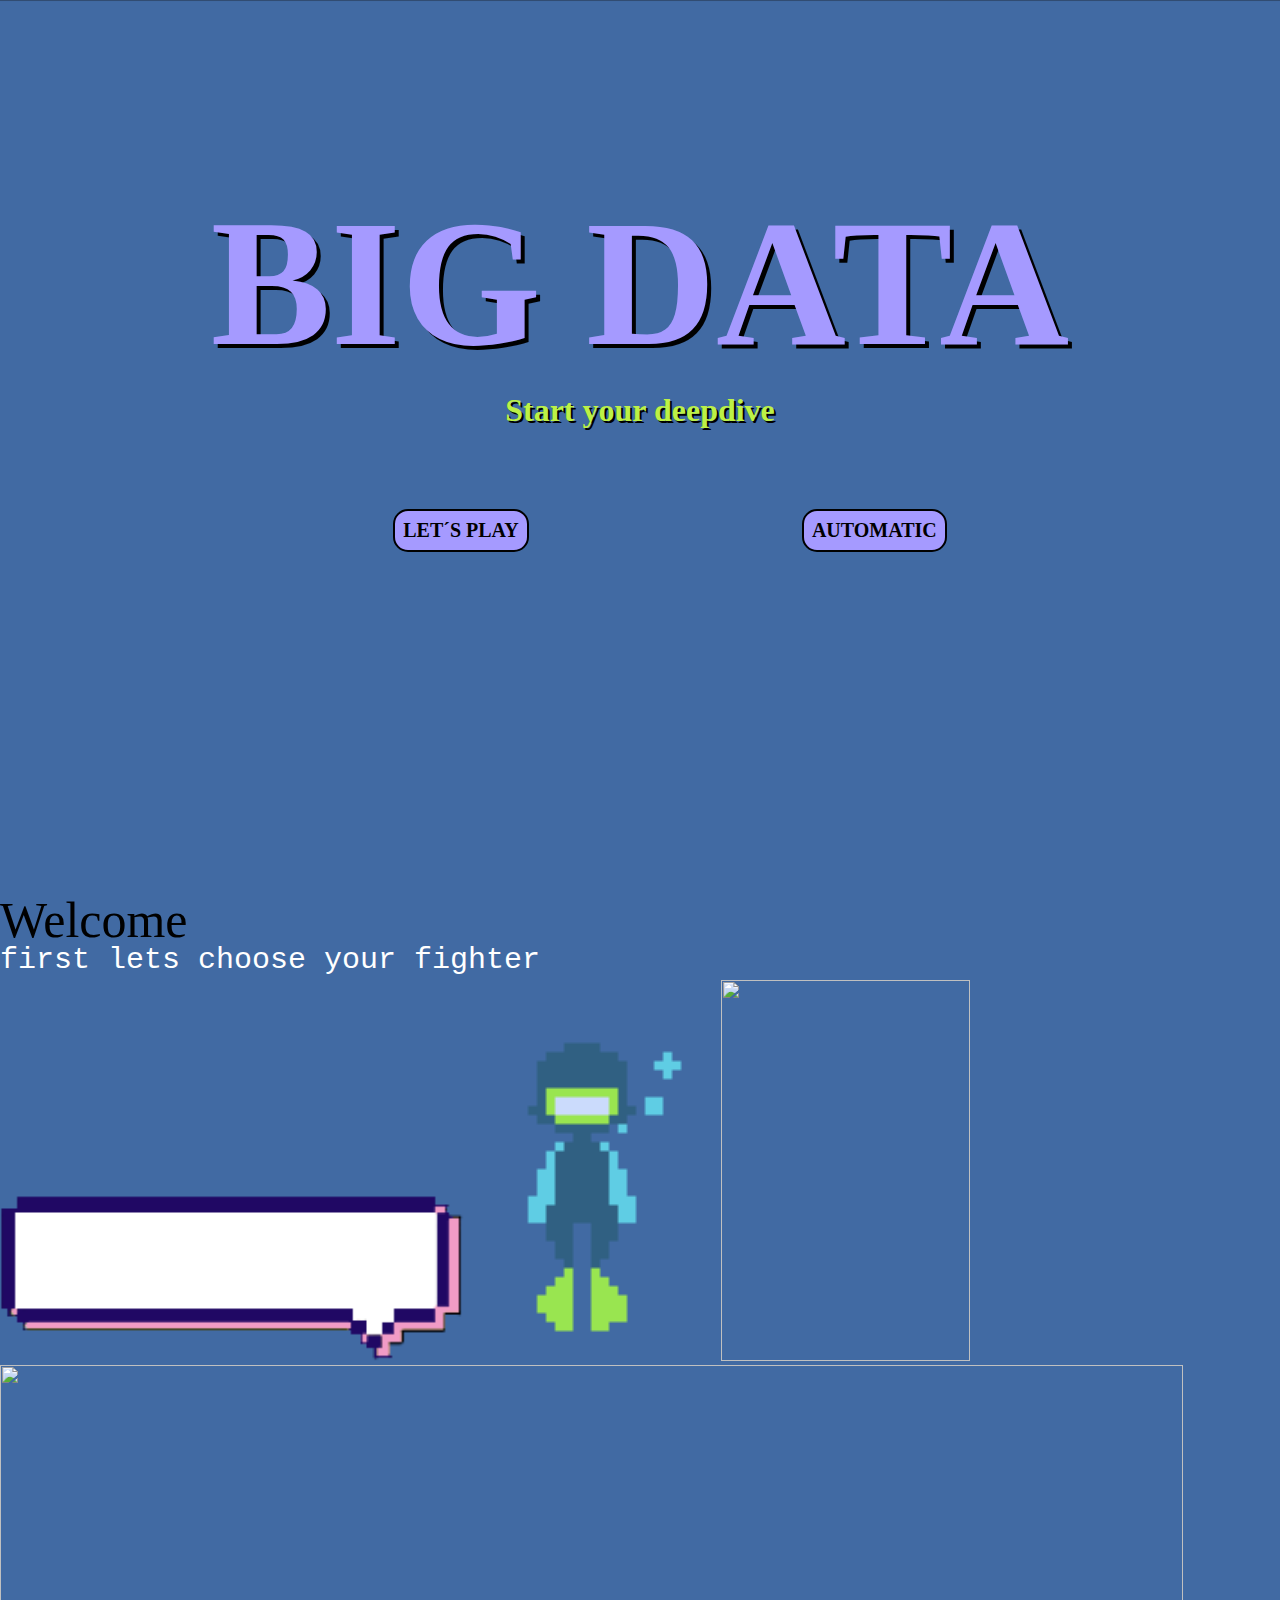
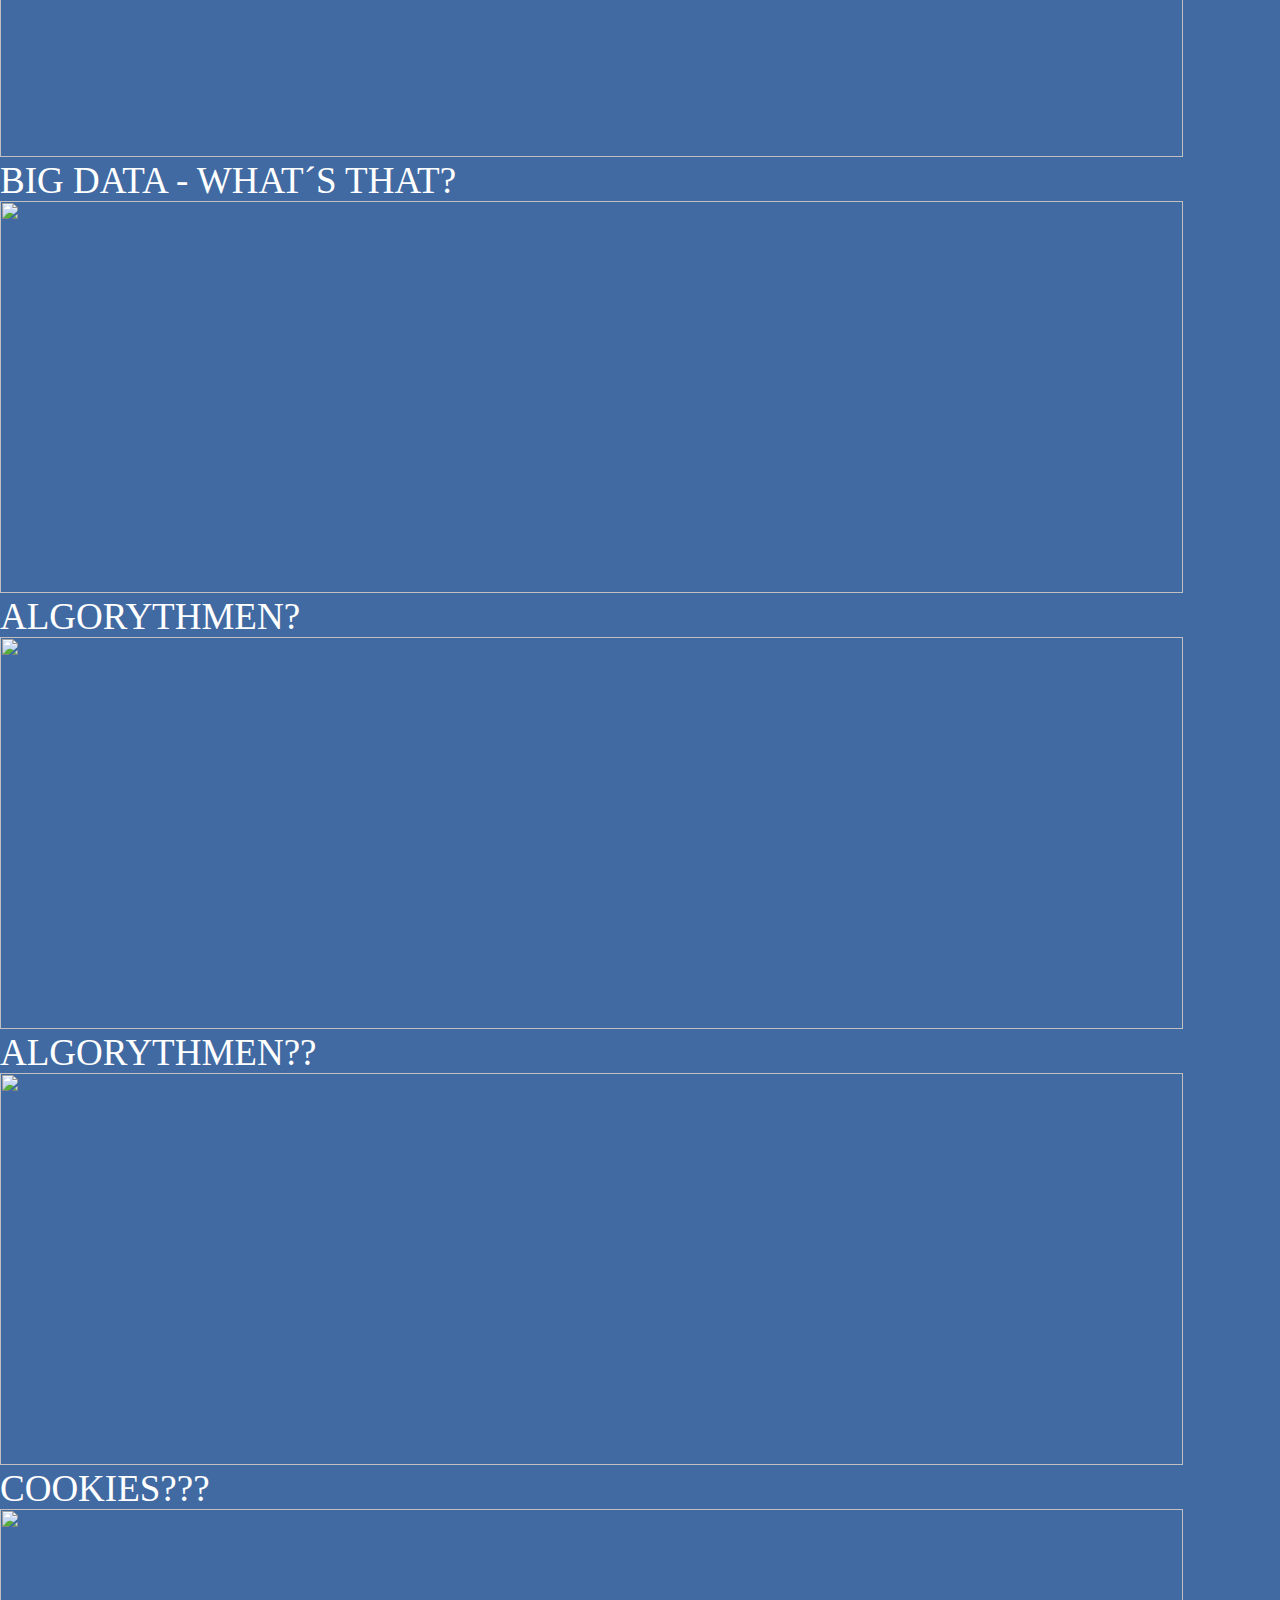
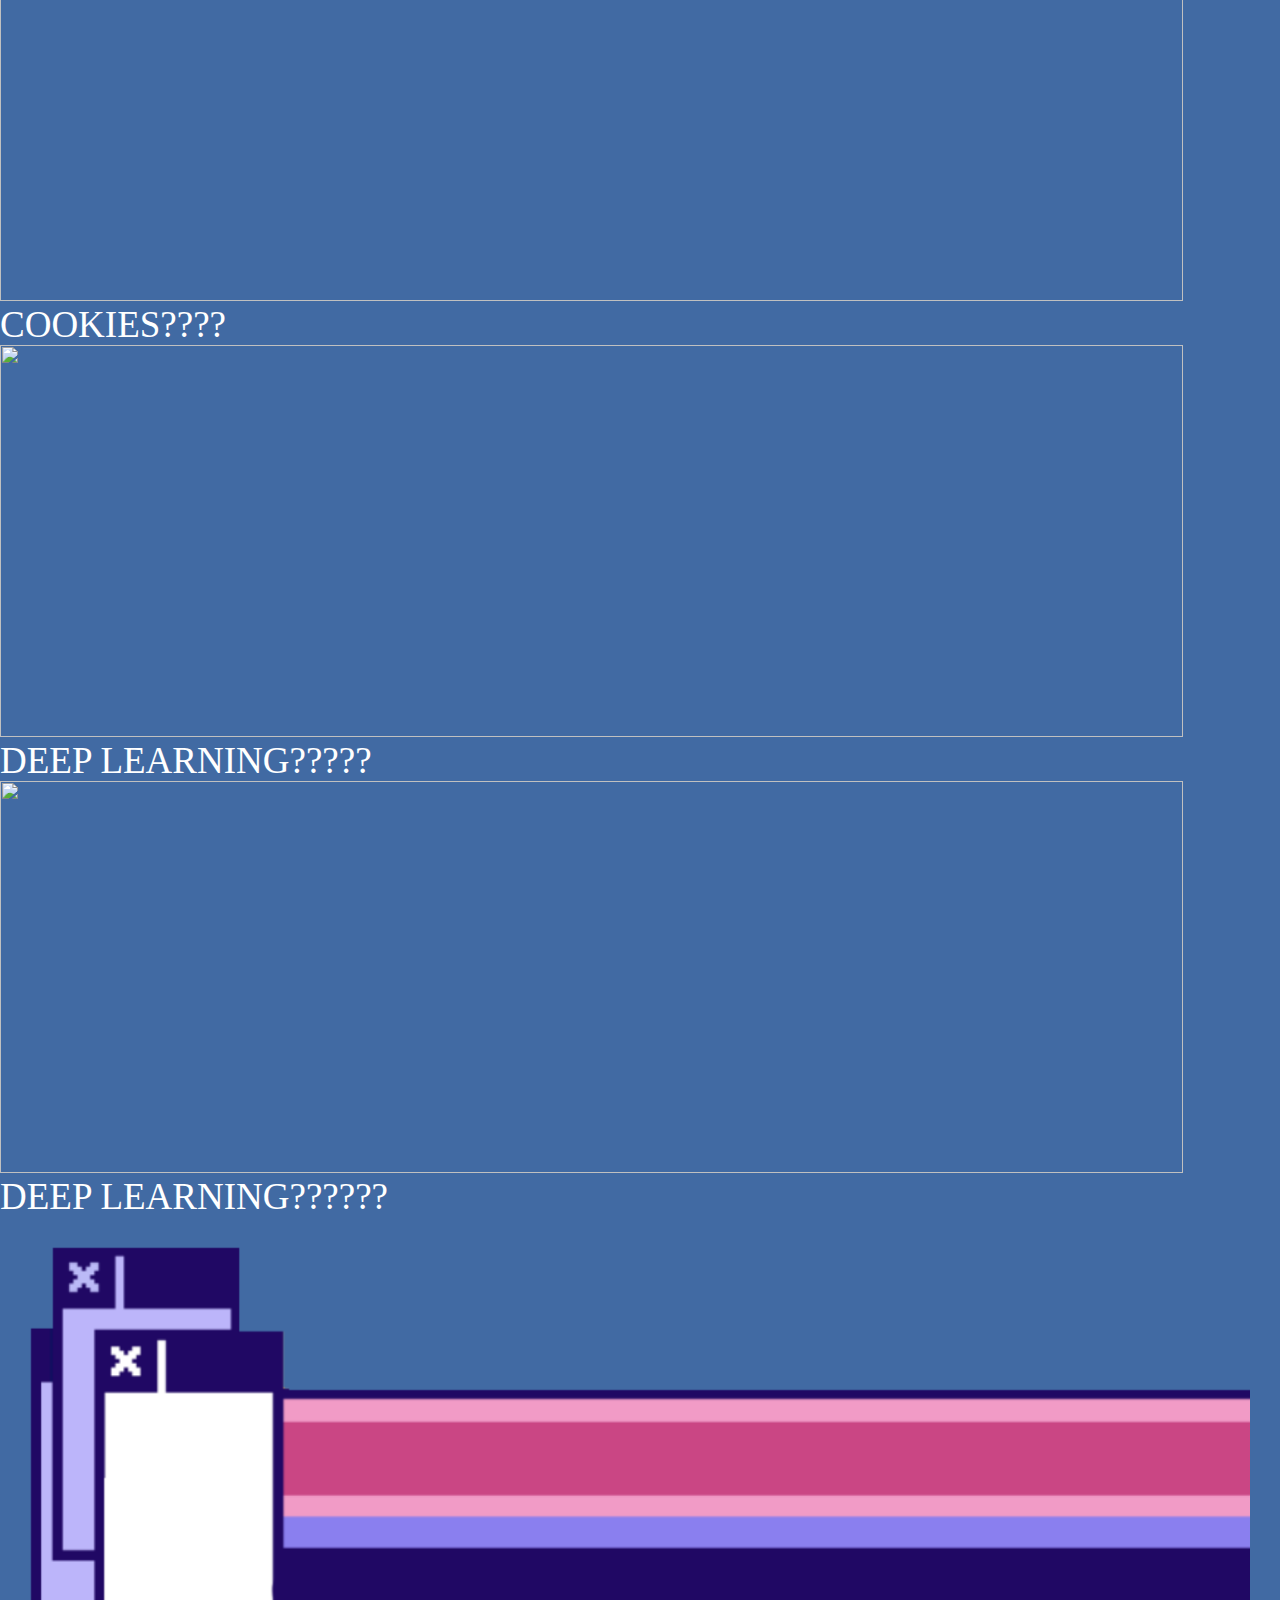
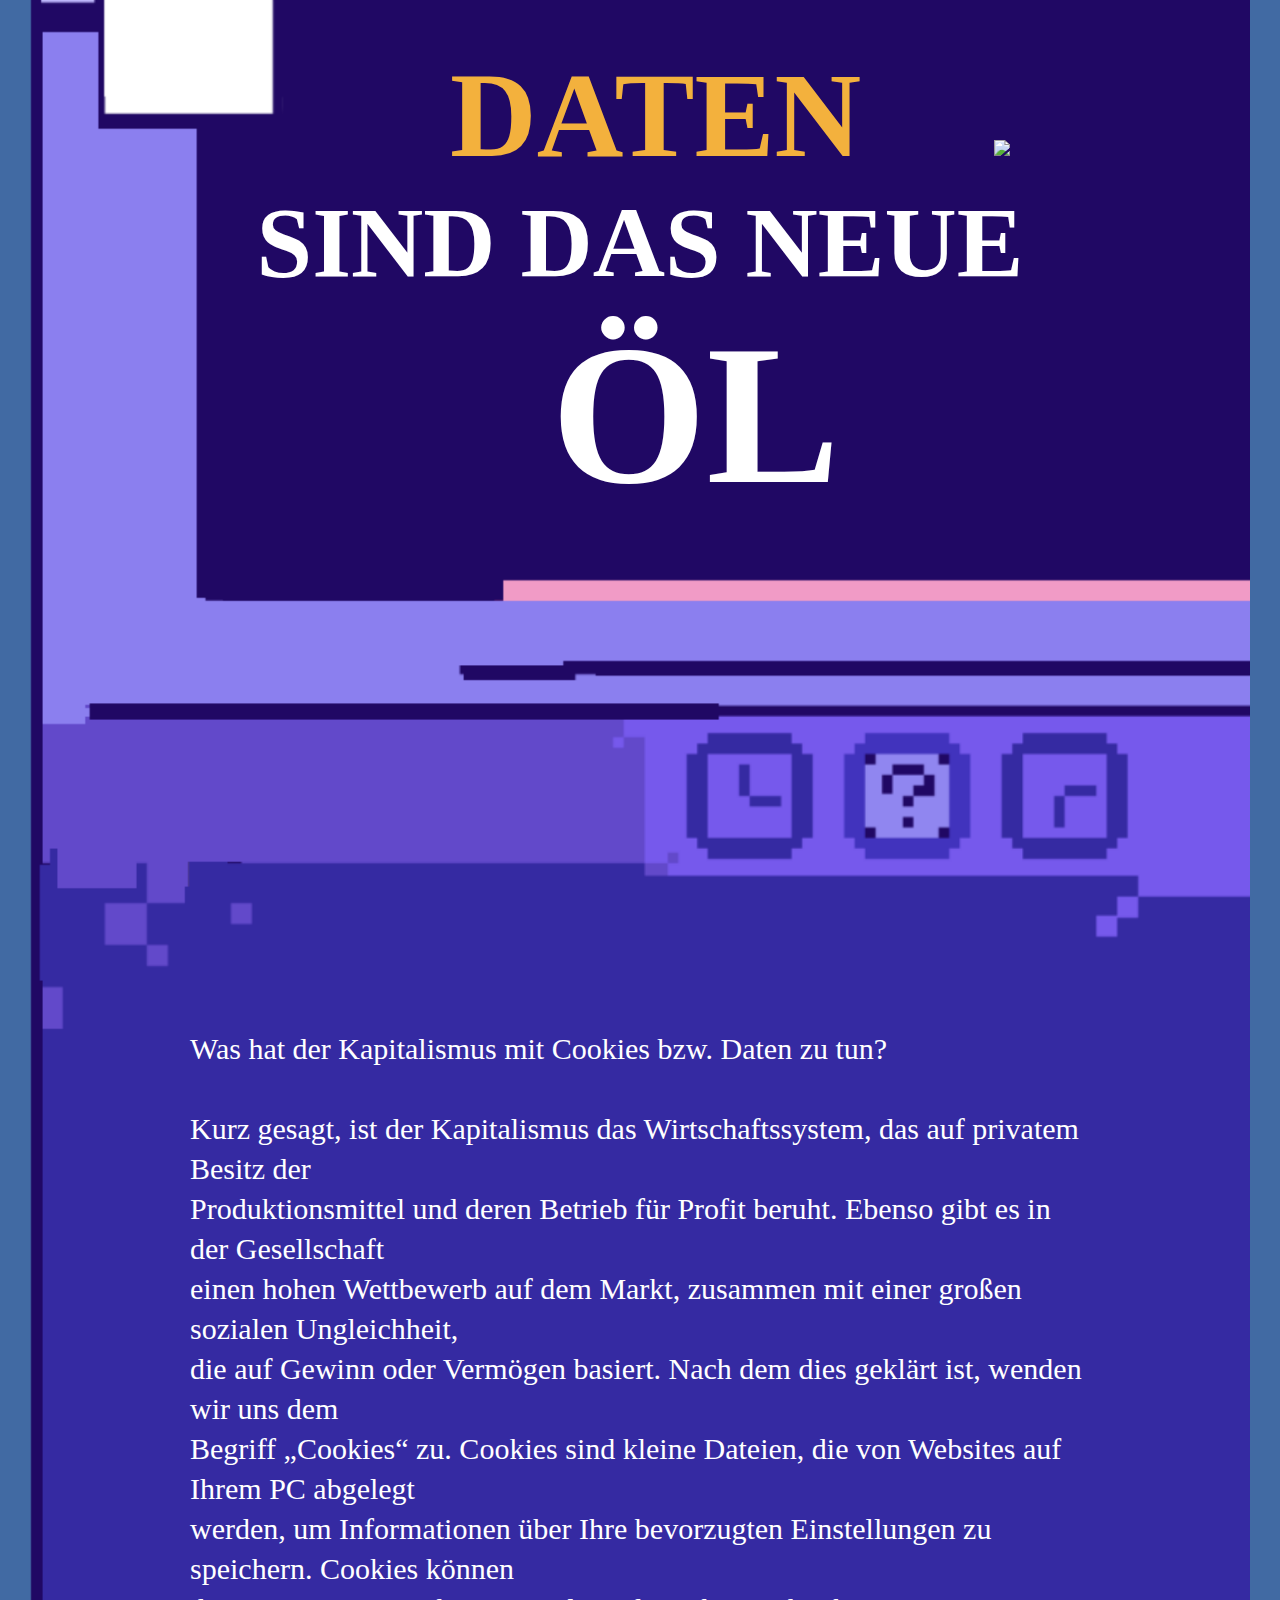
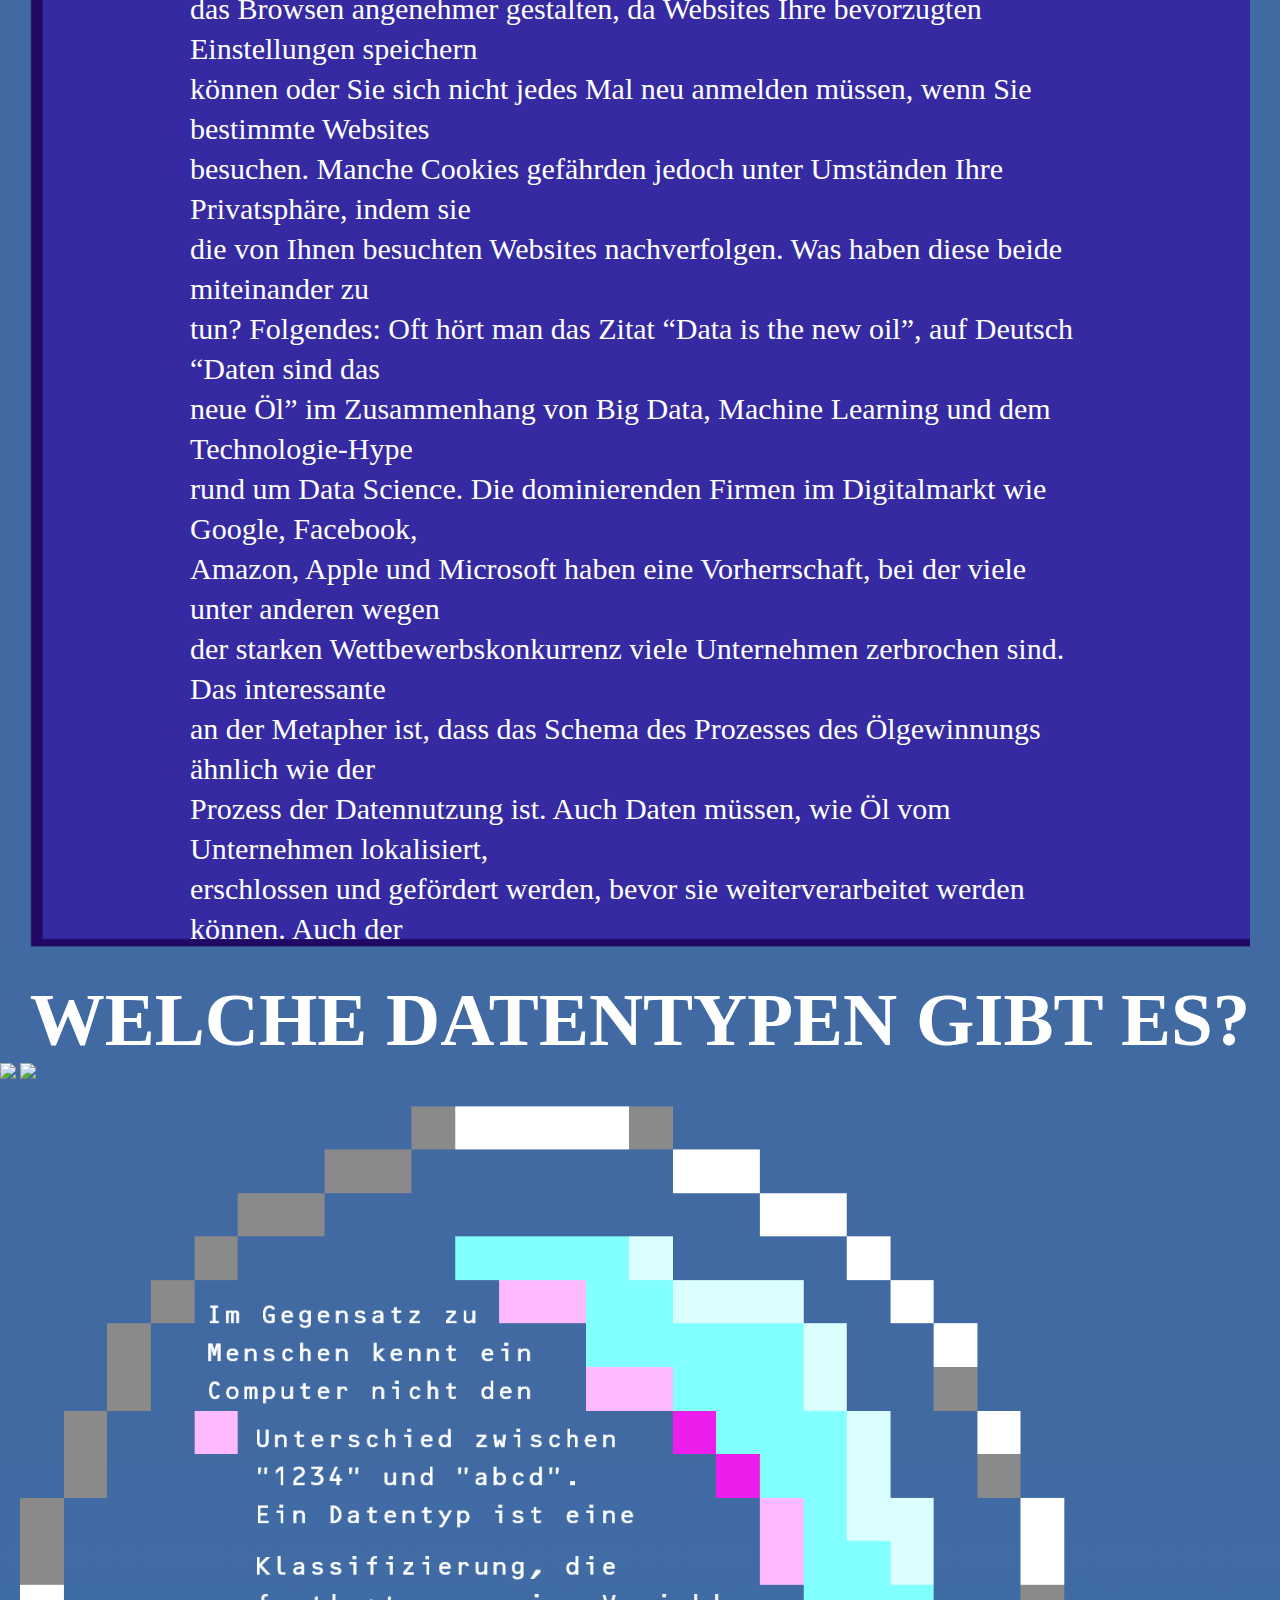
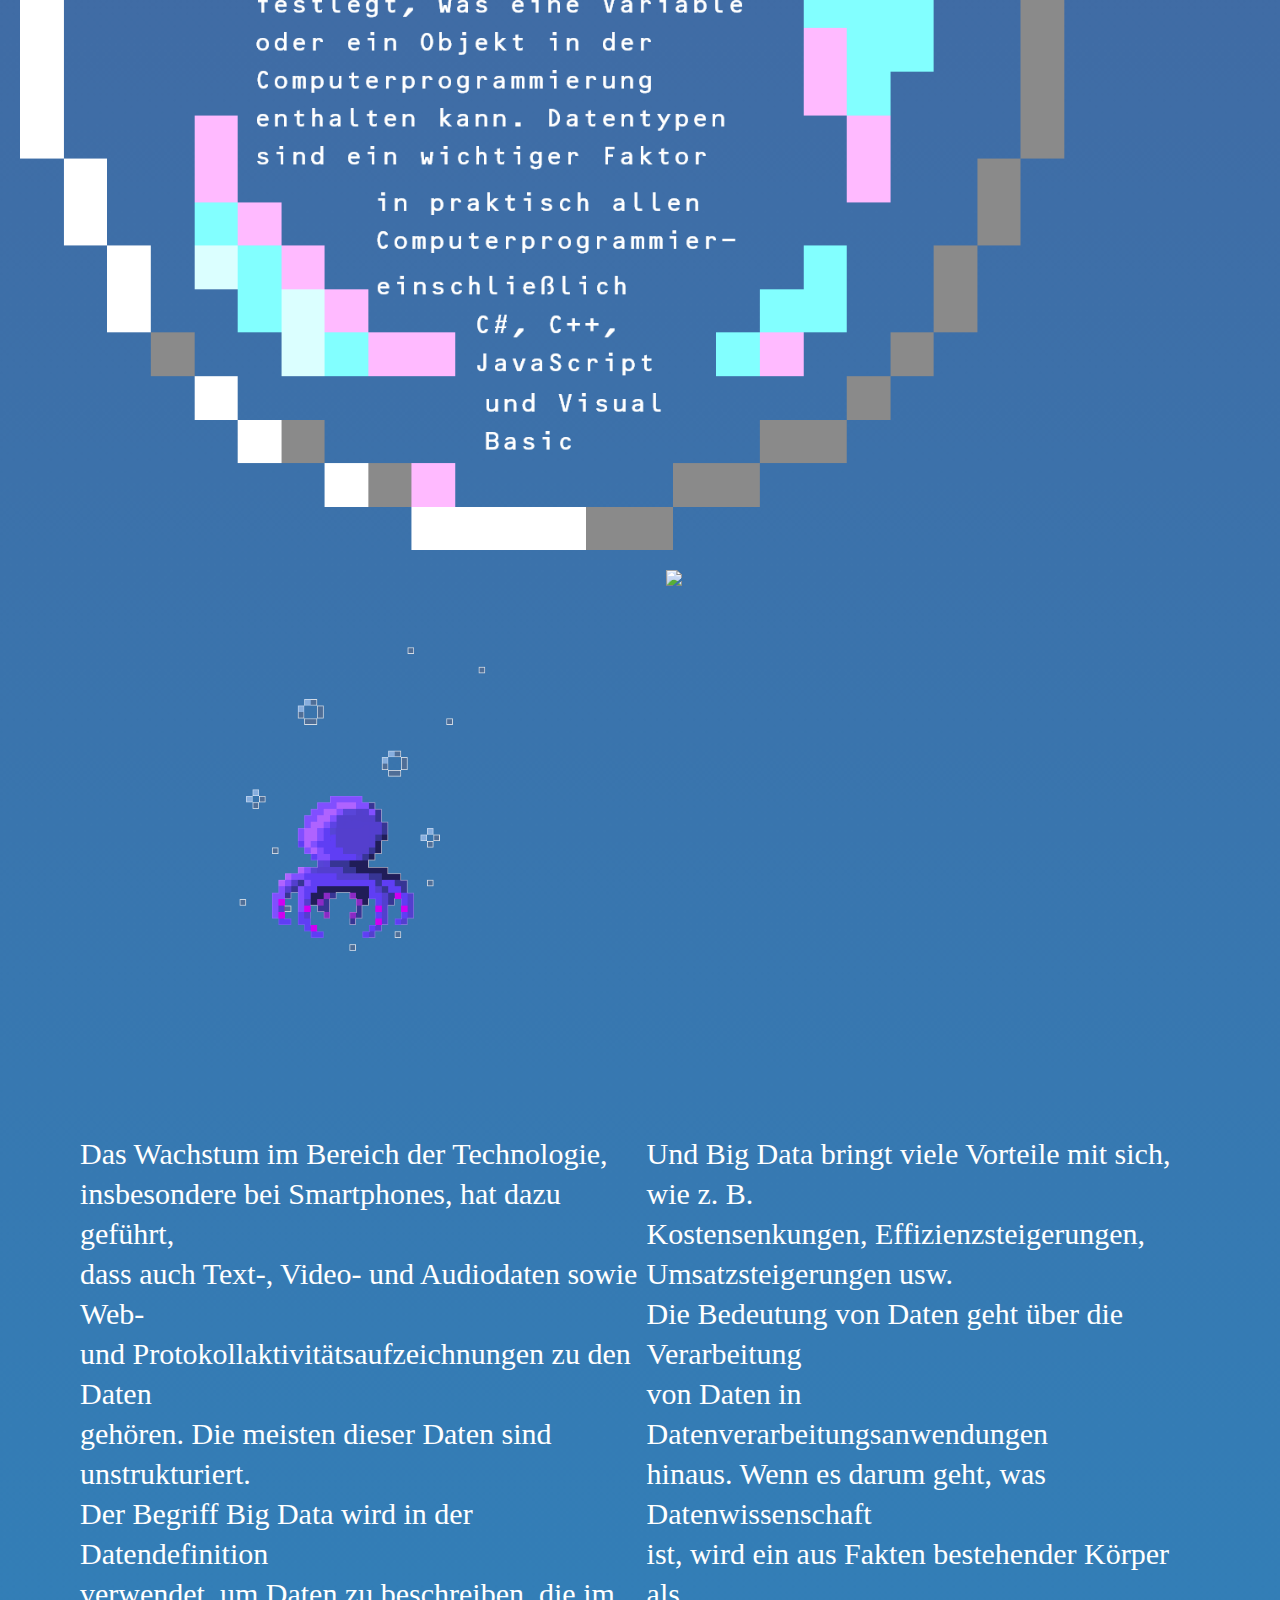
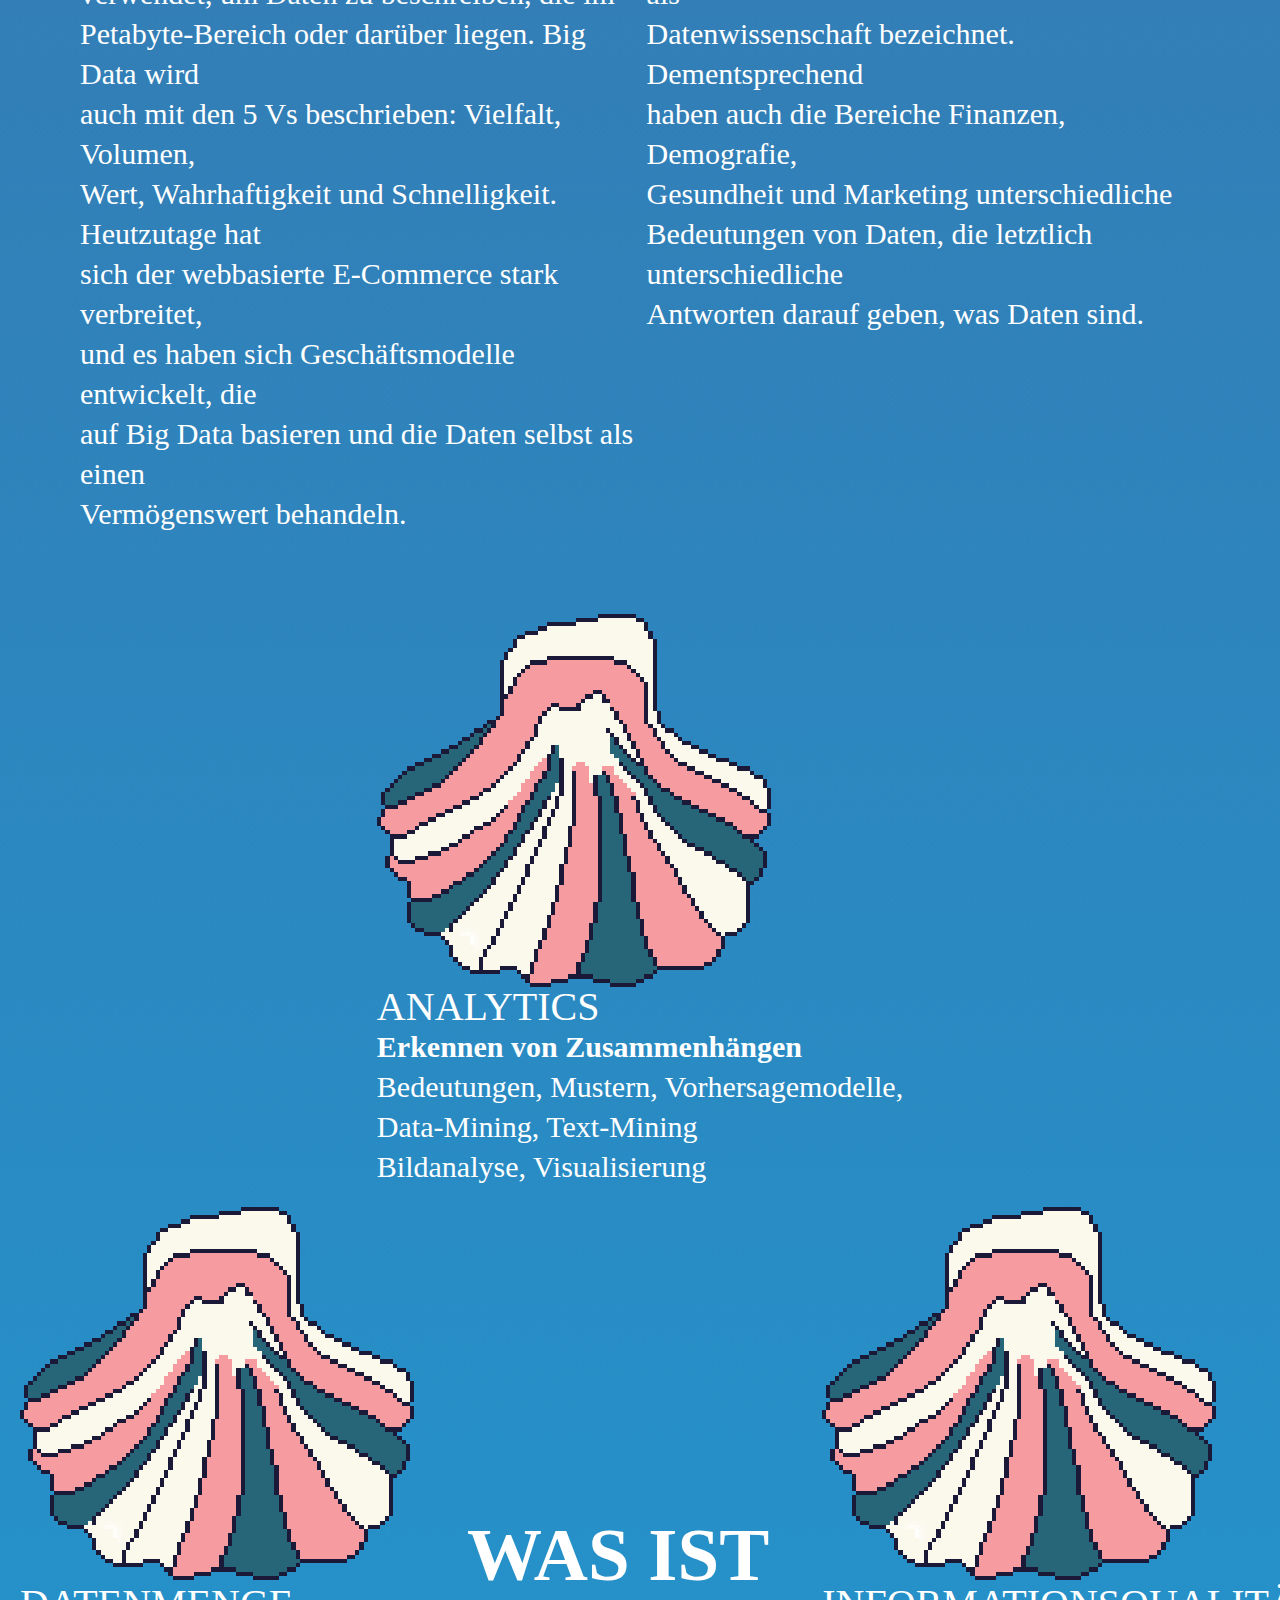
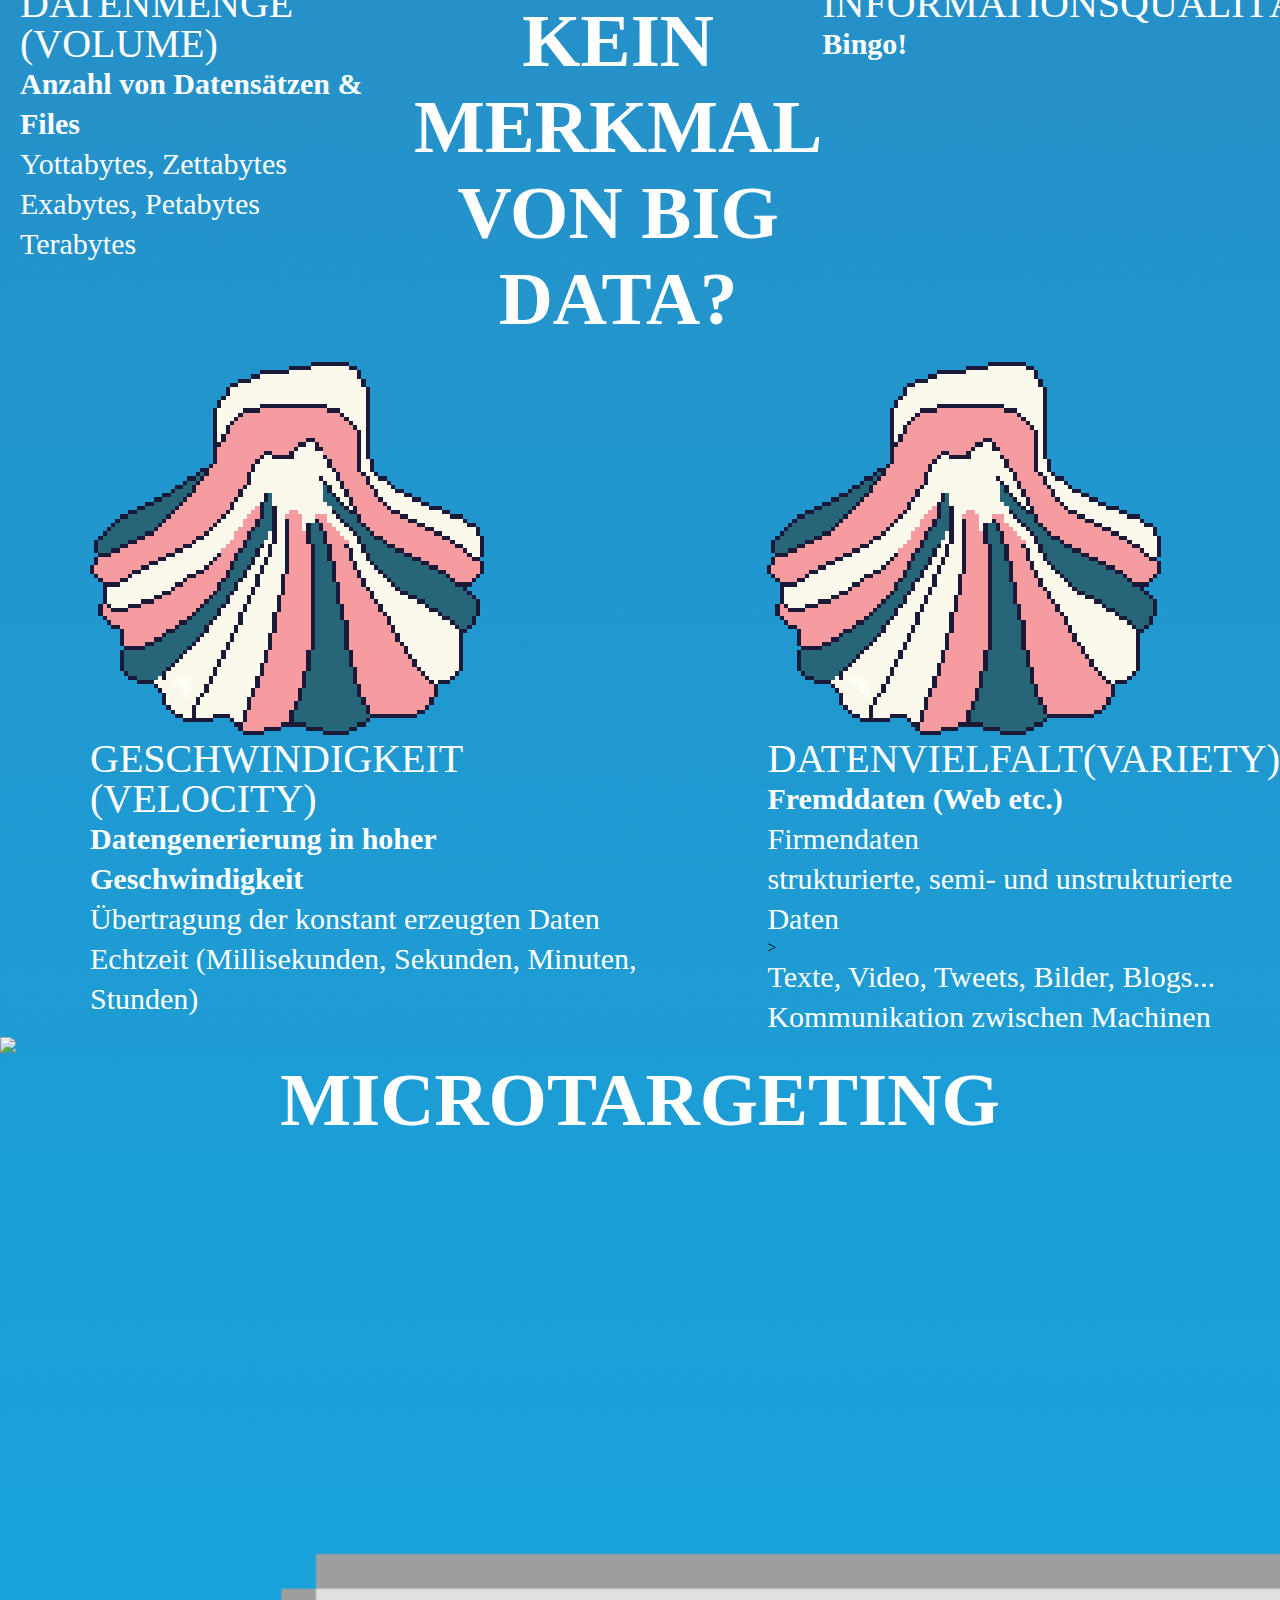
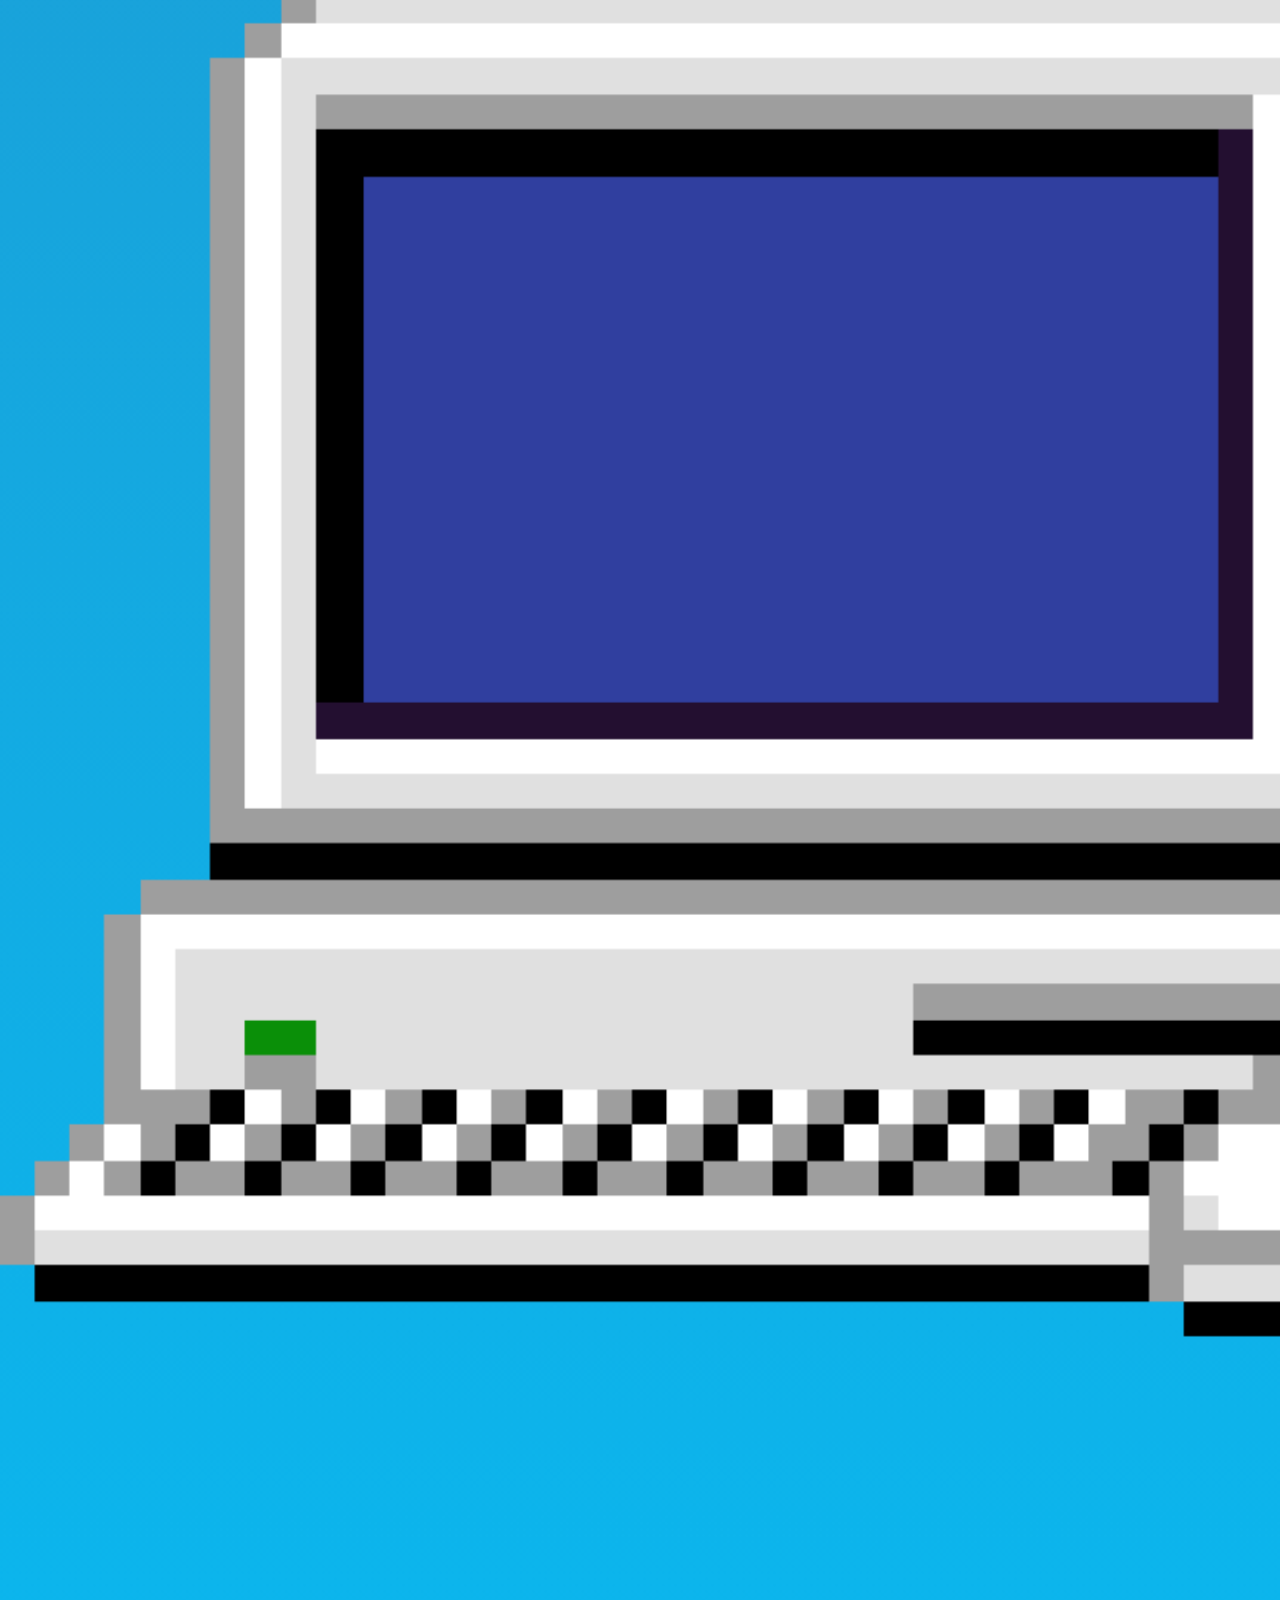
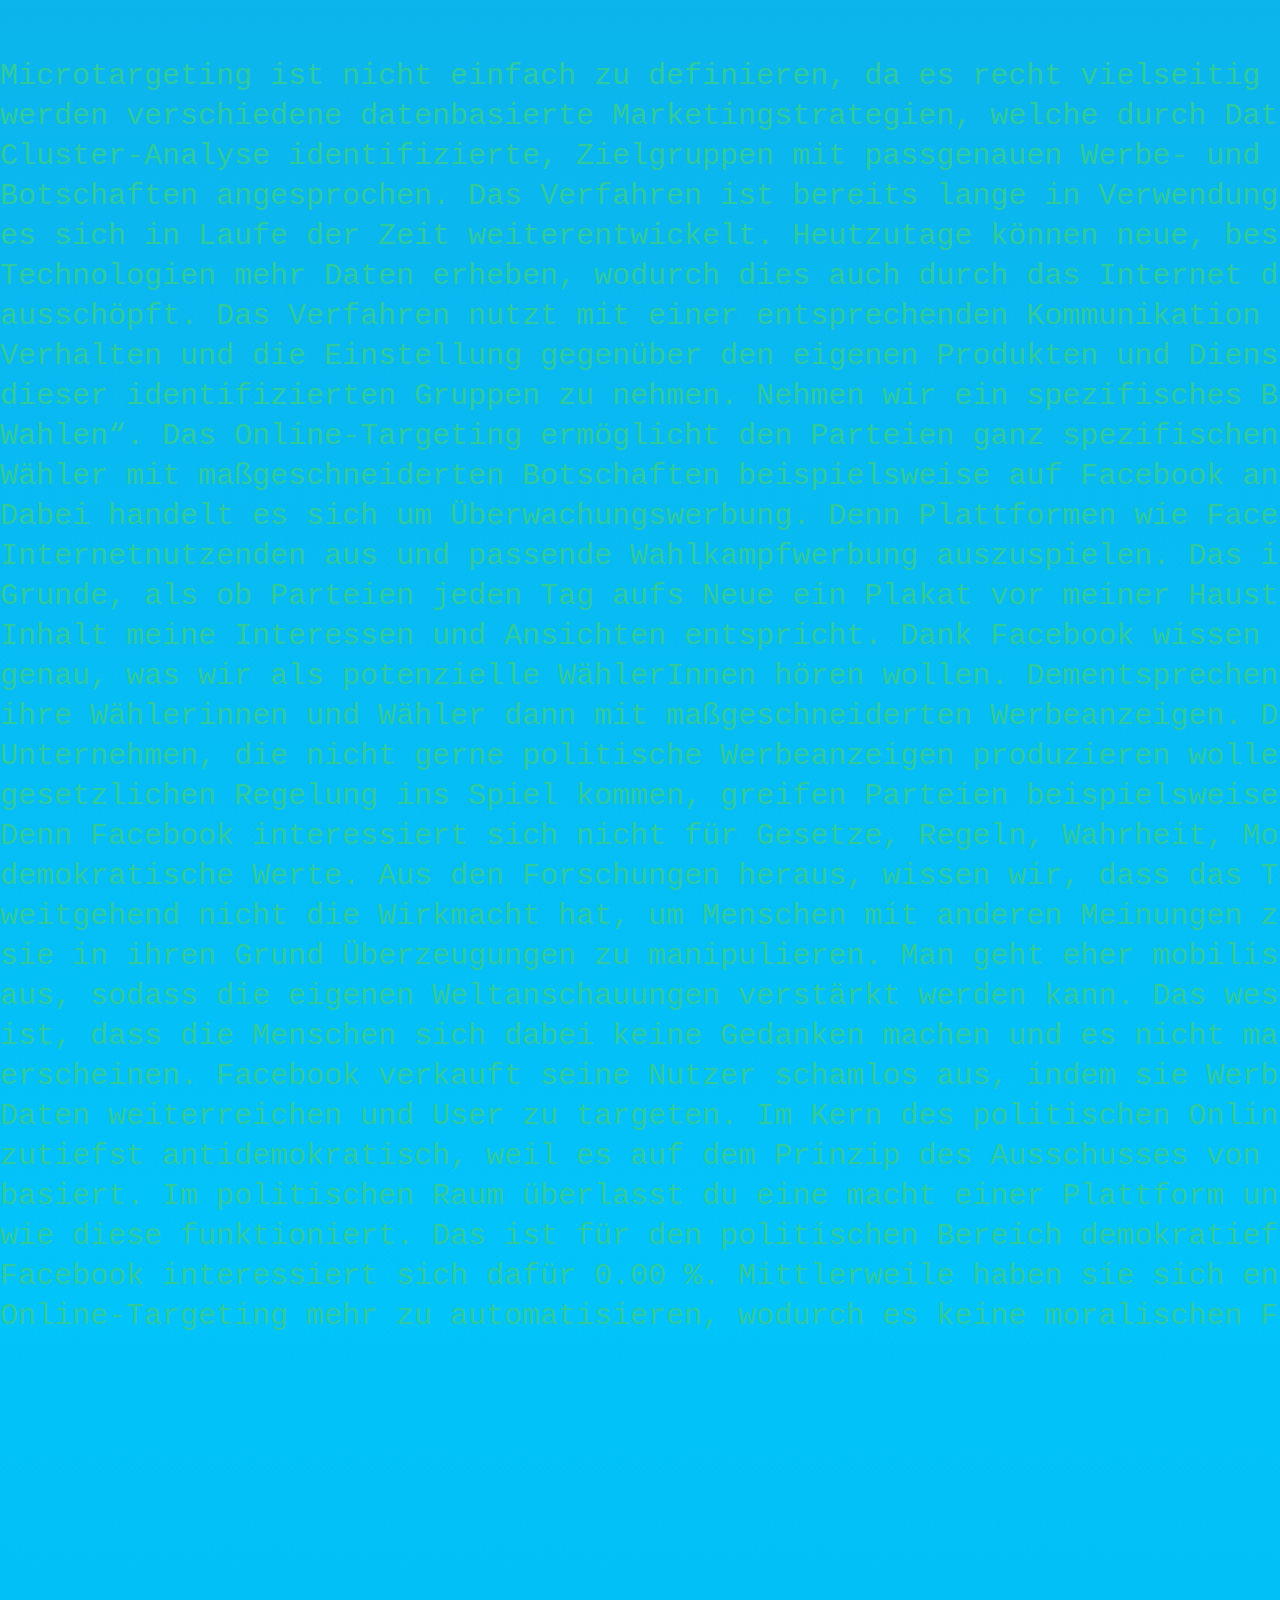
==== Big Data/index.html @ e33cf4e7 "Update index.html" ====
<!DOCTYPE html>
<html lang="en" dir="ltr">

  <head>
    <meta charset="utf-8">
    <title>BigData</title>
    <link rel="stylesheet" href="style.css">
      <link rel="stylesheet" href="https://use.typekit.net/lzs5lmo.css">


    <script type= "text/javascript">

    let image_tracker = 'normal'
    function change(){
      let image = document.getElementById('win');
      if(image_tracker=='normal'){
        image.src='assets/Bilder/MagischeMiesmuschelWin.png';
        image_tracker = 'perl';
      }else{
        image.src='assets/Bilder/MagischeMiesmuschel.png';
        image_tracker = 'normal'
      }
    }

    let picture_tracker = 'normal'
    function exchange(){
      let picture = document.getElementById('victory');
      if(picture_tracker=='normal'){
        picture.src='assets/Bilder/MagischeMiesmuschelWin.png';
        picture_tracker = 'perl';
      }else{
        picture.src='assets/Bilder/MagischeMiesmuschel.png';
        picture_tracker = 'normal'
      }
    }

    let pic_tracker = 'normal'
    function changing(){
      let pic = document.getElementById('fail');
      if(pic_tracker=='normal'){
        pic.src='assets/Bilder/MagischeMiesmuschelFail.png';
        pic_tracker = 'noperl';
      }else{
        pic.src='assets/Bilder/MagischeMiesmuschel.png';
        pic_tracker = 'normal'
      }
    }

    let miesmuschel_tracker = 'normal'
    function exchanging(){
      let miesmuschel = document.getElementById('success');
      if(miesmuschel_tracker=='normal'){
        miesmuschel.src='assets/Bilder/MagischeMiesmuschelWin.png';
        miesmuschel_tracker = 'perl';
      }else{
        miesmuschel.src='assets/Bilder/MagischeMiesmuschel.png';
        miesmuschel_tracker = 'normal'
      }
    }

    let muschel_tracker = 'normal'
    function switching(){
      let muschel = document.getElementById('successful');
      if(muschel_tracker=='normal'){
        muschel.src='assets/Bilder/MagischeMiesmuschelWin.png';
        muschel_tracker = 'perl';
      }else{
        muschel.src='assets/Bilder/MagischeMiesmuschel.png';
        muschel_tracker = 'normal'
      }
    }

    let shell_tracker = 'normal'
    function flip(){
      let shell = document.getElementById('notRight');
      if(shell_tracker=='normal'){
        shell.src='assets/Bilder/ShellFail.png';
        shell_tracker = 'noperl';
      }else{
        shell.src='assets/Bilder/Shell.png';
        shell_tracker = 'normal'
      }

    }
    let shellState_tracker = 'normal'
    function overturn(){
      let shellState = document.getElementById('incorrect');
      if(shellState_tracker=='normal'){
        shellState.src='assets/Bilder/ShellFail.png';
        shellState_tracker = 'noperl';
      }else{
        shellState.src='assets/Bilder/Shell.png';
        shellState_tracker = 'normal'
      }
    }

    let State_tracker = 'normal'
    function flipper(){
      let State = document.getElementById('correct');
      if(State_tracker=='normal'){
        State.src='assets/Bilder/ShellWin.png';
        State_tracker = 'perl';
      }else{
        State.src='assets/Bilder/Shell.png';
        State_tracker = 'normal'
      }
}
    </script>

</head>

<body>

  <header class="startscreen">
  <h1> BIG DATA </h1>
  <h4>Start your deepdive</h4>
<div class="buttons">
  <button class="play"
          type="button"> LET´S PLAY</button>
          <button class="auto"
                  type="button">AUTOMATIC</button>
  </div>
 </header>


 <main>

  <div class="GettingStarted">
    <p class="welcome">Welcome</p>
    <p class="Beginning">first lets choose your fighter</p>
    <img src="assets/Bilder/welcome.png">
    <img src="assets/Gifs/diviwalk.gif" class="divi">
    <img src="assets/Gifs/diviwalkPink.gif" class="divi">
  </div>

  <div class="PopUp">
    <img src="assets/Bilder/windowsWarnungleer.png"class="window">
    <p class="Fenster">BIG DATA - WHAT´S THAT?</p>
    <img src="assets/Bilder/windowsWarnungleer.png"class="window">
    <p class="Fenster">ALGORYTHMEN?</p>
    <img src="assets/Bilder/windowsWarnungleer.png"class="window">
    <p class="Fenster">ALGORYTHMEN??</p>
    <img src="assets/Bilder/windowsWarnungleer.png"class="window">
    <p class="Fenster">COOKIES???</p>
    <img src="assets/Bilder/windowsWarnungleer.png"class="window">
    <p class="Fenster">COOKIES????</p>
    <img src="assets/Bilder/windowsWarnungleer.png"class="window">
    <p class="Fenster">DEEP LEARNING?????</p>
    <img src="assets/Bilder/windowsWarnungleer.png"class="window">
    <p class="Fenster">DEEP LEARNING??????</p>
  </div>

  <div class= "Cookies">
   <section class="CookieAnfang">
    <h2 class="DatenFont">DATEN </h2>
    <img src="assets/Gifs/Items/ItemBriefGruen.gif" class="icon">
  </section>
    <h2 class="sindDasNeueFont"> SIND DAS NEUE </h2>
    <h2 class="ÖlFont">ÖL</h2>
     <p class="BoardFont">Was hat der Kapitalismus mit Cookies bzw. Daten zu tun?<br>
       <br>
      Kurz gesagt, ist der Kapitalismus das Wirtschaftssystem, das auf privatem Besitz der<br>Produktionsmittel
      und deren Betrieb für Profit beruht. Ebenso gibt es in der Gesellschaft<br>einen hohen Wettbewerb auf dem Markt,
      zusammen mit einer großen sozialen Ungleichheit,<br>die auf Gewinn oder Vermögen basiert. Nach dem dies geklärt
      ist, wenden wir uns dem<br>Begriff „Cookies“ zu. Cookies sind kleine Dateien, die von Websites auf Ihrem PC abgelegt<br>
      werden, um Informationen über Ihre bevorzugten Einstellungen zu speichern. Cookies können<br>das Browsen angenehmer
      gestalten, da Websites Ihre bevorzugten Einstellungen speichern<br>können oder Sie sich nicht jedes Mal neu anmelden
      müssen, wenn Sie bestimmte Websites<br>besuchen. Manche Cookies gefährden jedoch unter Umständen Ihre Privatsphäre,
      indem sie<br>die von Ihnen besuchten Websites nachverfolgen.  Was haben diese beide miteinander zu <br>tun? Folgendes:
      Oft hört man das Zitat “Data is the new oil”, auf Deutsch “Daten sind das<br>neue Öl” im Zusammenhang von Big Data,
      Machine Learning und dem Technologie-Hype<br>rund um Data Science. Die dominierenden Firmen im Digitalmarkt wie Google,
      Facebook,<br>Amazon, Apple und Microsoft haben eine Vorherrschaft, bei der viele unter anderen wegen<br>der starken Wettbewerbskonkurrenz
      viele Unternehmen zerbrochen sind. Das interessante<br>an der Metapher ist, dass das Schema des Prozesses des Ölgewinnungs ähnlich wie
      der<br>Prozess der Datennutzung ist. Auch Daten müssen, wie Öl vom Unternehmen lokalisiert,<br>erschlossen und gefördert werden, bevor sie
      weiterverarbeitet werden können. Auch der<br>Begriff der “Pipeline” kommt im Feld des Data Engineerings, also dem Übermitteln,<br>Konsolidieren
      und Speichern von Daten oft vor.
      </p>
      <p class="BoardFont2">Dass Daten ebenso wie Öl dann erst verfeinert, verarbeitet werden müssen deckt sich mit dem<br>heutigen Bild einer Data Driven Company.
      Zu guter Letzt deckt das Bild auch den Einsatzzweck<br>ein: Ohne Öl hätte es keine industrielle Revolution gegeben, da sie alle Maschinen
      am Laufen hielt.<br>Ähnlich der Einsatz von Daten: Inzwischen gibt es hunderte von Anwendungsbeispielen, wie<br>Daten eingesetzt werden können.
      Viele Unternehmen zerbrochen sind. Das interessante an der<br>Metapher ist, dass das Schema des Prozesses des Ölgewinnungs ähnlich wie der Prozess der<br>
      Datennutzung ist. Auch Daten müssen, wie Öl vom Unternehmen lokalisiert, erschlossen und <br>gefördert werden, bevor sie weiterverarbeitet werden können.
      Auch der Begriff der “Pipeline”<br>kommt im Feld des Data Engineerings, also dem Übermitteln, Konsolidieren und Speichern von <br>Daten oft vor.
    </p>


  </div>

  <div class ="Datentypen">
    <h2>WELCHE DATENTYPEN GIBT ES?</h2>
    <img src="assets/Bilder/BoardSmall.png">
    <img src="assets/Gifs/Items/ItemBriefBraun.gif">
     <section class="Bubbleocto1">
      <img src="assets/Bilder/TextBubble.png" class="BubbleEins">
      <img src="assets/Gifs/octo.gif" class="octo"> </section>
      <section class="Bubbleocto2">
       <img src="assets/Gifs/octo.gif" class="octo">
       <img src="assets/Bilder/TextBubble2.png" class="BubbleZwei"></section>
       <section class="Datentext">
        <p>Das Wachstum im Bereich der Technologie,<br>insbesondere bei Smartphones, hat dazu geführt,<br>
        dass auch Text-, Video- und Audiodaten sowie Web-<br>und Protokollaktivitätsaufzeichnungen zu
        den Daten<br>gehören. Die meisten dieser Daten sind unstrukturiert.<br>Der Begriff Big Data wird
        in der Datendefinition<br>verwendet, um Daten zu beschreiben, die im<br>Petabyte-Bereich oder darüber
        liegen. Big Data wird<br>auch mit den 5 Vs beschrieben: Vielfalt, Volumen,<br>Wert, Wahrhaftigkeit
        und Schnelligkeit. Heutzutage hat<br>sich der webbasierte E-Commerce stark verbreitet,<br>und es haben
        sich Geschäftsmodelle entwickelt, die<br>auf Big Data basieren und die Daten selbst als einen<br>
        Vermögenswert behandeln.</p>
        <p>Und Big Data bringt viele Vorteile mit sich, wie z. B.<br>Kostensenkungen,
        Effizienzsteigerungen,<br>Umsatzsteigerungen usw.<br>Die Bedeutung von Daten geht über die Verarbeitung<br>
        von Daten in Datenverarbeitungsanwendungen<br>hinaus. Wenn es darum geht, was Datenwissenschaft<br>ist,
        wird ein aus Fakten bestehender Körper als<br>Datenwissenschaft bezeichnet. Dementsprechend<br>haben auch
        die Bereiche Finanzen, Demografie,<br>Gesundheit und Marketing unterschiedliche<br>Bedeutungen von Daten, die
        letztlich unterschiedliche<br>Antworten darauf geben, was Daten sind.
       </p> </section>
  </div>

  <div class="FrageUno">

     <div class="AntwortEins">
     <img src="assets/Bilder/MagischeMiesmuschel.png" id="win" onclick="change();">
     <p class="eskalation" class="Datamerkmal">ANALYTICS</p>
     <p><b>Erkennen von Zusammenhängen</b> <br>
       Bedeutungen, Mustern, Vorhersagemodelle,<br>
       Data-Mining, Text-Mining <br>
       Bildanalyse, Visualisierung</p>
     </div>
    <div>

    <section class="shellline">
    <div class="AntwortZwei">
     <img src="assets/Bilder/MagischeMiesmuschel.png"id="victory" onclick="exchange();">
     <p class="eskalation" class="Datamerkmal">DATENMENGE (VOLUME)</p>
     <p><b>Anzahl von Datensätzen & Files</b> </p>
       <p>Yottabytes, Zettabytes </p>
       <p>Exabytes, Petabytes </p>
       <p>Terabytes</p>
    </div>
<h2 clss="ZFrage">WAS IST KEIN MERKMAL <br> VON BIG DATA?</h2>
    <div class="AntwortDrei">
     <img src="assets/Bilder/MagischeMiesmuschel.png" id="fail" onclick="changing();">
     <p class="eskalation" class="Datamerkmal">INFORMATIONSQUALITÄT</p>
     <p><b>Bingo!</b></p>
    </div>
   </section>


    <section class="shellrow">
    <div class="AntwortVier">
     <img src="assets/Bilder/MagischeMiesmuschel.png"id="success" onclick="exchanging();">
     <p class="eskalation" class="Datamerkmal">GESCHWINDIGKEIT (VELOCITY)</p>
     <p><b>Datengenerierung in hoher Geschwindigkeit</b> <br>
       Übertragung der konstant erzeugten Daten <br>
       Echtzeit (Millisekunden, Sekunden, Minuten,<br>
       Stunden)</p>
     </div>

    <div class="AntwortFuenf">
     <img src="assets/Bilder/MagischeMiesmuschel.png"id="successful" onclick="switching();">
     <p class="eskalation" class="Datamerkmal">DATENVIELFALT(VARIETY)</p>
     <p><b>Fremddaten (Web etc.)</b> </p>
       <p>Firmendaten</p>
       <p>strukturierte, semi- und unstrukturierte Daten </p>>
       <p>Texte, Video, Tweets, Bilder, Blogs...<br>
       Kommunikation zwischen Machinen</p>
    </div>
   </section>

    <img src="assets/Gifs/Items/ItemBriefBlue.gif">
  </div>


  <div class="Microtargeting">
    <h2>MICROTARGETING</h2>
    <img src="assets/Bilder/ComputerohG.png" class="Computer" >
    <p class="Computer">Microtargeting ist nicht einfach zu definieren, da es recht vielseitig ist, allerding werden
       verschiedene datenbasierte Marketingstrategien, welche durch Data-Mining und Cluster-Analyse identifizierte, Zielgruppen
       mit passgenauen Werbe- und Image-Botschaften angesprochen. Das Verfahren ist bereits lange in Verwendung, jedoch hatte
       es sich in Laufe der Zeit weiterentwickelt. Heutzutage können neue, bessere Technologien mehr Daten erheben, wodurch dies
       auch durch das Internet den vollen Umgang ausschöpft. Das Verfahren nutzt mit einer entsprechenden Kommunikation Einfluss
       auf das Verhalten und die Einstellung gegenüber den eigenen Produkten und Dienstleistungen dieser identifizierten Gruppen zu nehmen.
       Nehmen wir ein spezifisches Beispiel „die Wahlen“. Das Online-Targeting ermöglicht den Parteien ganz spezifischen Wählerinnen und Wähler
       mit maßgeschneiderten Botschaften beispielsweise auf Facebook anzusprechen. Dabei handelt es sich um Überwachungswerbung.
       Denn Plattformen wie Facebook spielt die Internetnutzenden aus und passende Wahlkampfwerbung auszuspielen. Das ist dann im Grunde,
       als ob Parteien jeden Tag aufs Neue ein Plakat vor meiner Haustür hängt, dessen Inhalt meine Interessen und Ansichten entspricht.
       Dank Facebook wissen Parteien sehr genau, was wir als potenzielle WählerInnen hören wollen. Dementsprechend locken sie ihre Wählerinnen
       und Wähler dann mit maßgeschneiderten Werbeanzeigen. Da viele Unternehmen, die nicht gerne politische Werbeanzeigen produzieren wollen,
       da es viele gesetzlichen Regelung ins Spiel kommen, greifen Parteien beispielsweise auf Facebook. Denn Facebook interessiert sich nicht
       für Gesetze, Regeln, Wahrheit, Moral und demokratische Werte. Aus den Forschungen heraus, wissen wir, dass das Targeting weitgehend nicht
       die Wirkmacht hat, um Menschen mit anderen Meinungen zu überreden oder sie in ihren Grund Überzeugungen zu manipulieren. Man geht eher
       mobilisierenden Wirkung aus, sodass die eigenen Weltanschauungen verstärkt werden kann. Das wesentliche Problem ist, dass die Menschen sich
       dabei keine Gedanken machen und es nicht mal für wichtig erscheinen. Facebook verkauft seine Nutzer schamlos aus, indem sie Werbetreibende
       die Daten weiterreichen und User zu targeten. Im Kern des politischen Online-Targeting zutiefst antidemokratisch, weil es auf dem Prinzip des
       Ausschusses von Personengruppen basiert. Im politischen Raum überlasst du eine macht einer Plattform und weißt nicht, wie diese funktioniert.
       Das ist für den politischen Bereich demokratiefeindlich und Facebook interessiert sich dafür 0.00 %. Mittlerweile haben sie sich entschieden
       das Online-Targeting mehr zu automatisieren, wodurch es keine moralischen Filter gibt.
    </p>
  </div>

  <div class = "Beispiele">
    <h2> WAS BABYS MIT DER AMBIVALENZ <br> VON ALGORYTHMEN ZU TUN HABEN</h2>
    <img src="assets/Gifs/Fischis/Fisch_Schwarm.gif">
     <p class= "target">2012 veröffentlichte Journalist Charles Duhigg in der New York Times einen Artikel über eine 16-jährige
        Amerikanerin und ihren Vater, die regelmäßig bei ihrem lokalen Einzelhändler Target Einkäufe machte. Als ihr Vater nun eines Tages Werbe-
        Broschüren für Baby-Artikel erhielt, die an seine minderjährige Tochter adressiert waren, richtete er sich entsetzt an den Konzern und forderte
        eine entsprechende Erklärung. Es stellte sich heraus, dass die in Targets Marketing-Abteilung tätigen Algorithmen korrekterweise die
        Schwangerschaft des Mädchens erkannten, noch bevor sie überhaupt die Chance erhielt diese ihrem Vater zu gestehen. <p>
   <img src="assets/Gifs/Fischis/Fisch_Schwarm8.gif">
     <p class="target">Doch wie war es dem Unternehmen möglich, ohne eine konkrete Information zu dieser Schlussfolgerung zu kommen? Wie in allen Fällen dieserart Werbe-Wunde
        arbeitete die Ladenkette mit einem Kriterien abhängigen Prognose Modell. Dabei zeigten die von Target analysierten Daten, dass schwangere
        Frauen oftmals unparfümierte Shampoos und Lotionen kauften, was wohl in der Tatsache begründet ist, dass sich der Geruchsinn während der
        Schwangerschaft verfeinert. Durch die Analyse des Kaufverhaltens ist es Einzelhändlern also möglich herauszufinden, ob eine Kundin
        schwanger ist, noch bevor sie oder ihr Umfeld sich dessen überhaupt bewusst sind.</p>
   <img src="assets/Gifs/Fischis/Fisch_Schwarm1.gif">
     <p class="target">Dennoch hält die Fähigkeit vorher verborgene Muster zu erkennen und korrespondierende Vorhersagen zu treffen auch eine enorme Möglichkeit inne
        Positives zu bewirken. Forscher*innen der Universität Toronto ist es gelungen die Wahrscheinlichkeit einer Infektion bei Frühgeborenen zu ermitteln noch 24 Stunden
        bevor Symptome auftreten. Wie ist das möglich? Die Erkenntnis basiert ebenfalls auf einer Big Data Analyse von 1000 Vitalparametern (Datenpunkte der
        Lebensfunktion pro Sekunde), die bei den untersuchten Frühgeborenen erfasst und ausgewertet wurden. Entgegen aller Erwartungen stellte sich auf diese Weise
        heraus, dass das ausschlaggebende Zeichen einer beginnenden Infektion nicht durch das Ausschlagen der Vitalparameter in verschiedene Richtungen zu erkennen ist,
        sondern durch deren Stabilisierung. </p>
    <img src="assets/Gifs/Fischis/Fisch_Schwarm2.gif">
     <p class="target">Ein Arzt würde dies nach medizinischem Kenntnisstand womöglich als einen positiven Verlauf werten und das
        Frühgeborene in die Obhut der Eltern übergeben, ohne die kommende Infektion geahnt zu haben. Big Data-Experten, wie
        Viktor Meyer Schönberger, der als Professor für Internet Governance and Regulation am Oxford Internet Institute tätig ist, erkennen
        darin den enormen Stellenwert solcher datenbezogenen Analysen. Es wird betont, dass auf diese Weise, trotz der Unklarheit
        hinsichtlich der Hintergründe und essenzieller Parameter, korrekte Prognosen getroffen werden können, wodurch es schlussendlich auch
        möglich sei Leben zu retten.</p>

    <img src="assets/Gifs/Items/ItemStandortDue.gif">
  </div>

  <div class ="Advertising">
    <h2>DER WAHRE WERT UND DIE WERBUNG</h2>
    <img src="assets/Gifs/Items/ItemEducation.gif">
    <article class="Werbungtext">
     <p>Wir produzieren am laufenden Band. Hier mal ein Like, da mal ein geteiltes Bild oder<br>allein eine Suche im Browser. Die allgegenwertige Präsenz und
       gesellschaftliche<br>Etablierung unserer digitalen Geräte im Alltag macht dies so einfach wie nur möglich.<br>Doch die Gesamtheit unserer Aktivität im Web
       läuft jederzeit parallel mit einer<br>Akkumulation unserer persönlicher Daten durch verschieden Unternehmen.<br> </p> <br>
       <br>
       <p><b>Was macht diese so lukrativ?</b> <br>
       Daten sind als Produkt zu verstehen, mit dem gehandelt und durch Analyse ein Wert<br>extrahiert wird, so Viktor Meyer-Schönberger. Das Einkommen sowie das Business
      -<br>Modell vieler großer Konzerne werden somit stark vom Datenhandel beeinflusst, dessen<br>Relationen oft nicht transparent und nachvollziehbar sind. Wie viel sind unsere
      Daten<br>also wert? Nach Jaron Lanier, der als Internet-Theoretiker und Pionier unter anderem<br>Begriffe wie virtual Reality prägte, sei es schwierig einen genauen Wert zu
      bestimmen,<br>da auch zukünftige, möglicherweise gewinnbringende, Innovationen auf dergleichen<br>Daten basieren würden. Aus diesem Grund fordert er auch die Bezahlung des Einzelnen<br>
      für dessen produzierten Daten. Es ist nicht genau definierbar wie viel im Datentransfer<br>gezahlt wird, dennoch ist anzunehmen, dass die Summe erheblich ist. Dadurch wird die<br>Idee,
      den Produzenten, der angetrieben durch „Share!“ und „Like!“ Aufrufe kostenlos und<br>freiwillig seine Daten preisgibt, gerecht zu entlohnen, zu einer fundierten Überlegung mit<br>
      nachhaltiger Perspektive für den zukünftigen Datenumgang. Lanier spekuliert, dass für<br>einen durchschnittlichen User ein paar hundert Dollar pro Jahr ausgegeben werden.<br>
      Für viele läge der jährliche Betrag sogar in den Tausendern. </p>
      <img src="assets/Gifs/Items/ItemFinance.gif" class="WerbungIcon2">
     <p><b>Doch wozu nützen unsere Daten überhaupt?</b><br>
      Jeder kennt es. Man besucht eine Webseite und wird urplötzlich mit einem Meer<br>von Werbung und Anzeigen um den eigentlichen Content konfrontiert. Es dürfte<br>kein Wunder sein,
      dass unsere persönlichen Daten oftmals verwendet werden, um<br>gezielte Anzeigen zu platzieren. Indikatoren für Kaufabsichten und Interessen<br>lassen sich bei näherer Überlegung
      jedoch nicht alleinig durch unsere<br>demografischen Daten bestimmen, sondern sind wie Big Data an sich um einiges<br>tiefer in Verhaltensweisen und Interaktionen verwurzelt, so
      jedenfalls Data Scientist<br>Brian Dalessandro. Im Gegensatz zu den quantitativ begrenzten demografischen<br>Anhaltspunkten, seien die bei der Webnutzung hinterlassene Verhaltensspuren<br>
      beinahe unerschöpflich. Jede kleinste Aktivität speist somit das Gesamtprofil, das<br>über den User existiert und im Zuzug weiterer Daten individuelle Muster verrät, die<br>weiterverwendet werden.
      So sagt allein die Wahl des Restaurants viel über ein<br>mögliches Budget oder Gesundheitsbewusstsein aus. Das Ziel der Werbeindustrie<br>besteht dabei neben der Ermittlung von Produkten,
      für die der User eventuell<br>Interesse haben könnte, darin zu bestimmen ob diese ,,In-Market“ sind, also ob <br> zum jetzigen Zeitpunkt Interesse herrscht oder man unterbewusst einen Kauf<br>antizipiert.
      Der Störfaktor dieser Gleichung stellt dabei stets die Willkür des<br>Menschen dar, die Kauf- und Browse-Entscheidungen durchzieht und somit die<br>Genauigkeit erschwert. Da diese Vorgänge
      jedoch bei einer enormen Menge an<br>User angewandt werden reiche es nur 10% besser als zufällig zu tippen, um eine<br>substanzielle Umsatzsteigerung für ein Unternehmen zu generieren.
    </p>
   </article>
    <img src="assets/Gifs/Items/ItemShopping.gif" class="WerbungIcon2">
  </div>

  <div class ="Statistiken">
    <h2>RELEVANZ VON BIG DATA <br> FÜR UNTERNEHMEN<h2>
      <img src="assets/Bilder/Achse1.png">
      <p>Unternehmensbefragung auf Basis einer durchgeführten Studie zur
        Innovationspotenzialanalyse im Auftrag des Bundesministeriums
        für Wirtschaft (Deutschland, 2012).</p>
      <p>...der Befragten gaben an strategische
        Wettbewerbsvorteile durch Big Data erzielen zu wollten.</p>
      <p>...nahmen an, ihre personellen Ressourcen im Bereich
        Big Data verbessern zu müssen.</p>
      <p>… erwarteten eine Steigerung des Budgets
        für Big-Data-Themen (Technologien, Analysen, Datenquellen).</p>
      <p>Weltweiter Vergleich durch eine globale Studie von über 600 Unternehmen durch die TCS Group, 2013.</p>
       <img src="assets/Bilder/Achse2.png">
      <p>Befragte Unternehmen, die im Jahre 2012 bereits Big Data-Initiativen gelauncht haben.</p>
  </div>

  <section class="FrageDue">

    <h2>WIE NENNT MAN DIE DATENBASIERTE <br> VERBRECHENSBEKÄMPFUNG
      DER <br> POLIZEI?<h2>
   <div class="Antwort">
    <div class="ShellEins">
     <img src="assets/Bilder/Shell.png" id="notRight" onclick="flip();">
     <p class="eskalation">ANTICIPATIVE POLICE WORK</p>
    </div>

    <div class="ShellZwei">
     <img src="assets/Bilder/Shell.png"id="incorrect" onclick="overturn();">
     <p class="eskalation">CRITERIA-BASED CRIME PREVENTION</p>
    </div>

    <div class="ShellDrei">
     <img src="assets/Bilder/Shell.png"id="correct" onclick="flipper();">
     <p class="eskalation">PREDICTIVE POLICING</p>
   </div>
  </div>

    <p id="policing">In den letzten Jahren entwickelten sich mit Fortschritten im Bereich der
      Datenanalyse neue Technologien, die es zunehmenden Polizeibehörden möglich
      macht eine Prognose künftiger Straftaten zu ermitteln. Das System berechnet
      demnach eine spezifische Verbrechens-Wahrscheinlichkeit zu einem zukünftigen
      Zeitpunkt an einem bestimmten Ort, woraufhin eine Handlungsempfehlung kalkuliert
      wird. Daraufhin findet beispielsweise eine Verstärkung der Polizeipräsenz vor
      Ort statt. Eine effiziente Methode des Bereiches ist eine weiterentwickelte
      Form des sogenannten Hotspot Mappings, bei welchem in einer Stadtkarte Gegenden
      mit einem erhöhten zukünftigen Verbrechensrisiko gekennzeichnet sind.</p>

  </section>

  <div class="Folgen">
    <h2>WER BESITZT UNSERE DATEN? <br> WIE DIE DATENKRAKE UNS DIE <br> MACHT NIMMT</h2>
    <img src="assets/Gifs/Items/ItemAdress.gif">
    <img src="assets/Gifs/Items/ItemStandortUno.gif">
  </div>

  <div class="Datenschutz">
    <h2>WIE SCHÜTZE ICH MEINE DATEN</h2>
    <p class="Cookiegefahr">SIND COOKIES GEFÄHRLICH?<p>
    <section class="Datenpacket1">
    <p>Die Debatte um den Datenschutz offenbart nach<br>
       wie vor die Uneinigkeit darüber, wie mit Cookies<br>
       verfahren werden soll. Cookies sollen in erster<br>
       Linie das browsen erleichtern, indem sie schon<br>
       besuchte Webseiten nutzerfreundlicher <br>
        gestalten.<br> </p>
     <img src="assets/Gifs/turtle.gif">
    </section>

    <section class="Datenpacket2">
     <p>Allerdings empfiehlt es sich, jede Webseite, <br>
     die Cookies speichern möchte, kritisch zu <br>
     hinterfragen. Die meisten Browser erlauben <br>
     die teilweise Blockierung von Cookies. </p>
     <img src="assets/Gifs/turtle.gif">
   </section>

    <section class="Datenpacket3">
     <p>Grundsätzlich aber gilt: „Gefährlich“ sind vor <br>
        allem die Daten, die Sie selbst eingeben. Cookies <br>
        können z.B. Ihre E-Mail-Adresse und andere <br>
        sensible Daten nicht ermitteln, solange Sie diese <br>
        nicht selbst über ein Webformular eingeben.</p>
     <img src="assets/Gifs/turtle.gif">
   </section>

   <section class="Datenpacket4">
     <p>Darüber hinaus zwingt die kürzlich in Kraft <br>
        getretene EU-Cookie-Richtlinie Webseiten-<br>
        betreiber zu mehr Transparenz im Umgang mit<br>
        Cookies. Besuchen Sie eine Webseite, die Sie <br>
        nicht hinreichend über den Gebrauch von <br>
        Cookies informiert, sollten Sie skeptisch sein <br>
        und gegebenenfalls die Cookies für die Seite <br>
        deaktivieren.</p>
    </section>

     <img src="assets/Gifs/turtle.gif">
  </div>

  <section class="PasswortGenerator">
   <h2>PASSWORT GENERATOR</h2>
   <img src="assets/Bilder/Bubble.png" class="bubble">
   <p class="PasswortBitte">PASSWORT BITTE</p>
   <img src="assets/Bilder/Pufferinflate.png" class="passwort">
   <p class="PasswortBitte">RESET</p>
   <p>Ein sicheres Passwort sollte...</p>
   <p>...mindestens aus 10 Zeichen bestehen.<br>
      ...Sonderzeichen beinhalten. <br>
      ...Groß- und Kleinschreibung beachten.<br>
      ...nicht widerholt werden.<br>
      ...kein Wort wiedergeben, das in einem <br>
      Wörterbuch zu finden ist.</p>
      <h3 class="Stichpunkt">></h3>
      <h3 class="Stichpunkt">></h3>
      <h3 class="Stichpunkt">></h3>
      <h3 class="Stichpunkt">></h3>
      <h3 class="Stichpunkt">></h3>
 </section>


  <section class="Datenkrake">
    <p class= "eskalation">OH NEIN...DIE DATENKRAKE</p>
      <p class="eskalation">VERTEIDIGE DEINE DATEN UND HOL DIR DIE MACHT ZURÜCK!</p>
      <img src="assets/Gifs/Items/ItemBriefGruen.gif">
      <img src="assets/Gifs/Items/ItemBriefBraun.gif">
      <img src="assets/Gifs/Items/ItemBriefBlue.gif">
     <img src="assets/Gifs/Krakenarm.gif" class="krake">
     <img src="assets/Gifs/Items/ItemFinance.gif">
     <img src="assets/Gifs/Items/ItemShopping.gif">
     <img src="assets/Gifs/Items/ItemAdress.gif">

  <section>

  <section class="ByeBye">
    <p class="eskalation">GLÜCKWUNSCH!</p>
    <p class= "eskalation">DU HAST DIE DATEKKRAKE BESIEGT UND
      DIE KONTROLLE ÜBER DEINE DATEN ZURÜCK </p>
    <p class="eskalation">LASS UNS SO WEITERMACHEN!</p>
    <h2>SCORE: </h2>

      <img src="assets/Gifs/Items/ItemBriefGruen.gif">
      <img src="assets/Gifs/Items/ItemBriefBraun.gif">
      <img src="assets/Gifs/Items/ItemBriefBlue.gif">
      <img src="assets/Gifs/Items/ItemStandortDue.gif">
      <img src="assets/Gifs/Items/ItemEducation.gif">
      <img src="assets/Gifs/Items/ItemFinance.gif">
      <img src="assets/Gifs/Items/ItemShopping.gif">
      <img src="assets/Gifs/Items/ItemAdress.gif">
      <img src="assets/Gifs/Items/ItemStandortUno.gif">

    <h2>INTERESSE GEWECKT?</h2>
    <p class="Beginning">Informiere dich weiter</p>
    <p>https://www.forum-privatheit.de/</p>
    <p>https://www.ted.com/playlists/130/the_dark_side_of_data</p>
    <p>https://crackedlabs.org/dl/Studie_Digitale_Ueberwachung.pdf</p>
    <p>http://publica.fraunhofer.de/dokumente/N-281931.html</p>
    <p>https://www.bitkom.org/Bitkom/Publikationen/Leitfaden-Big-Data-im-Praxiseinsatz-Szenarien-Beispiele-Effekte.html</p>

    <h2>QUELLEN</h2>
     <p>https://www.sit.fraunhofer.de/fileadmin/dokumente/studien_und_technical_reports/Big-Data-Studie2015_FraunhoferSIT.pdf?_=1435059641</p>
     <p>https://link.springer.com/content/pdf/10.1007/s00287-014-0806-4.pdf</p>
     <p> Urbanski J, Weber M (Hrsg) (2012) Big Data im Praxiseinsatz – Szenarien,
      Beispiele, Effekte. BITKOM Bundesverband Informationswirtschaft, Telekommunikation und neue Medien e.V., Berlin.</p>
     <p>https://www.youtube.com/watch?v=dW7k_GZYLwk</p>
  </section>

 </main>

 <footer>
 </footer>

</body>


</html>
---- Big Data/style.css ----
*{
  margin: 0;
  padding: 0;
}

body {
	/*position: relative; *
	overflow: hidden;
	height: 100vh;
line-height: 1.4;*/
background-image: linear-gradient(#416AA3,#416AA3, #01C4FB,
  #024B85, #121212);
  background-size: cover;
  position: relative;
  overflow: auto;
  overflow-x: hidden;

}

/* Große Überschrift OcrB, kleinere Überschrift VCR OSD Mono,
Textschrift DM Sans*/
/*
}
h1{
  font-family: OcrB;
  font-size: 5em;
  /*letter-spacing: -0.04em;
  padding: 0.3em 0 0.3em 0;
  line-height: 0.8;*/
header {
margin: 0;
padding: 0;
background-image: url('assets/Bilder/banner_ohne.png');
position: center;
height: 100vh;
background-repeat: no-repeat;
background-size: cover;
overflow: hidden;


}
.play{
  background-color: #a59aff;
  color: black;
  font-family:VCR OSD mono;
  font-size: 20px;
  border-radius: 15px;
  text-align: center;
  padding: 8px;
  border: 2px solid black;
  font-weight: bold;
  transition-duration: 0.4s;
  position: relative;
  left: 60px;
  top:80px;

}
.play:hover{
  font-size: 23px;
}
.auto{
  background-color: #a59aff;
  color: black;
  font-family:VCR OSD mono;
  font-size: 20px;
  border-radius: 15px;
  text-align: center;
  padding: 8px;
  border: 2px solid black;
  font-weight: bold;
  transition-duration: 0.4s;
  position: relative;
/*  left: 410px;*/
  top:80px;

}
.auto:hover{
  font-size: 25px;
}

.Cookies{
  margin: 30px;
  padding: 0;
  background-image: url('assets/Bilder/Board.png');
  position: center;
  height: 2500px;
  background-repeat: no-repeat;
  background-size: cover;
  overflow: hidden;
}

.Cookies p{
  margin: 100px;
}

.Werbungtext {
  margin-left: 100px;

}
h1{
text-align: center;
padding-top: 1em;
font-family:VCR OSD mono;
position: center;
color: #a59aff;
font-size: 20vh;
text-shadow: 4px 4px black;
}

h4{
  text-align: center;
  padding-top: 5px;
  font-family: VCR OSD mono;
  color: #bcf147;
  text-shadow: 2px 2px black;
  font-size: 2rem;
}

h2{
  font-family:VCR OSD mono;
  font-size: 75px;
  color:white;
  text-align: center;
}

h3{
  font-family: VCR OSD mono;
  font-size: 33px;
  text-align: left;

}
.start{
  image: url('assets/Bilder/button.png');
  width: 30px;
  text-align: center;
}
.banner{
//*width: 100%;
height: 1657px;*//
width: fit-content;
background-image: url('assets/Bilder/banner_ohne.png');
//*background-repeat: no-repeat;
background-size: fit;*//
}

.krake{
  width:1235px;
  height:1235px;
}

.divi{
  width:249px;
  height:381px;
}

p.welcome{
  font-family: VCR OSD mono;
  font-size: 50px;
  color: black;
}

p{
  font-family: Dm sans;
  color: white;
  font-size: 30px;
  font-style: regular;
  line-height: 30pt;
}

p.Beginning{
 font-family: ocr-b-std, monospace;
 font-style: normal;
 font-weight: 400;
}


p.eskalation{
  font-family: VCR OSD mono;
  font-size: 40px;
}

p.Computer{
  font-family: ocr-b-std, monospace;
  font-style: normal;
  font-weight: 400;
  color: #30CA9F;
  line-height: 30pt;
}

p.Fenster{
  font-family: VCR OSD mono;
  font-size: 37px;

}

.passwort{
  width:1400px;
  height:1400px;
}

.board{
  width:1490px;
  height:2741px;
}

.octo{
  width:646px;
  height:844x;
}

.BubbleEins{
  width:1100px;

}


.BubbleZwei{
  width: 900px;

}

.window{
  width:1183px;
  height:392px;
}

.Computer{
  width:1571px;
  height: 2109px;
}

.Stichpunkt{
  color: #F9EB05;
}
.PasswortBitte{
  font-family: VCR OSD mono;
  font-size: 50px;
}

.bubble{
  width:497px;
  height:461px;
}

.Antwort{
  display: flex;
  justify-content: space-evenly;
  align-items: flex-start;

}

.target{
  line-height: 50pt;
}

.Cookiegefahr{
  font-family: ocr-b-std, monospace;
  font-size: 50px;
  color:#A169DF;
  text-align: center;
}

.Bubbleocto1{
  display: flex;
  justify-content: space-evenly;
  align-items: center;
  margin: 20px;
}

.Bubbleocto2{
  display: flex;
  align-items: flex-start;
  justify-content: space-evenly;
  margin: 20px;
}

.Datentext{
  display: flex;
  align-items: flex-start;
  justify-content: space-between;
  margin: 80px;
}


.shellline{
  display: flex;
  justify-content: space-between;
  align-items: baseline;
  margin: 20px;
}

.shellrow{
  display: flex;
  justify-content: center;
  align-items: flex-start;
  margin-top: 0;
  gap:50px;
  padding-left: 90px;
}

.AntwortVier{
  display: flex
  flex-direction:column;
  justify-content: center;
  align-items: flex-start;
  margin-right: 35px;
}

.AntwortFuenf{
  display: flex
  flex-direction:column;
  justify-content: center;
  align-items: flex-start;
  margin-left: 35px;
}

.buttons{
  display: flex;
  justify-content: space-evenly;
  align-items: flex-start;

}

/*.AntwortEins{
  margin-left: 590px
}

/*.Werbungtext{
  margin-left: 270px
}*/

#policing{
  font-family: Dm sans;
  color: white;
  font-size: 30px;
  font-style: regular;
  line-height: 30pt;
  text-align:left;
  margin: 120px;
  font-weight:lighter;
}

.Datenpacket1{
  display: flex;
  justify-content: space-evenly;
  align-items: flex-start;
  margin:150px;
}
.Datenpacket2{
  display: flex;
  justify-content: space-evenly;
  align-items: flex-start;
  margin:180px;
}
.Datenpacket3{
  display: flex;
  justify-content: space-evenly;
  align-items: flex-start;
  margin:140px;
}
.Datenpacket4{
  display: flex;
  justify-content: space-evenly;
  align-items: flex-start;
  margin-left:500px;
}



.BoardFont{
  font-family: Dm sans;
  color: white;
  font-size: 30px;
  font-style: regular;
  line-height: 30pt;
  text-align:left;
  padding-top: 400px;
  font-weight:lighter;
  padding-left:60px;
  padding-right:60px;
}

.Werbungtext{
  display: grid;
  flex-direction:column;
  align-items: baseline;
  justify-content: space-evenly;
}

.AntwortEins{
  display: grid;
  flex-direction:column;
  align-items: baseline;
  justify-content: space-evenly;
}

.BoardFont2{
  font-family: Dm sans;
  color: white;
  font-size: 30px;
  font-style: regular;
  line-height: 30pt;
  text-align:left;
  font-weight:lighter;
  padding-left:60px;
  padding-right:25px;
}

.DatenFont{
  color:#F3B13D;
  font-size:120px;
  text-align: left;
}

.sindDasNeueFont{
  font-size:100px;
}

.ÖlFont{
  font-size:200px;
  text-align: right;
  margin-right: 410px;
}

.CookieAnfang{
  display: flex;
  justify-content: space-between;
  align-items: baseline;
  margin-left:420px;
  margin-right: 240px;
}

.Cookies{
  padding-top:400px;
}
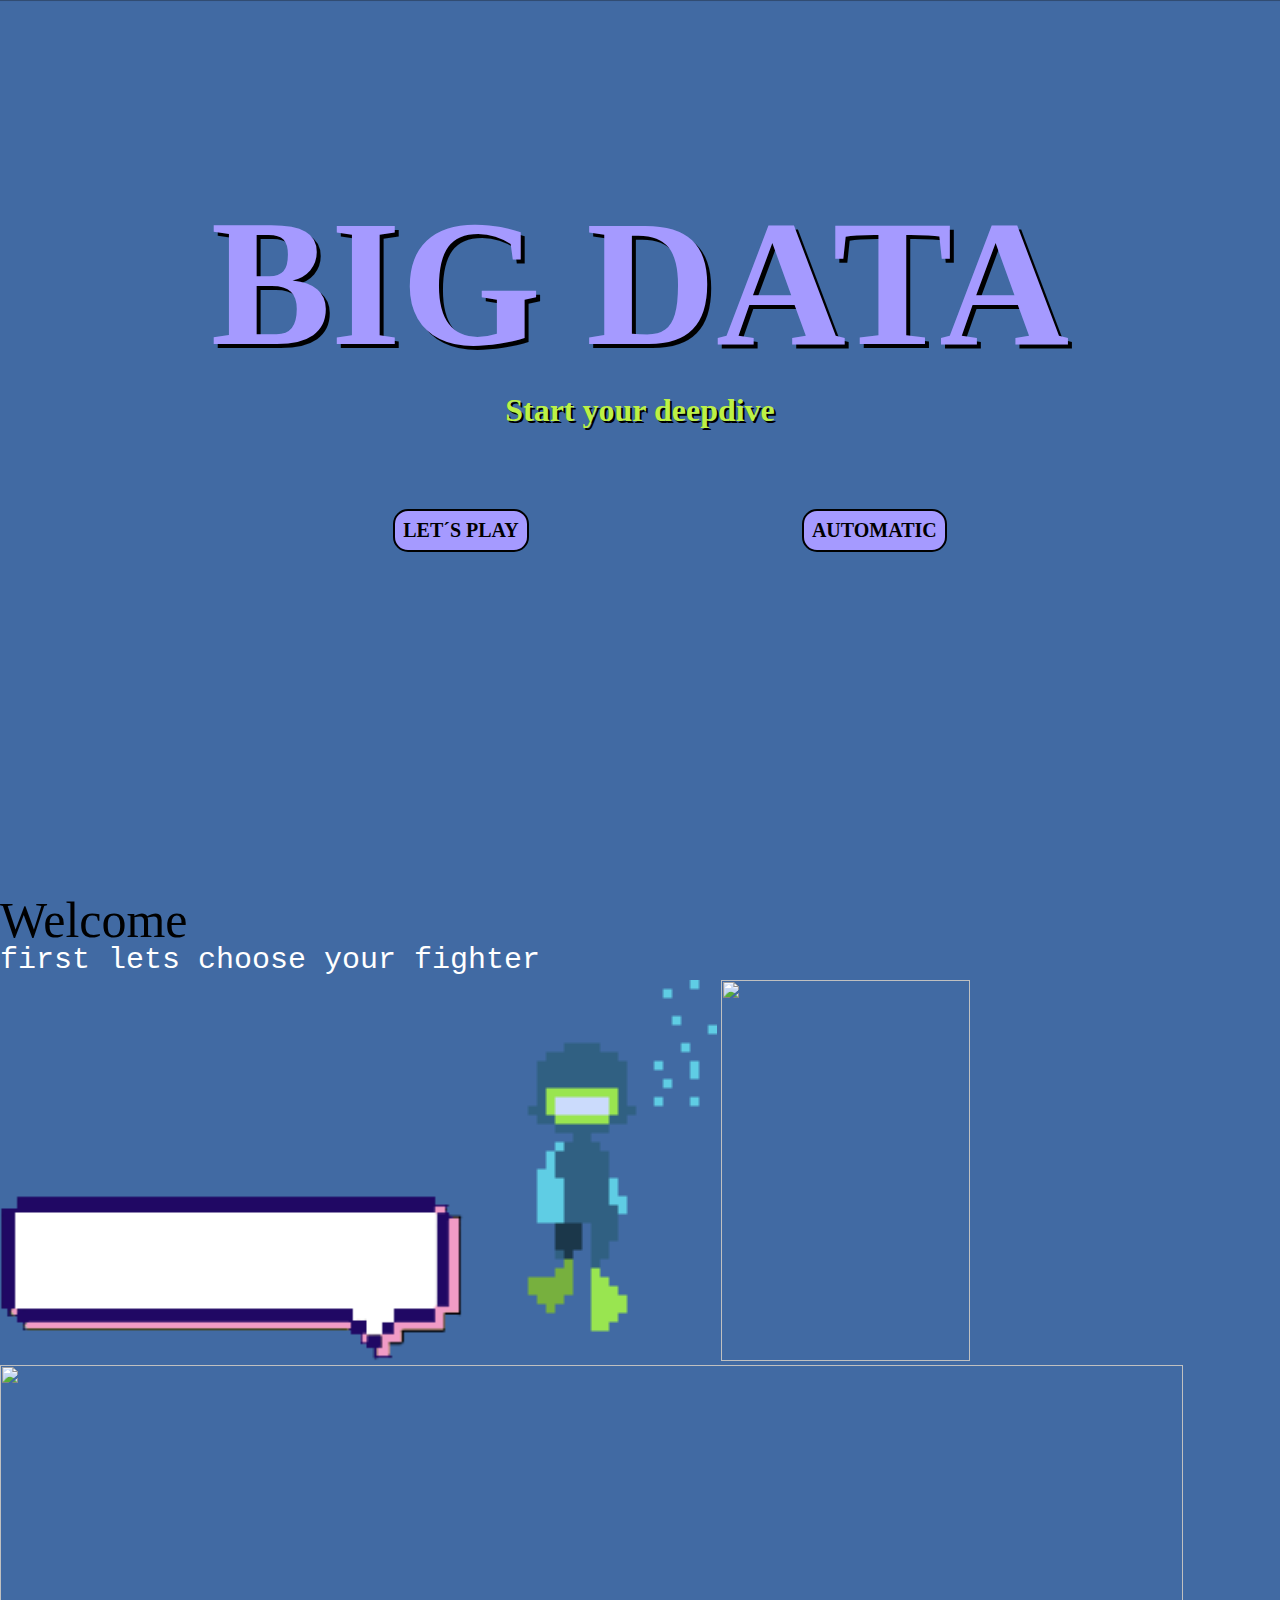
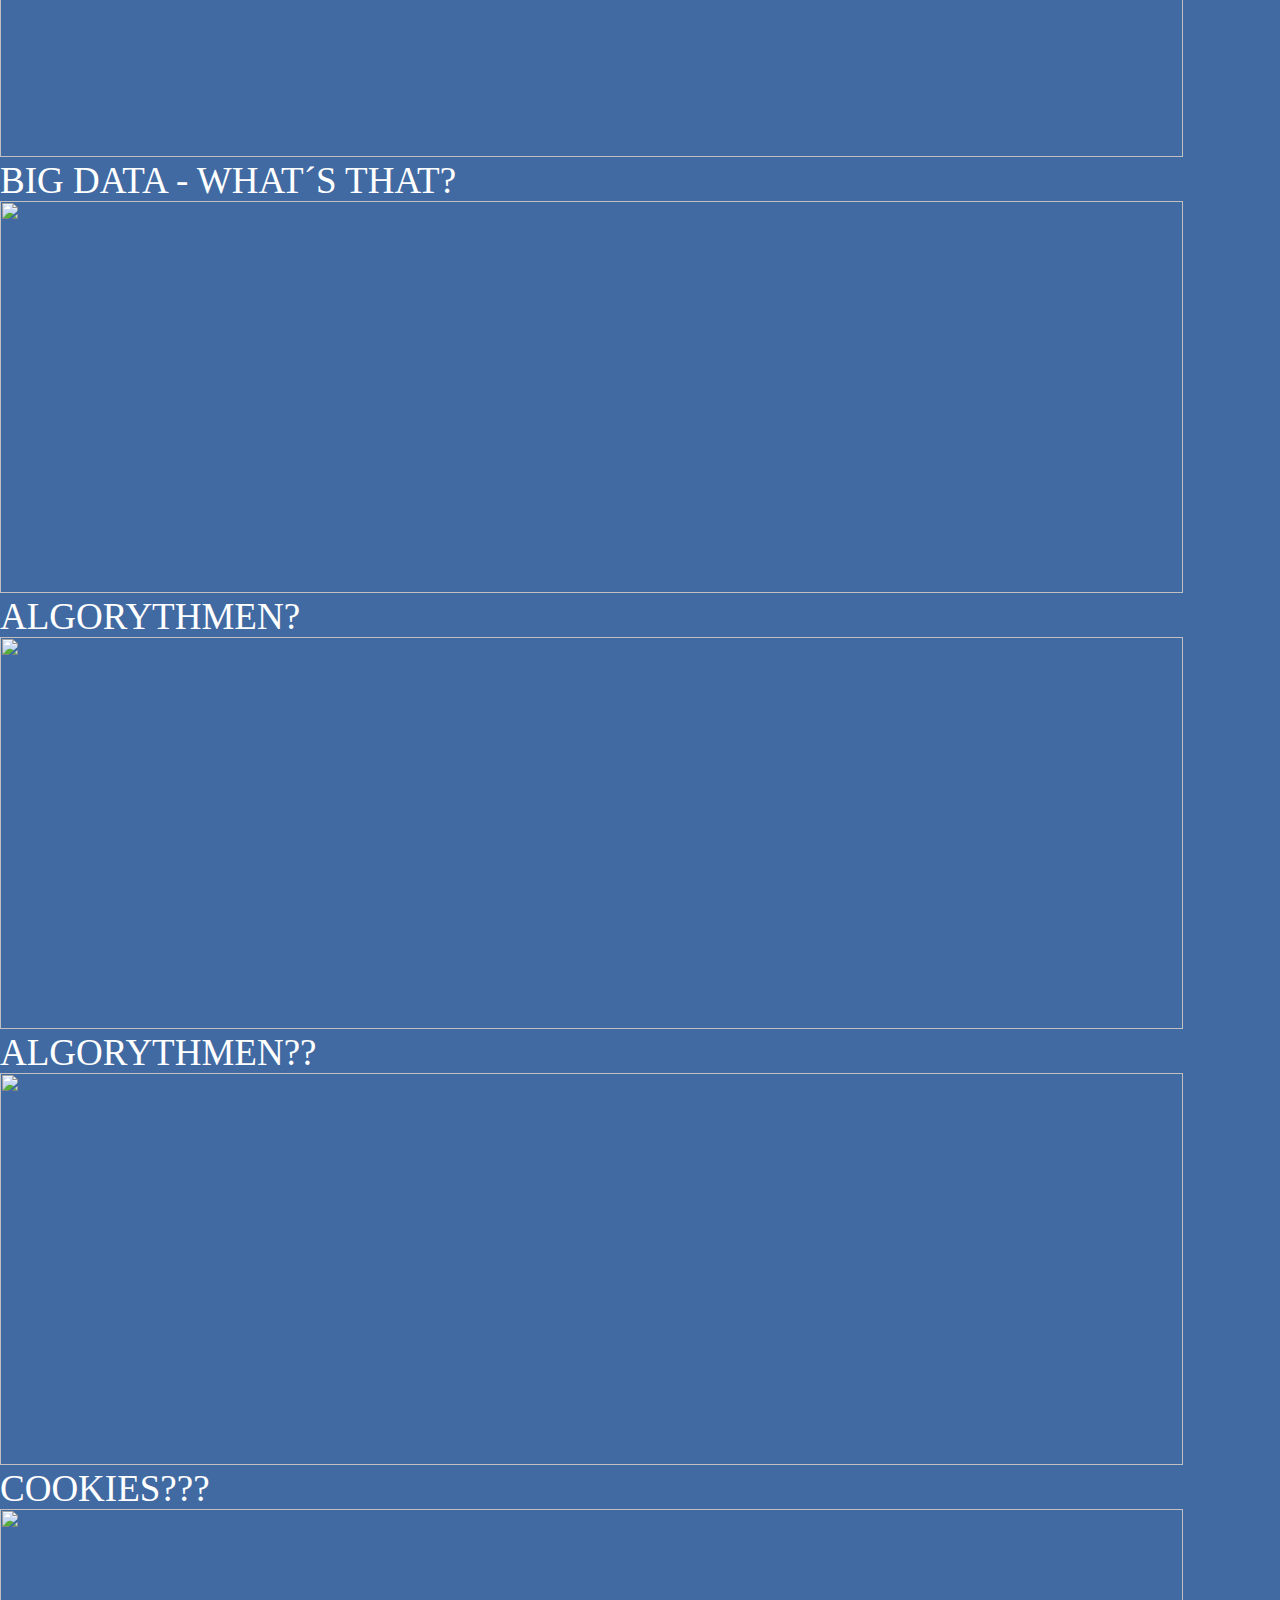
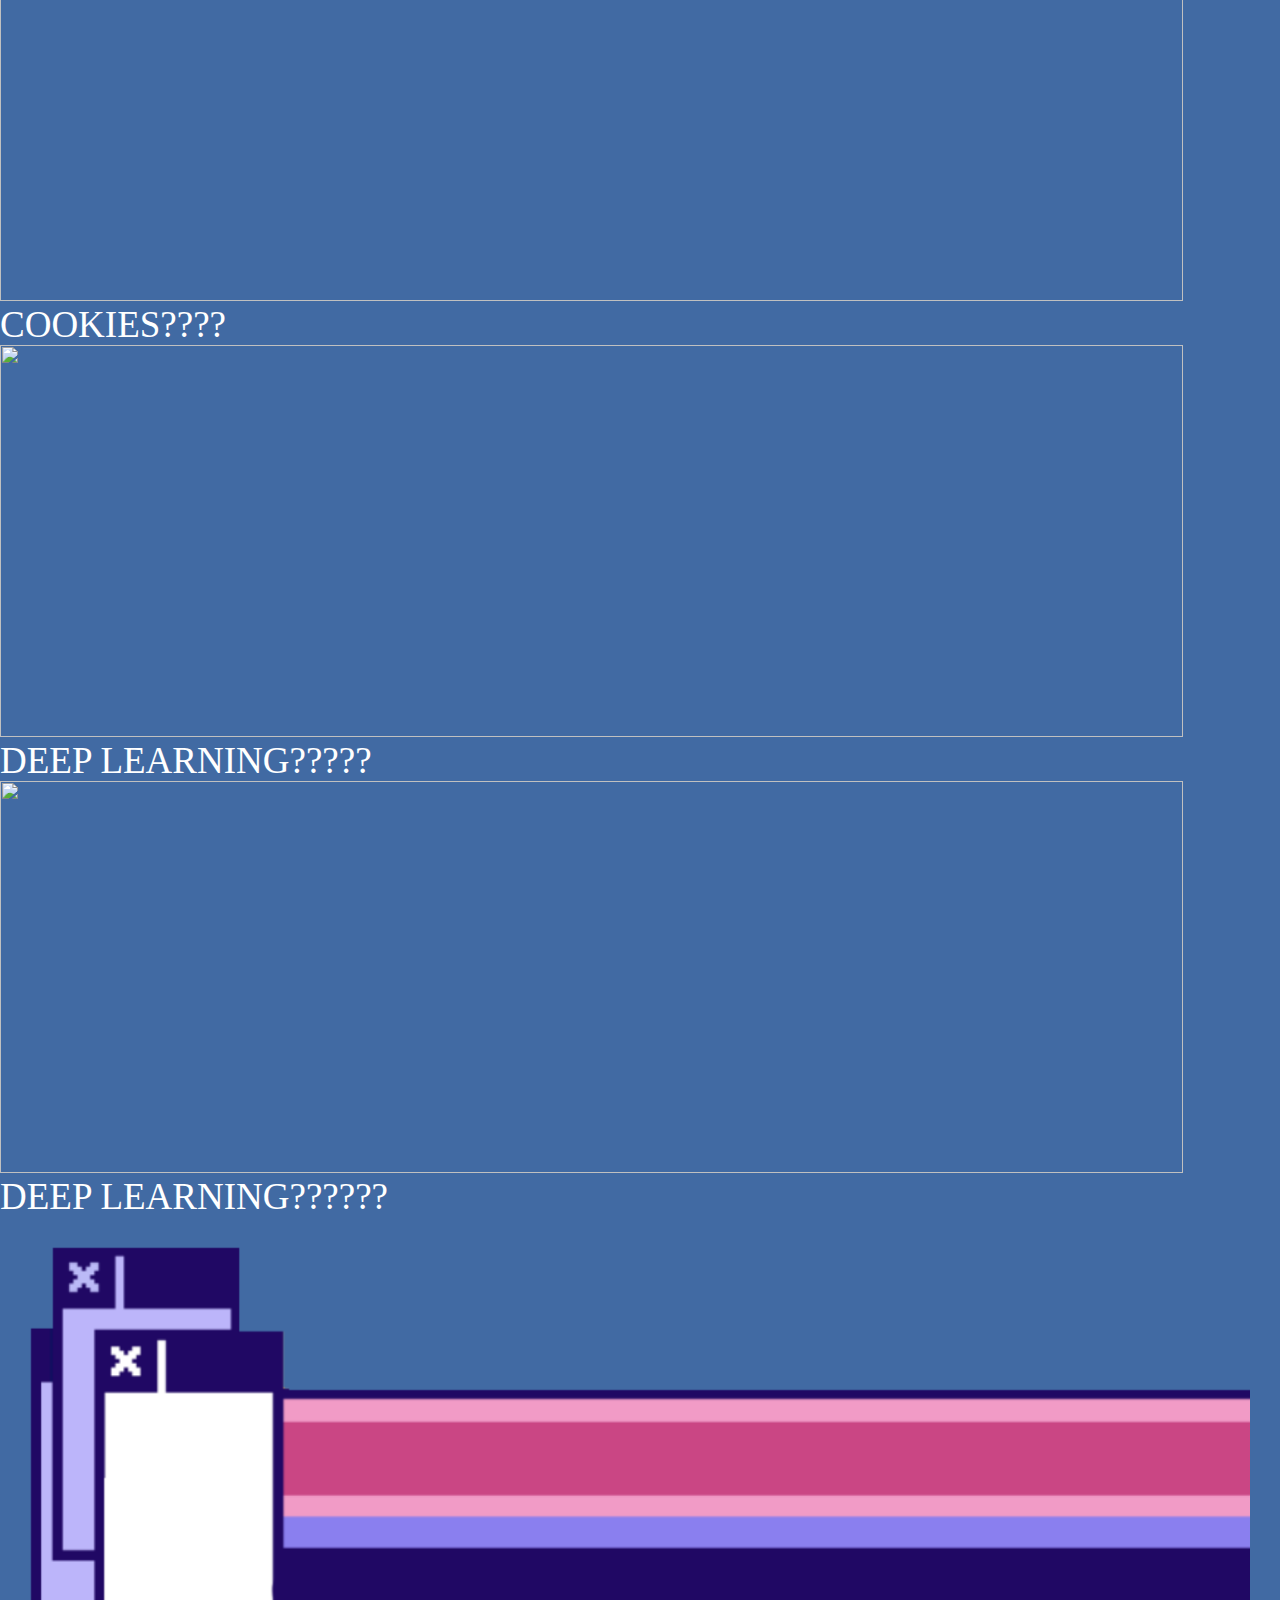
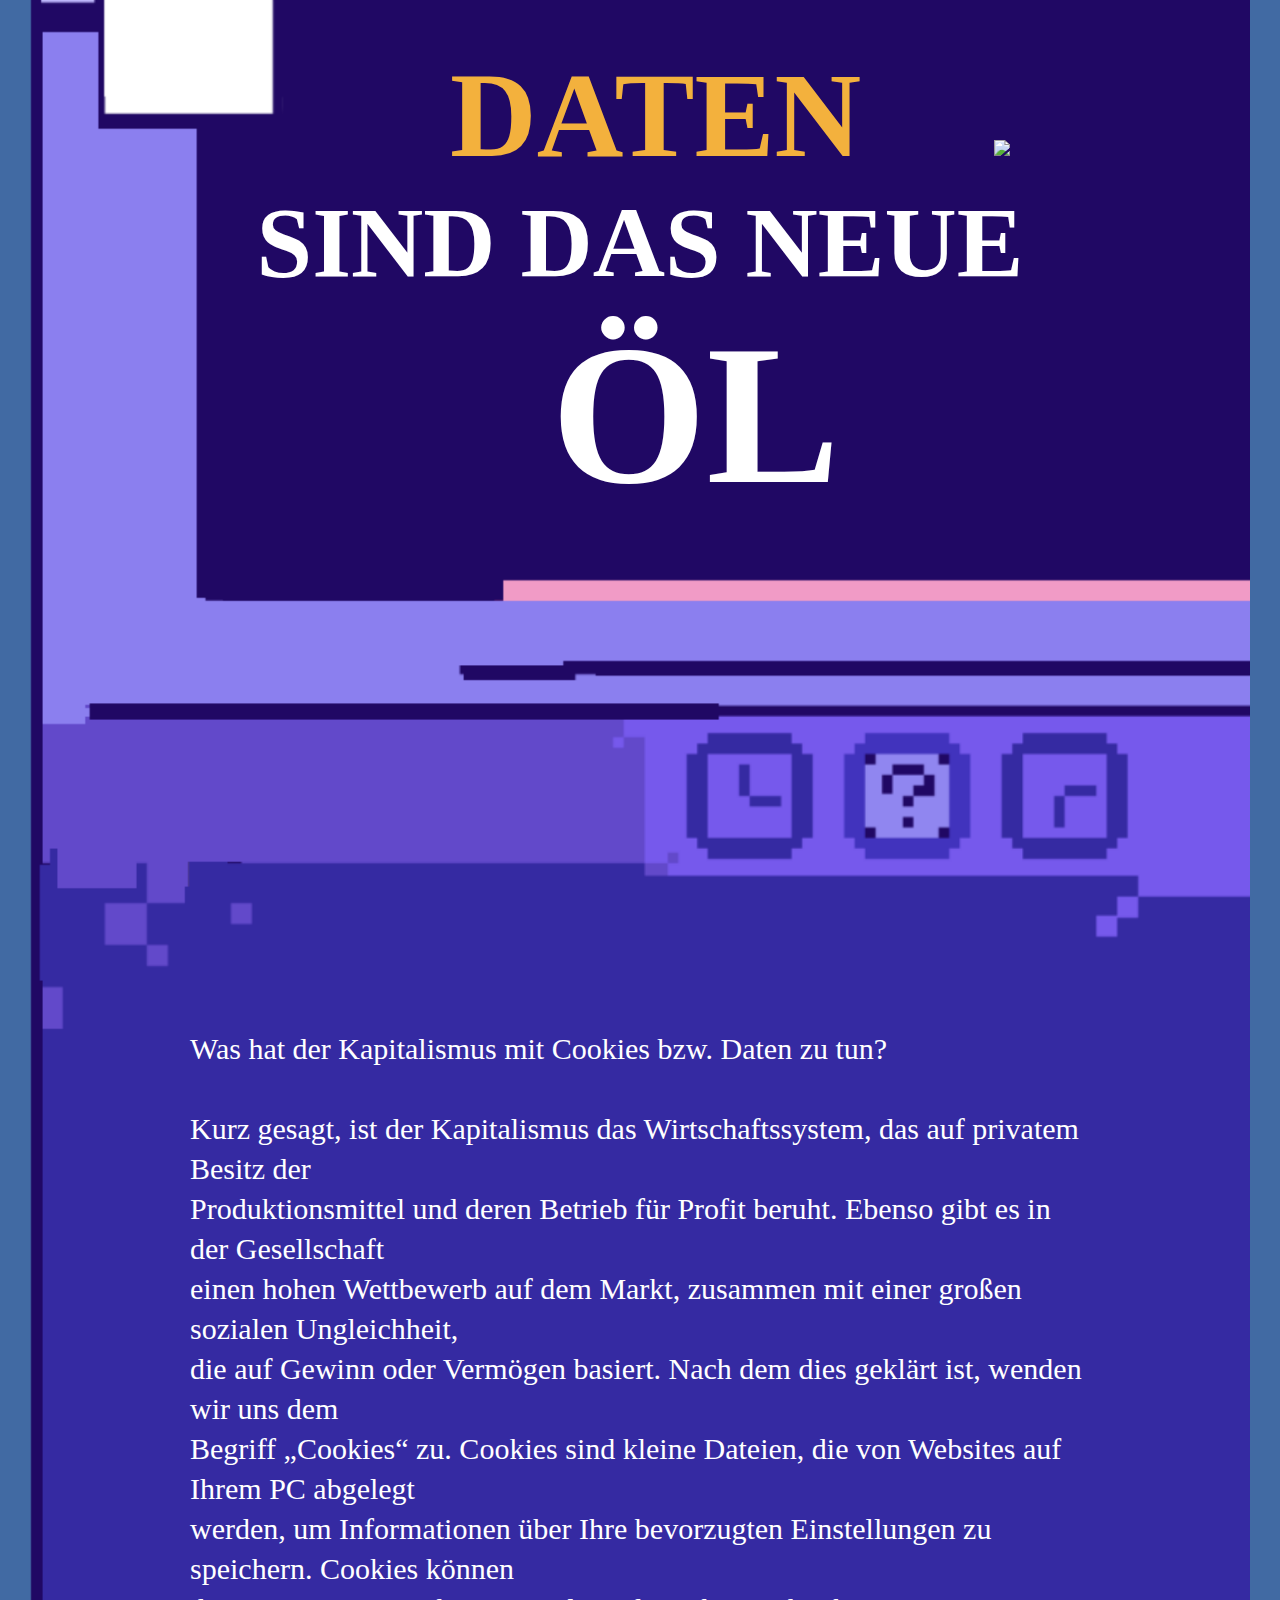
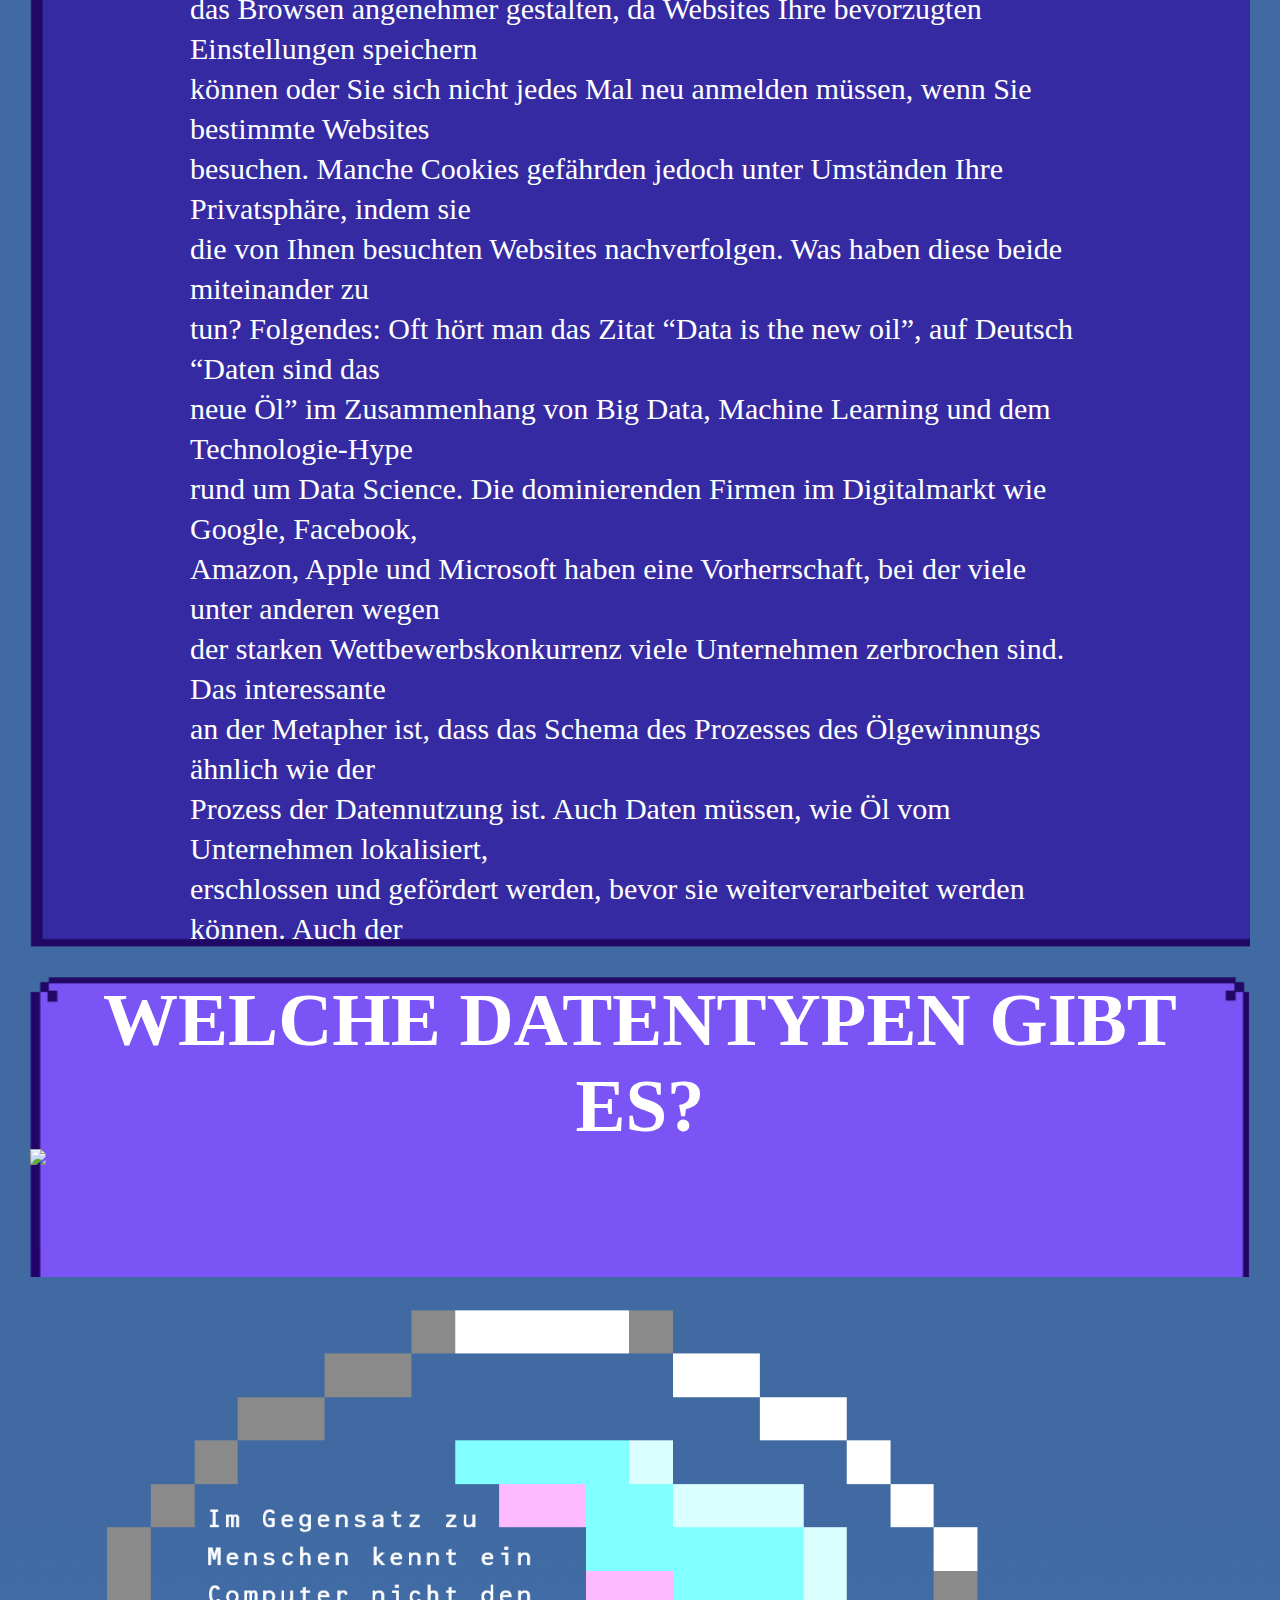
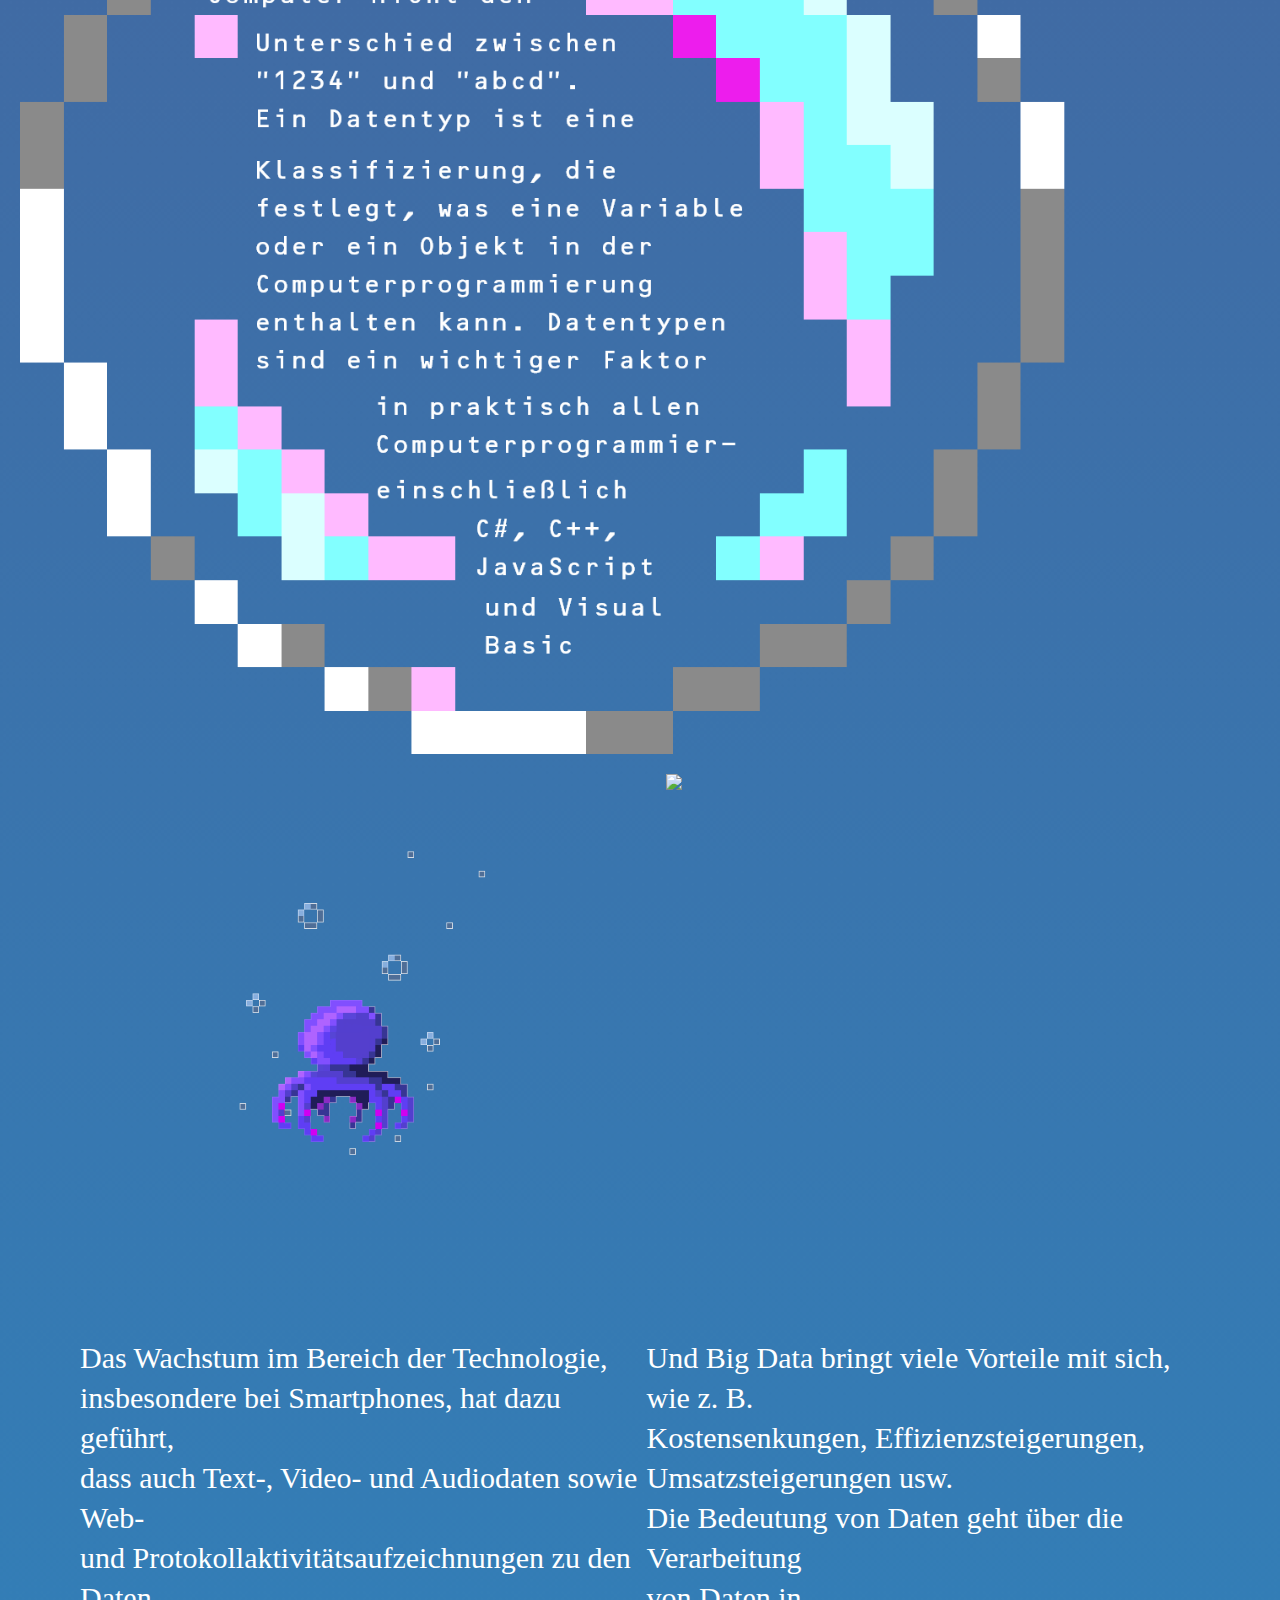
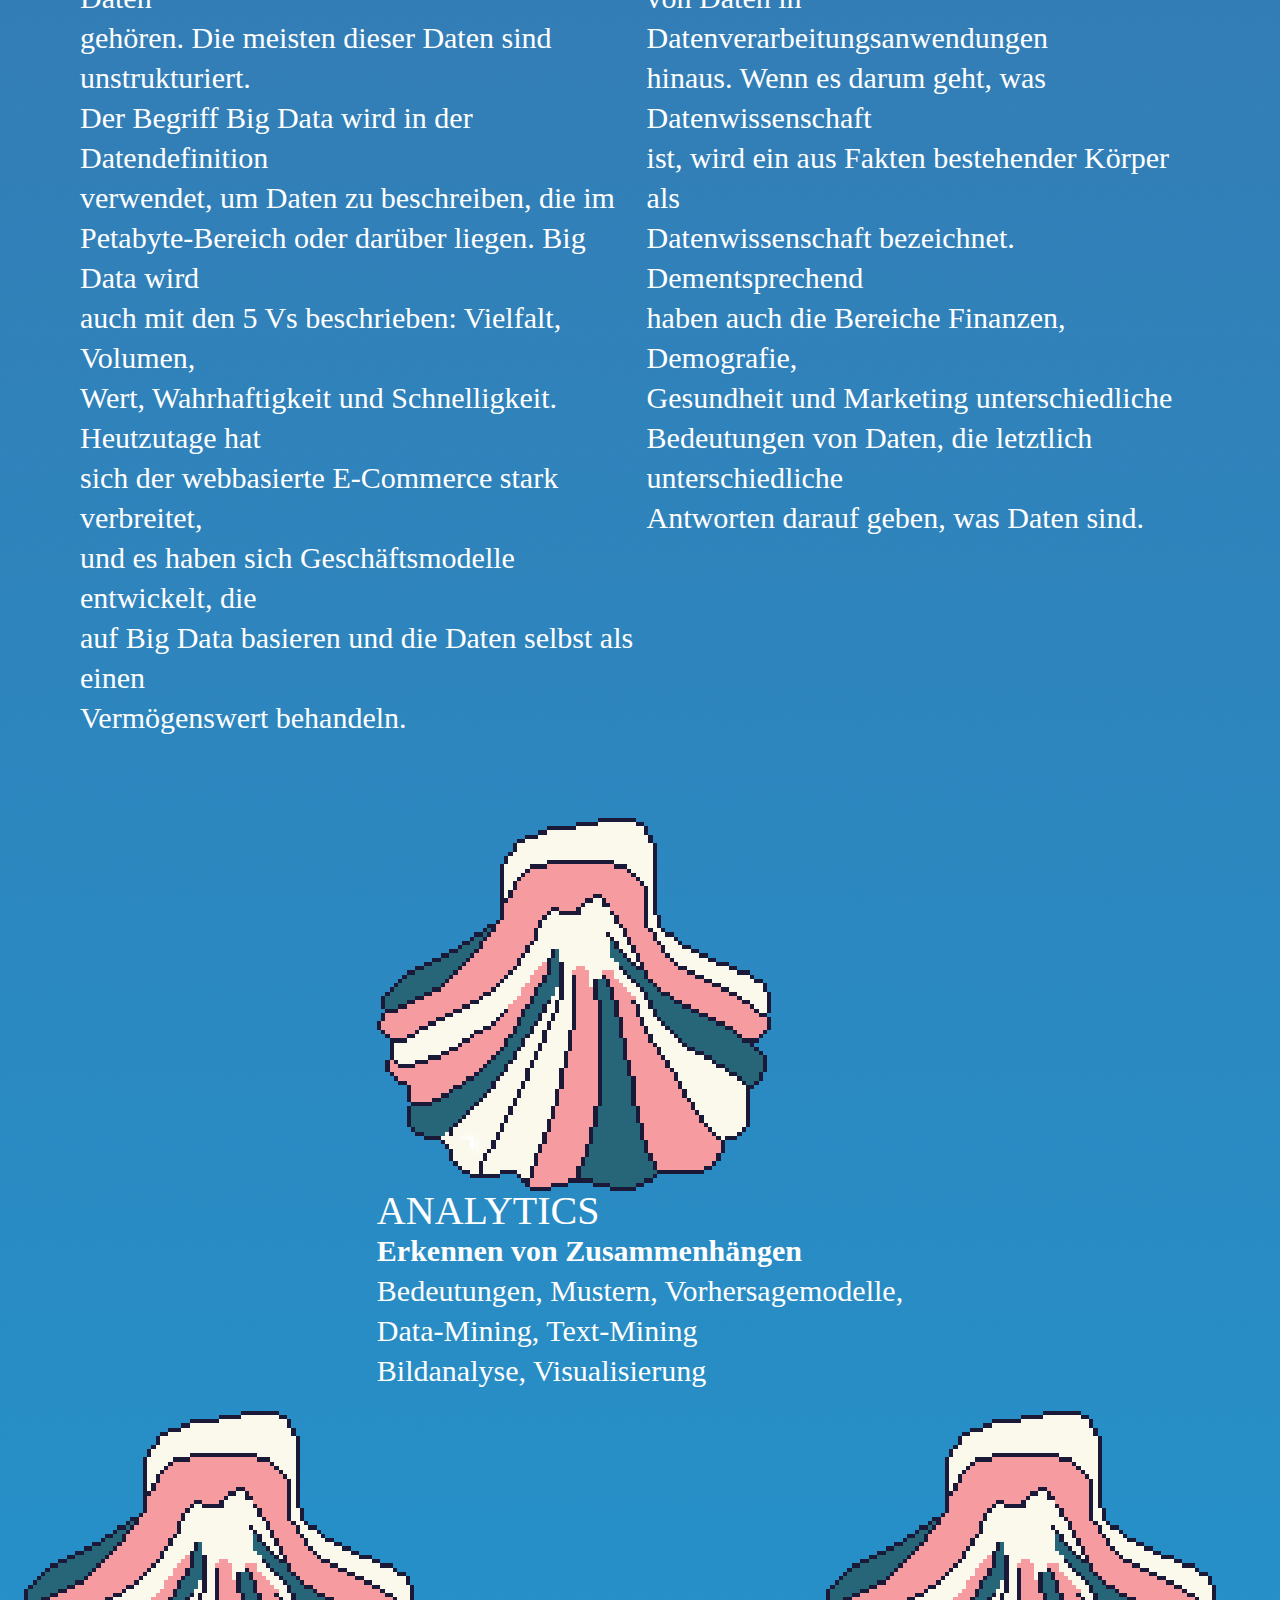
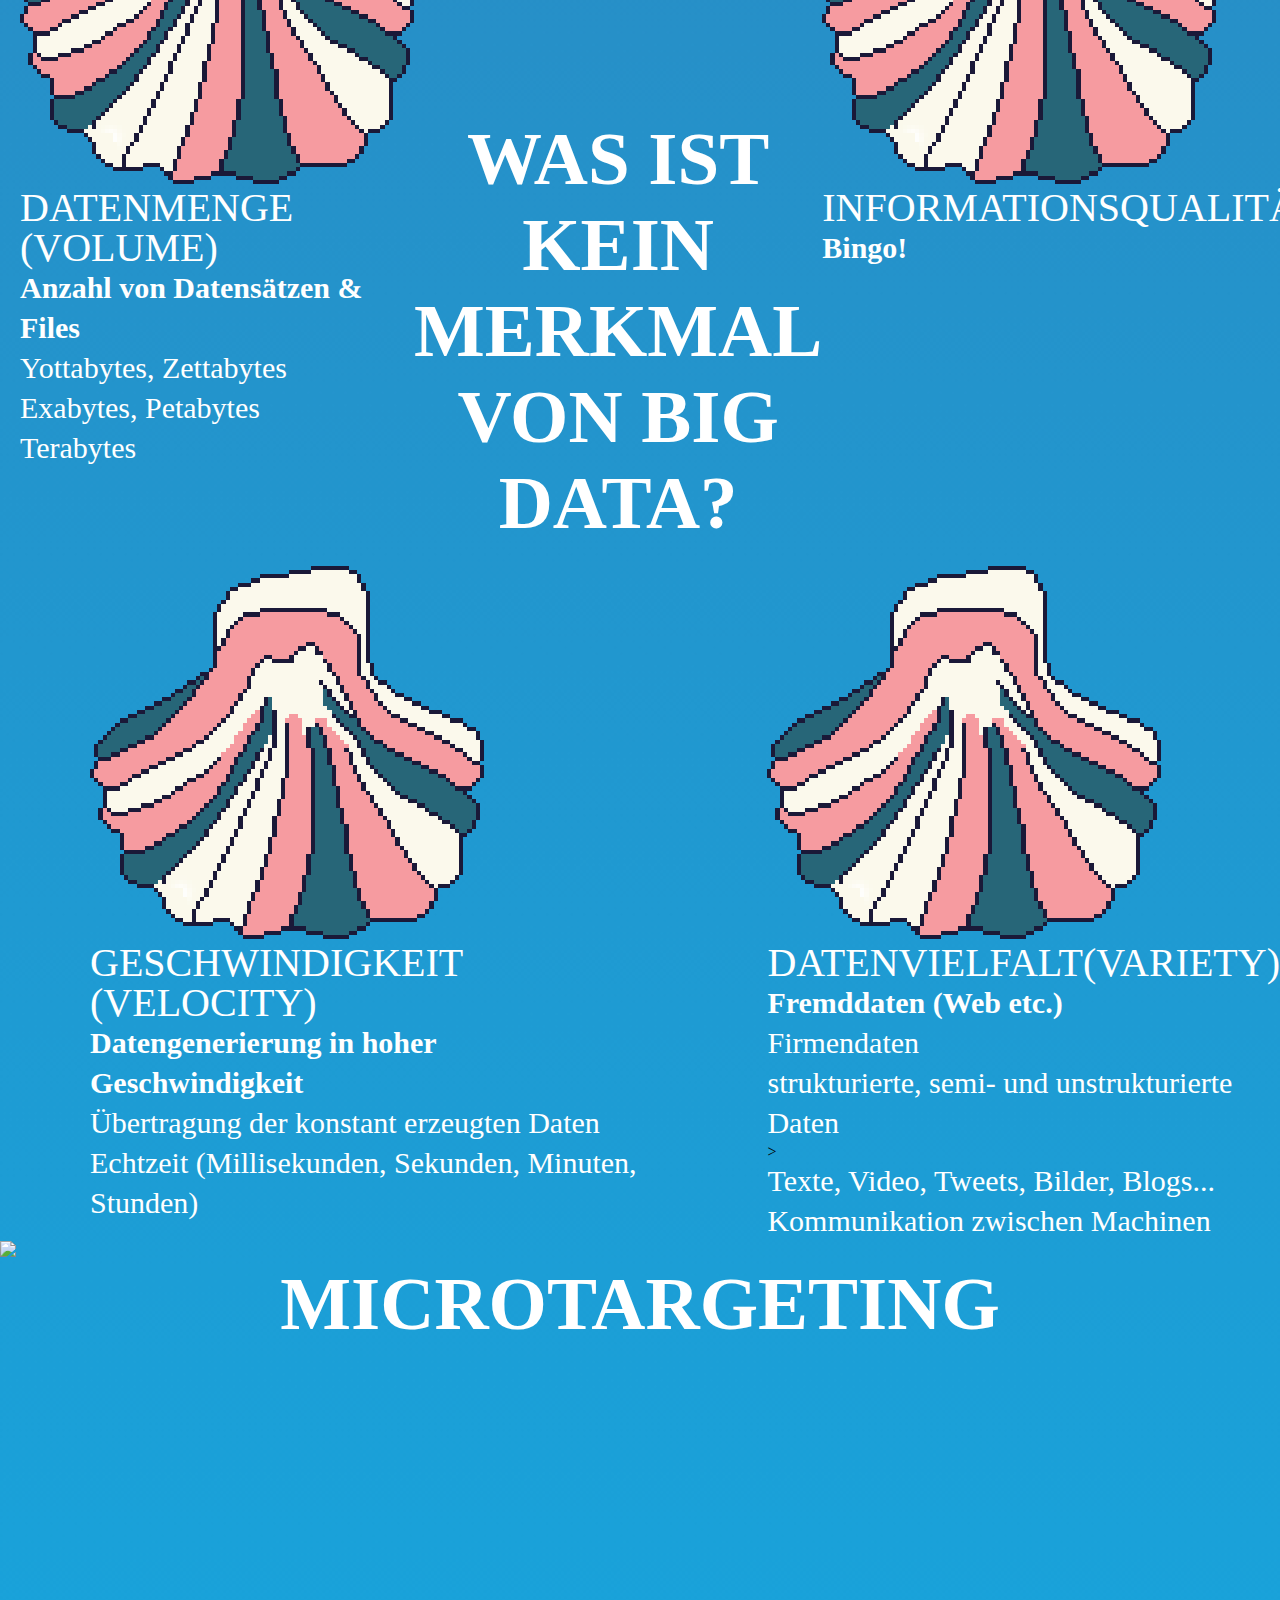
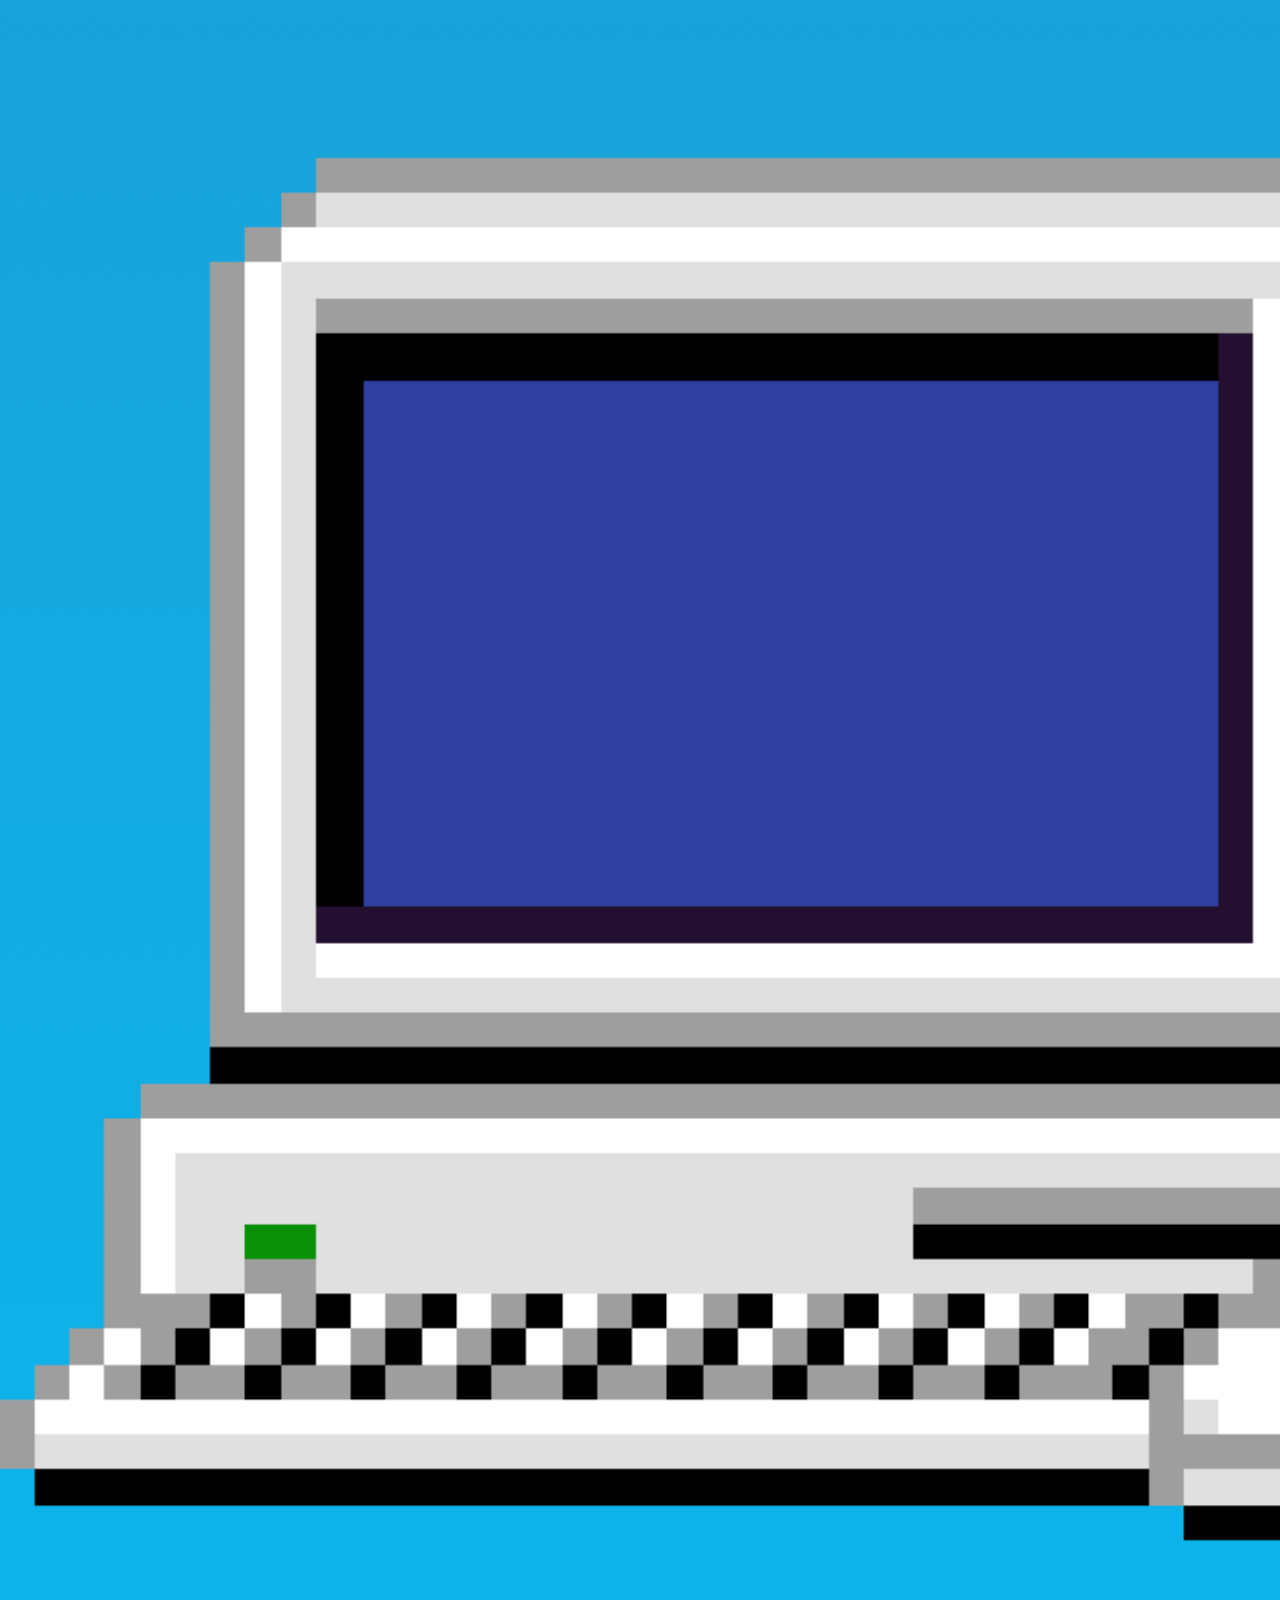
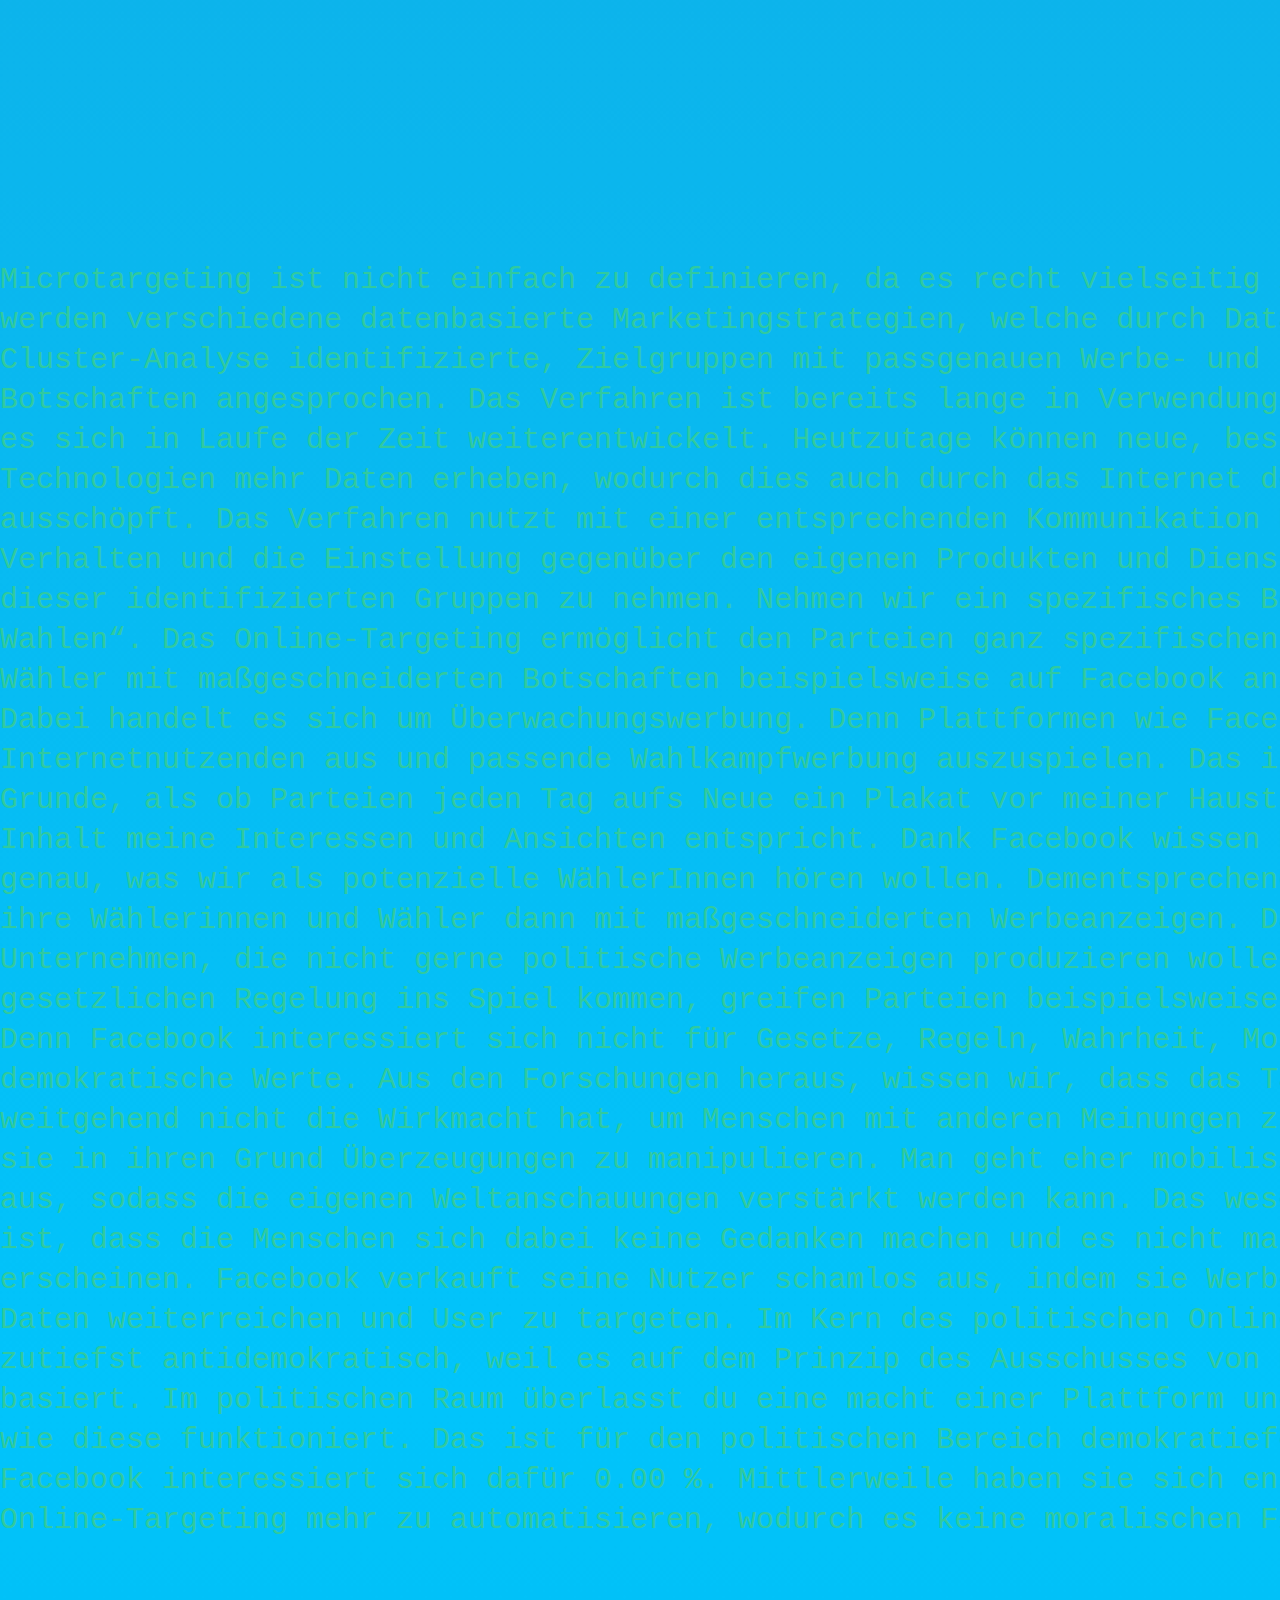
==== commit 118a1d8b: "Update index.html" ====
--- a/Big Data/index.html
+++ b/Big Data/index.html
@@ -187,16 +187,21 @@
   </div>
 
   <div class ="Datentypen">
-    <h2>WELCHE DATENTYPEN GIBT ES?</h2>
-    <img src="assets/Bilder/BoardSmall.png">
-    <img src="assets/Gifs/Items/ItemBriefBraun.gif">
-     <section class="Bubbleocto1">
-      <img src="assets/Bilder/TextBubble.png" class="BubbleEins">
-      <img src="assets/Gifs/octo.gif" class="octo"> </section>
-      <section class="Bubbleocto2">
-       <img src="assets/Gifs/octo.gif" class="octo">
-       <img src="assets/Bilder/TextBubble2.png" class="BubbleZwei"></section>
-       <section class="Datentext">
+
+    <section class="Titelbanner">
+     <h2>WELCHE DATENTYPEN GIBT ES?</h2>
+     <img src="assets/Gifs/Items/ItemBriefBraun.gif">
+    </section>
+
+    <section class="Bubbleocto1">
+     <img src="assets/Bilder/TextBubble.png" class="BubbleEins">
+     <img src="assets/Gifs/octo.gif" class="octo"> </section>
+
+    <section class="Bubbleocto2">
+      <img src="assets/Gifs/octo.gif" class="octo">
+      <img src="assets/Bilder/TextBubble2.png" class="BubbleZwei"></section>
+
+    <section class="Datentext">
         <p>Das Wachstum im Bereich der Technologie,<br>insbesondere bei Smartphones, hat dazu geführt,<br>
         dass auch Text-, Video- und Audiodaten sowie Web-<br>und Protokollaktivitätsaufzeichnungen zu
         den Daten<br>gehören. Die meisten dieser Daten sind unstrukturiert.<br>Der Begriff Big Data wird
--- a/Big Data/style.css
+++ b/Big Data/style.css
@@ -93,6 +93,17 @@
   margin: 100px;
 }
 
+.Titelbanner{
+  margin: 30px;
+  padding: 0;
+  background-image: url('assets/Bilder/BoardSmall.png');
+  position: center;
+  height: 300px;
+  background-repeat: no-repeat;
+  background-size: cover;
+  overflow: hidden;
+}
+
 .Werbungtext {
   margin-left: 100px;
 
@@ -433,3 +444,7 @@
 .Cookies{
   padding-top:400px;
 }
+
+.WerbungIcon2{
+  padding-left:1200px;
+}
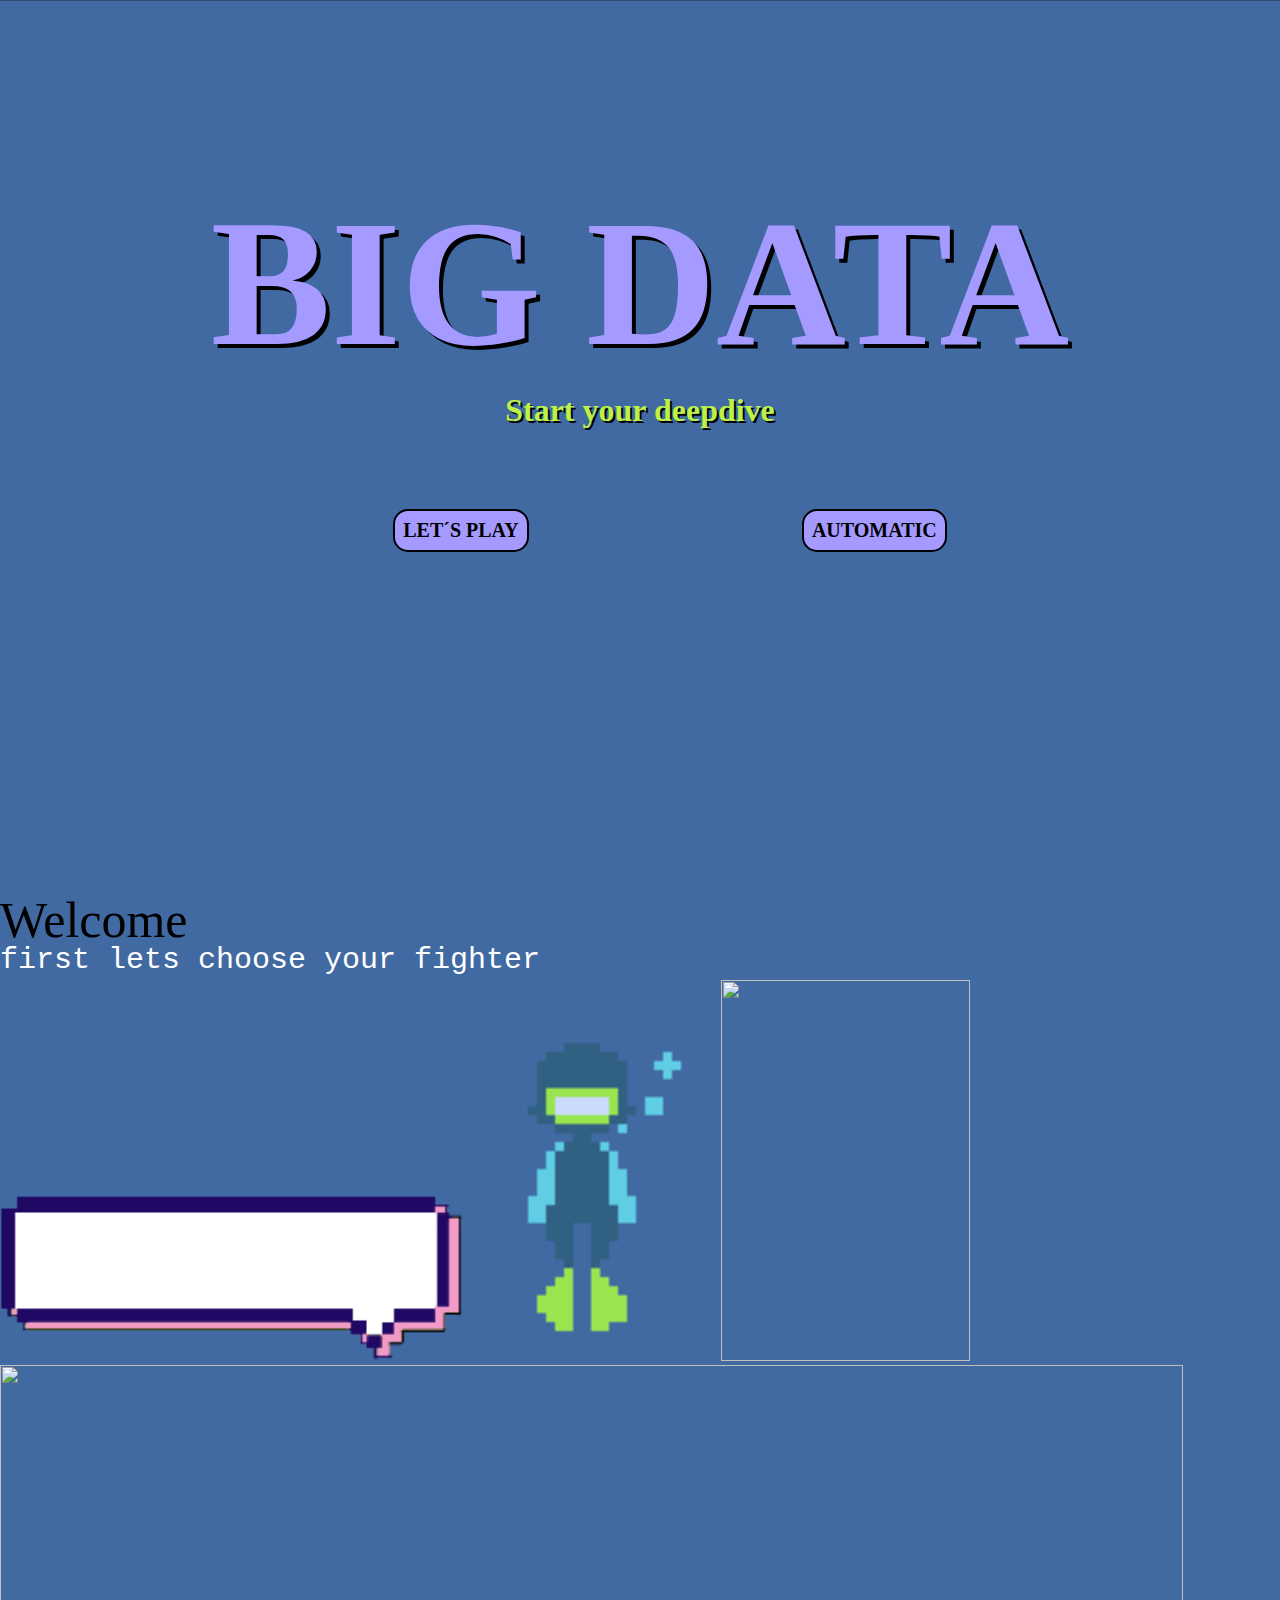
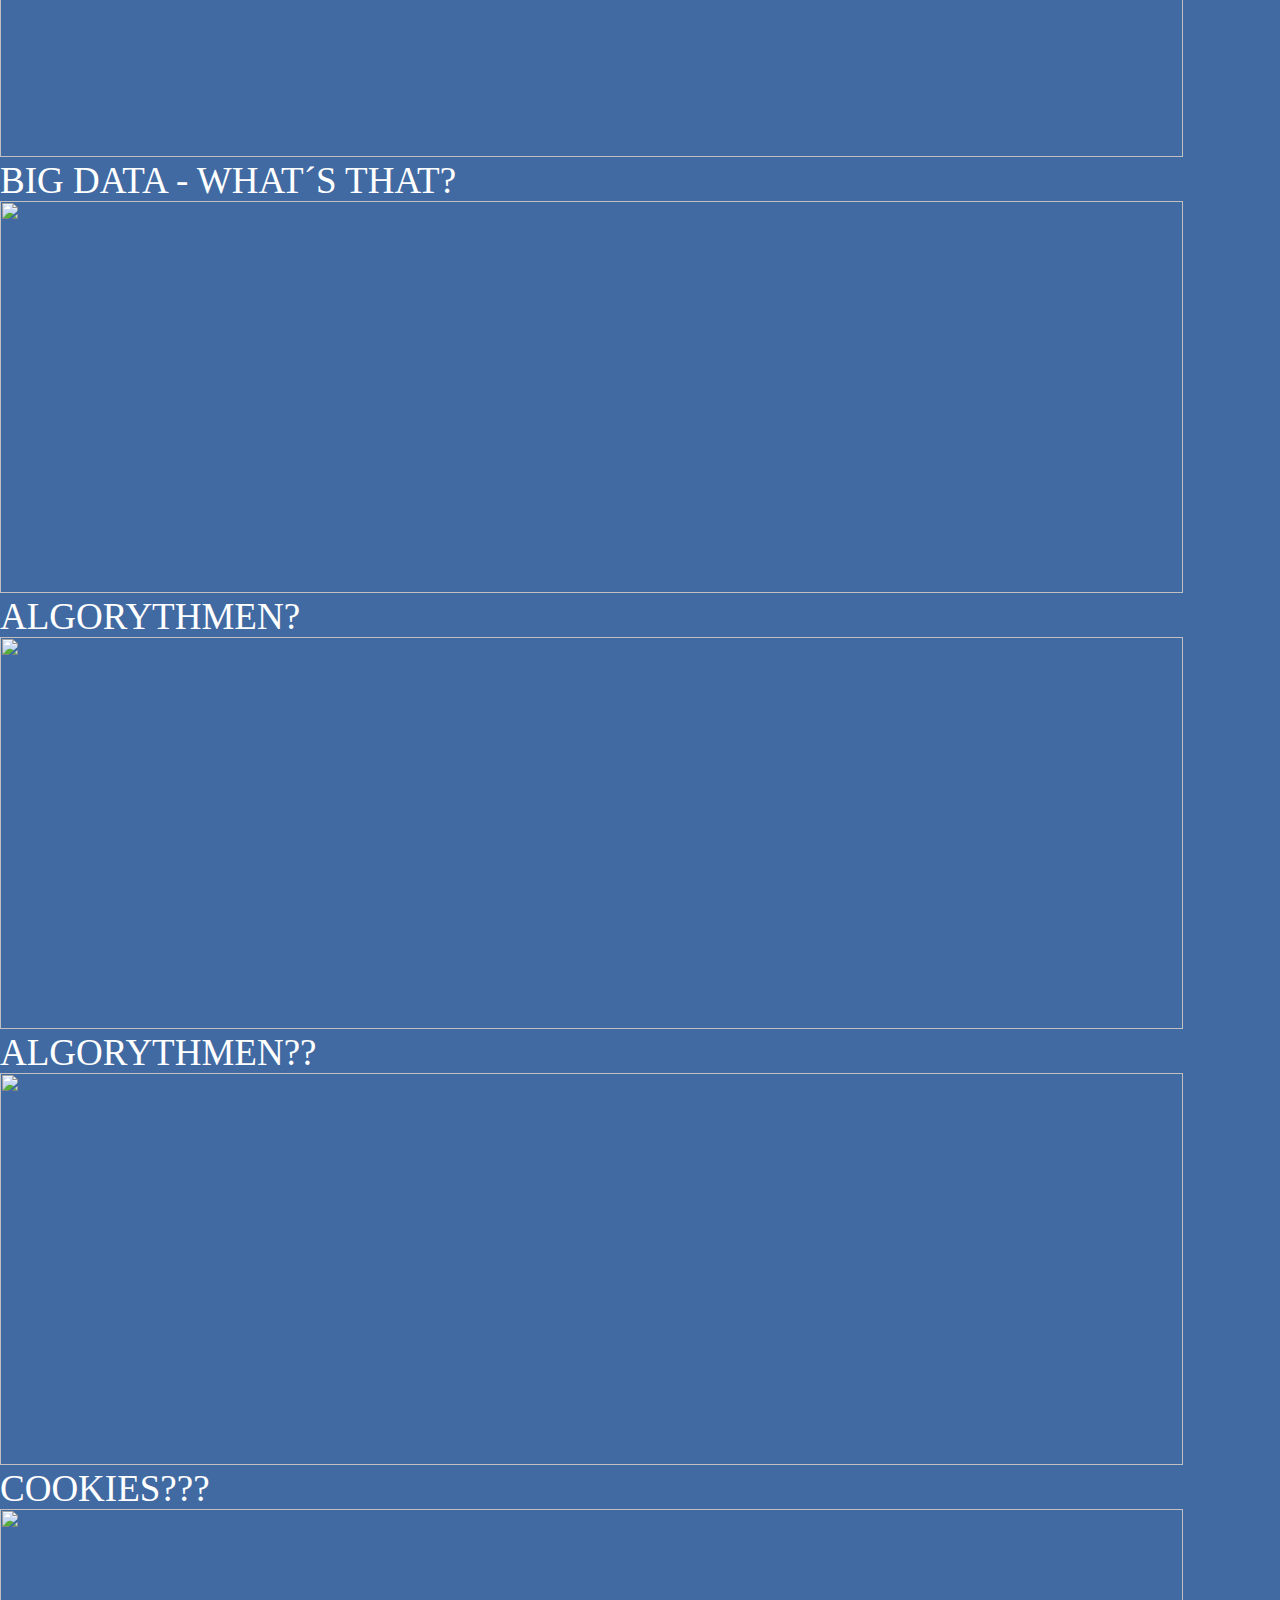
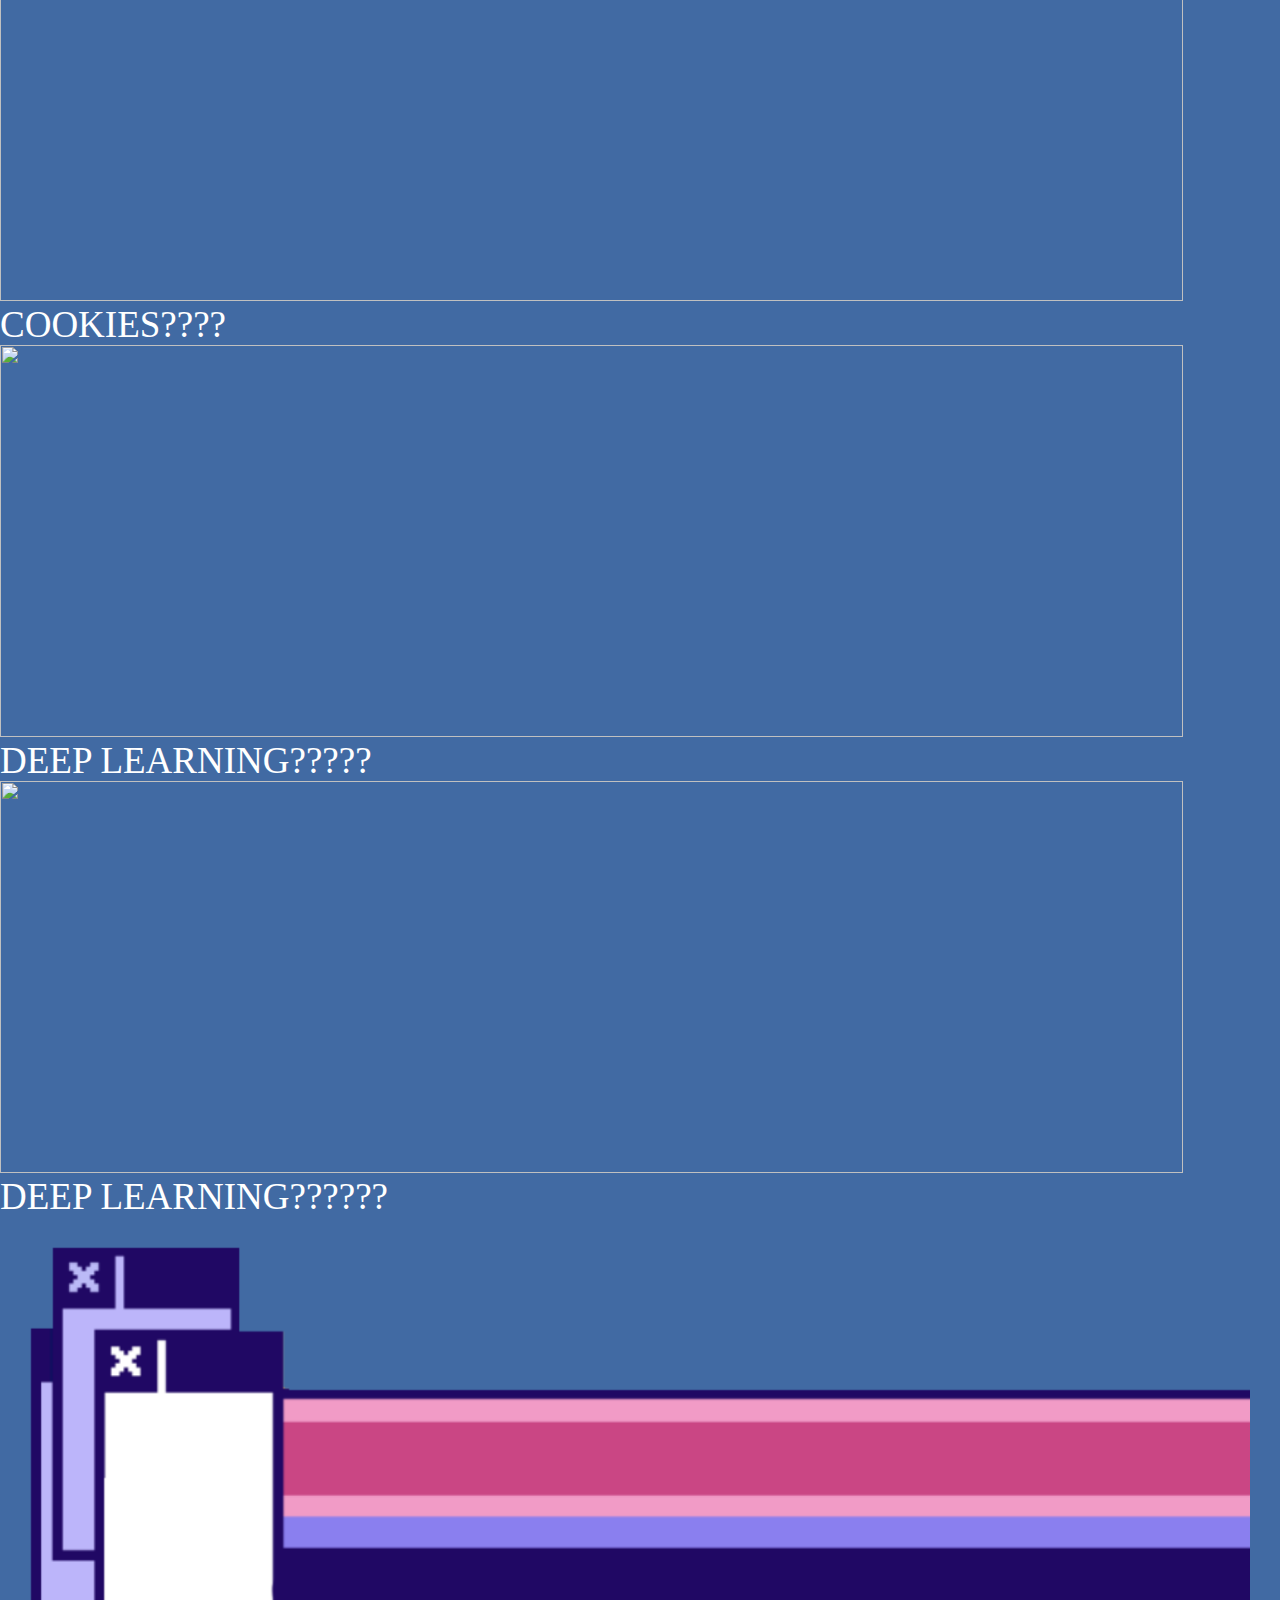
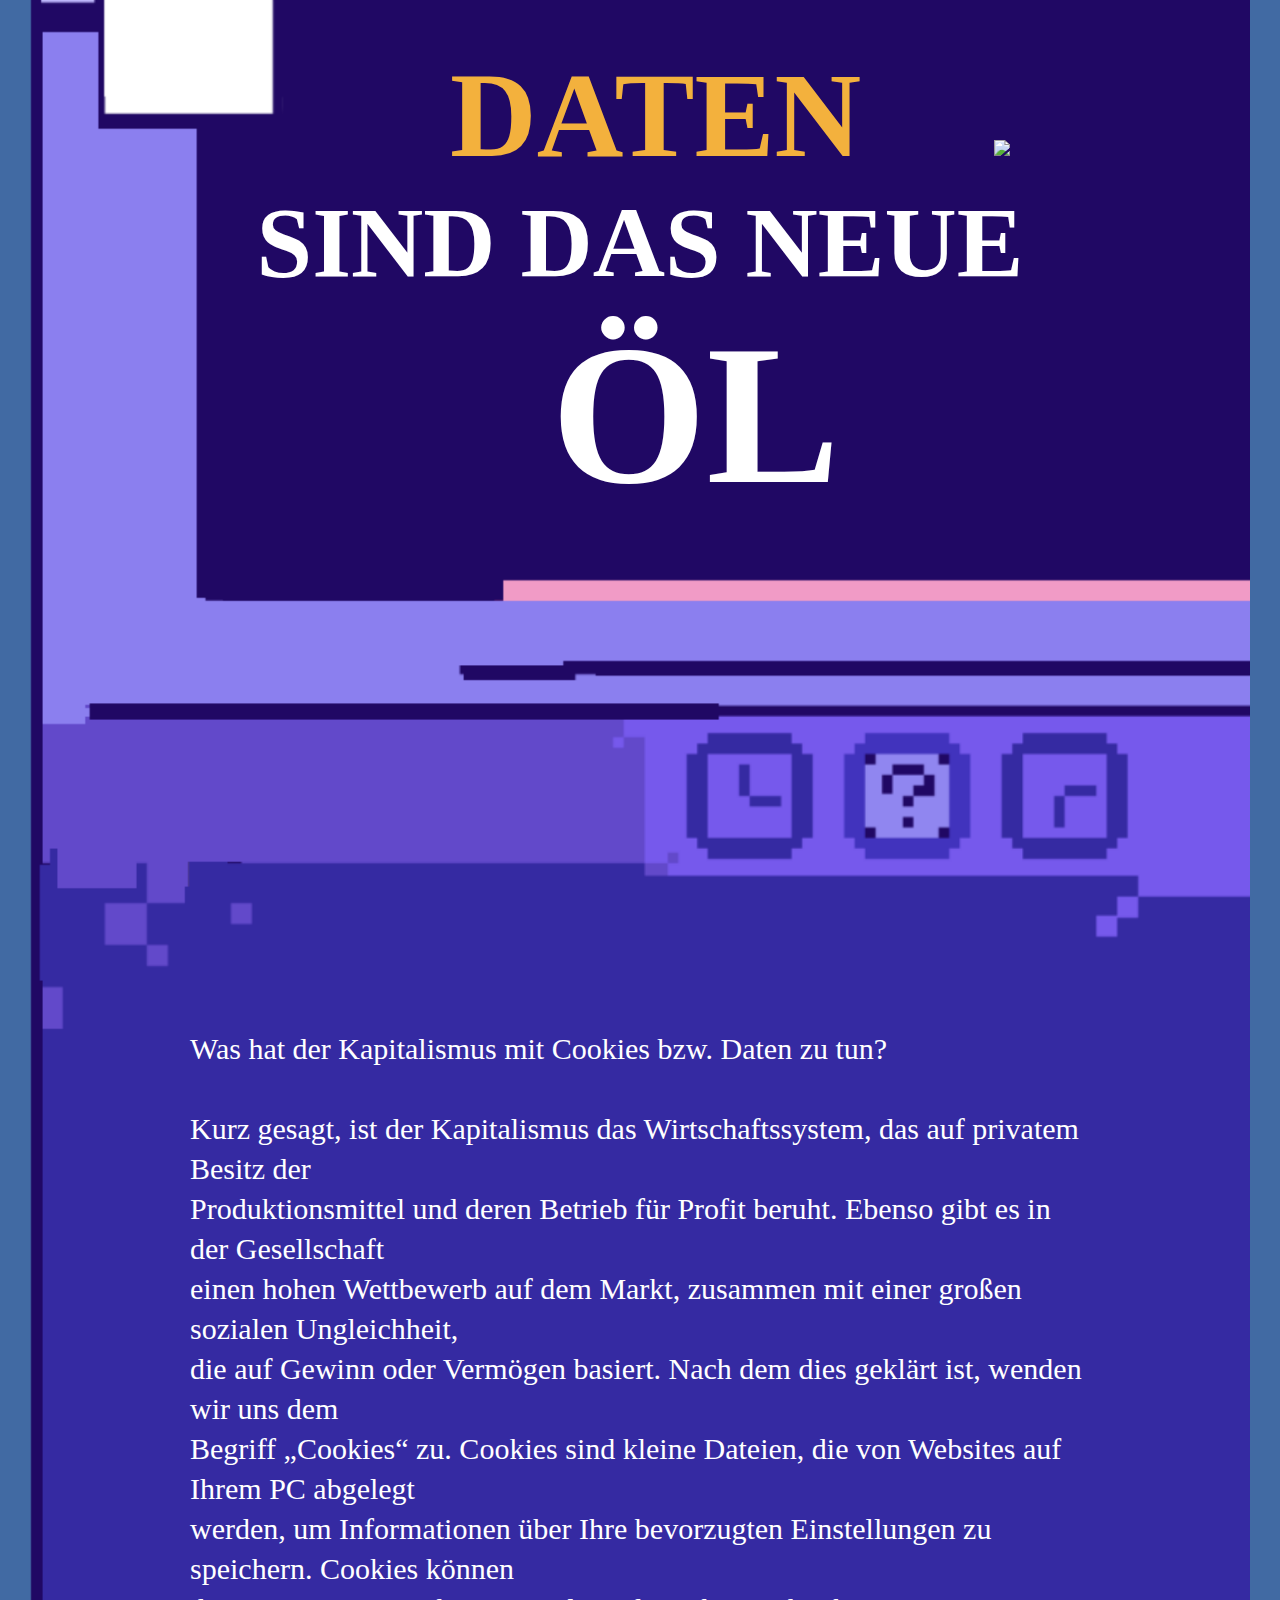
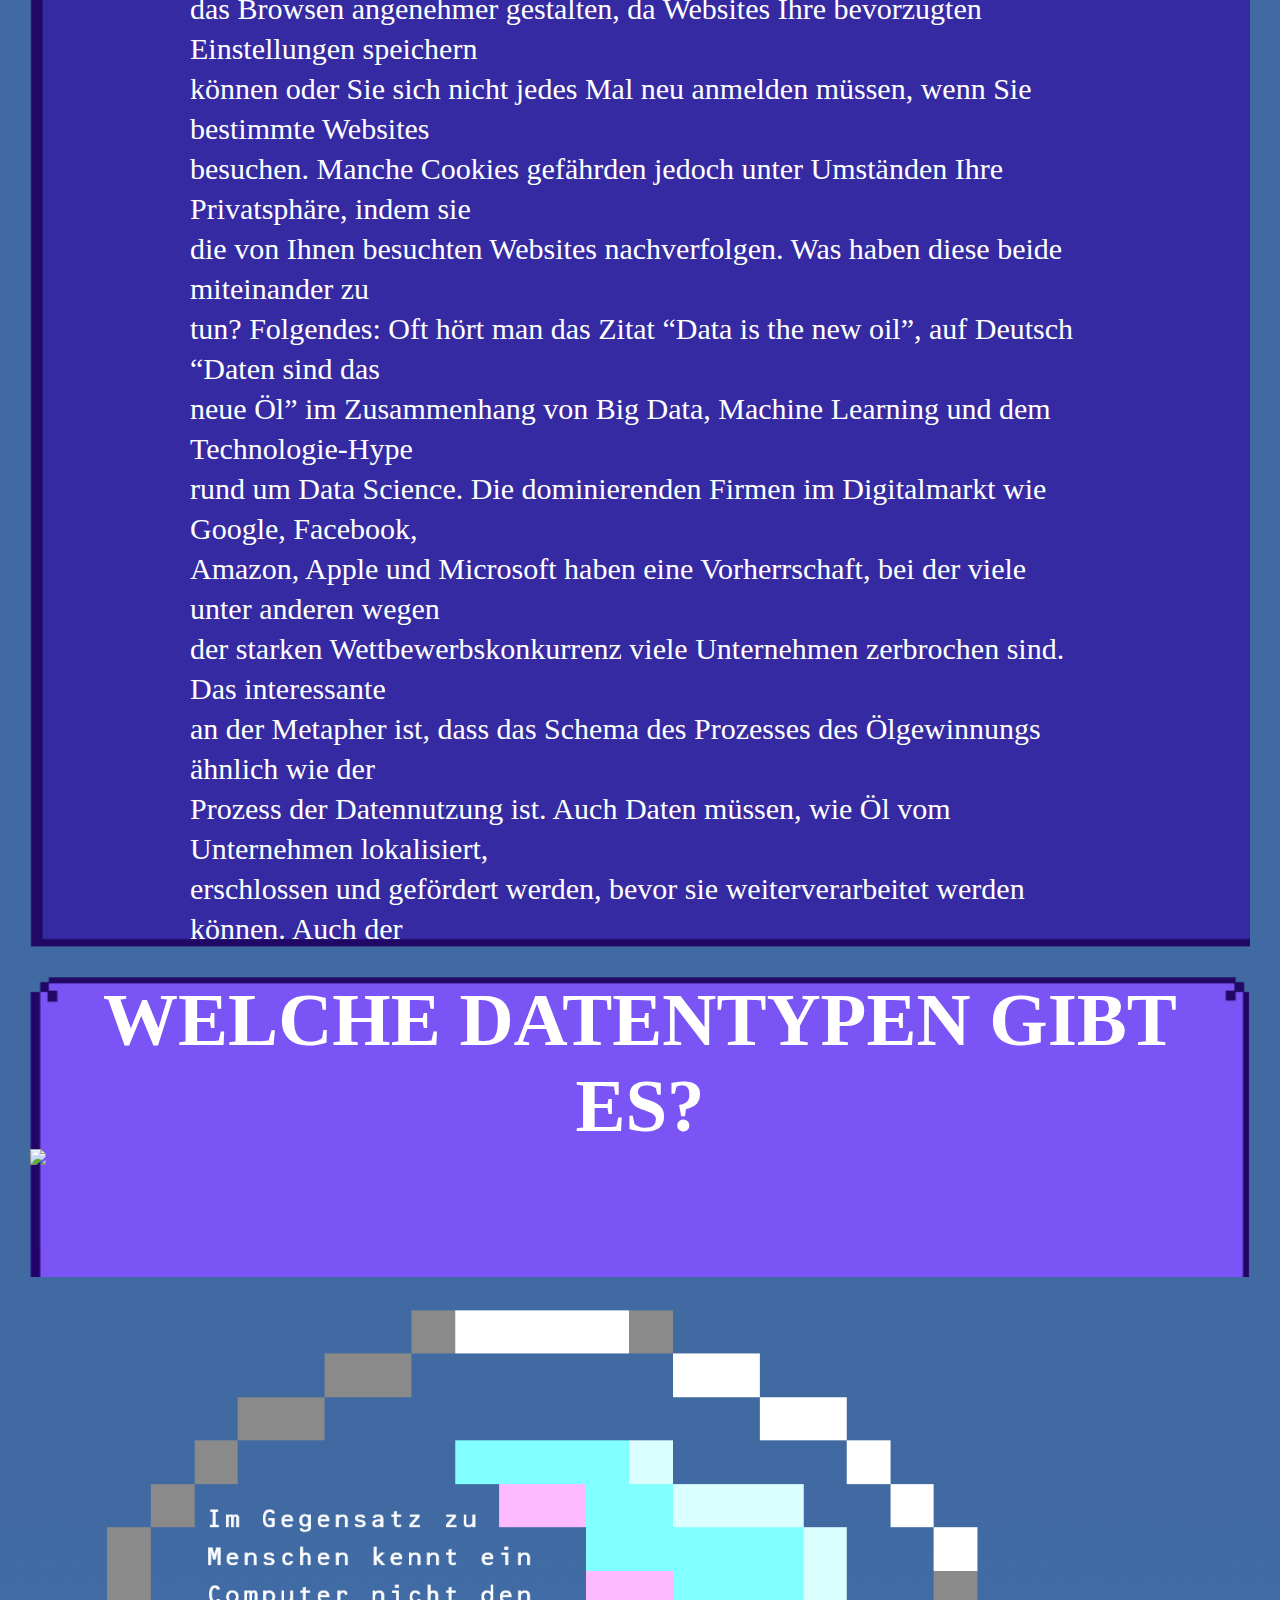
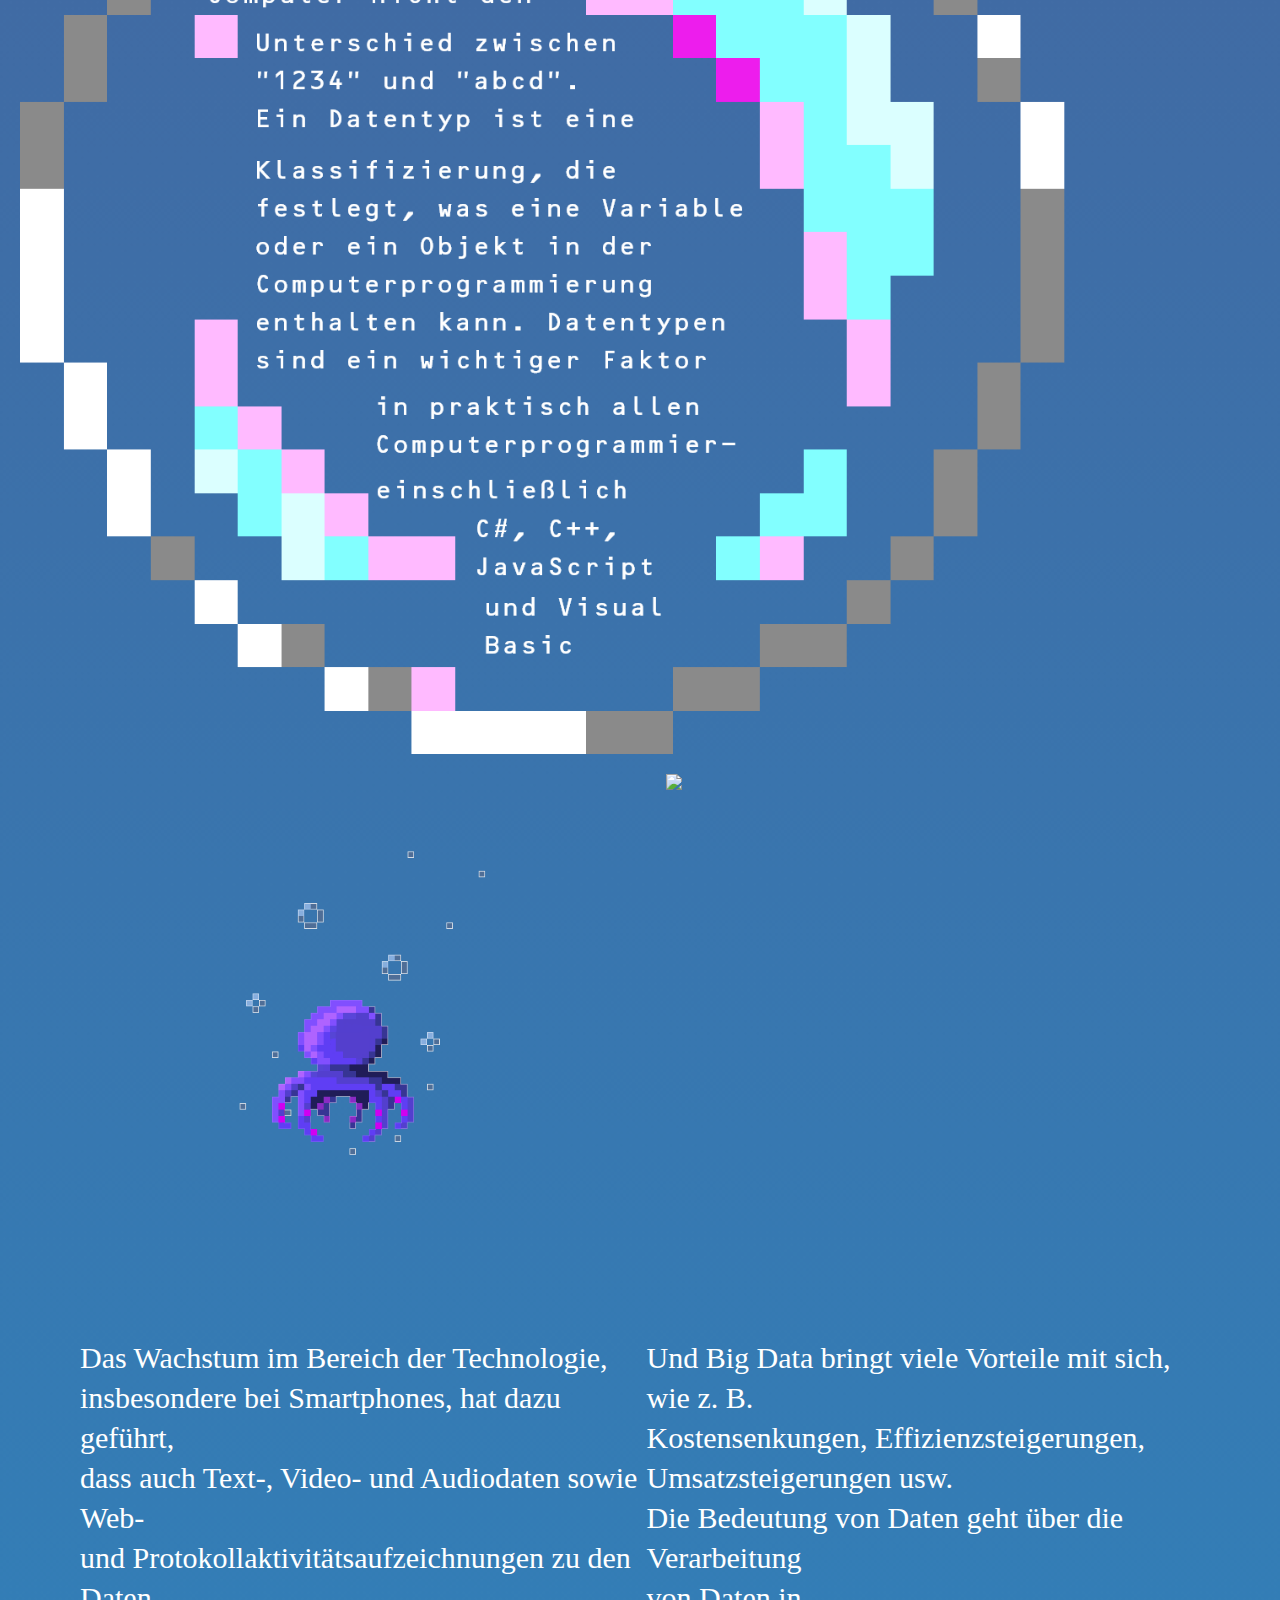
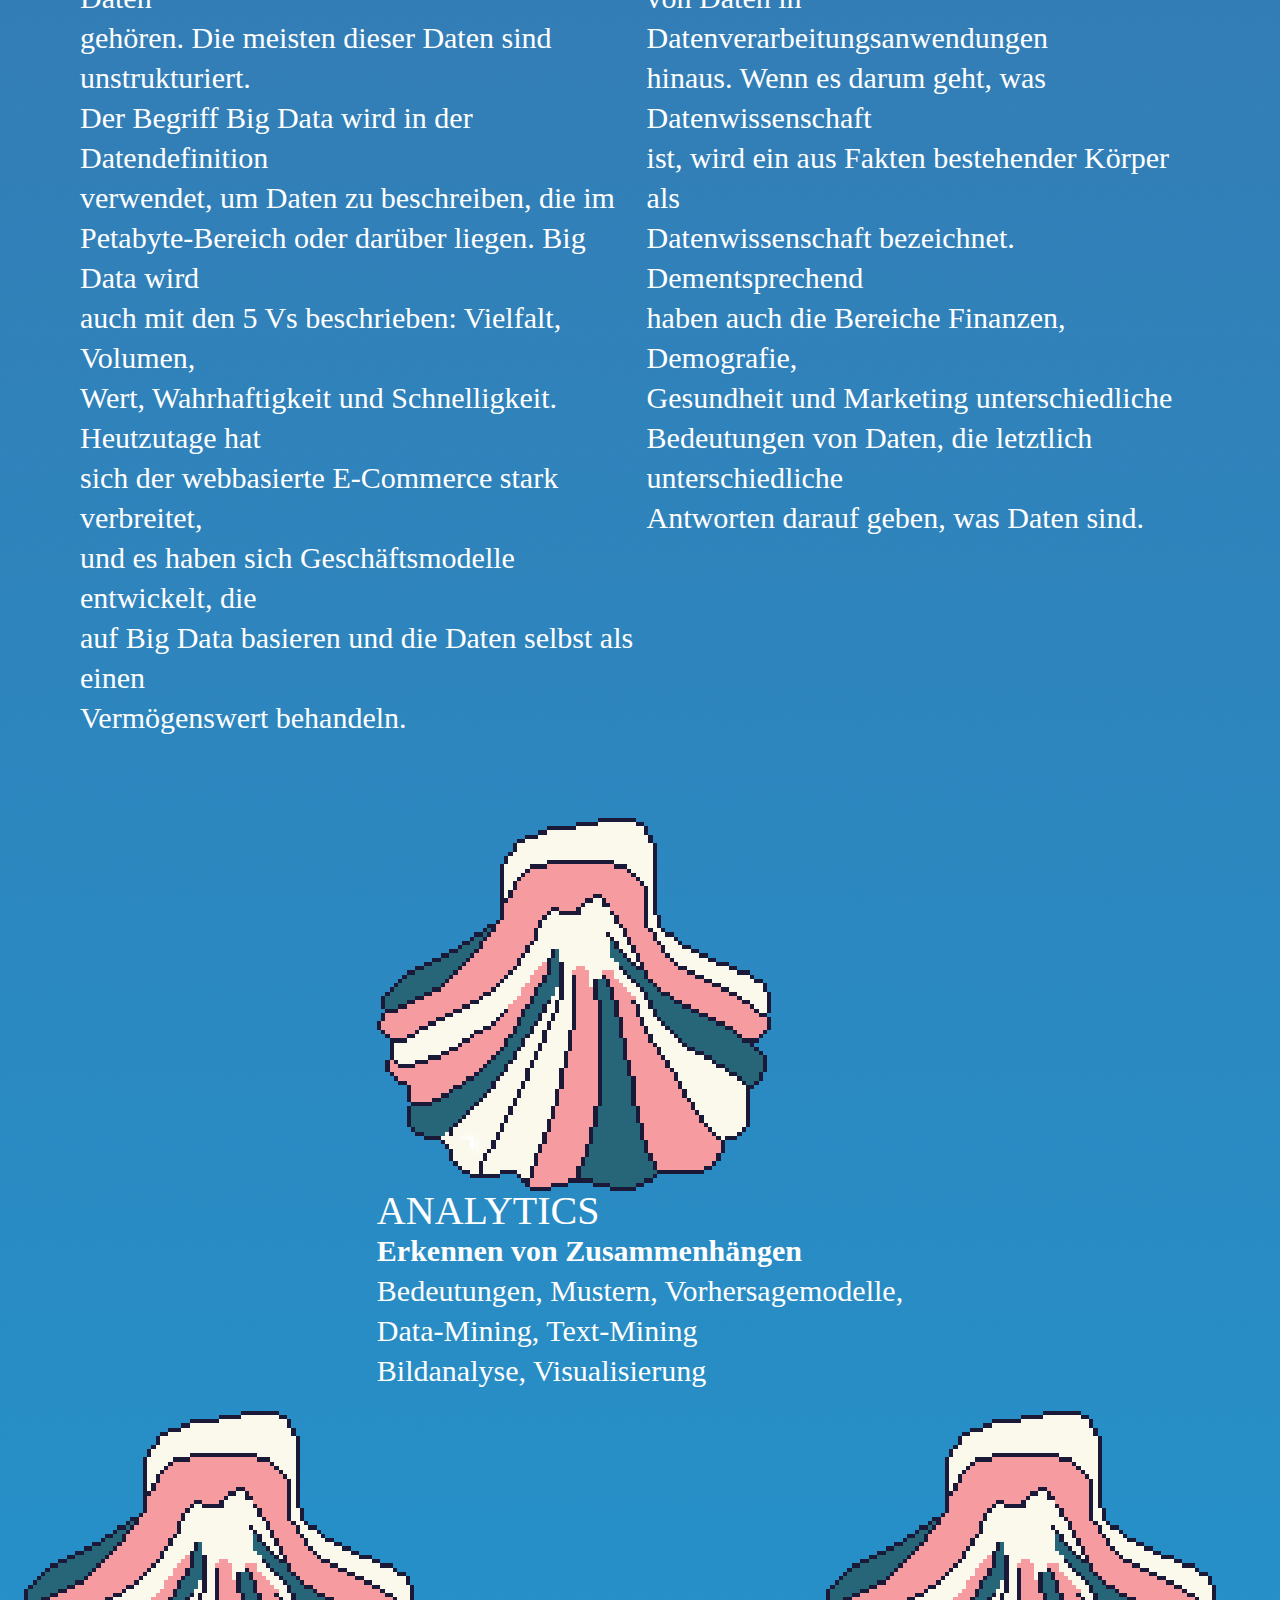
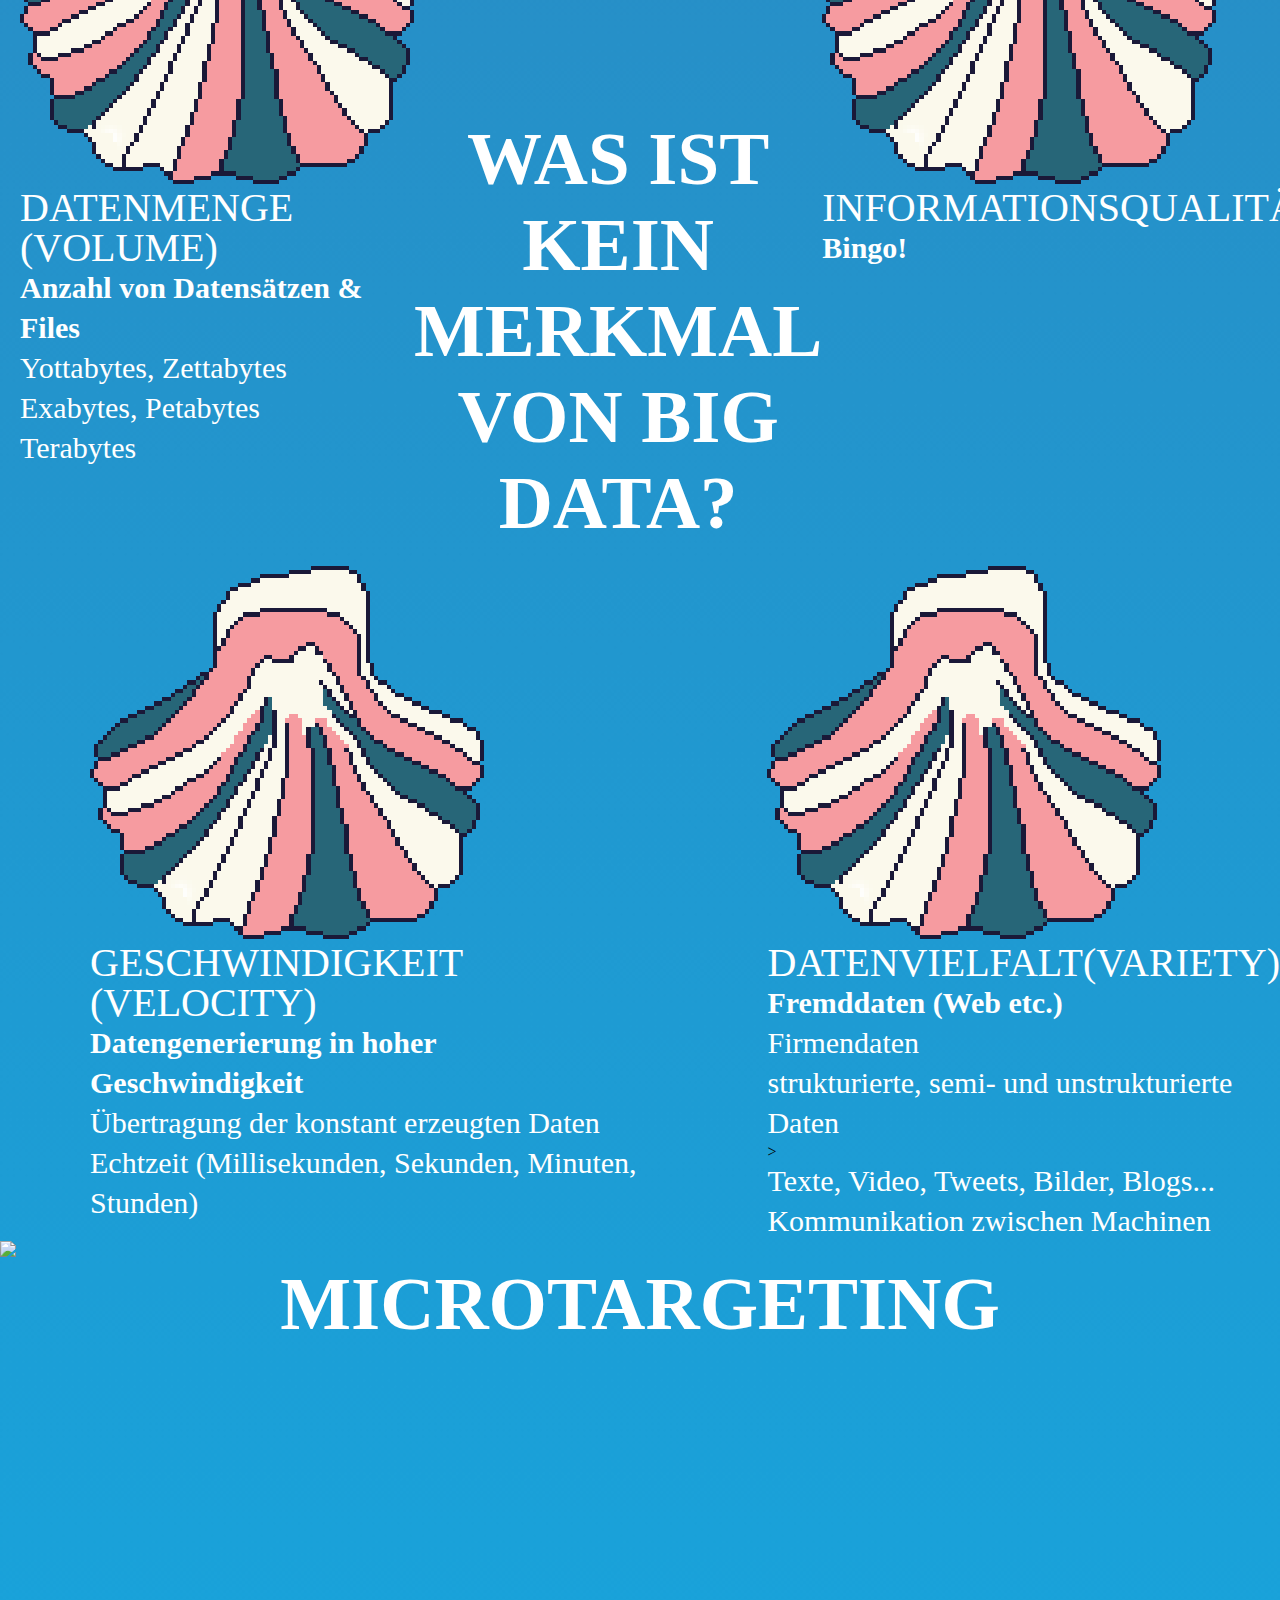
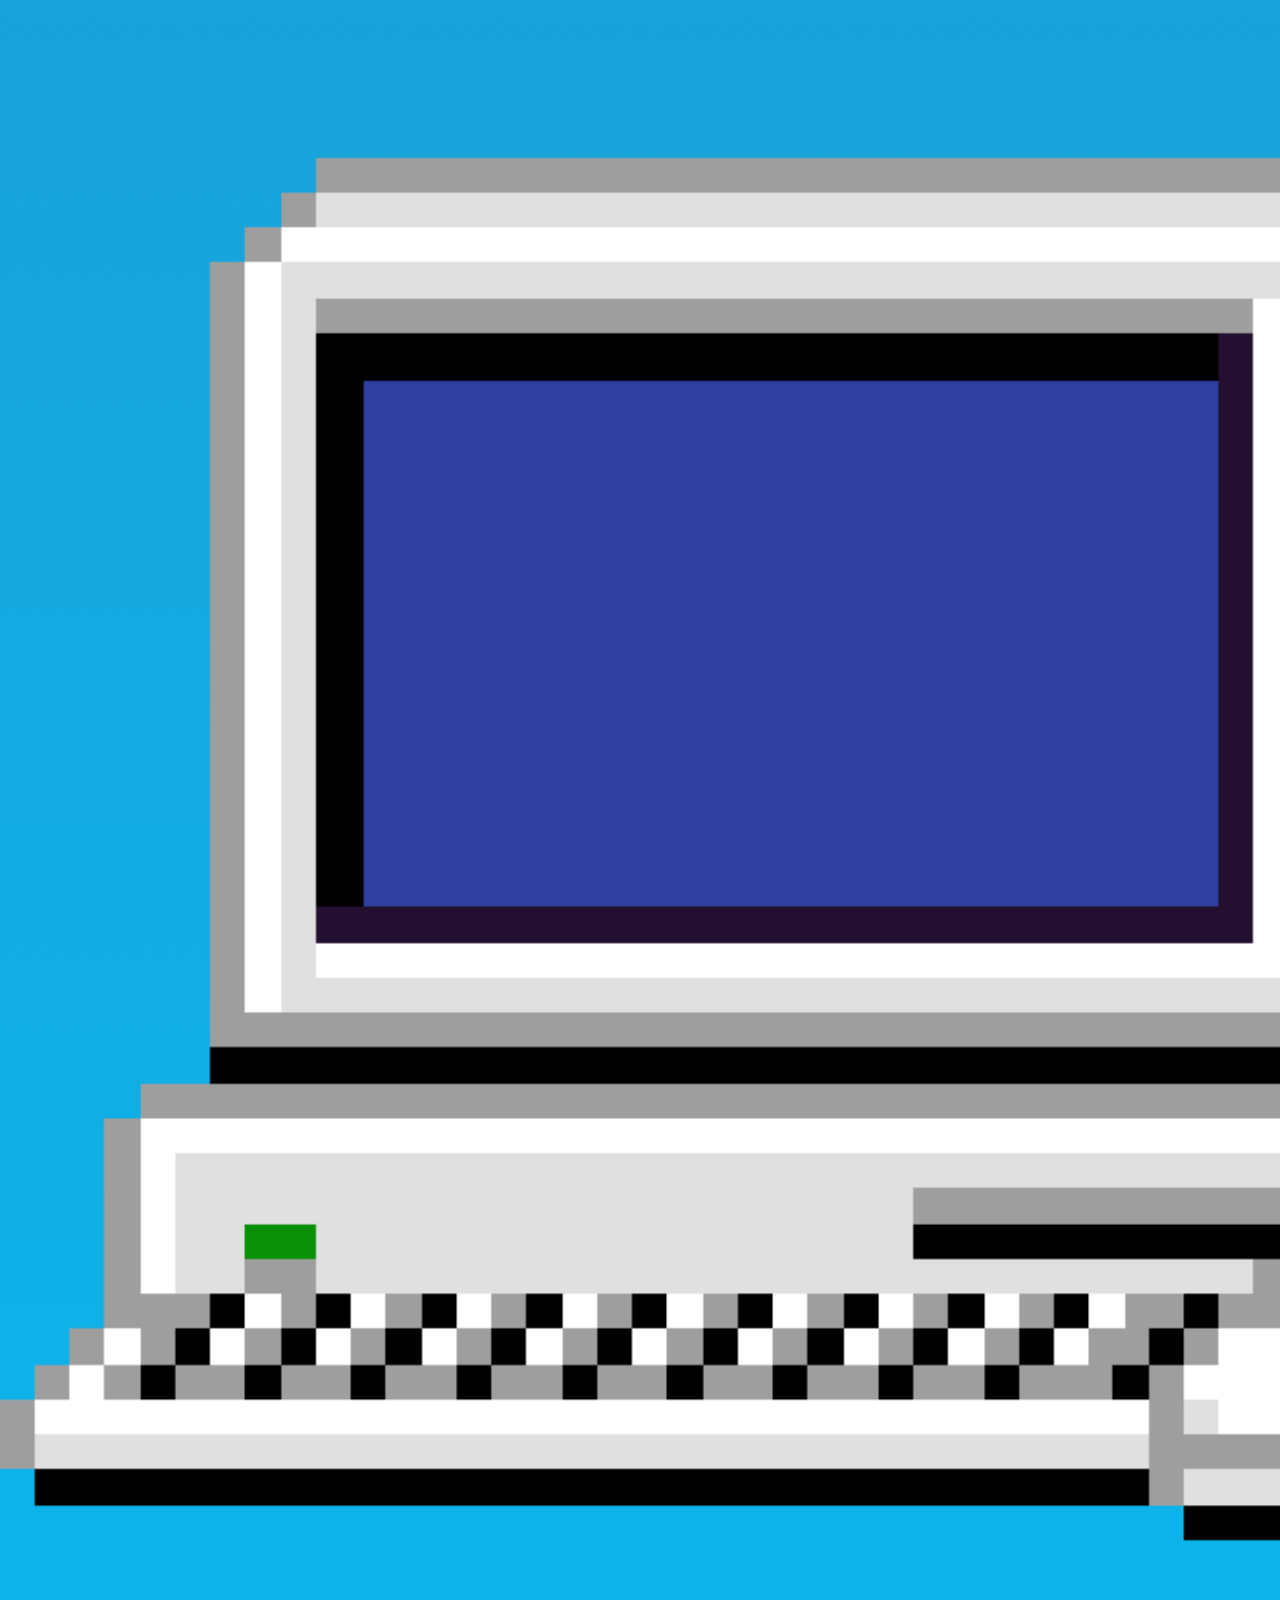
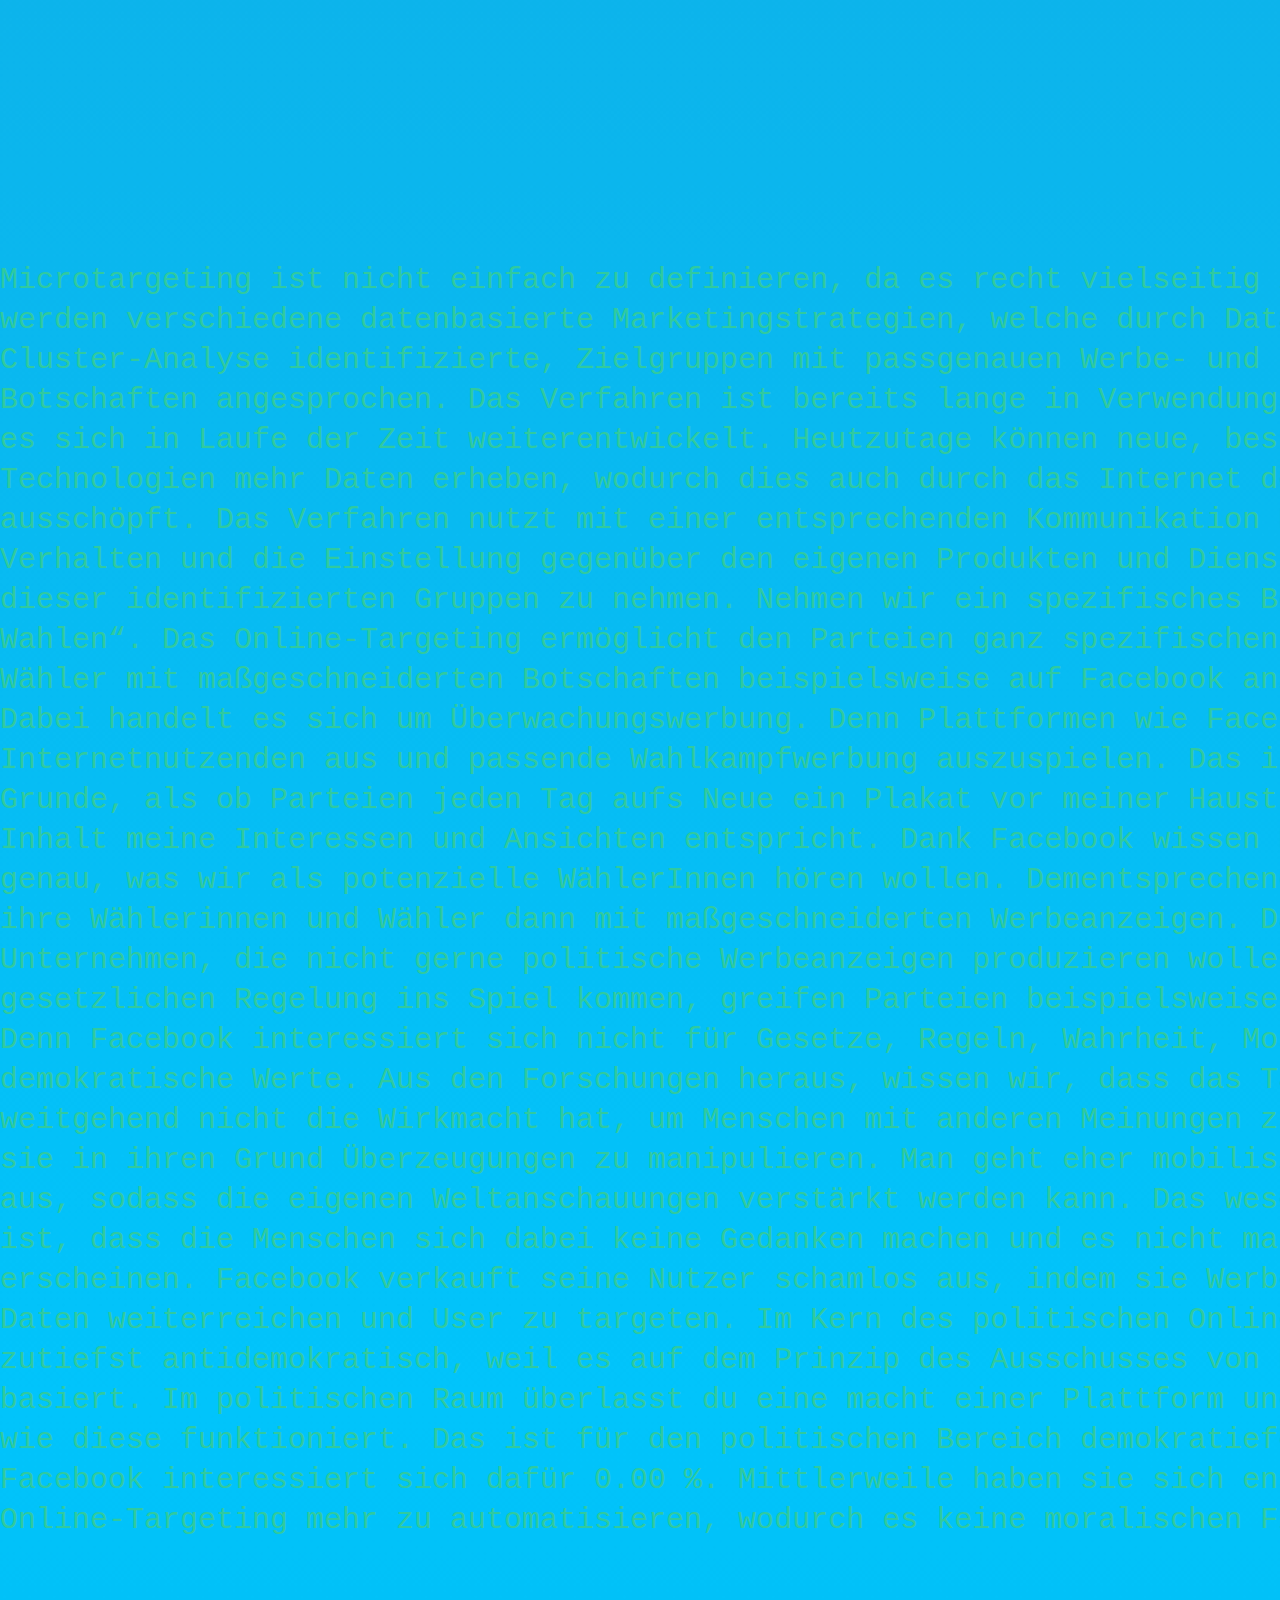
==== commit 1749321c: "Update index.html" ====
--- a/Big Data/index.html
+++ b/Big Data/index.html
@@ -517,7 +517,7 @@
       <img src="assets/Gifs/Items/ItemAdress.gif">
       <img src="assets/Gifs/Items/ItemStandortUno.gif">
 
-    <h2>INTERESSE GEWECKT?</h2>
+    <h2 class="FinitoFont">INTERESSE GEWECKT?</h2>
     <p class="Beginning">Informiere dich weiter</p>
     <p>https://www.forum-privatheit.de/</p>
     <p>https://www.ted.com/playlists/130/the_dark_side_of_data</p>
@@ -525,7 +525,7 @@
     <p>http://publica.fraunhofer.de/dokumente/N-281931.html</p>
     <p>https://www.bitkom.org/Bitkom/Publikationen/Leitfaden-Big-Data-im-Praxiseinsatz-Szenarien-Beispiele-Effekte.html</p>
 
-    <h2>QUELLEN</h2>
+    <h2 class="FinitoFont2">QUELLEN</h2>
      <p>https://www.sit.fraunhofer.de/fileadmin/dokumente/studien_und_technical_reports/Big-Data-Studie2015_FraunhoferSIT.pdf?_=1435059641</p>
      <p>https://link.springer.com/content/pdf/10.1007/s00287-014-0806-4.pdf</p>
      <p> Urbanski J, Weber M (Hrsg) (2012) Big Data im Praxiseinsatz – Szenarien,
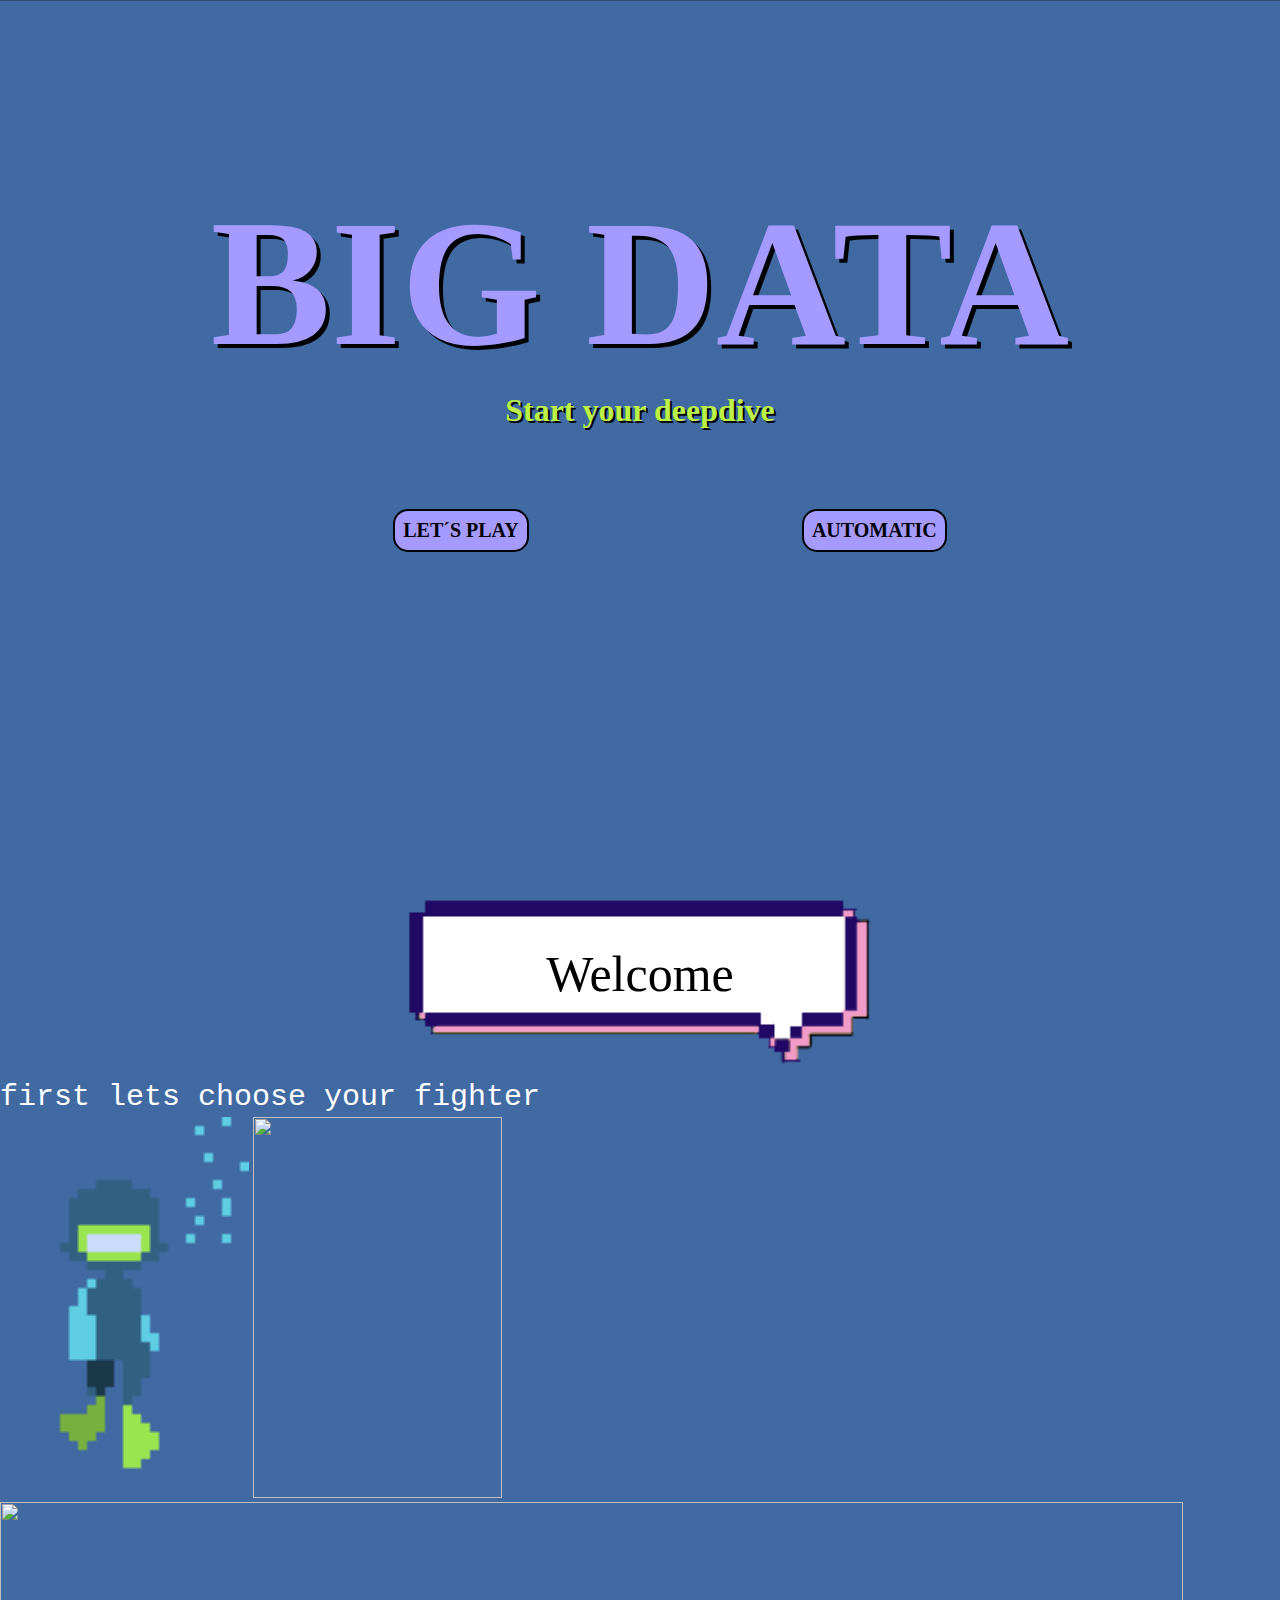
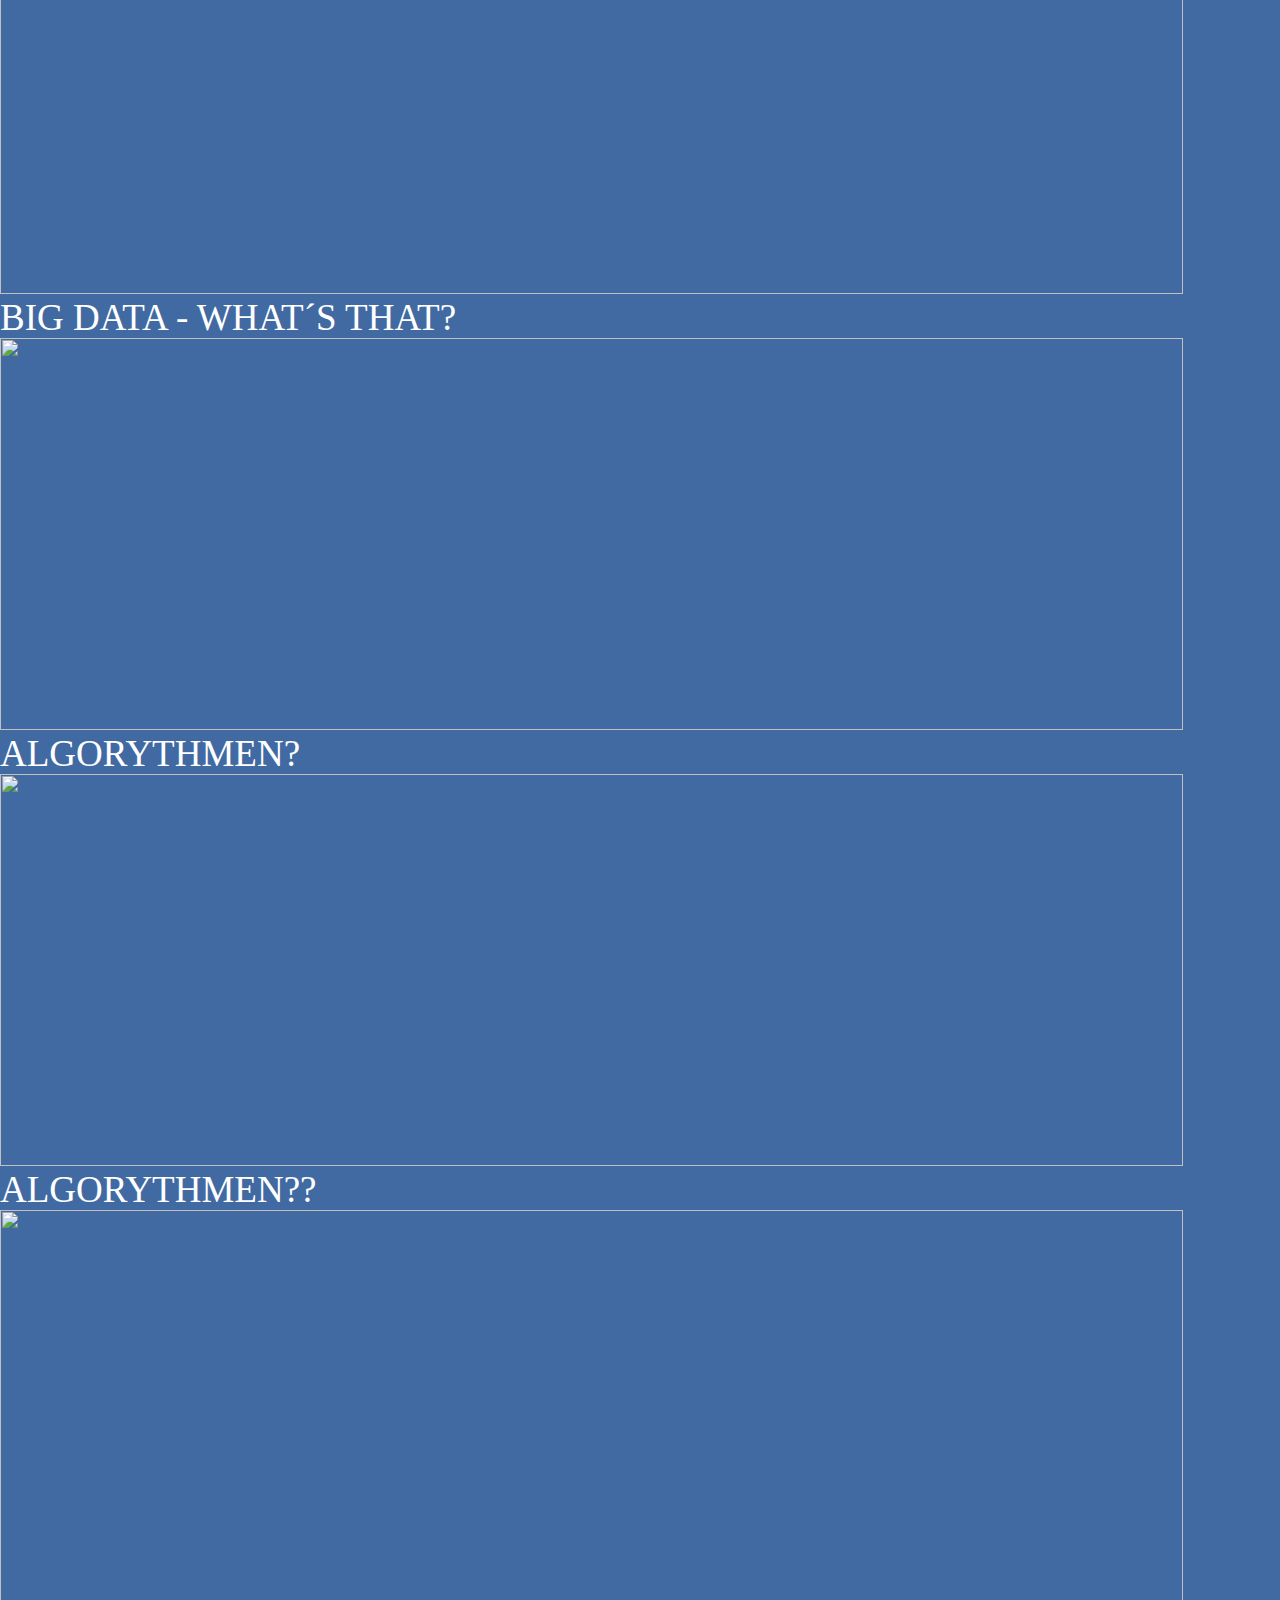
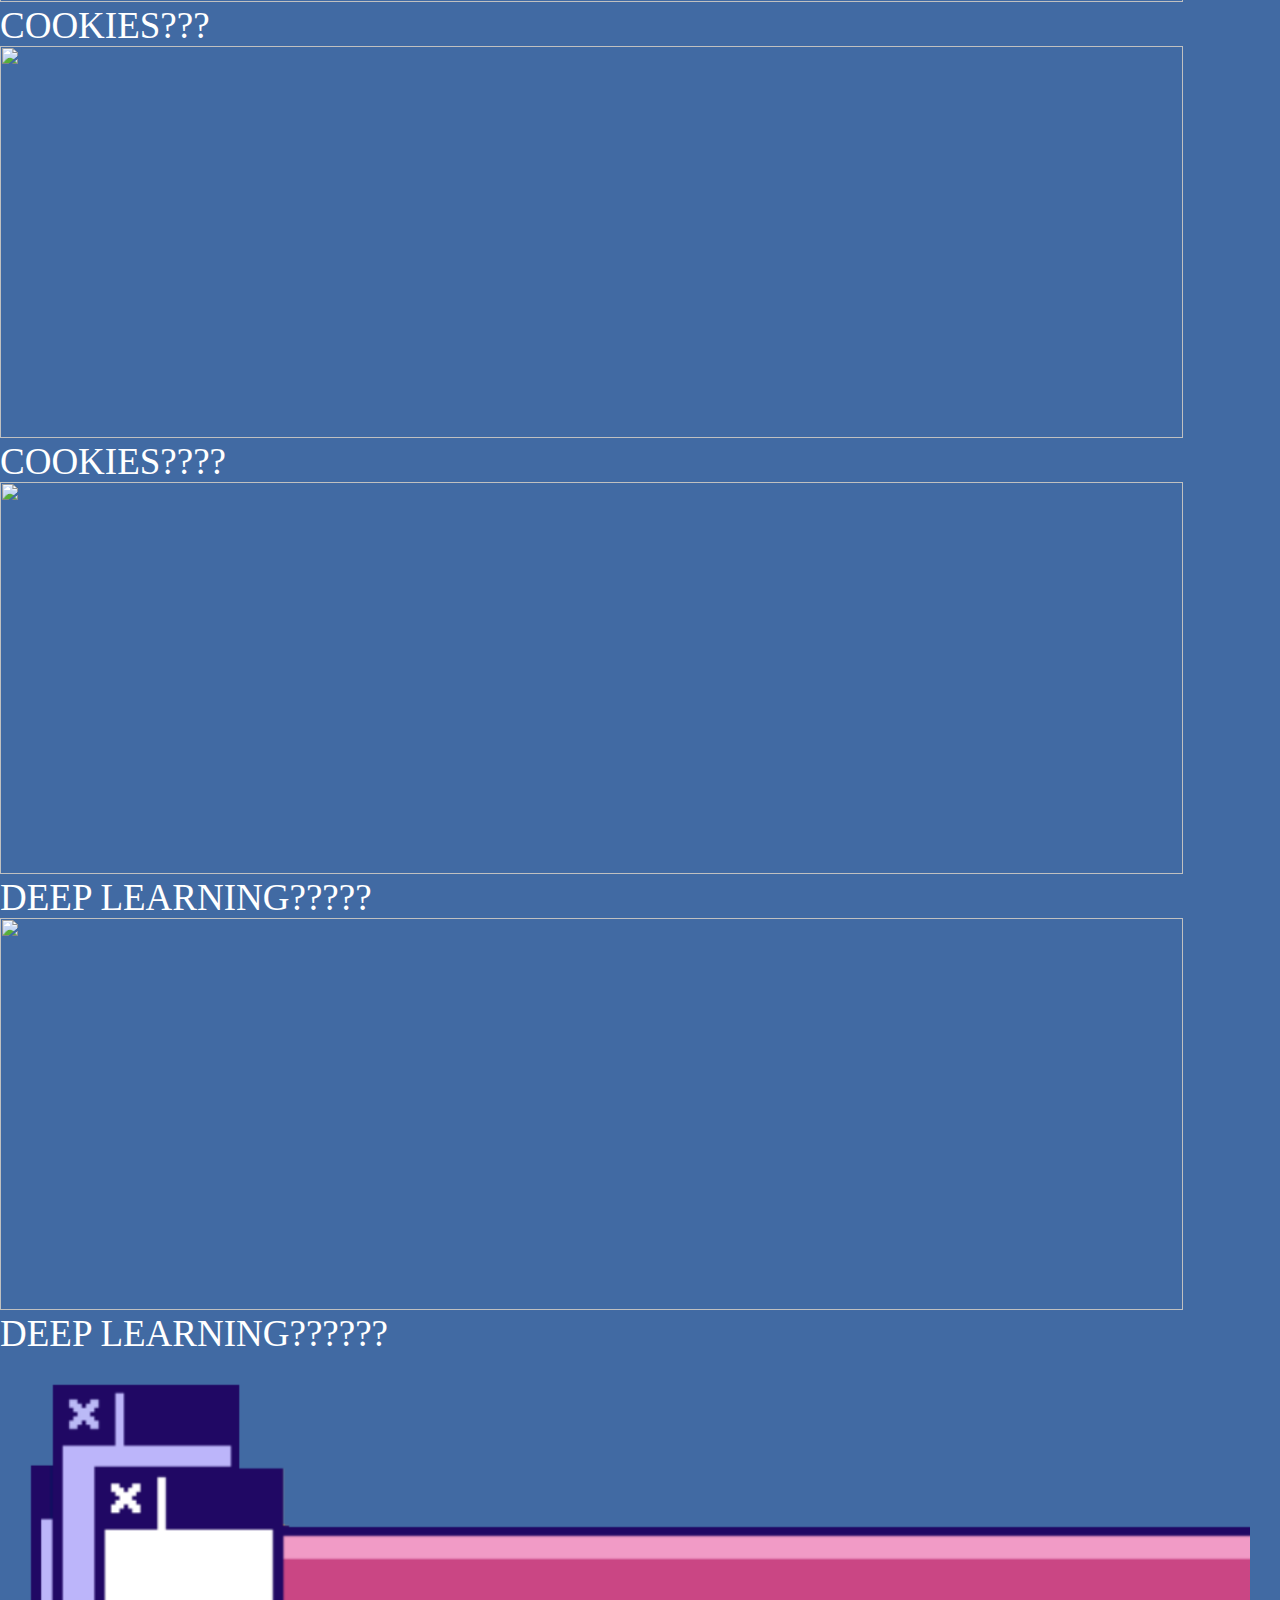
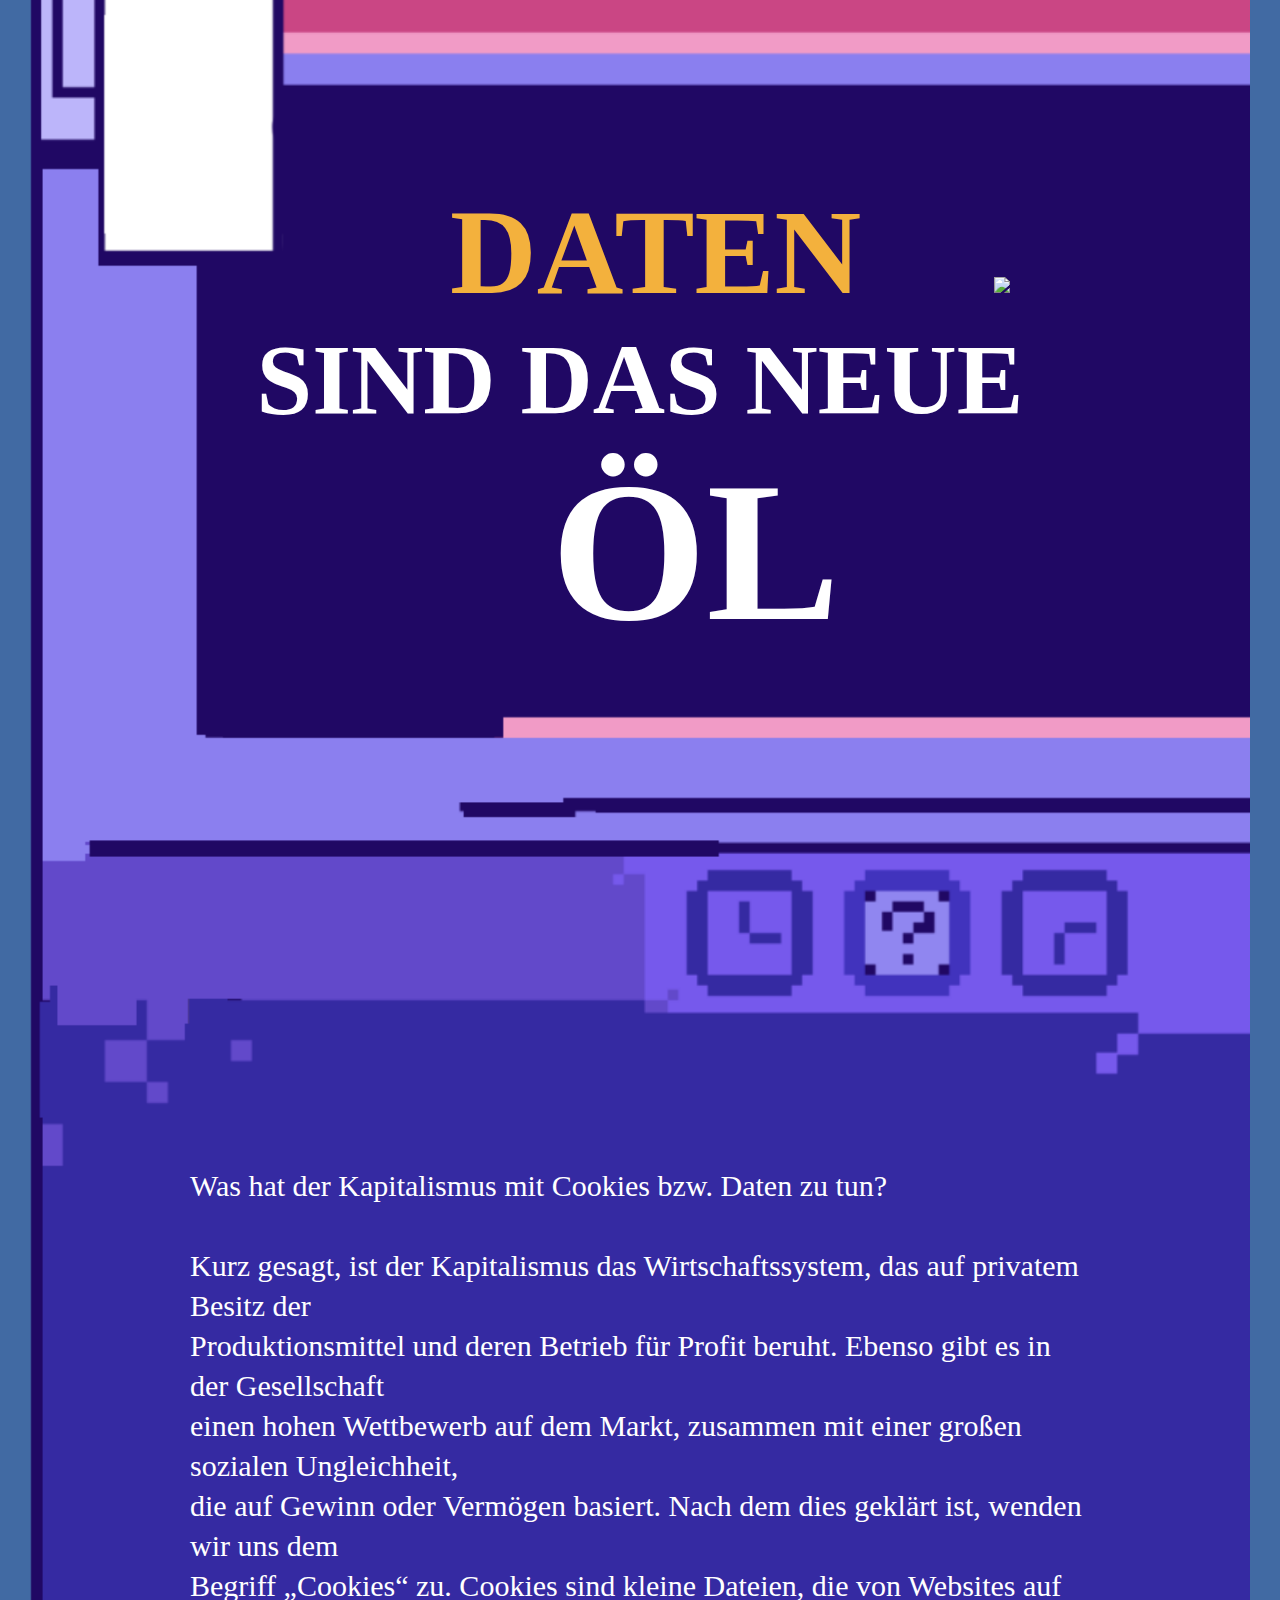
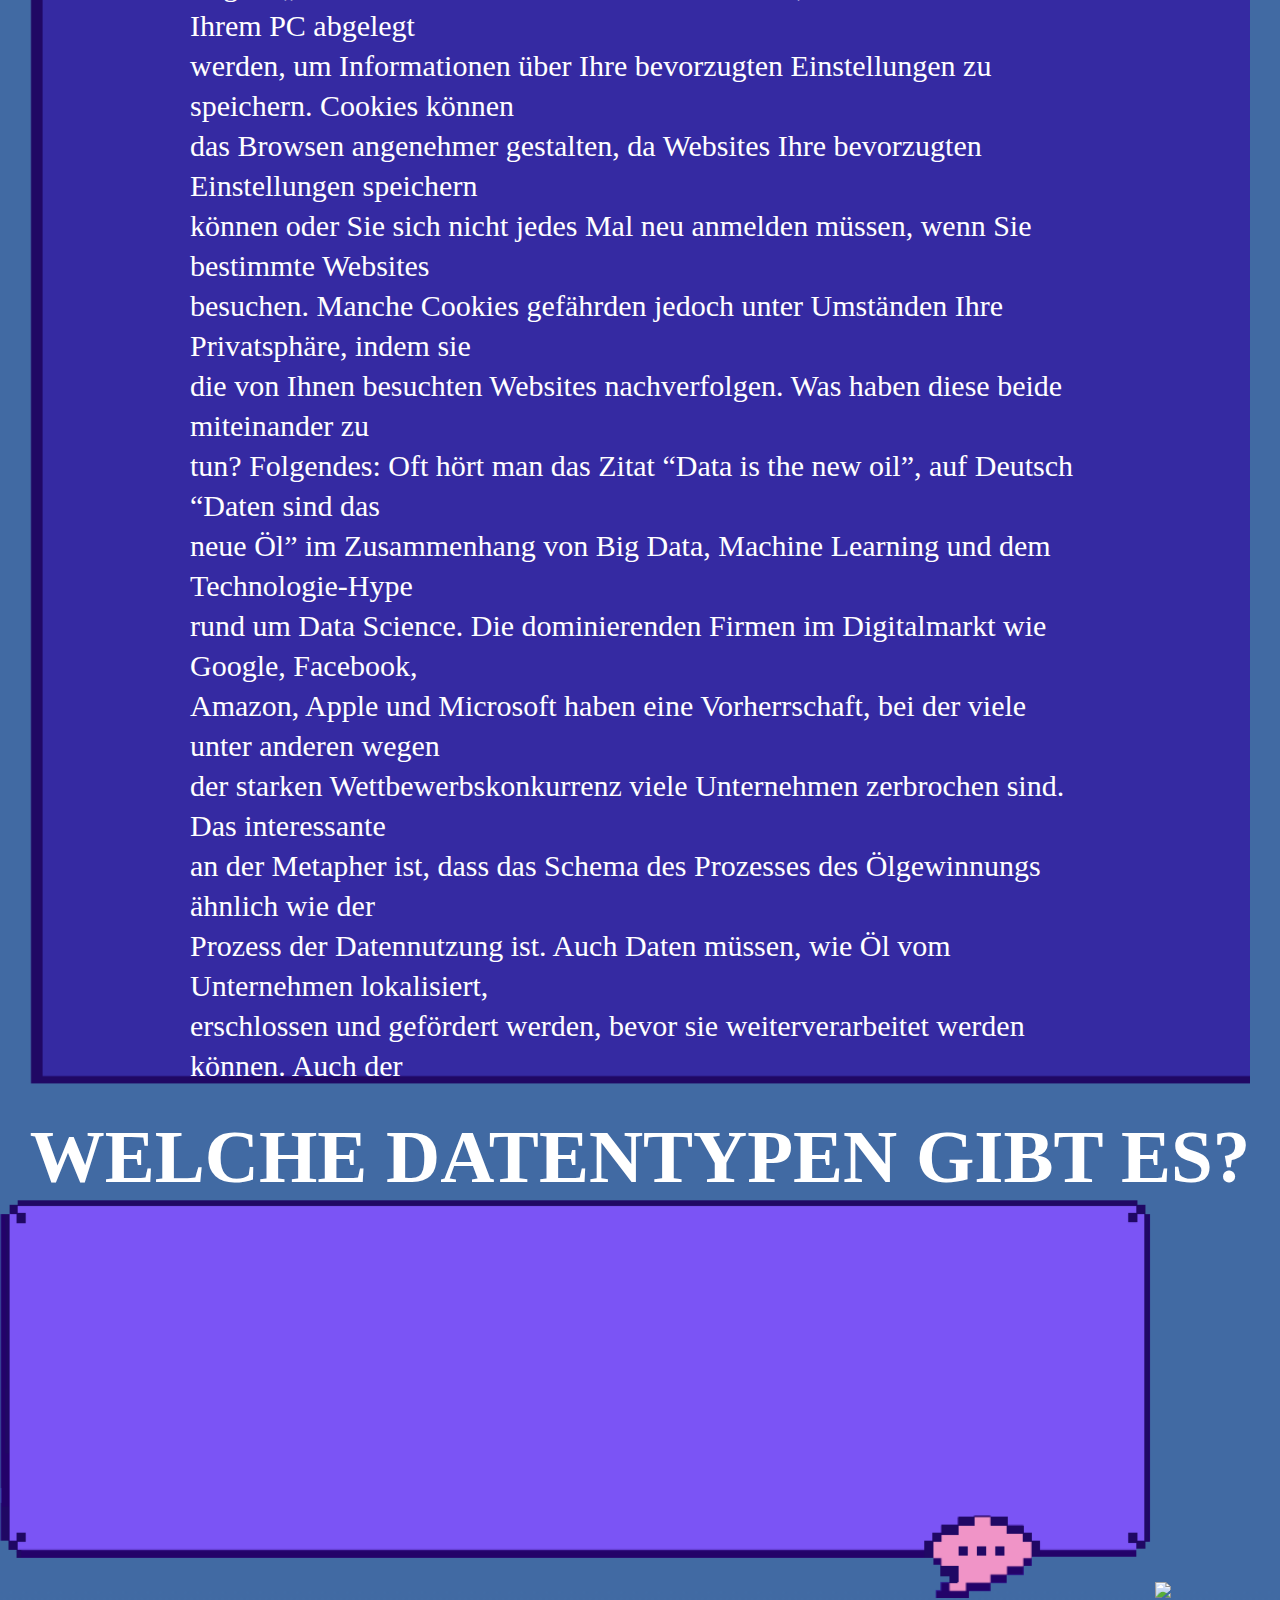
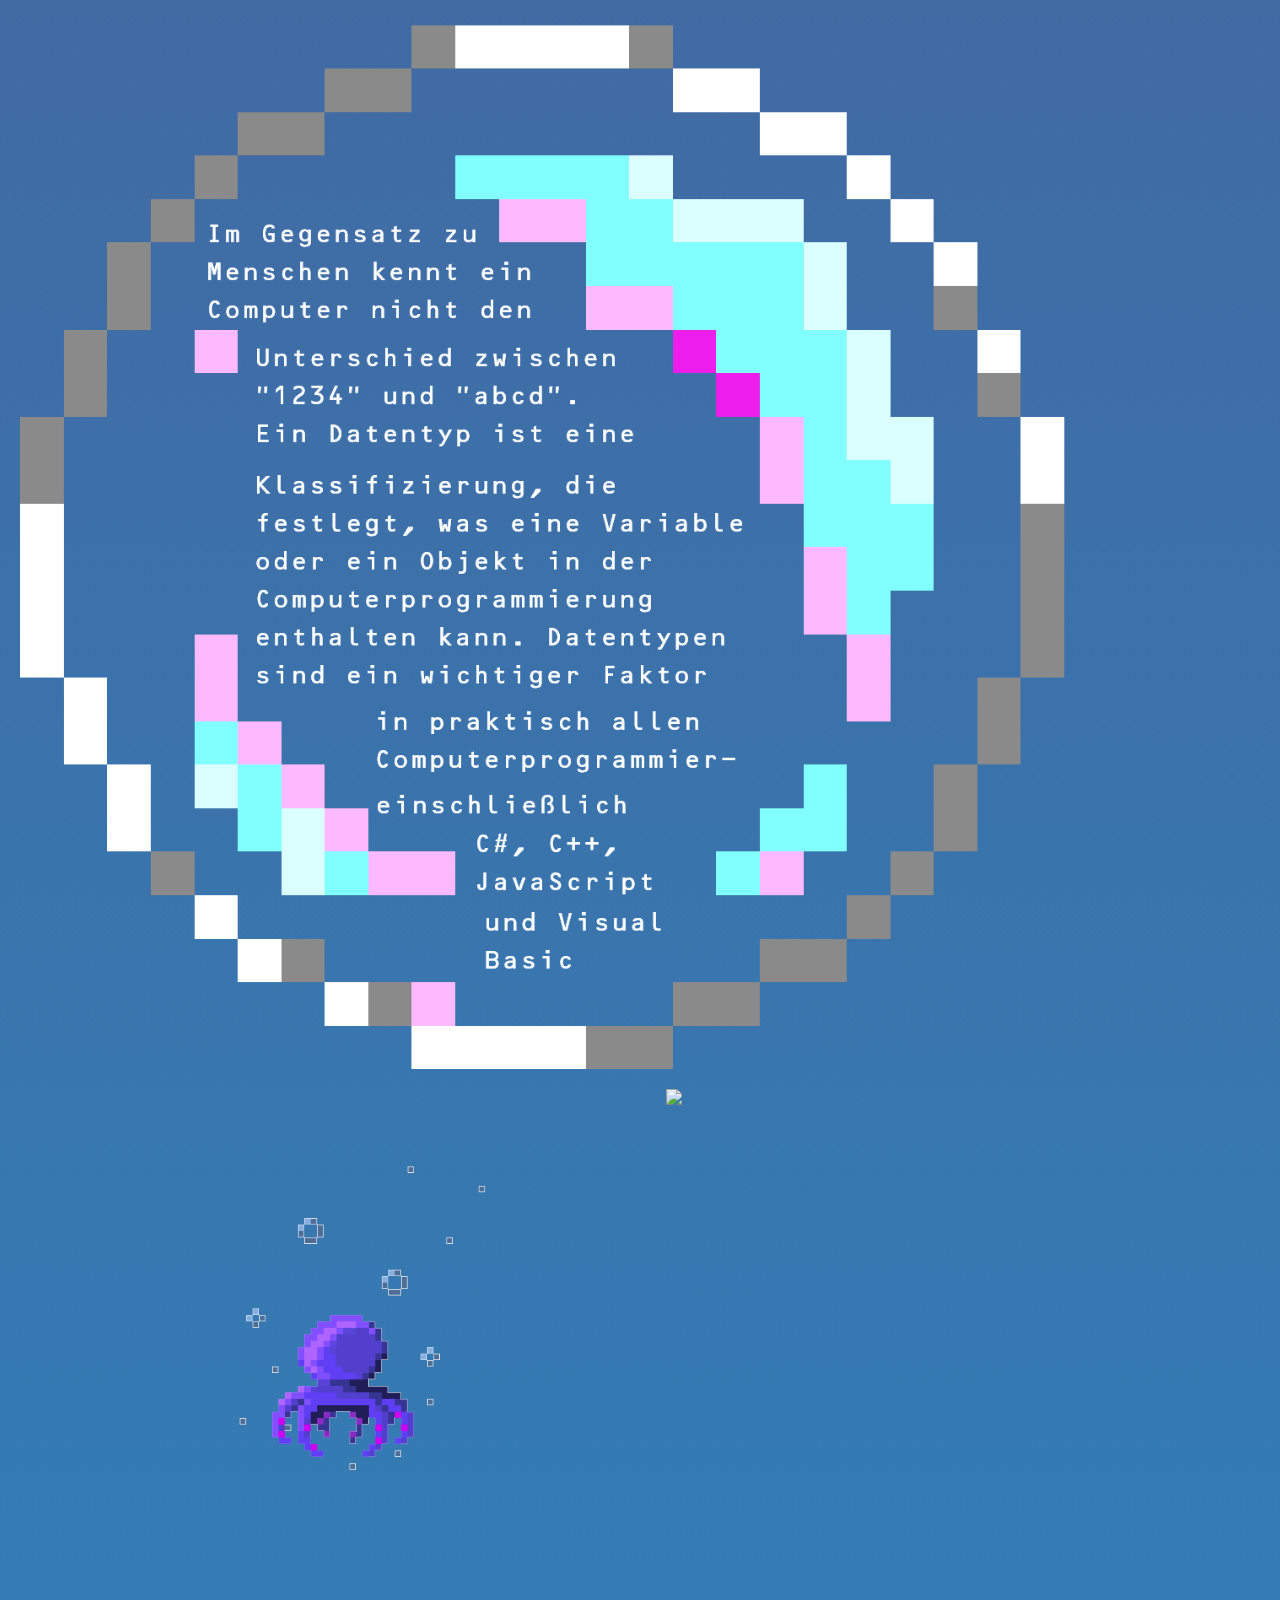
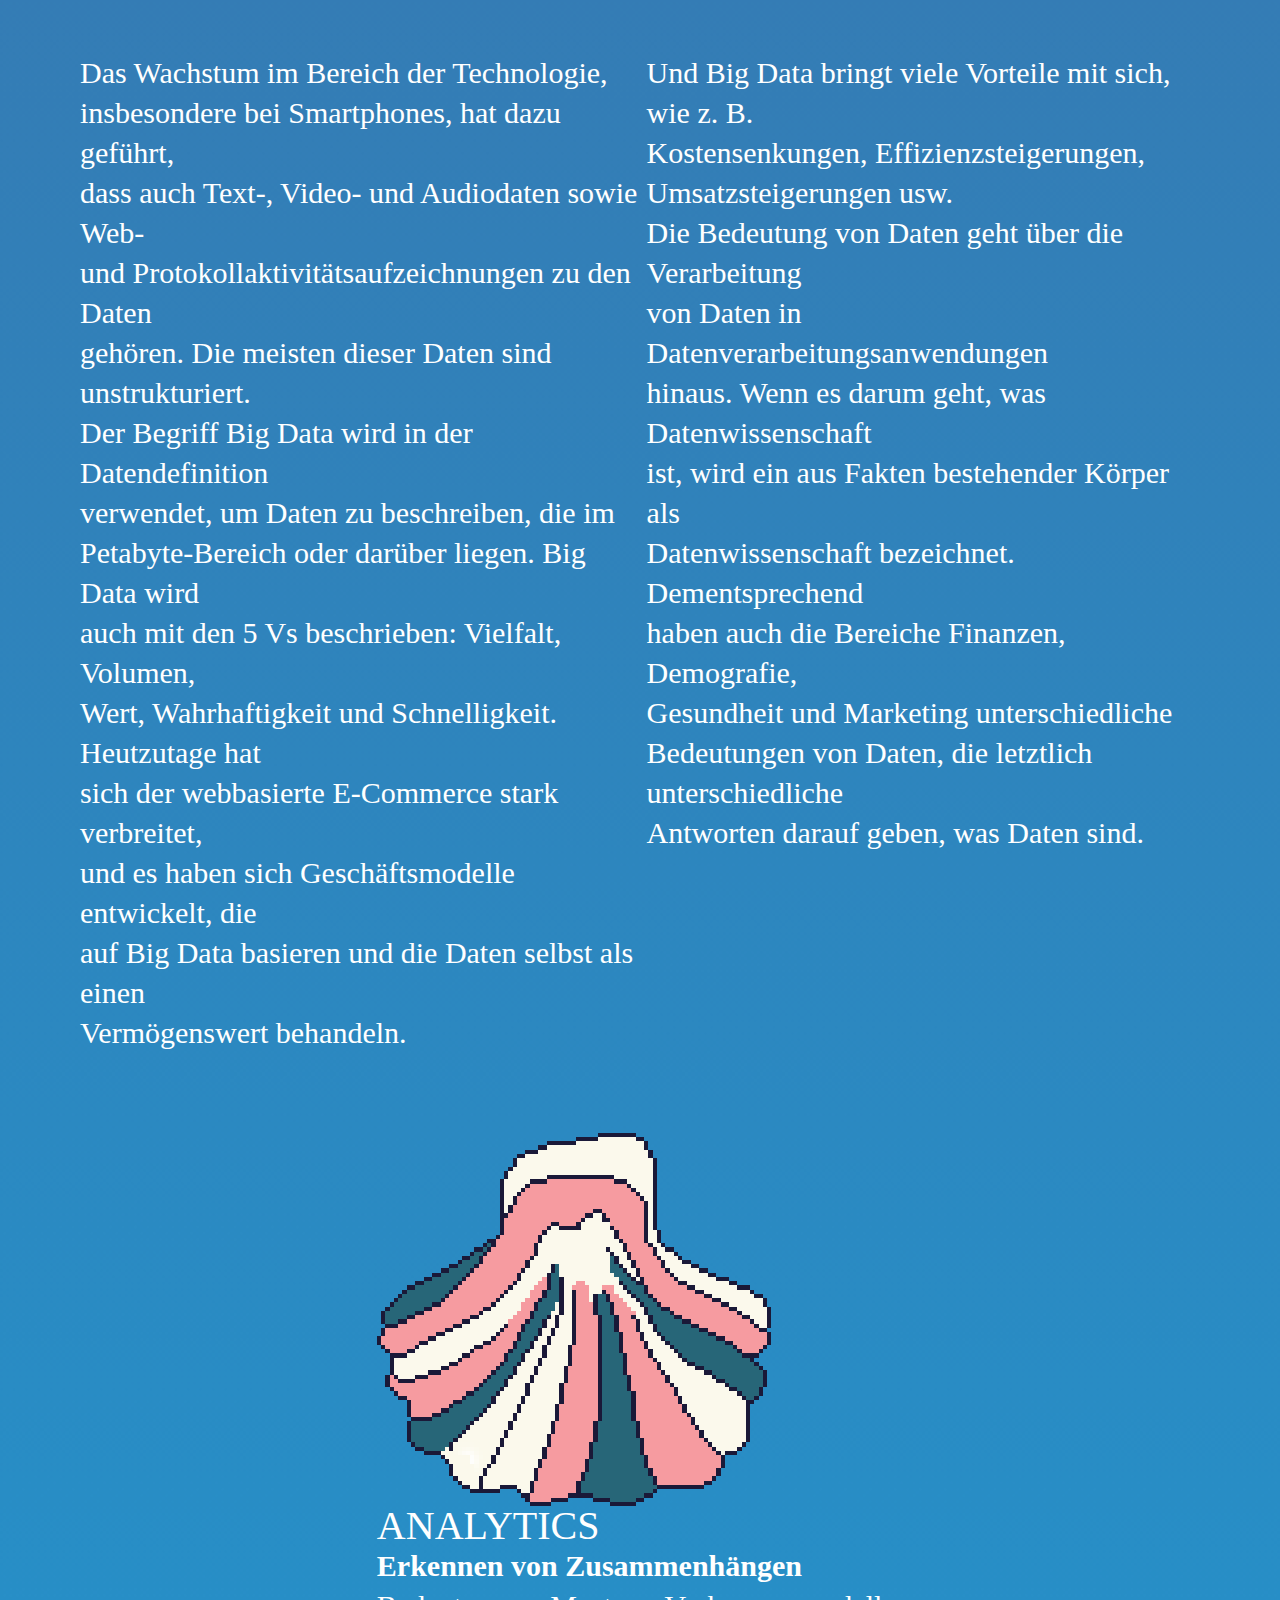
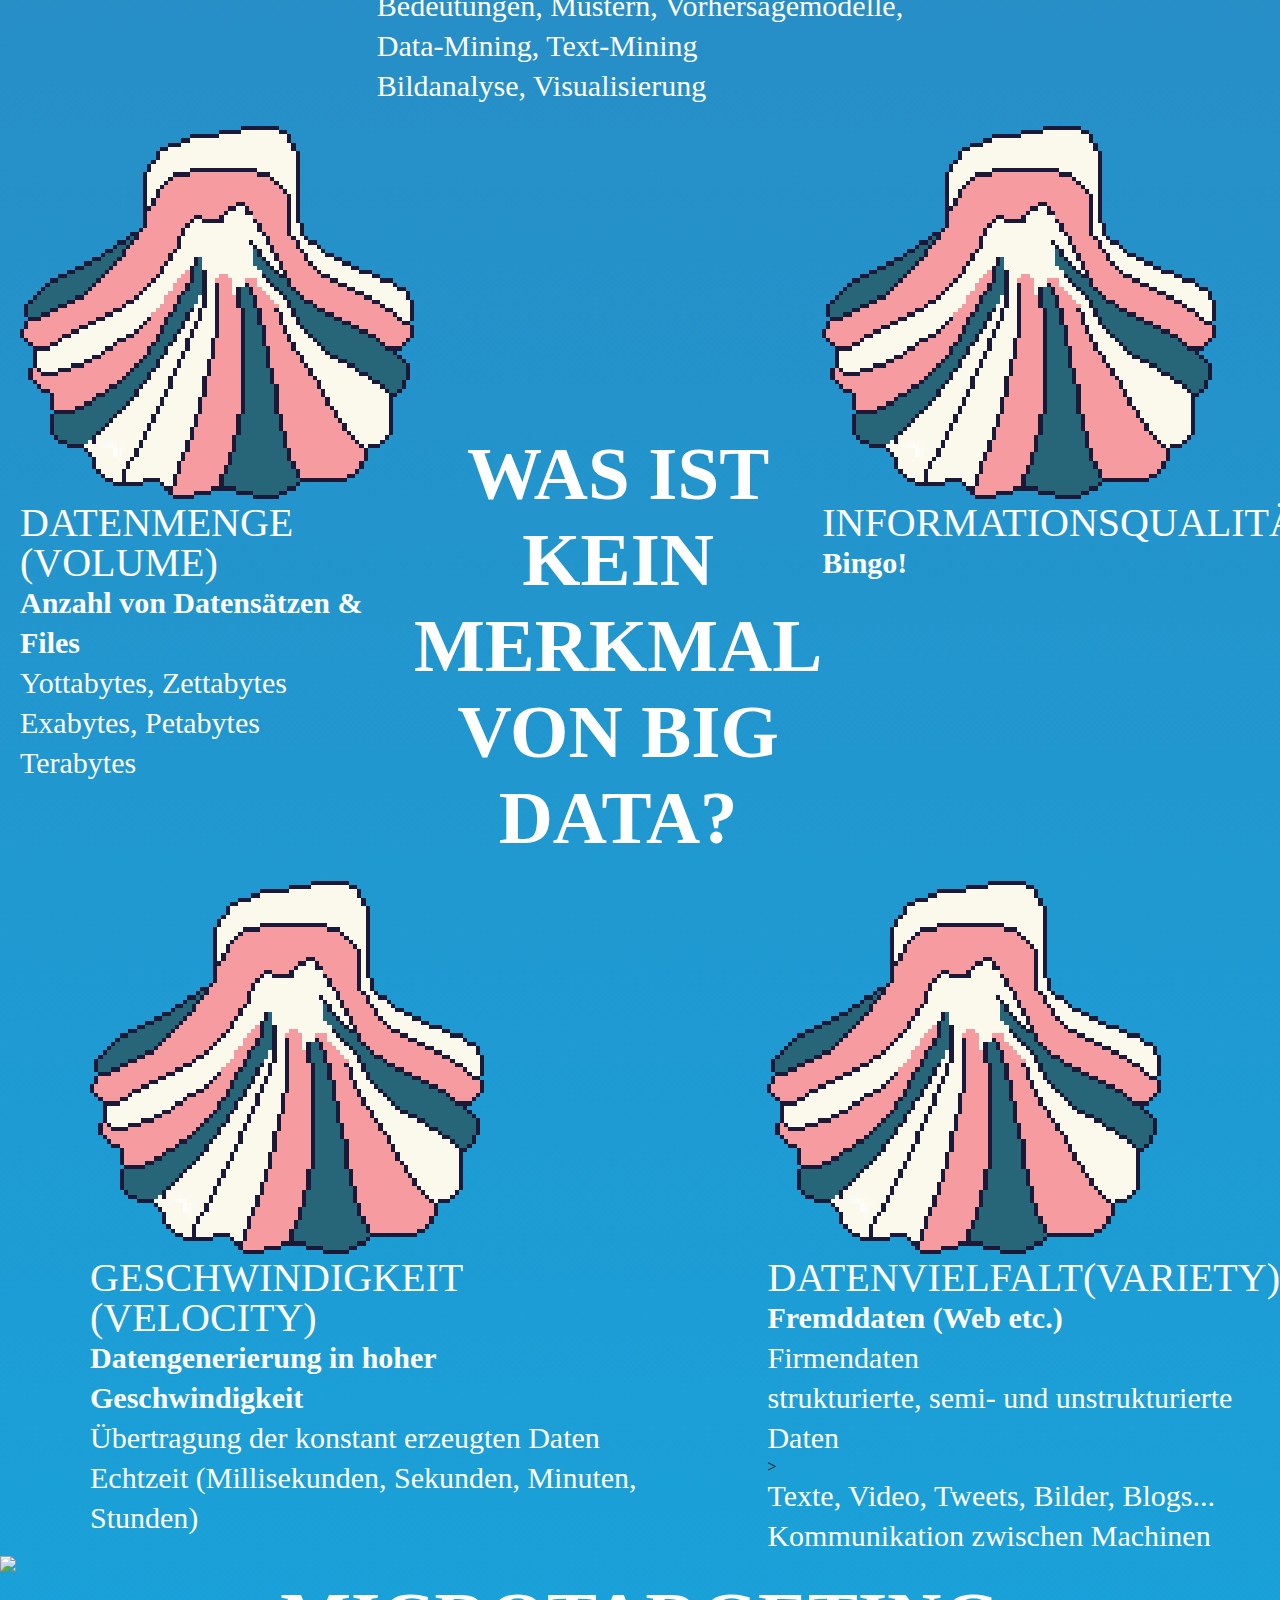
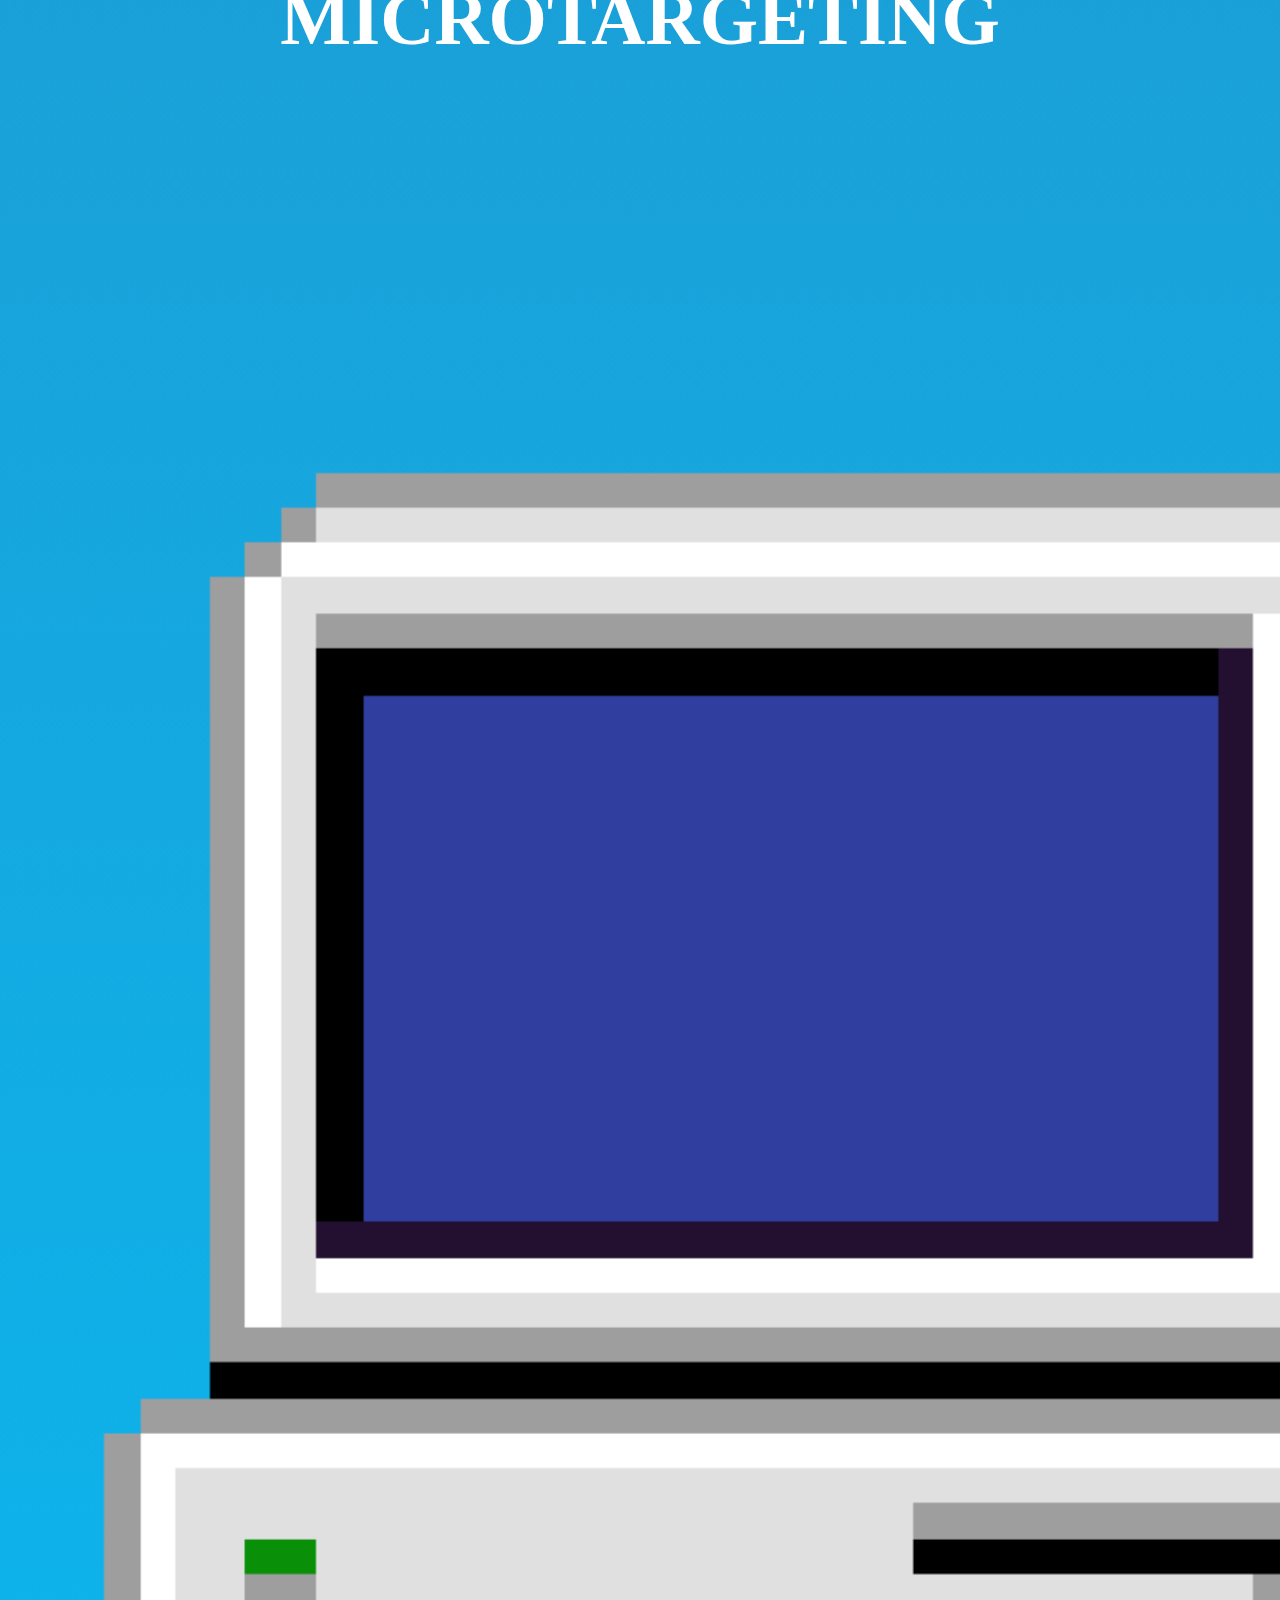
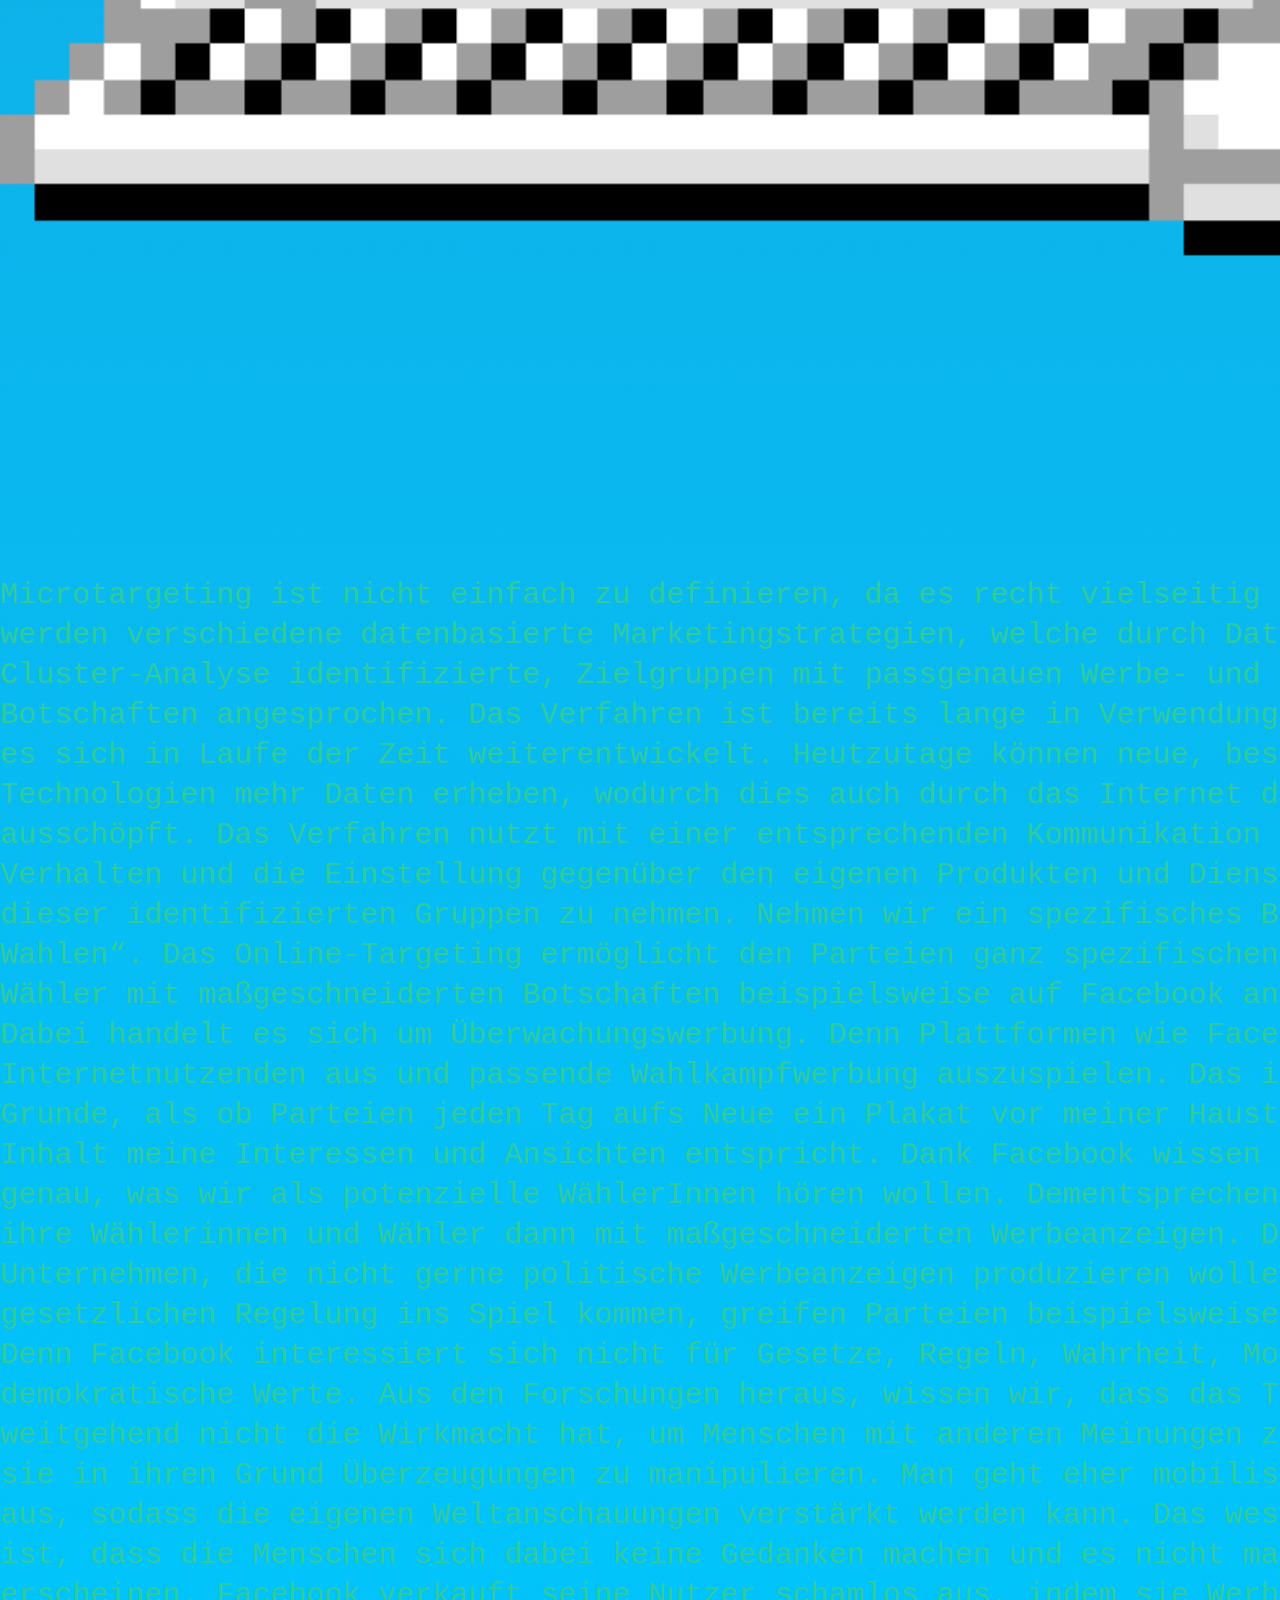
==== commit 97eebd40: "new" ====
--- a/Big Data/index.html
+++ b/Big Data/index.html
@@ -124,11 +124,13 @@
 
 
  <main>
-
+<div class="welcome">
+  <img src="assets/Bilder/welcome.png" alt="">
+  <div class="wel">Welcome</div>
+
+</div>
   <div class="GettingStarted">
-    <p class="welcome">Welcome</p>
     <p class="Beginning">first lets choose your fighter</p>
-    <img src="assets/Bilder/welcome.png">
     <img src="assets/Gifs/diviwalk.gif" class="divi">
     <img src="assets/Gifs/diviwalkPink.gif" class="divi">
   </div>
@@ -187,21 +189,16 @@
   </div>
 
   <div class ="Datentypen">
-
-    <section class="Titelbanner">
-     <h2>WELCHE DATENTYPEN GIBT ES?</h2>
-     <img src="assets/Gifs/Items/ItemBriefBraun.gif">
-    </section>
-
-    <section class="Bubbleocto1">
-     <img src="assets/Bilder/TextBubble.png" class="BubbleEins">
-     <img src="assets/Gifs/octo.gif" class="octo"> </section>
-
-    <section class="Bubbleocto2">
-      <img src="assets/Gifs/octo.gif" class="octo">
-      <img src="assets/Bilder/TextBubble2.png" class="BubbleZwei"></section>
-
-    <section class="Datentext">
+    <h2>WELCHE DATENTYPEN GIBT ES?</h2>
+    <img src="assets/Bilder/BoardSmall.png">
+    <img src="assets/Gifs/Items/ItemBriefBraun.gif">
+     <section class="Bubbleocto1">
+      <img src="assets/Bilder/TextBubble.png" class="BubbleEins">
+      <img src="assets/Gifs/octo.gif" class="octo"> </section>
+      <section class="Bubbleocto2">
+       <img src="assets/Gifs/octo.gif" class="octo">
+       <img src="assets/Bilder/TextBubble2.png" class="BubbleZwei"></section>
+       <section class="Datentext">
         <p>Das Wachstum im Bereich der Technologie,<br>insbesondere bei Smartphones, hat dazu geführt,<br>
         dass auch Text-, Video- und Audiodaten sowie Web-<br>und Protokollaktivitätsaufzeichnungen zu
         den Daten<br>gehören. Die meisten dieser Daten sind unstrukturiert.<br>Der Begriff Big Data wird
@@ -517,7 +514,7 @@
       <img src="assets/Gifs/Items/ItemAdress.gif">
       <img src="assets/Gifs/Items/ItemStandortUno.gif">
 
-    <h2 class="FinitoFont">INTERESSE GEWECKT?</h2>
+    <h2>INTERESSE GEWECKT?</h2>
     <p class="Beginning">Informiere dich weiter</p>
     <p>https://www.forum-privatheit.de/</p>
     <p>https://www.ted.com/playlists/130/the_dark_side_of_data</p>
@@ -525,7 +522,7 @@
     <p>http://publica.fraunhofer.de/dokumente/N-281931.html</p>
     <p>https://www.bitkom.org/Bitkom/Publikationen/Leitfaden-Big-Data-im-Praxiseinsatz-Szenarien-Beispiele-Effekte.html</p>
 
-    <h2 class="FinitoFont2">QUELLEN</h2>
+    <h2>QUELLEN</h2>
      <p>https://www.sit.fraunhofer.de/fileadmin/dokumente/studien_und_technical_reports/Big-Data-Studie2015_FraunhoferSIT.pdf?_=1435059641</p>
      <p>https://link.springer.com/content/pdf/10.1007/s00287-014-0806-4.pdf</p>
      <p> Urbanski J, Weber M (Hrsg) (2012) Big Data im Praxiseinsatz – Szenarien,
--- a/Big Data/style.css
+++ b/Big Data/style.css
@@ -93,21 +93,11 @@
   margin: 100px;
 }
 
-.Titelbanner{
-  margin: 30px;
-  padding: 0;
-  background-image: url('assets/Bilder/BoardSmall.png');
-  position: center;
-  height: 300px;
-  background-repeat: no-repeat;
-  background-size: cover;
-  overflow: hidden;
-}
-
 .Werbungtext {
   margin-left: 100px;
 
 }
+
 h1{
 text-align: center;
 padding-top: 1em;
@@ -145,14 +135,7 @@
   width: 30px;
   text-align: center;
 }
-.banner{
-//*width: 100%;
-height: 1657px;*//
-width: fit-content;
-background-image: url('assets/Bilder/banner_ohne.png');
-//*background-repeat: no-repeat;
-background-size: fit;*//
-}
+
 
 .krake{
   width:1235px;
@@ -164,12 +147,21 @@
   height:381px;
 }
 
-p.welcome{
+.welcome{
   font-family: VCR OSD mono;
   font-size: 50px;
+  text-align: center;
   color: black;
-}
-
+  position: relative;
+  text-align: center;
+}
+.wel{
+  position: absolute;
+  top: 50%;
+  left: 50%;
+  transform: translate(-50%, -50%);
+  padding-bottom: 30px;
+}
 p{
   font-family: Dm sans;
   color: white;
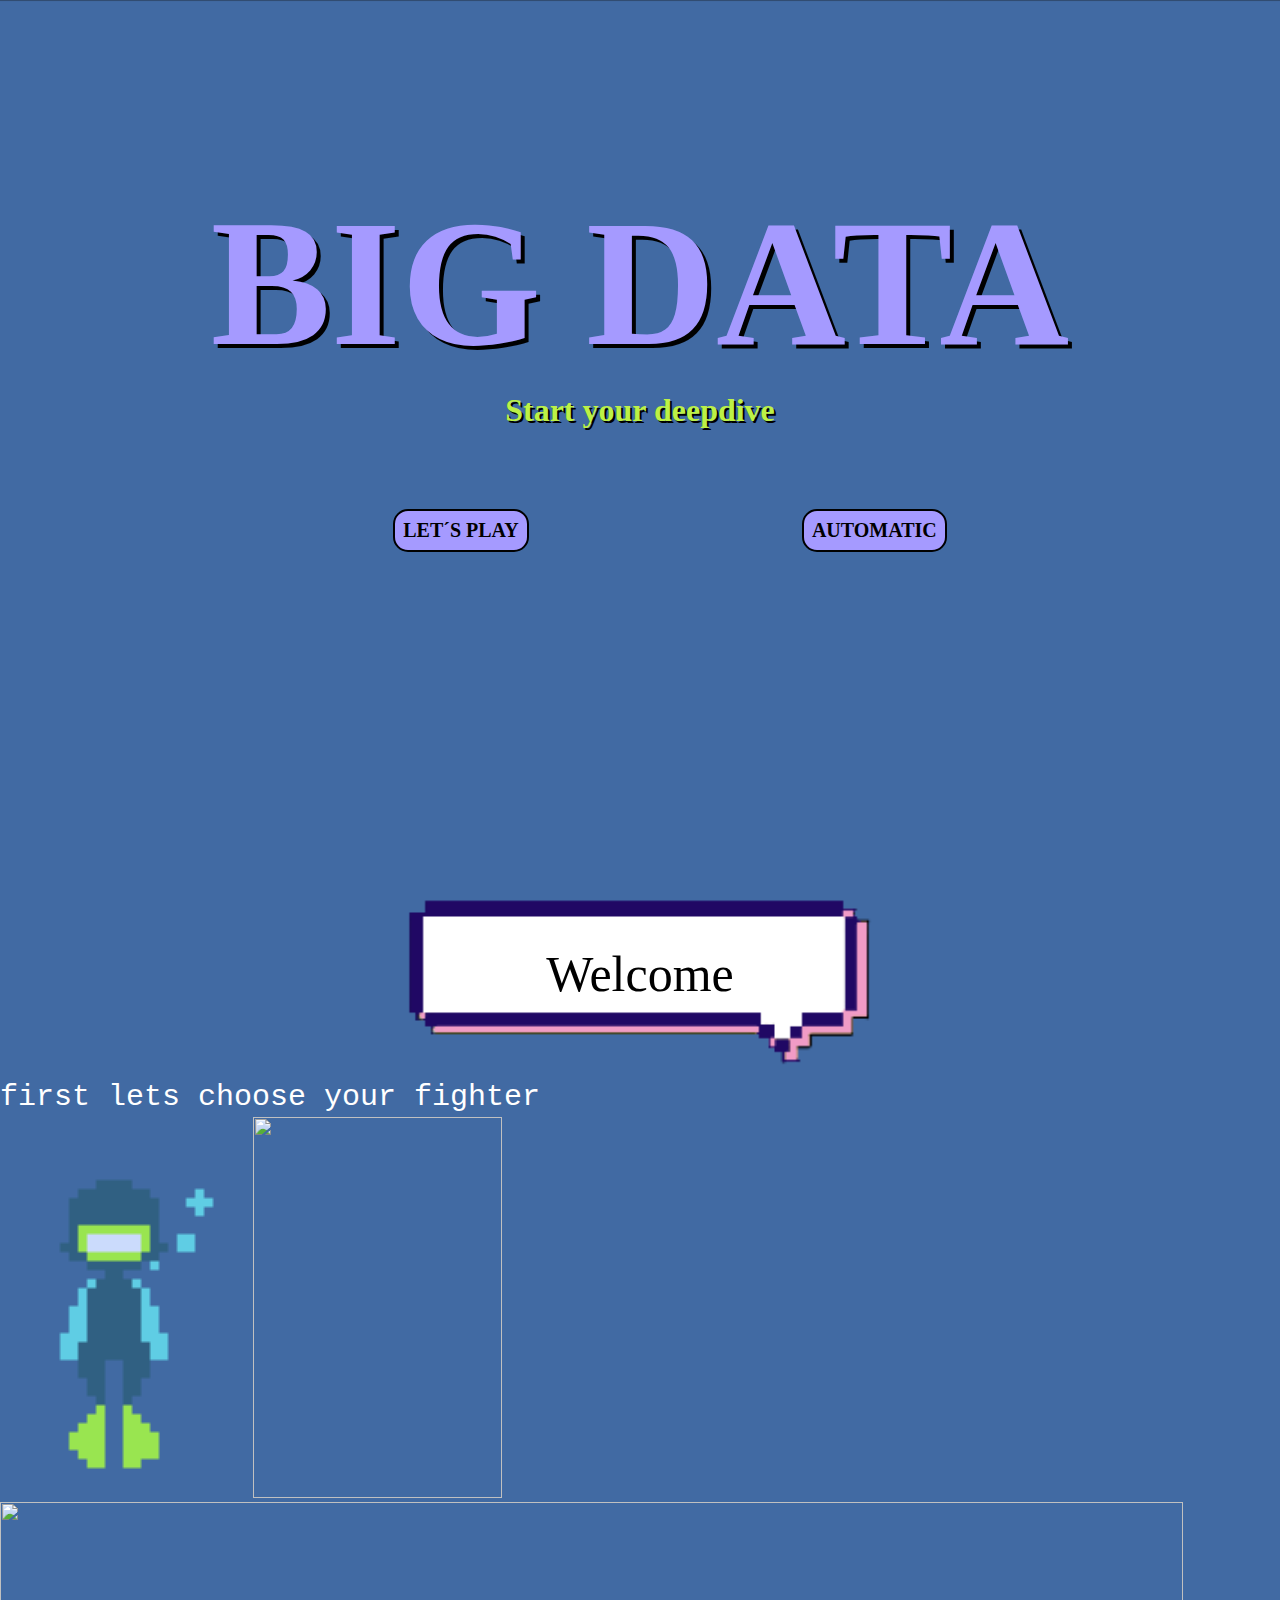
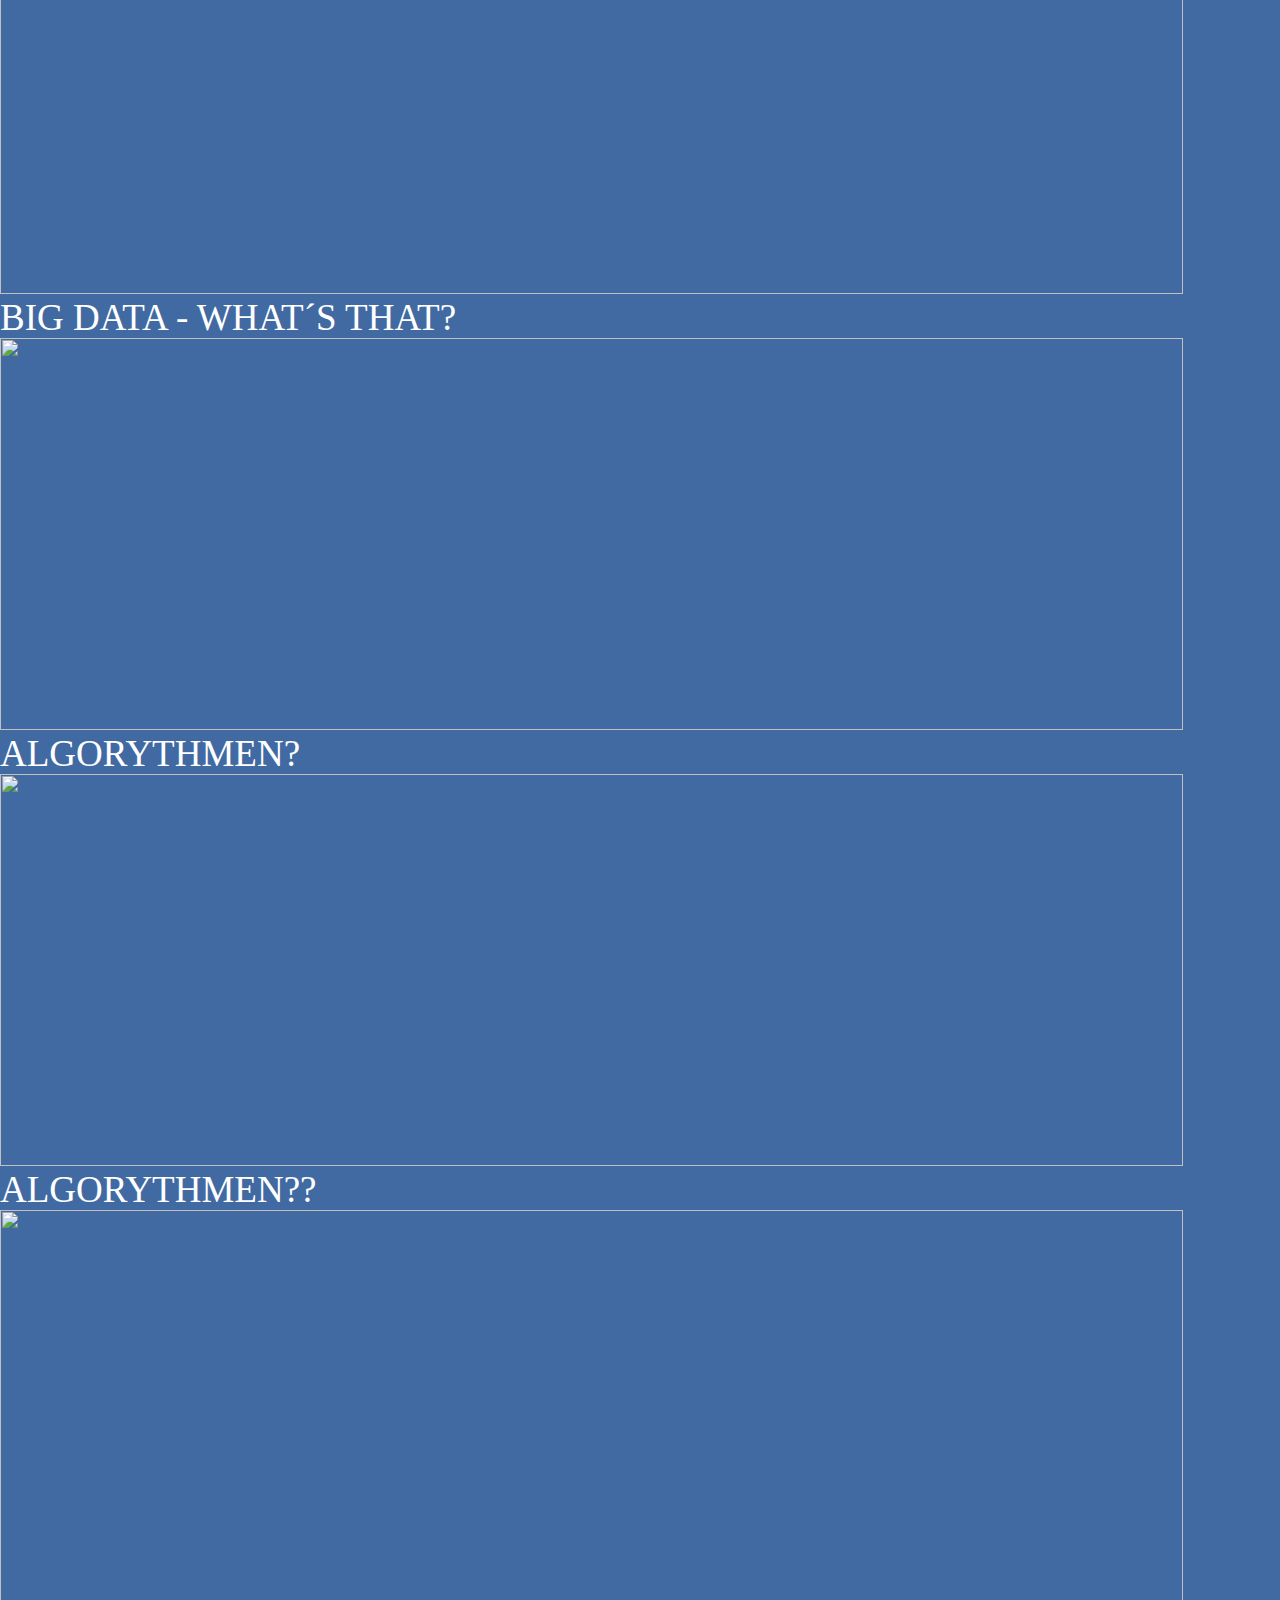
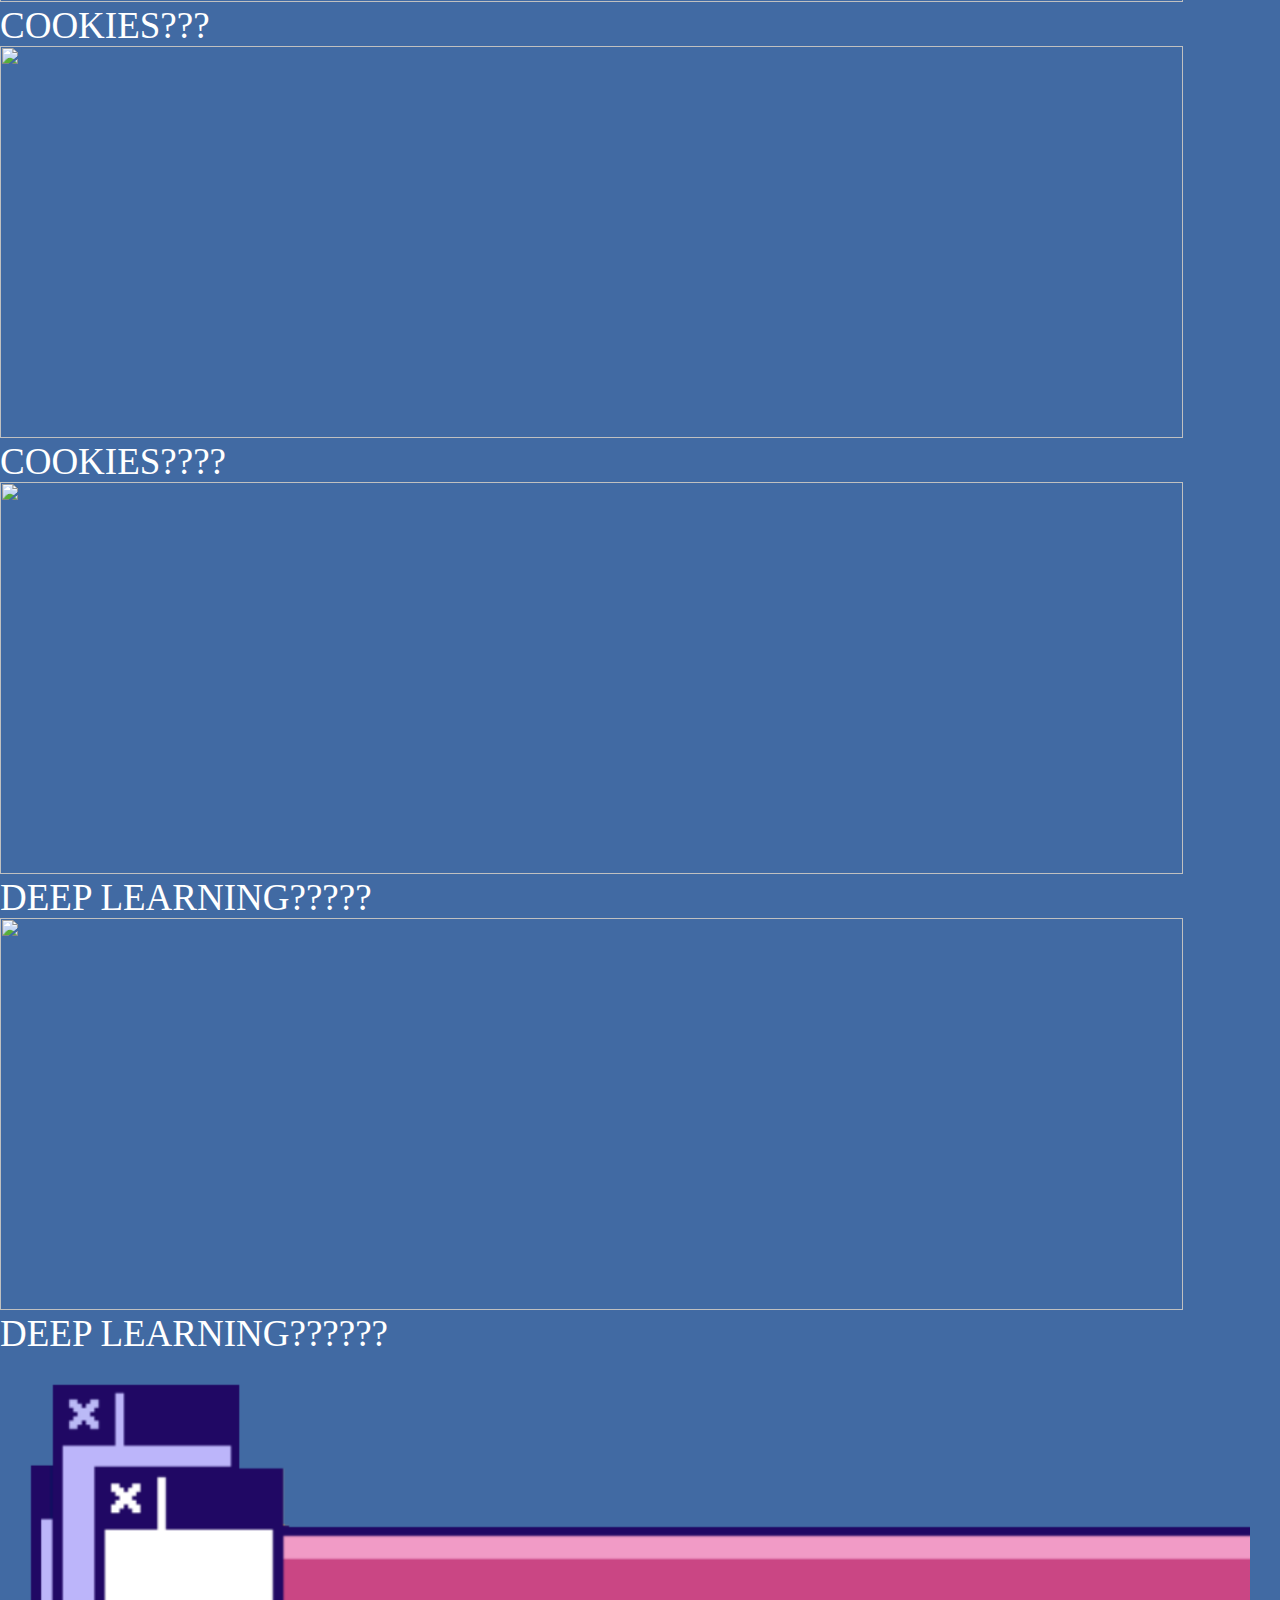
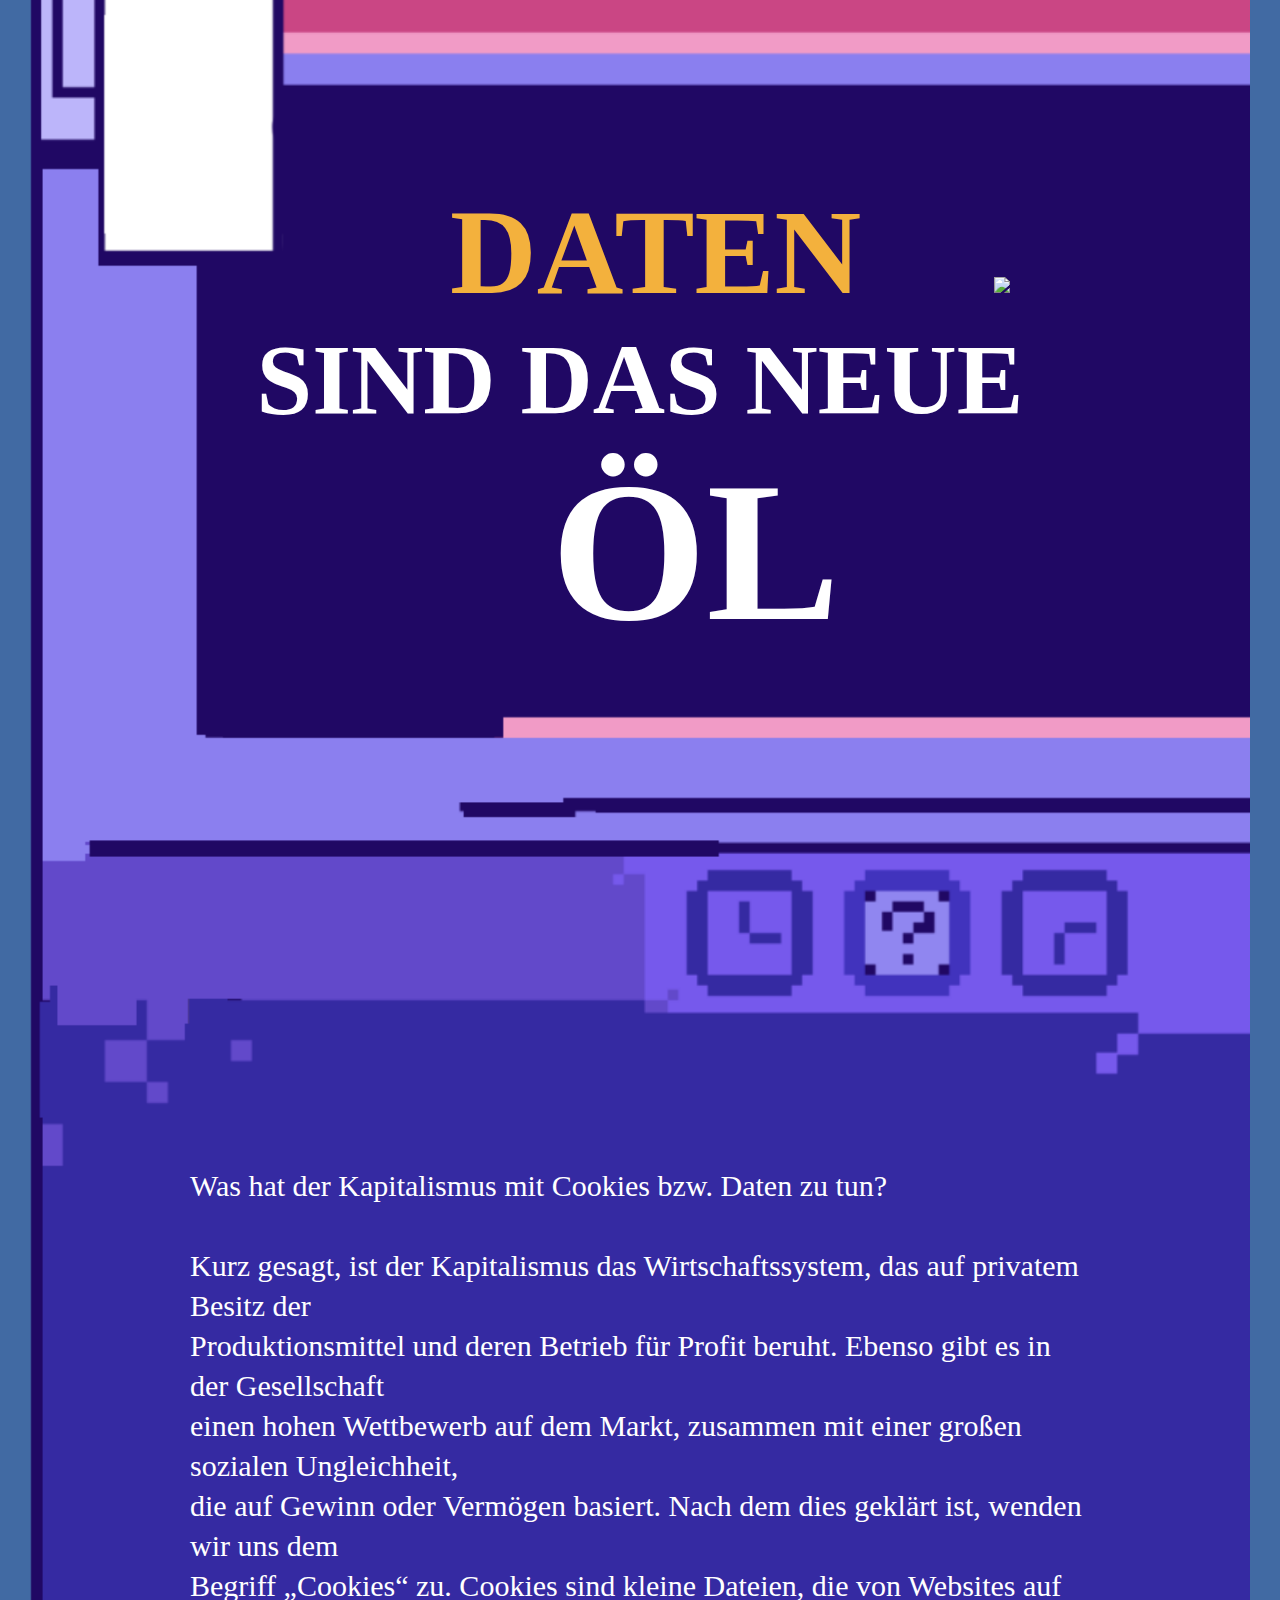
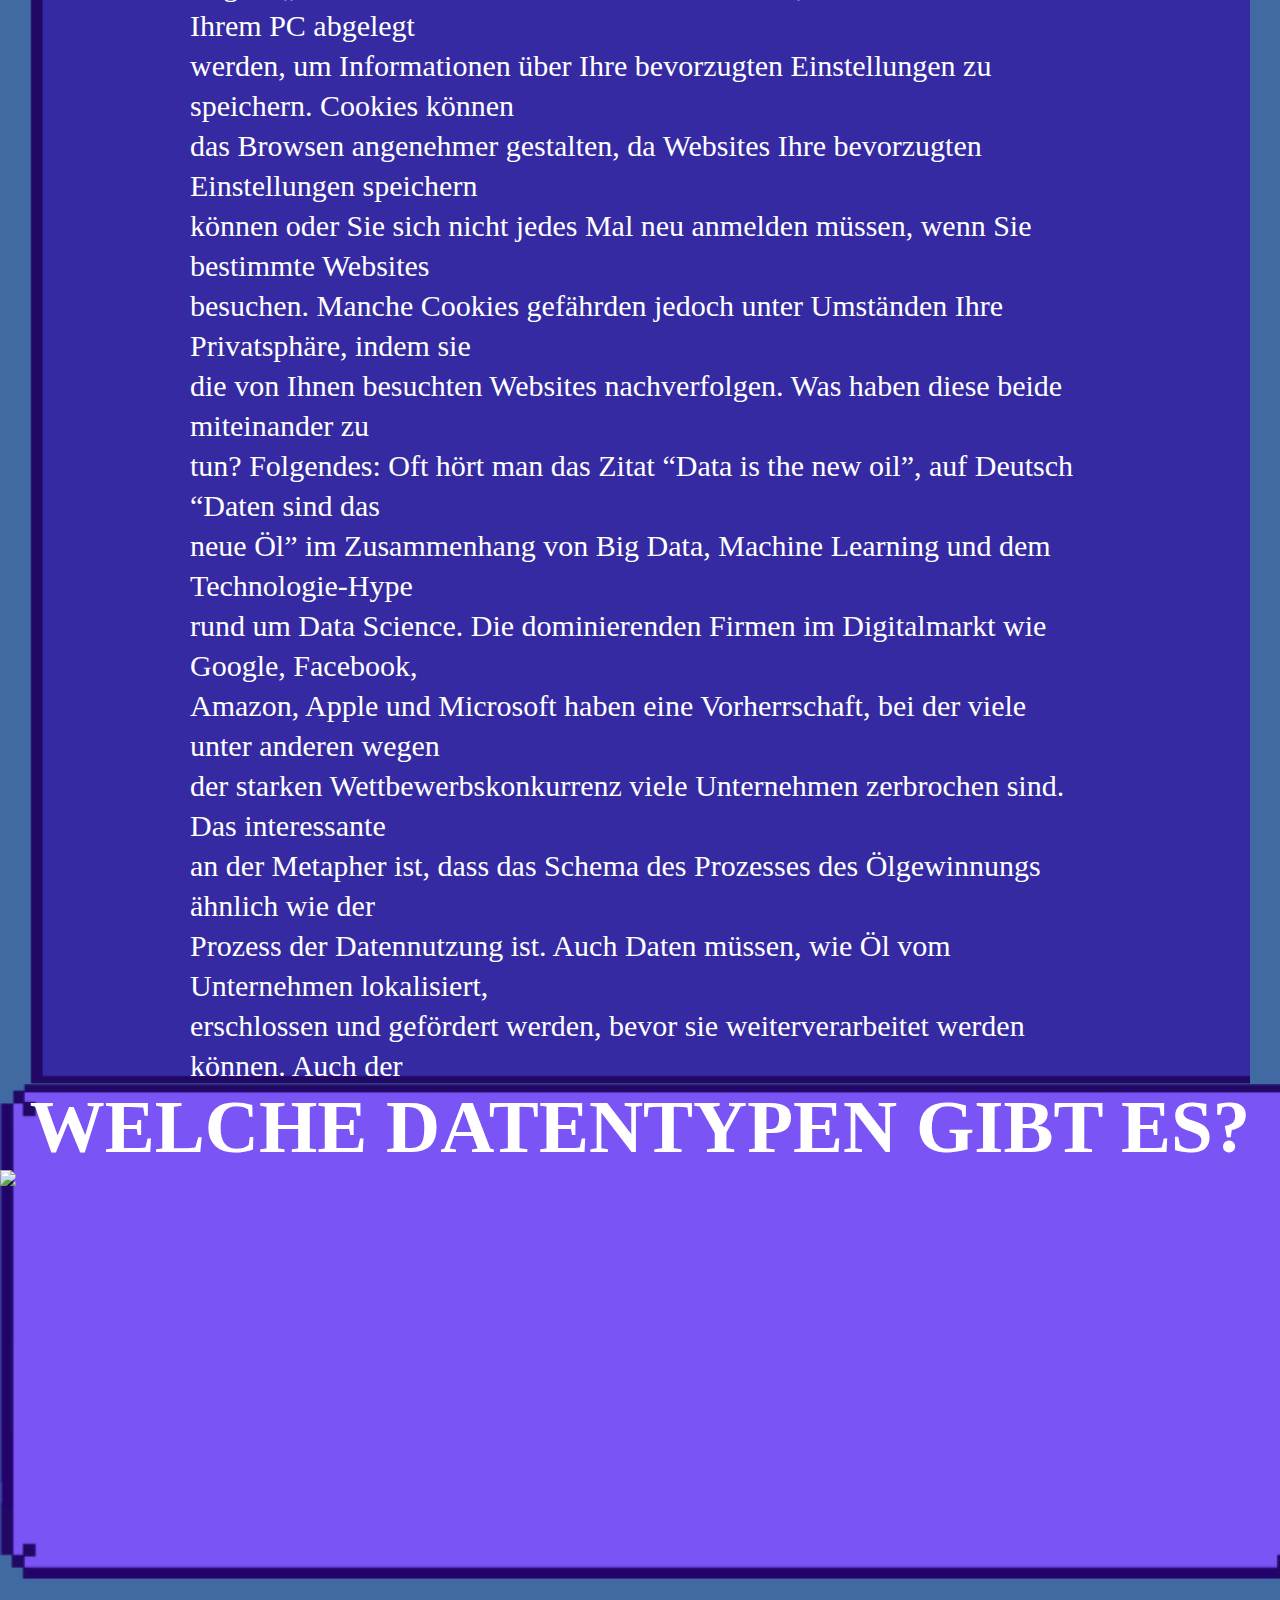
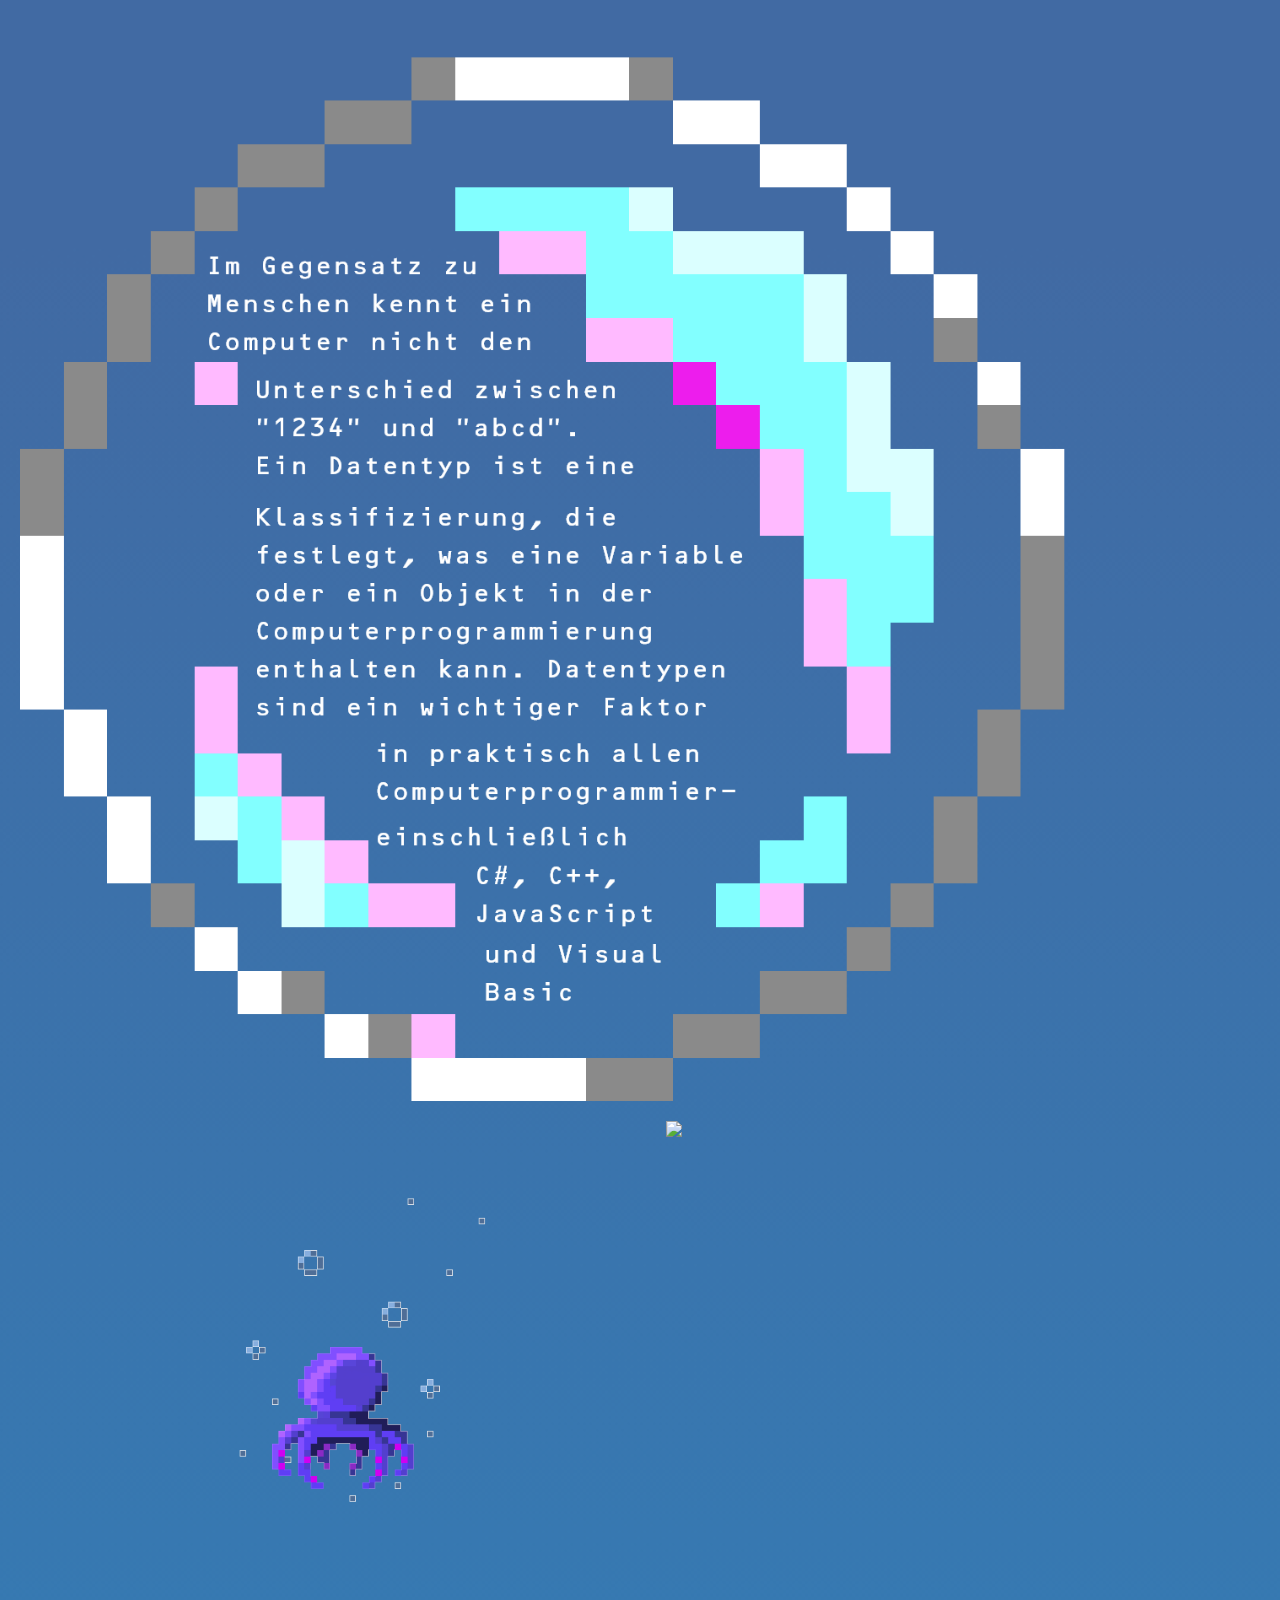
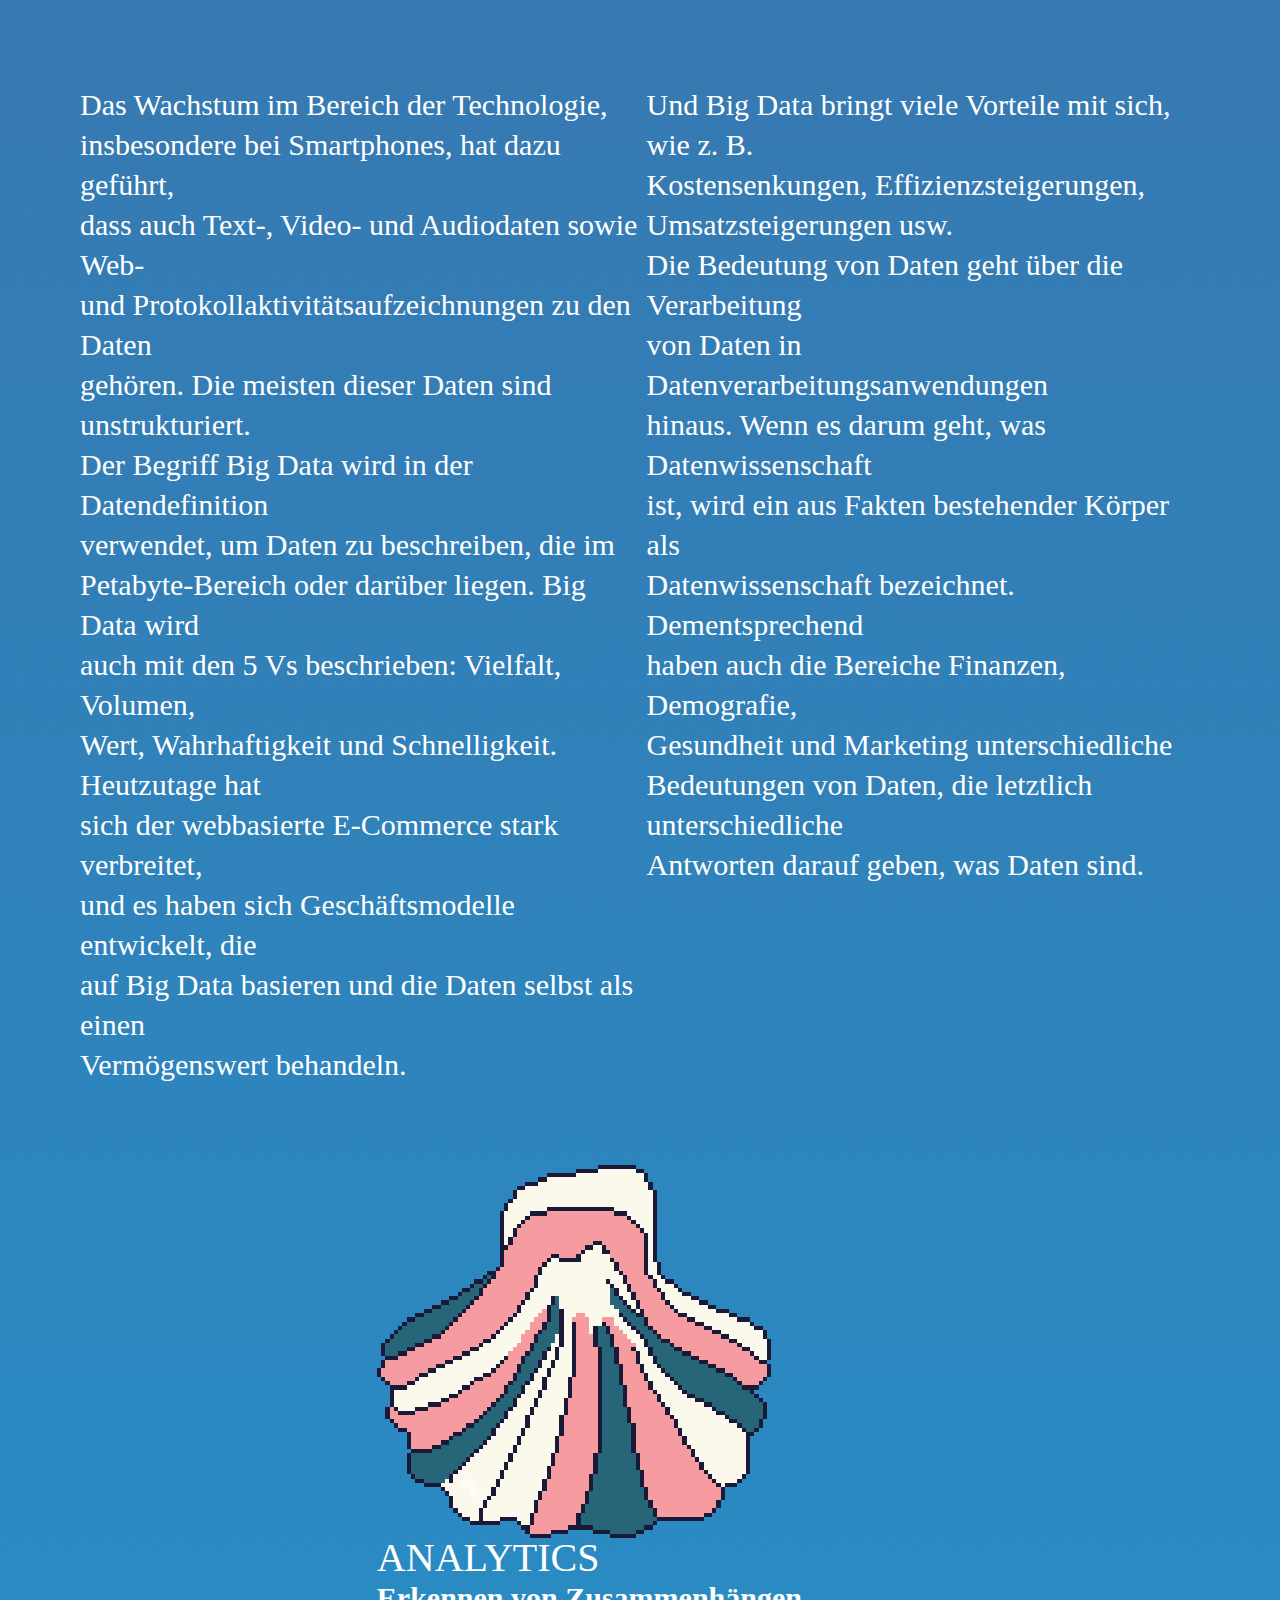
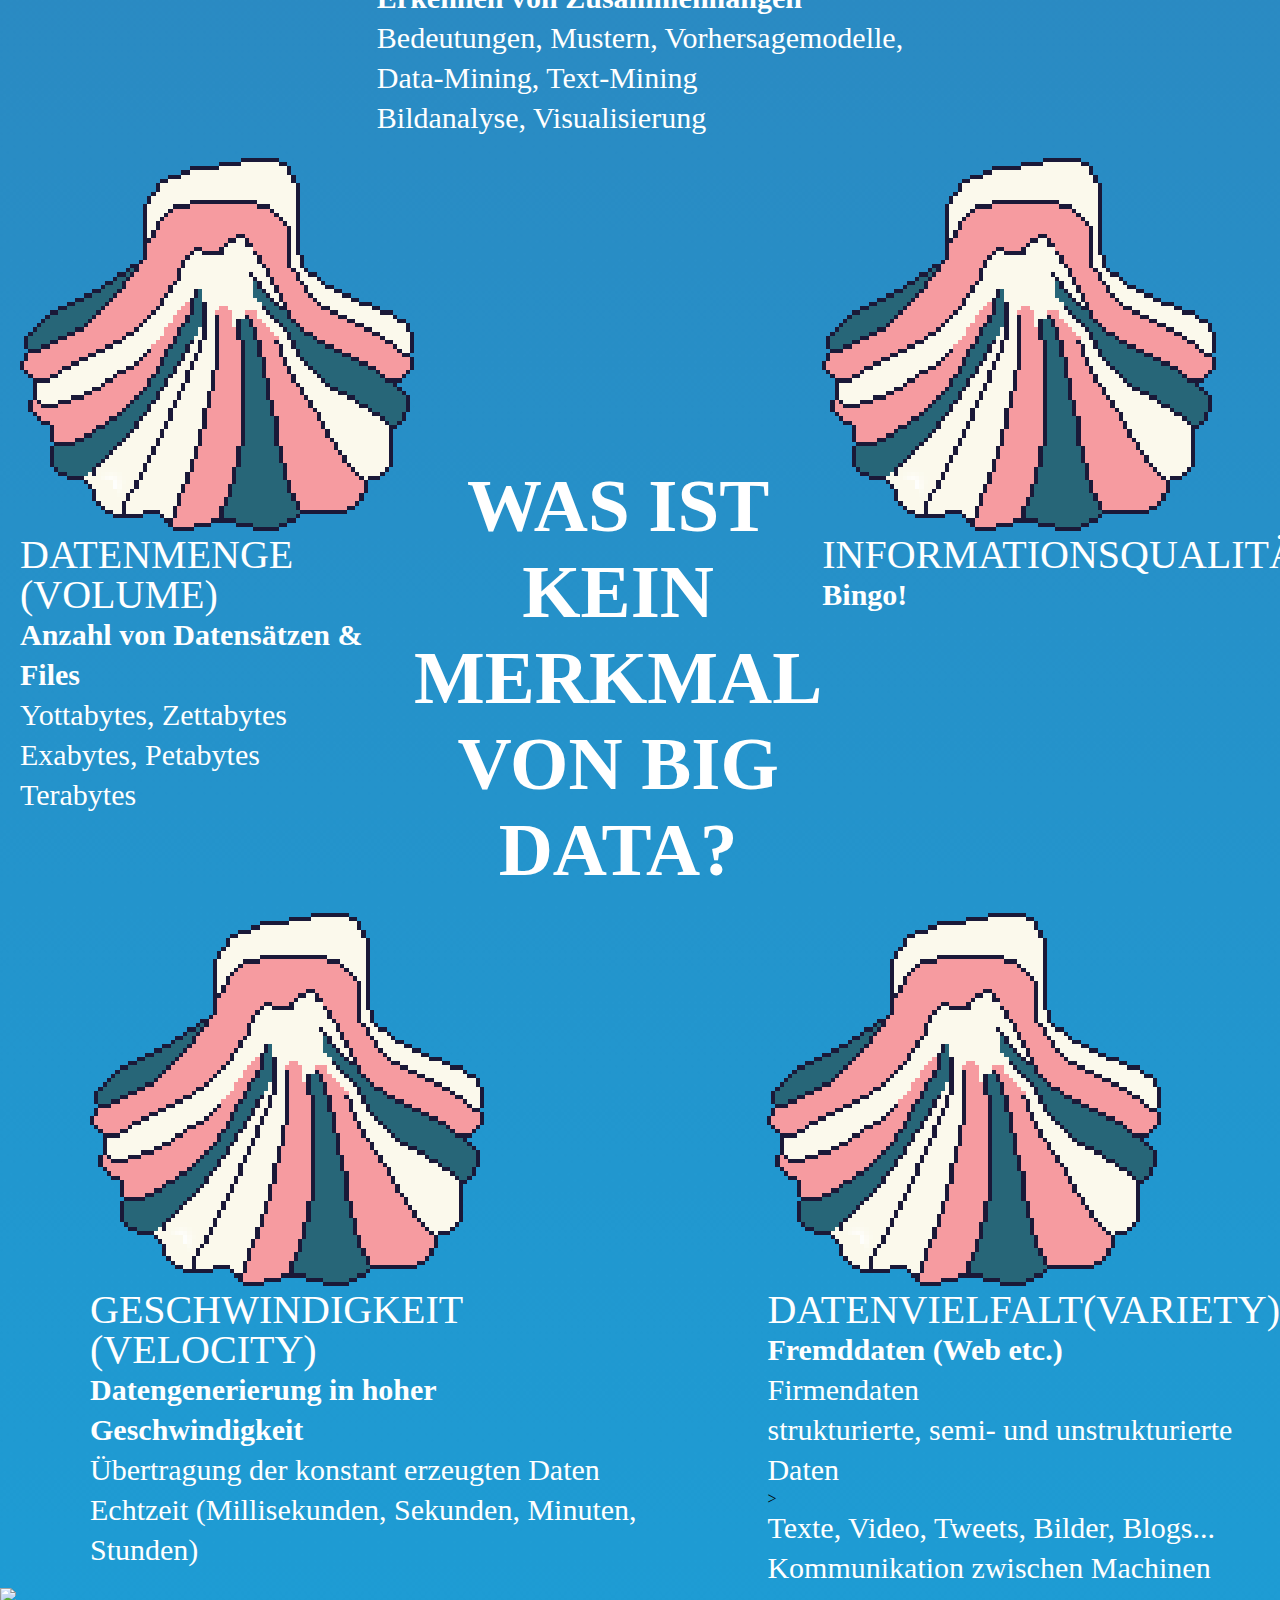
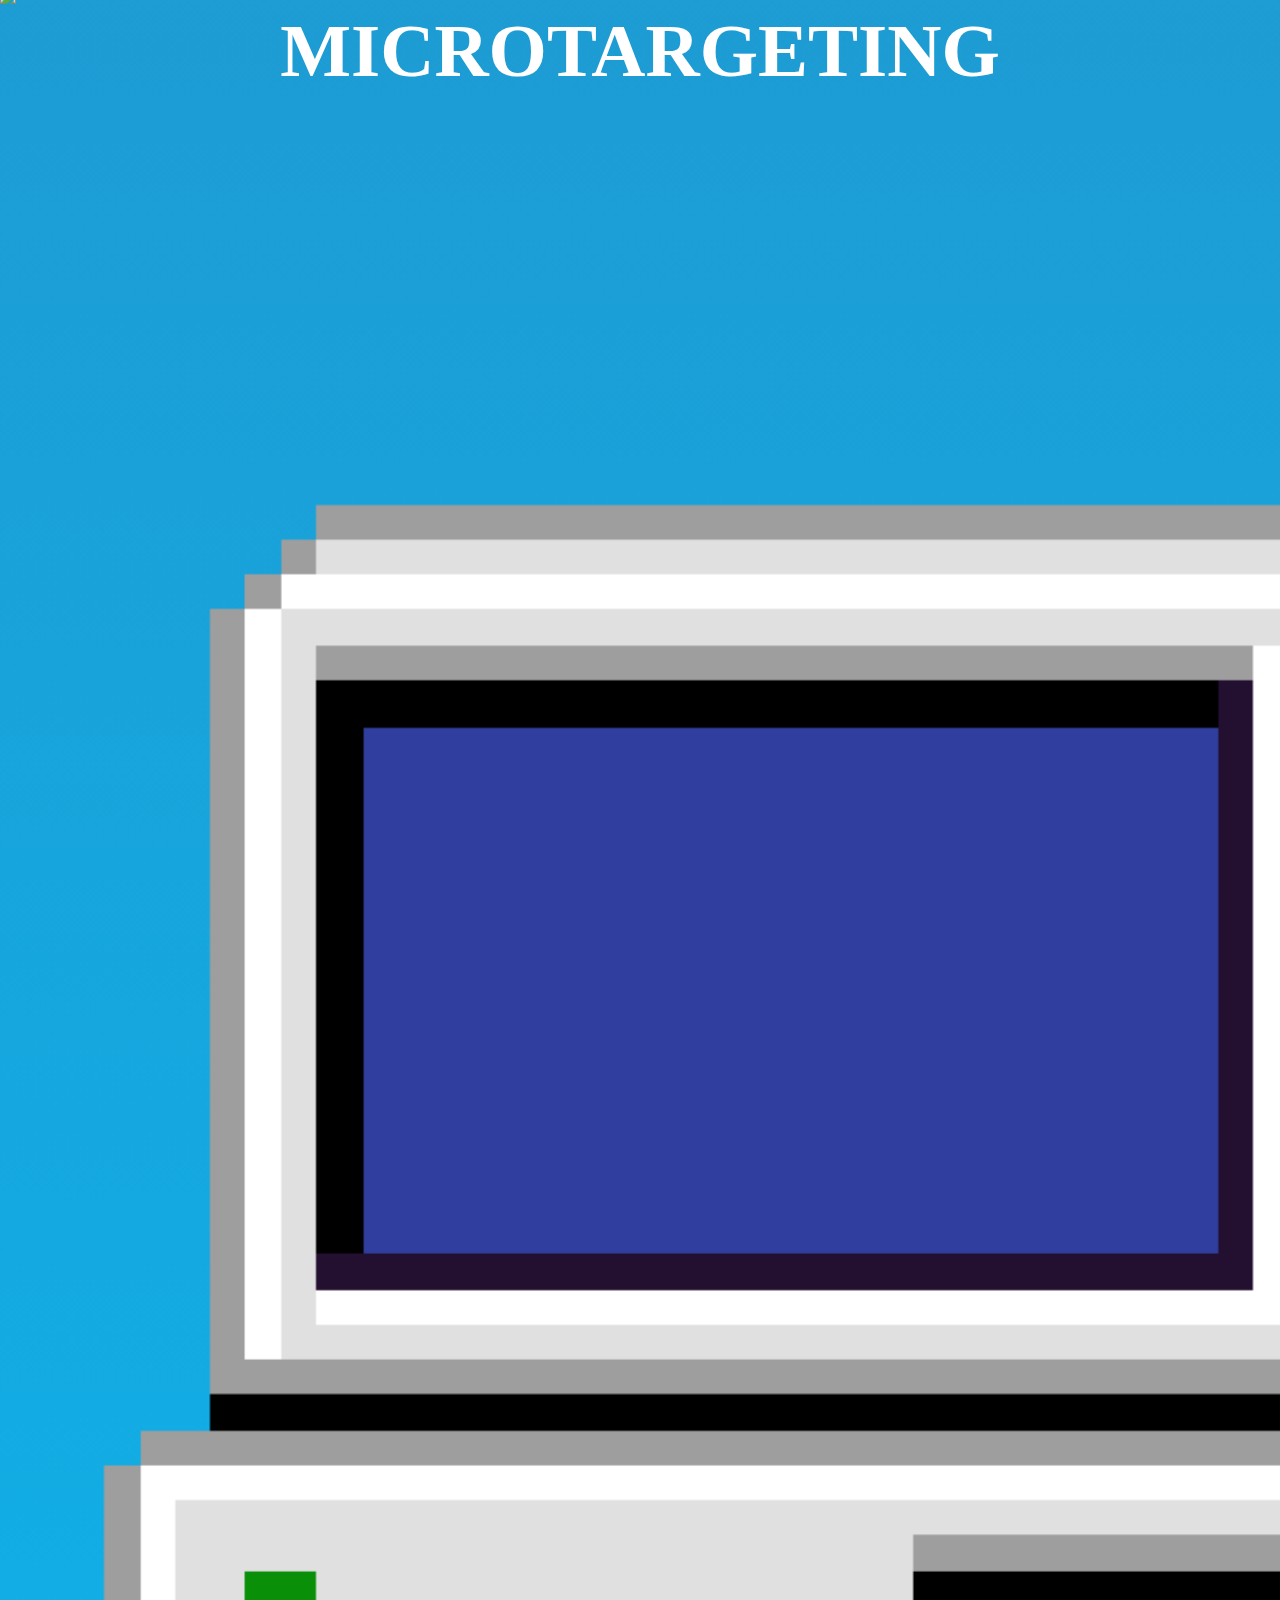
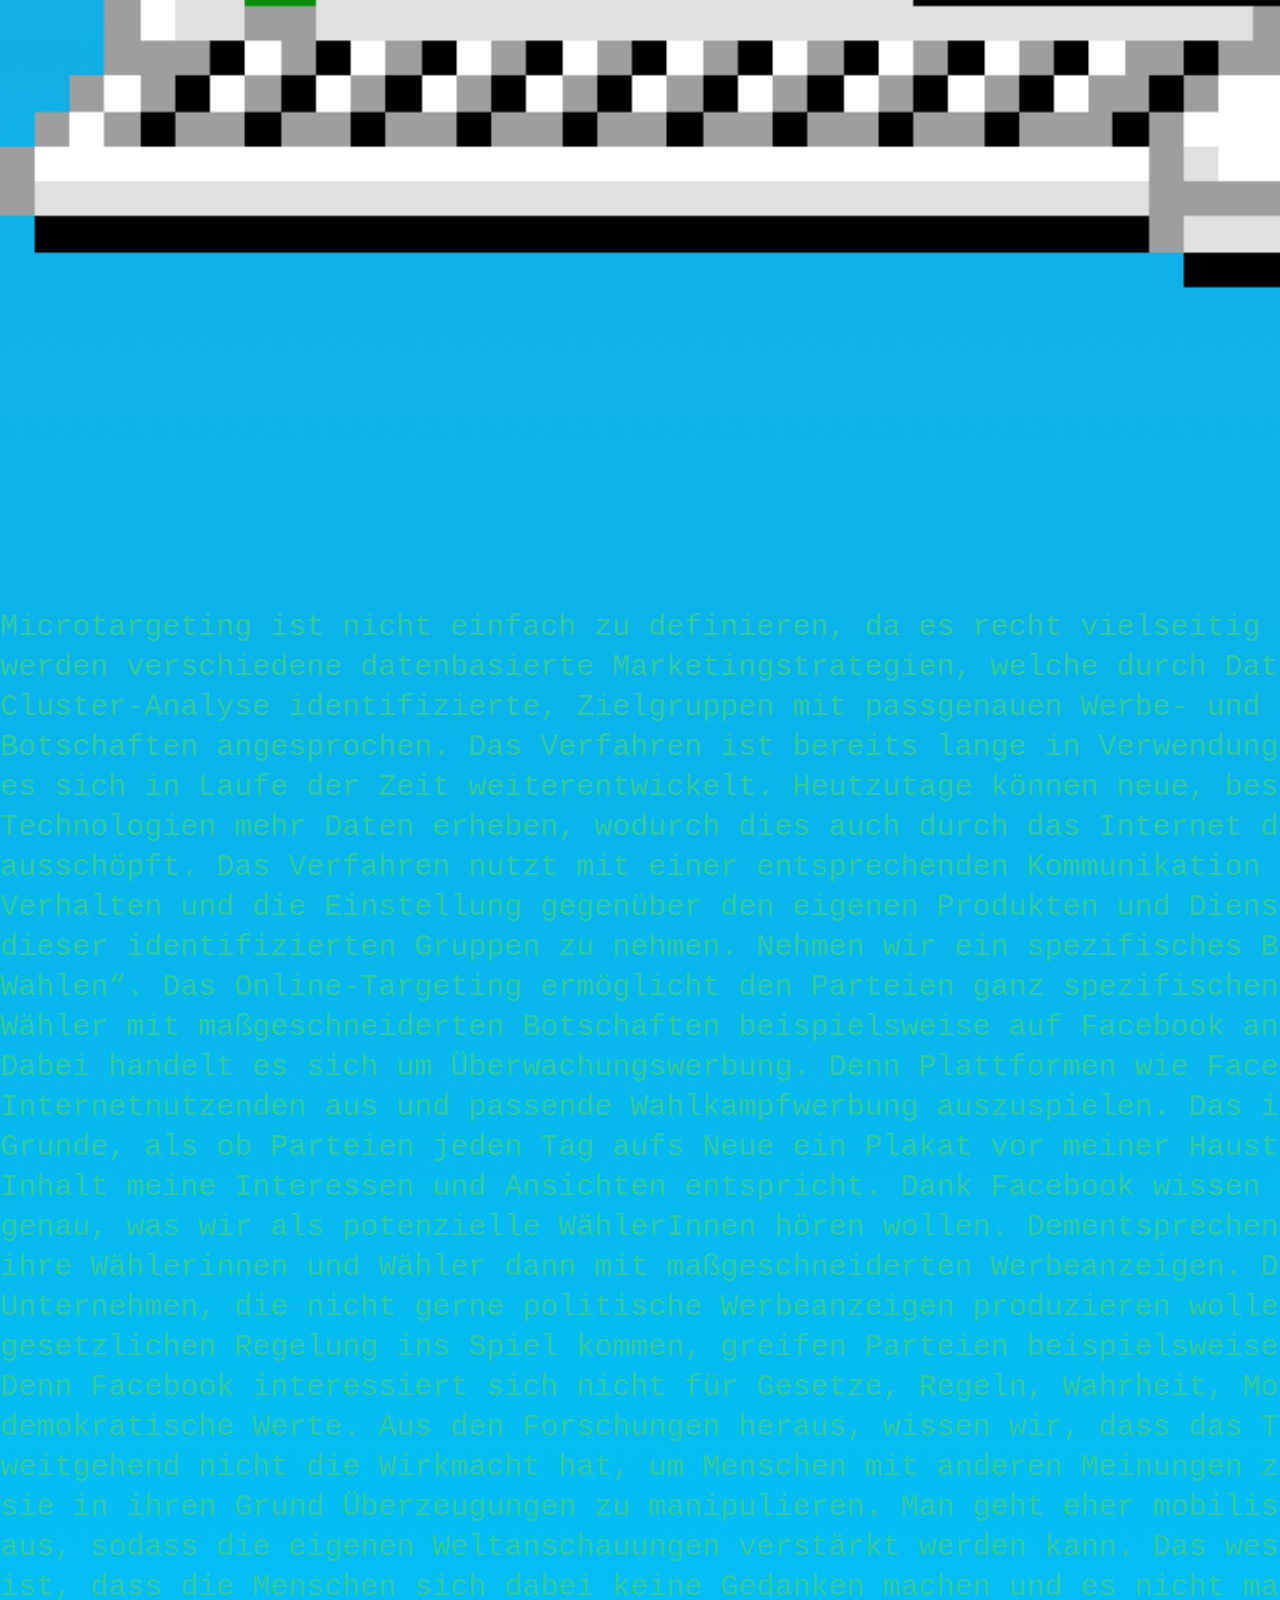
==== commit 6c3ab25a: "Merge branch 'main' of https://github.com/Natalie9876/Natalie9876.github.io" ====
--- a/Big Data/index.html
+++ b/Big Data/index.html
@@ -189,16 +189,21 @@
   </div>
 
   <div class ="Datentypen">
-    <h2>WELCHE DATENTYPEN GIBT ES?</h2>
-    <img src="assets/Bilder/BoardSmall.png">
-    <img src="assets/Gifs/Items/ItemBriefBraun.gif">
-     <section class="Bubbleocto1">
-      <img src="assets/Bilder/TextBubble.png" class="BubbleEins">
-      <img src="assets/Gifs/octo.gif" class="octo"> </section>
-      <section class="Bubbleocto2">
-       <img src="assets/Gifs/octo.gif" class="octo">
-       <img src="assets/Bilder/TextBubble2.png" class="BubbleZwei"></section>
-       <section class="Datentext">
+
+    <section class="Titelbanner">
+     <h2>WELCHE DATENTYPEN GIBT ES?</h2>
+     <img src="assets/Gifs/Items/ItemBriefBraun.gif">
+    </section>
+
+    <section class="Bubbleocto1">
+     <img src="assets/Bilder/TextBubble.png" class="BubbleEins">
+     <img src="assets/Gifs/octo.gif" class="octo"> </section>
+
+    <section class="Bubbleocto2">
+      <img src="assets/Gifs/octo.gif" class="octo">
+      <img src="assets/Bilder/TextBubble2.png" class="BubbleZwei"></section>
+
+    <section class="Datentext">
         <p>Das Wachstum im Bereich der Technologie,<br>insbesondere bei Smartphones, hat dazu geführt,<br>
         dass auch Text-, Video- und Audiodaten sowie Web-<br>und Protokollaktivitätsaufzeichnungen zu
         den Daten<br>gehören. Die meisten dieser Daten sind unstrukturiert.<br>Der Begriff Big Data wird
@@ -214,7 +219,7 @@
         die Bereiche Finanzen, Demografie,<br>Gesundheit und Marketing unterschiedliche<br>Bedeutungen von Daten, die
         letztlich unterschiedliche<br>Antworten darauf geben, was Daten sind.
        </p> </section>
-  </div>
+   </div>
 
   <div class="FrageUno">
 
@@ -237,7 +242,7 @@
        <p>Exabytes, Petabytes </p>
        <p>Terabytes</p>
     </div>
-<h2 clss="ZFrage">WAS IST KEIN MERKMAL <br> VON BIG DATA?</h2>
+    <h2 clss="ZFrage">WAS IST KEIN MERKMAL <br> VON BIG DATA?</h2>
     <div class="AntwortDrei">
      <img src="assets/Bilder/MagischeMiesmuschel.png" id="fail" onclick="changing();">
      <p class="eskalation" class="Datamerkmal">INFORMATIONSQUALITÄT</p>
@@ -463,7 +468,7 @@
      <img src="assets/Gifs/turtle.gif">
   </div>
 
-  <section class="PasswortGenerator">
+  <div class="PasswortGenerator">
    <h2>PASSWORT GENERATOR</h2>
    <img src="assets/Bilder/Bubble.png" class="bubble">
    <p class="PasswortBitte">PASSWORT BITTE</p>
@@ -481,10 +486,10 @@
       <h3 class="Stichpunkt">></h3>
       <h3 class="Stichpunkt">></h3>
       <h3 class="Stichpunkt">></h3>
- </section>
-
-
-  <section class="Datenkrake">
+ </div>
+
+
+  <div class="Datenkrake">
     <p class= "eskalation">OH NEIN...DIE DATENKRAKE</p>
       <p class="eskalation">VERTEIDIGE DEINE DATEN UND HOL DIR DIE MACHT ZURÜCK!</p>
       <img src="assets/Gifs/Items/ItemBriefGruen.gif">
@@ -495,9 +500,9 @@
      <img src="assets/Gifs/Items/ItemShopping.gif">
      <img src="assets/Gifs/Items/ItemAdress.gif">
 
-  <section>
-
-  <section class="ByeBye">
+  </div>
+
+  <div class="ByeBye">
     <p class="eskalation">GLÜCKWUNSCH!</p>
     <p class= "eskalation">DU HAST DIE DATEKKRAKE BESIEGT UND
       DIE KONTROLLE ÜBER DEINE DATEN ZURÜCK </p>
@@ -514,21 +519,23 @@
       <img src="assets/Gifs/Items/ItemAdress.gif">
       <img src="assets/Gifs/Items/ItemStandortUno.gif">
 
-    <h2>INTERESSE GEWECKT?</h2>
-    <p class="Beginning">Informiere dich weiter</p>
-    <p>https://www.forum-privatheit.de/</p>
-    <p>https://www.ted.com/playlists/130/the_dark_side_of_data</p>
-    <p>https://crackedlabs.org/dl/Studie_Digitale_Ueberwachung.pdf</p>
-    <p>http://publica.fraunhofer.de/dokumente/N-281931.html</p>
-    <p>https://www.bitkom.org/Bitkom/Publikationen/Leitfaden-Big-Data-im-Praxiseinsatz-Szenarien-Beispiele-Effekte.html</p>
-
-    <h2>QUELLEN</h2>
-     <p>https://www.sit.fraunhofer.de/fileadmin/dokumente/studien_und_technical_reports/Big-Data-Studie2015_FraunhoferSIT.pdf?_=1435059641</p>
-     <p>https://link.springer.com/content/pdf/10.1007/s00287-014-0806-4.pdf</p>
-     <p> Urbanski J, Weber M (Hrsg) (2012) Big Data im Praxiseinsatz – Szenarien,
+    <section class ="Weiterfuerend">
+    <h2 class="FinitoFont">INTERESSE GEWECKT?</h2>
+    <p class="ocrEnde">Informiere dich weiter</p>
+    <p class="Schlussfont">https://www.forum-privatheit.de/</p>
+    <p class="Schlussfont">https://www.ted.com/playlists/130/the_dark_side_of_data</p>
+    <p class="Schlussfont">https://crackedlabs.org/dl/Studie_Digitale_Ueberwachung.pdf</p>
+    <p class="Schlussfont">http://publica.fraunhofer.de/dokumente/N-281931.html</p>
+    <p class="Schlussfont">https://www.bitkom.org/Bitkom/Publikationen/Leitfaden-Big-Data-im-Praxiseinsatz-Szenarien-Beispiele-Effekte.html</p>
+
+    <h2 class="FinitoFont2">QUELLEN</h2>
+     <p class="Schlussfont2">https://www.sit.fraunhofer.de/fileadmin/dokumente/studien_und_technical_reports/Big-Data-Studie2015_FraunhoferSIT.pdf?_=1435059641</p>
+     <p class="Schlussfont2">https://link.springer.com/content/pdf/10.1007/s00287-014-0806-4.pdf</p>
+     <p class="Schlussfont2"> Urbanski J, Weber M (Hrsg) (2012) Big Data im Praxiseinsatz – Szenarien,
       Beispiele, Effekte. BITKOM Bundesverband Informationswirtschaft, Telekommunikation und neue Medien e.V., Berlin.</p>
-     <p>https://www.youtube.com/watch?v=dW7k_GZYLwk</p>
-  </section>
+     <p class="Schlussfont2">https://www.youtube.com/watch?v=dW7k_GZYLwk</p>
+    </section>
+  </div>
 
  </main>
 
--- a/Big Data/style.css
+++ b/Big Data/style.css
@@ -79,7 +79,10 @@
 }
 
 .Cookies{
-  margin: 30px;
+  margin-left: 30px;
+  margin-right: 30px;
+  margin-top: 30px;
+  margin-bottom: : 0px;
   padding: 0;
   background-image: url('assets/Bilder/Board.png');
   position: center;
@@ -91,6 +94,17 @@
 
 .Cookies p{
   margin: 100px;
+}
+
+.Titelbanner{
+  margin-top: : 0px;
+  padding: 0;
+  background-image: url('assets/Bilder/BoardSmall.png');
+  position: center;
+  height: 550px;
+  background-repeat: no-repeat;
+  background-size: cover;
+  overflow: hidden;
 }
 
 .Werbungtext {
@@ -440,3 +454,37 @@
 .WerbungIcon2{
   padding-left:1200px;
 }
+
+
+.FinitoFont{
+  text-align: left;
+  font-size: 40px;
+  padding-bottom: 40px;
+}
+
+.FinitoFont2{
+  text-align: right;
+  font-size: 40px;
+  padding-top:200px;
+  padding-bottom: 100px;
+}
+
+.Schlussfont2{
+  text-align:right;
+  line-height: 45pt;
+}
+
+.Schlussfont{
+  line-height: 45pt;
+}
+
+.Weiterfuerend{
+  padding: 180px;
+}
+
+.ocrEnde{
+  padding-bottom: 100px;
+  font-family: ocr-b-std, monospace;
+  font-style: normal;
+  font-weight: 400;
+}
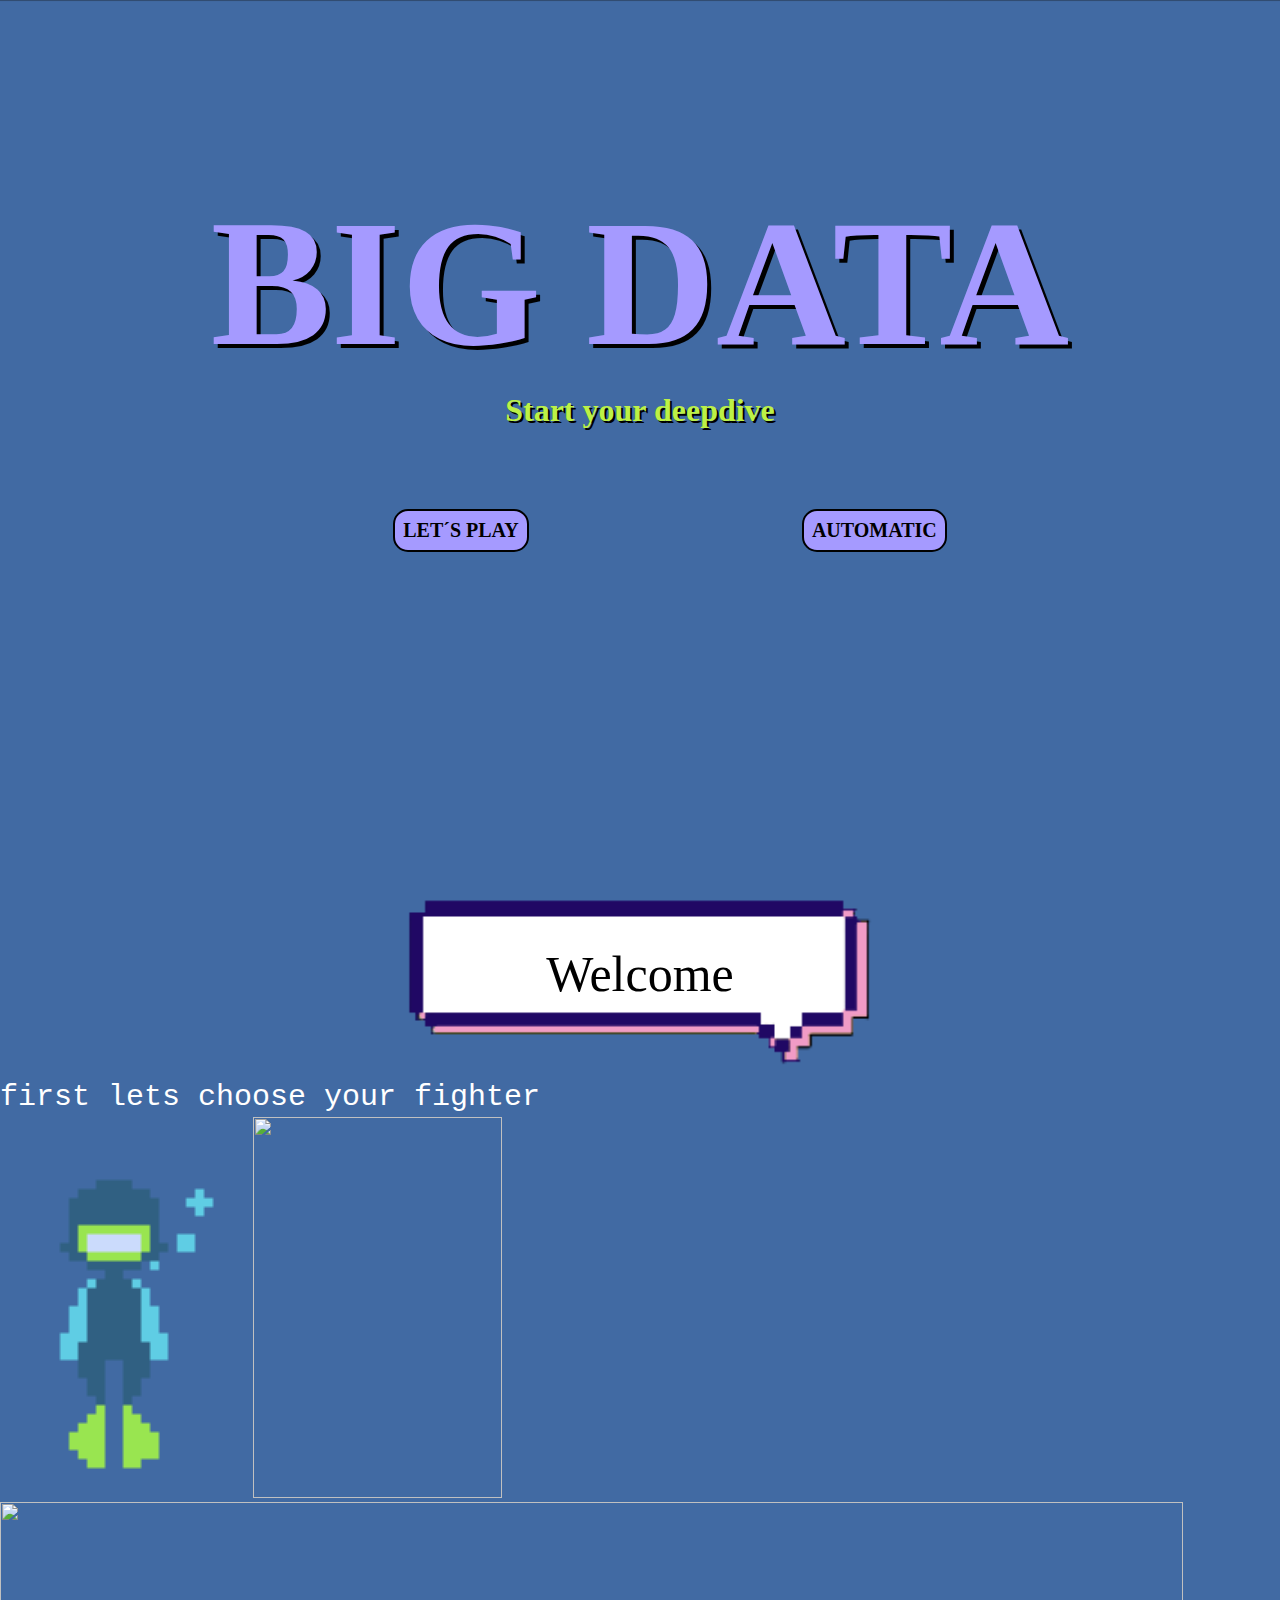
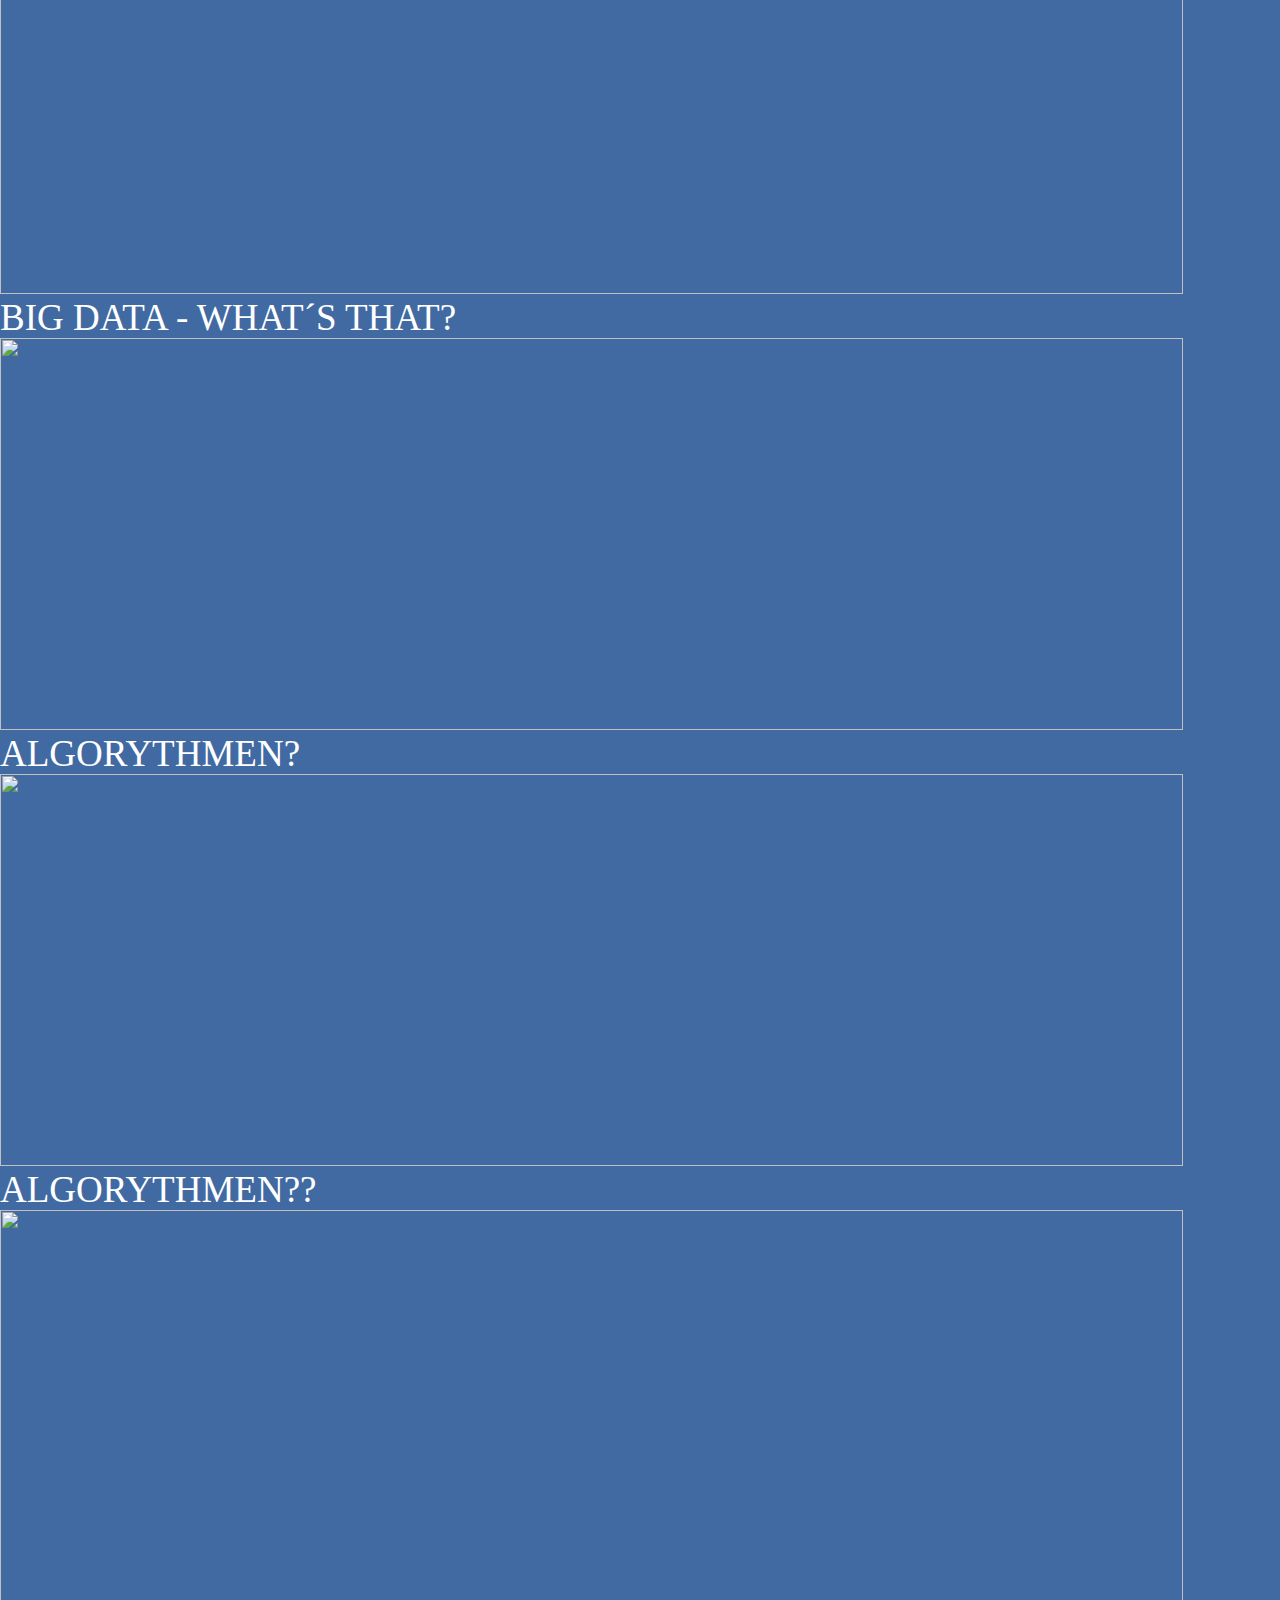
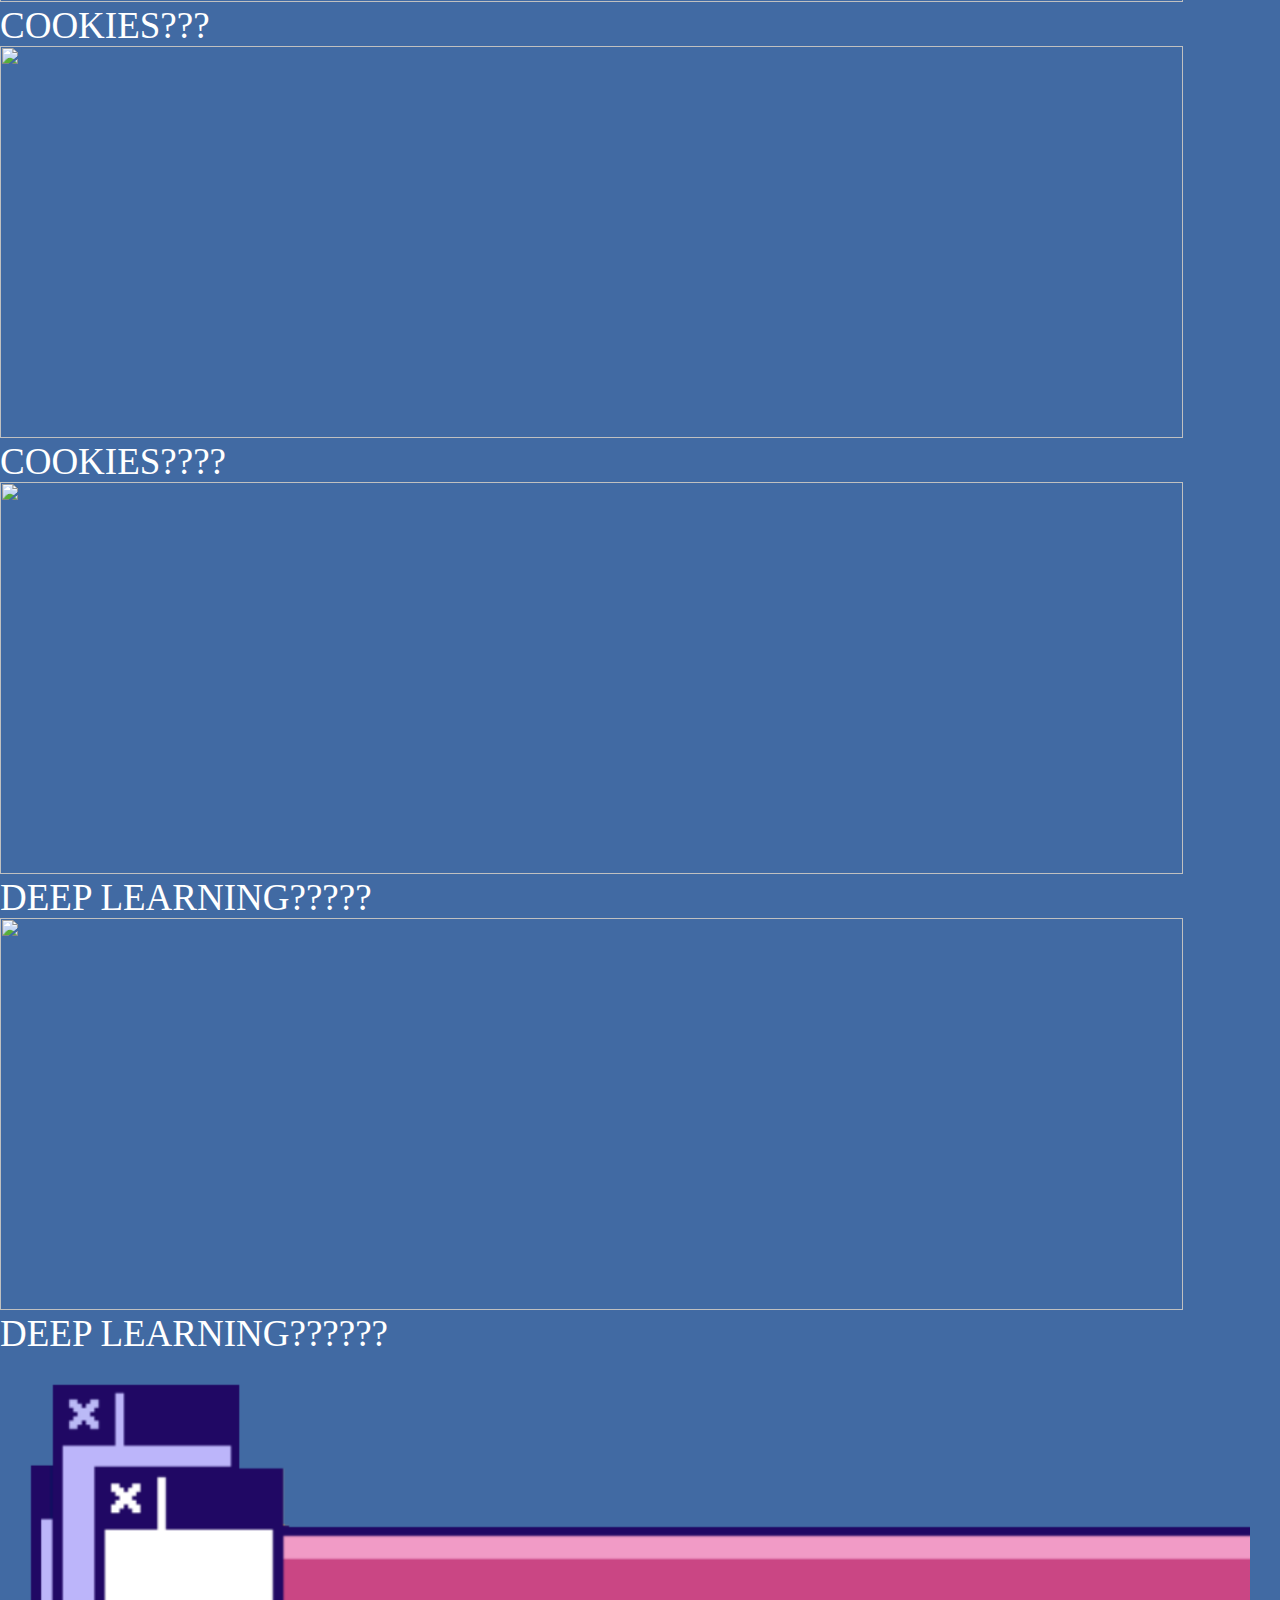
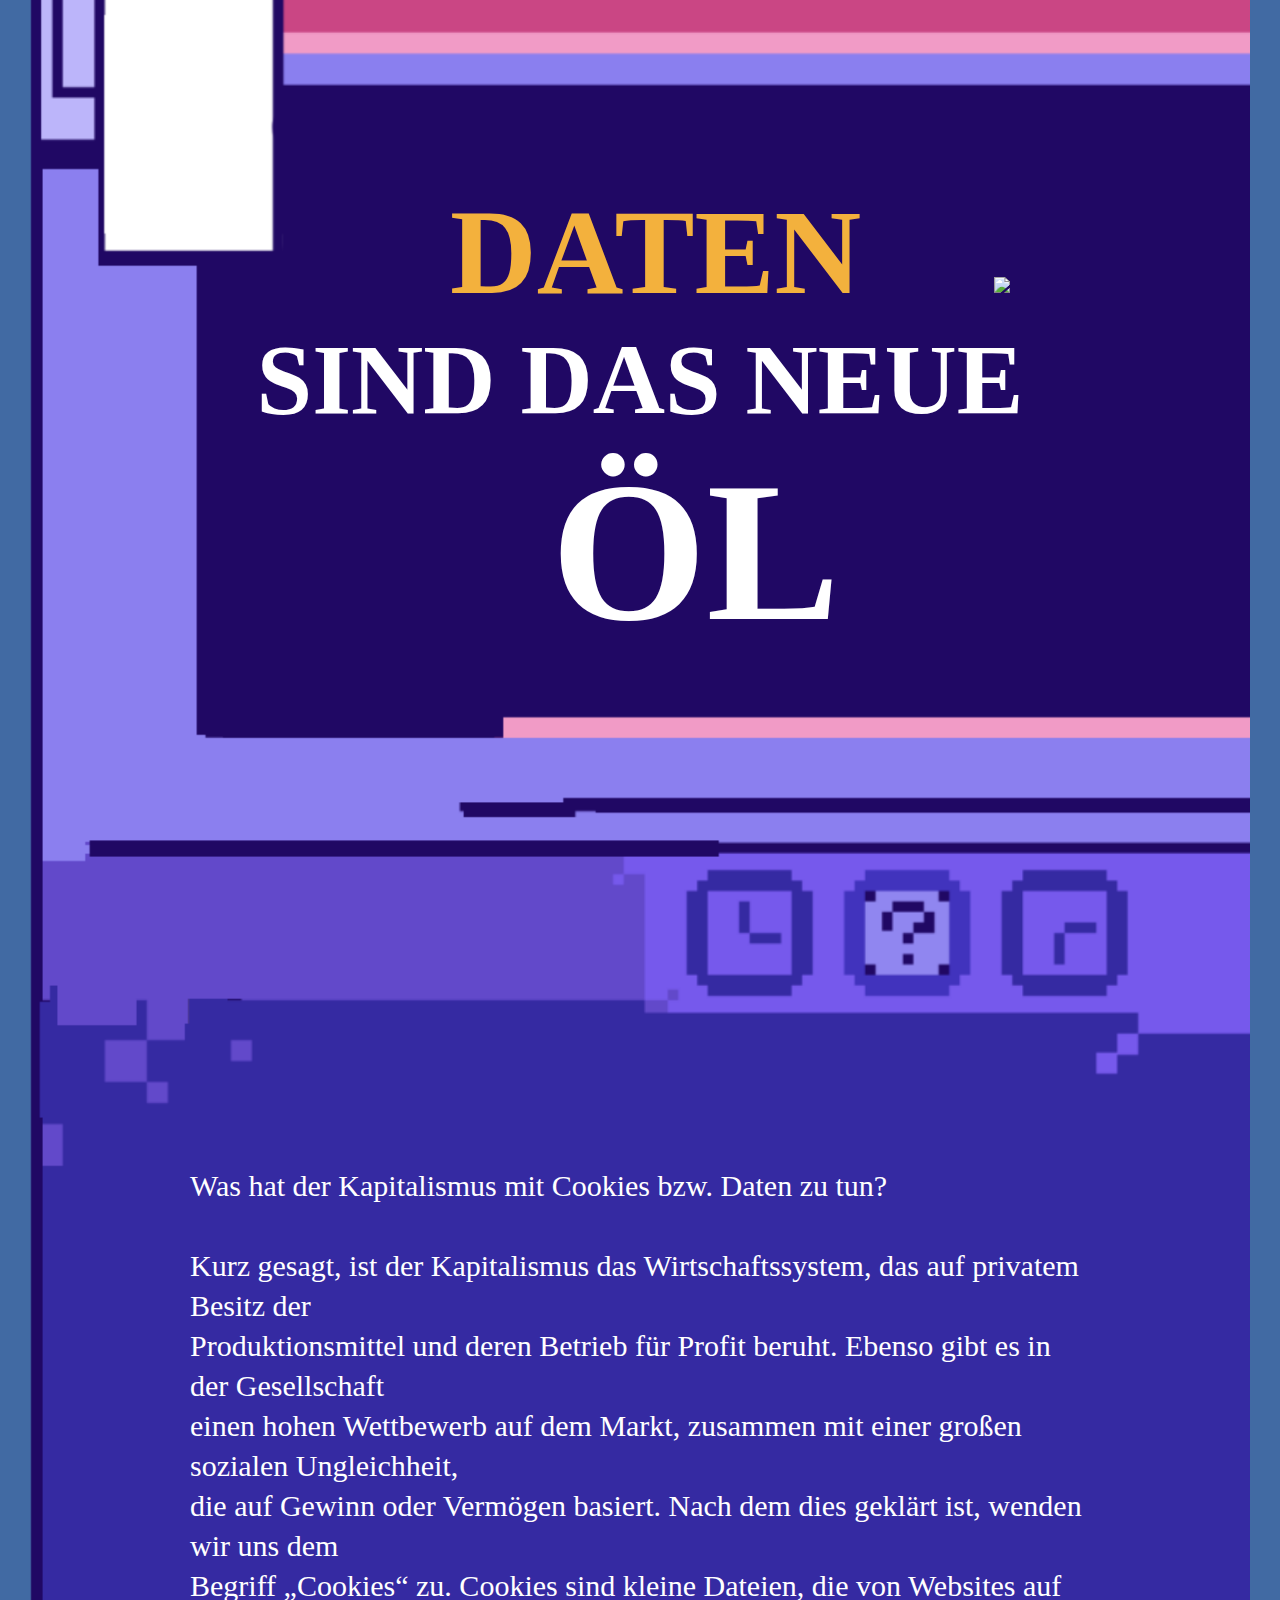
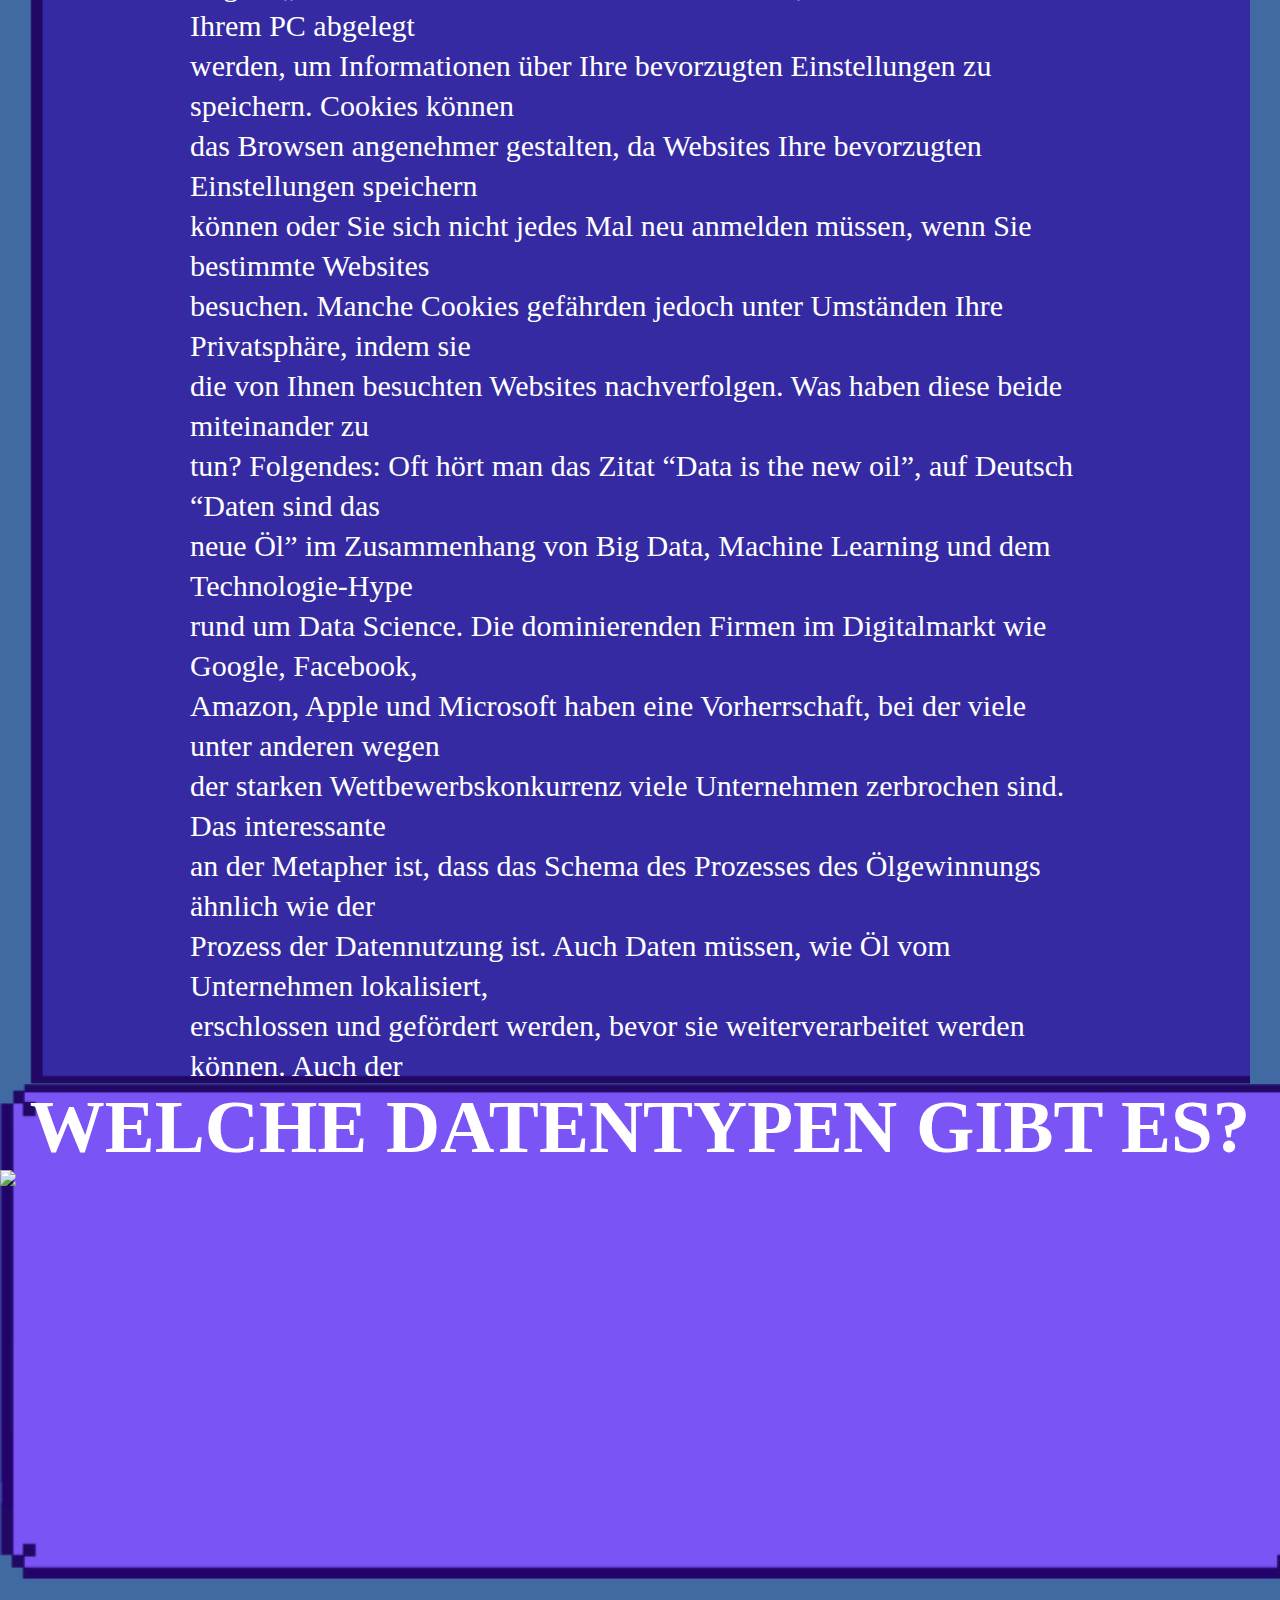
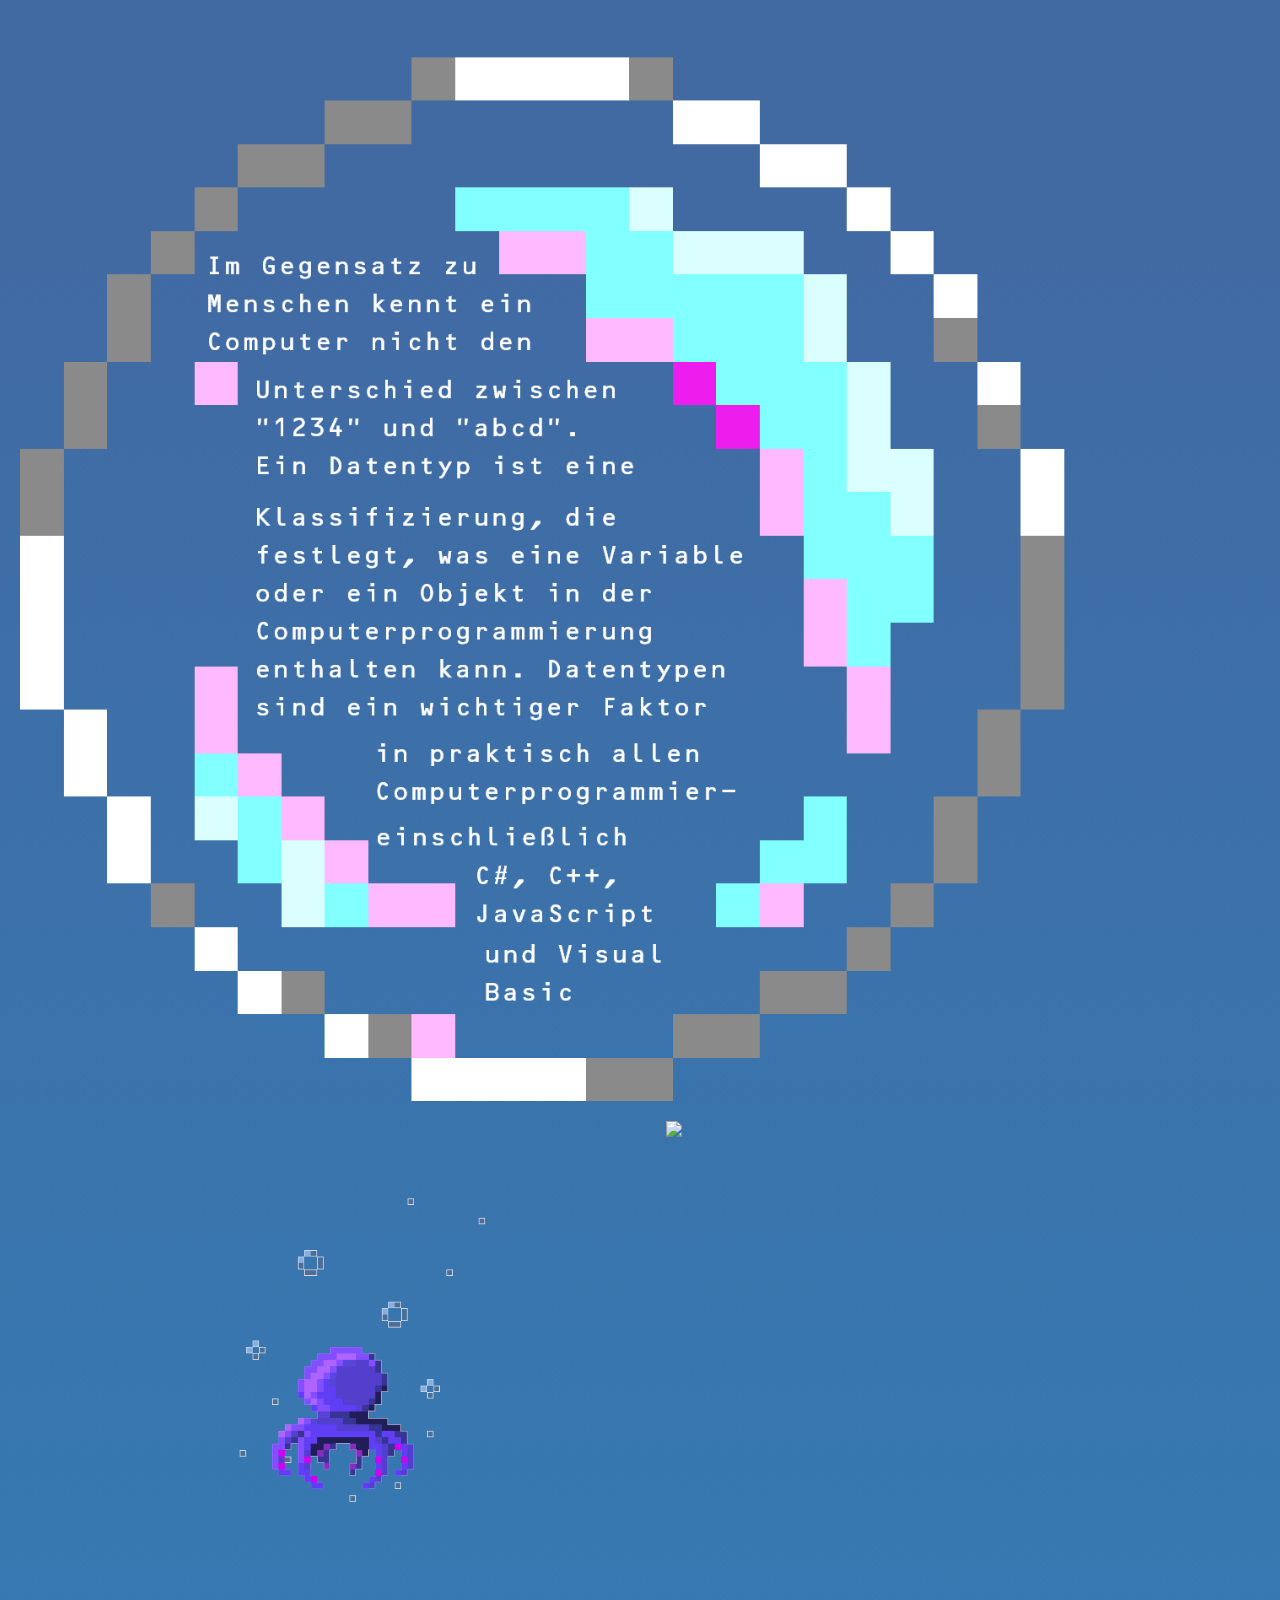
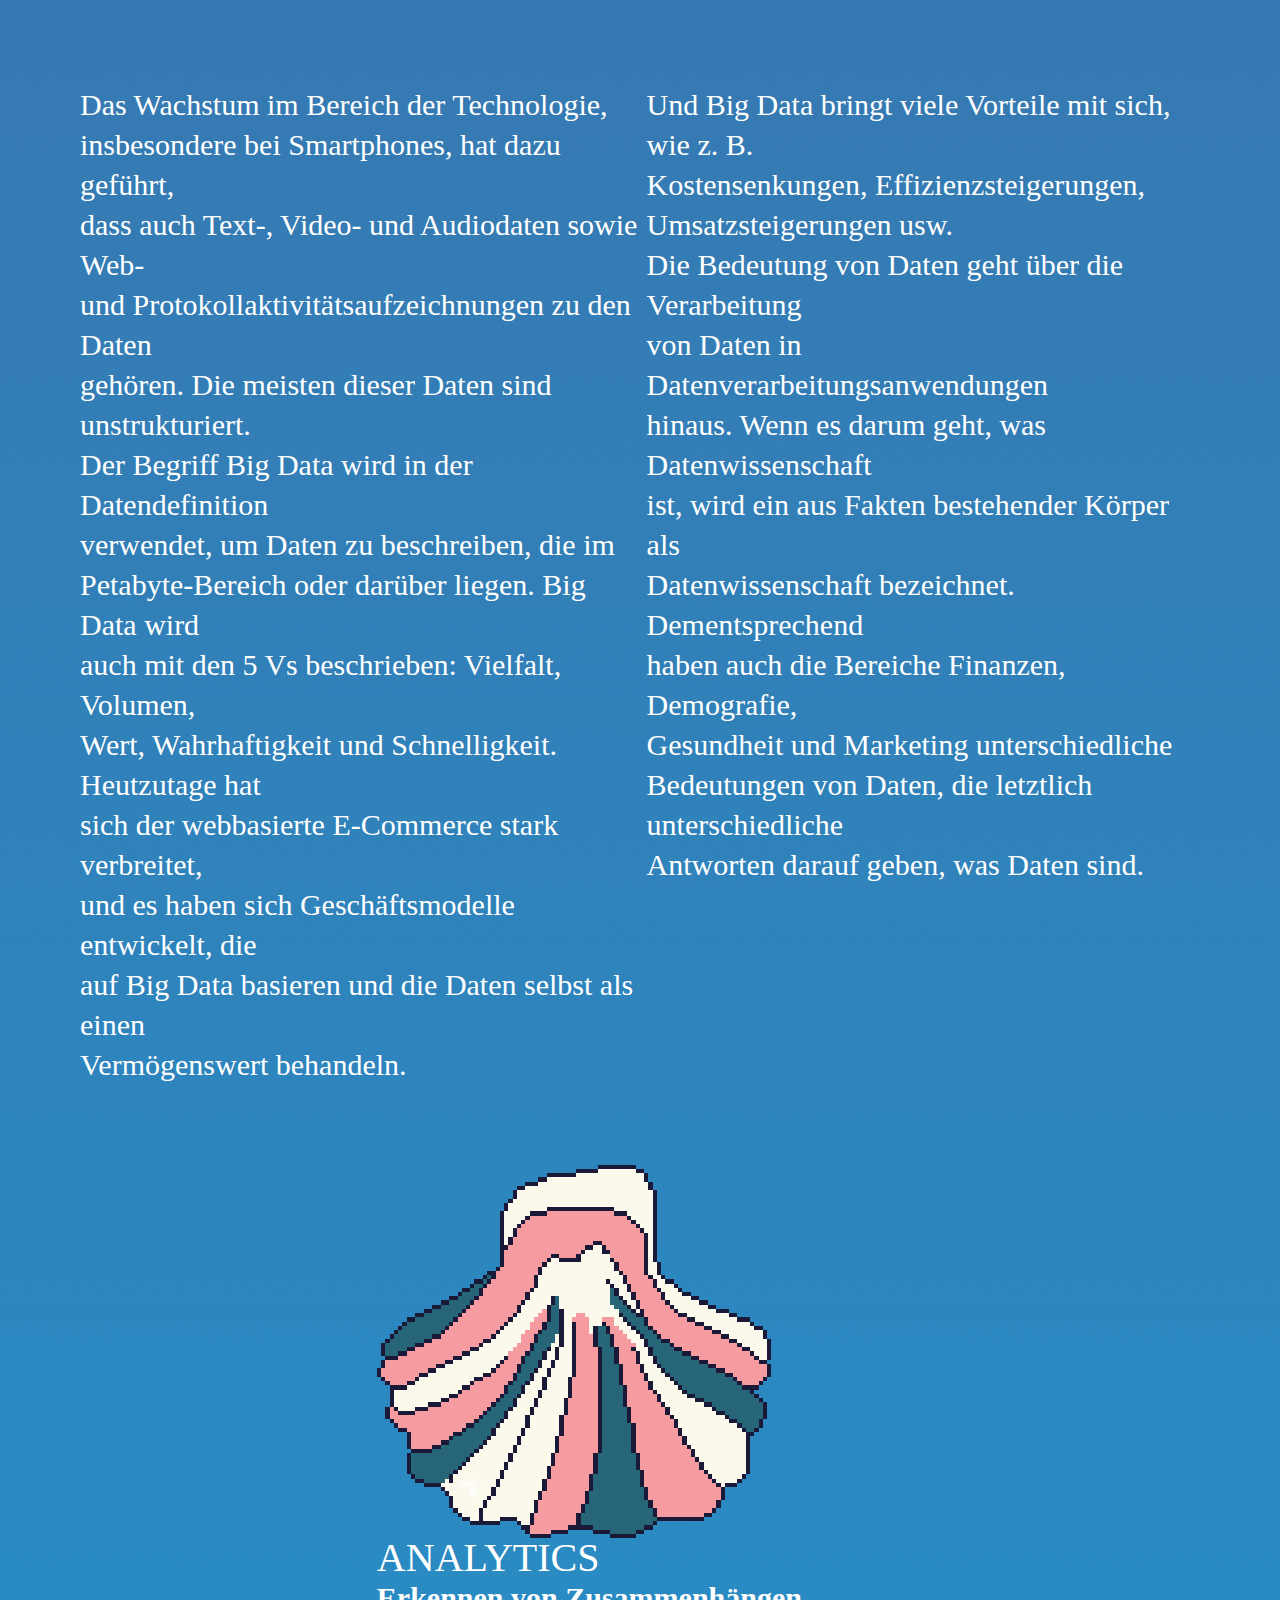
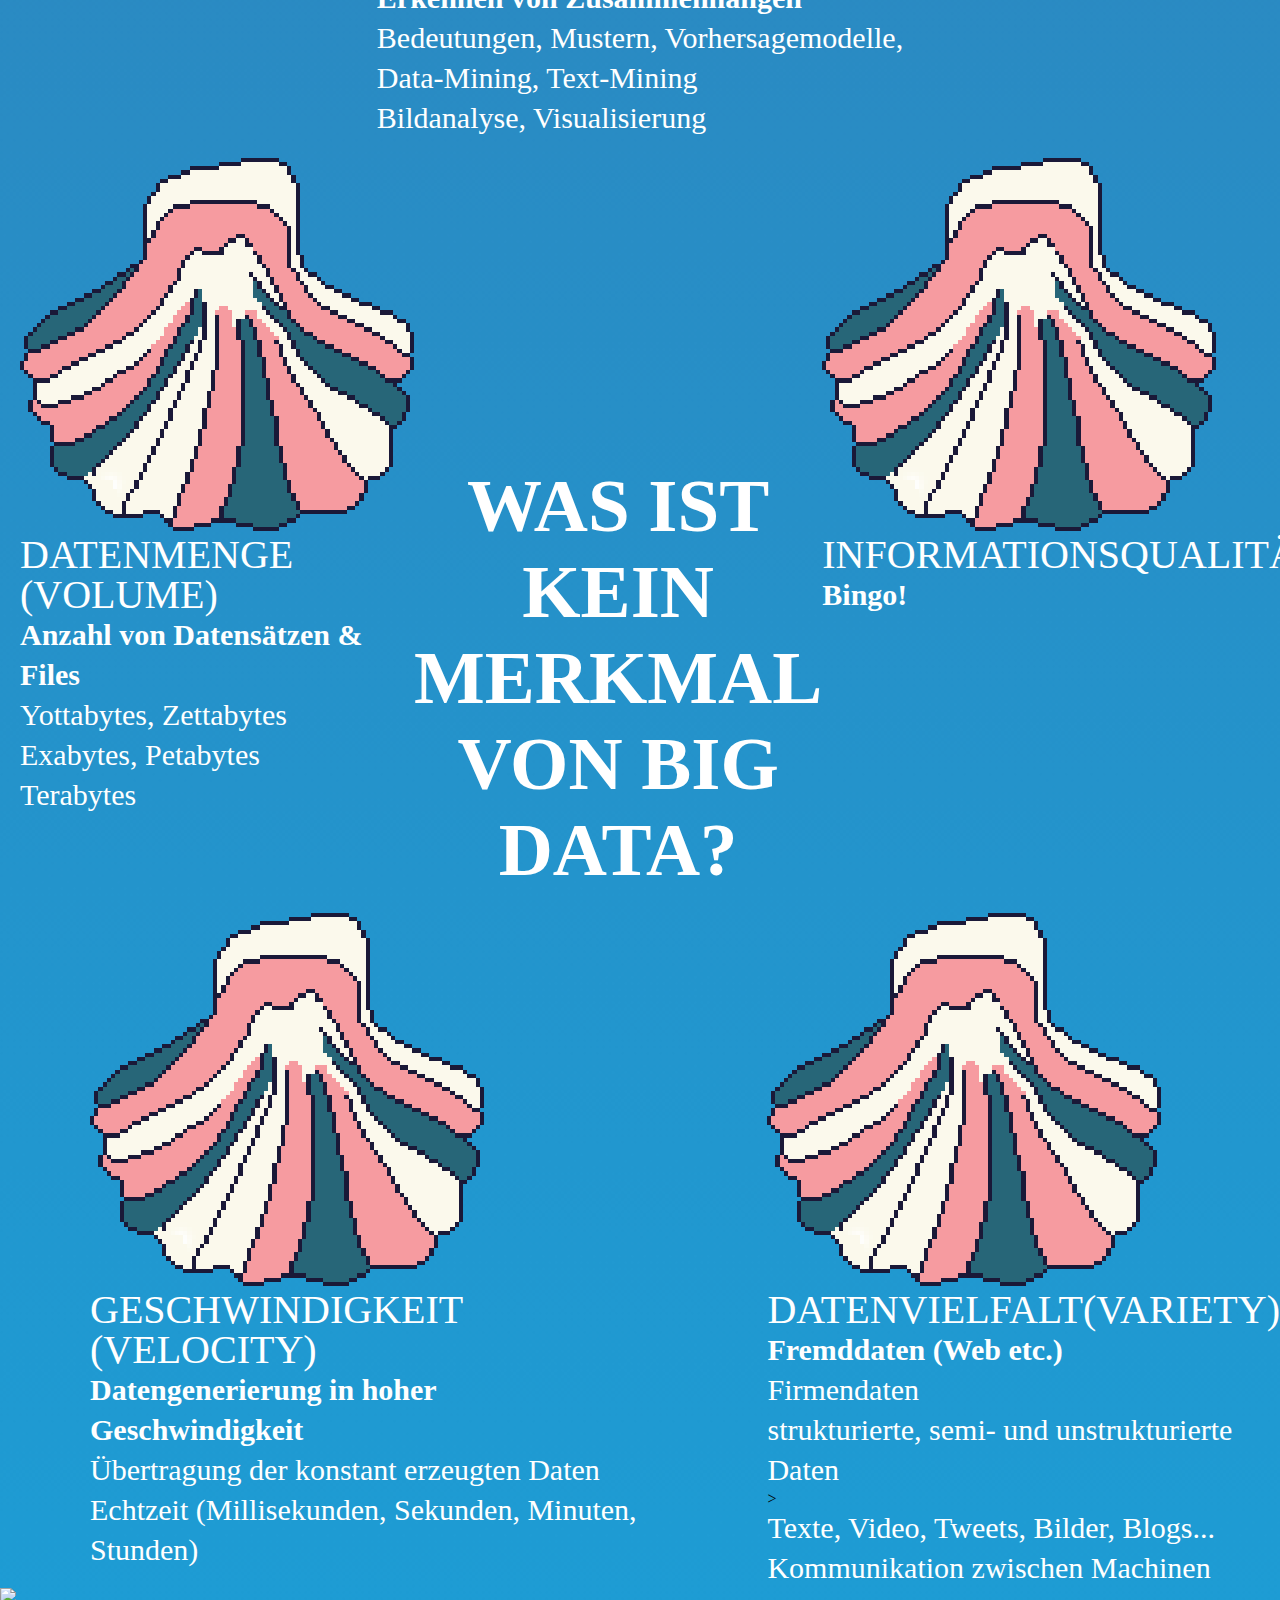
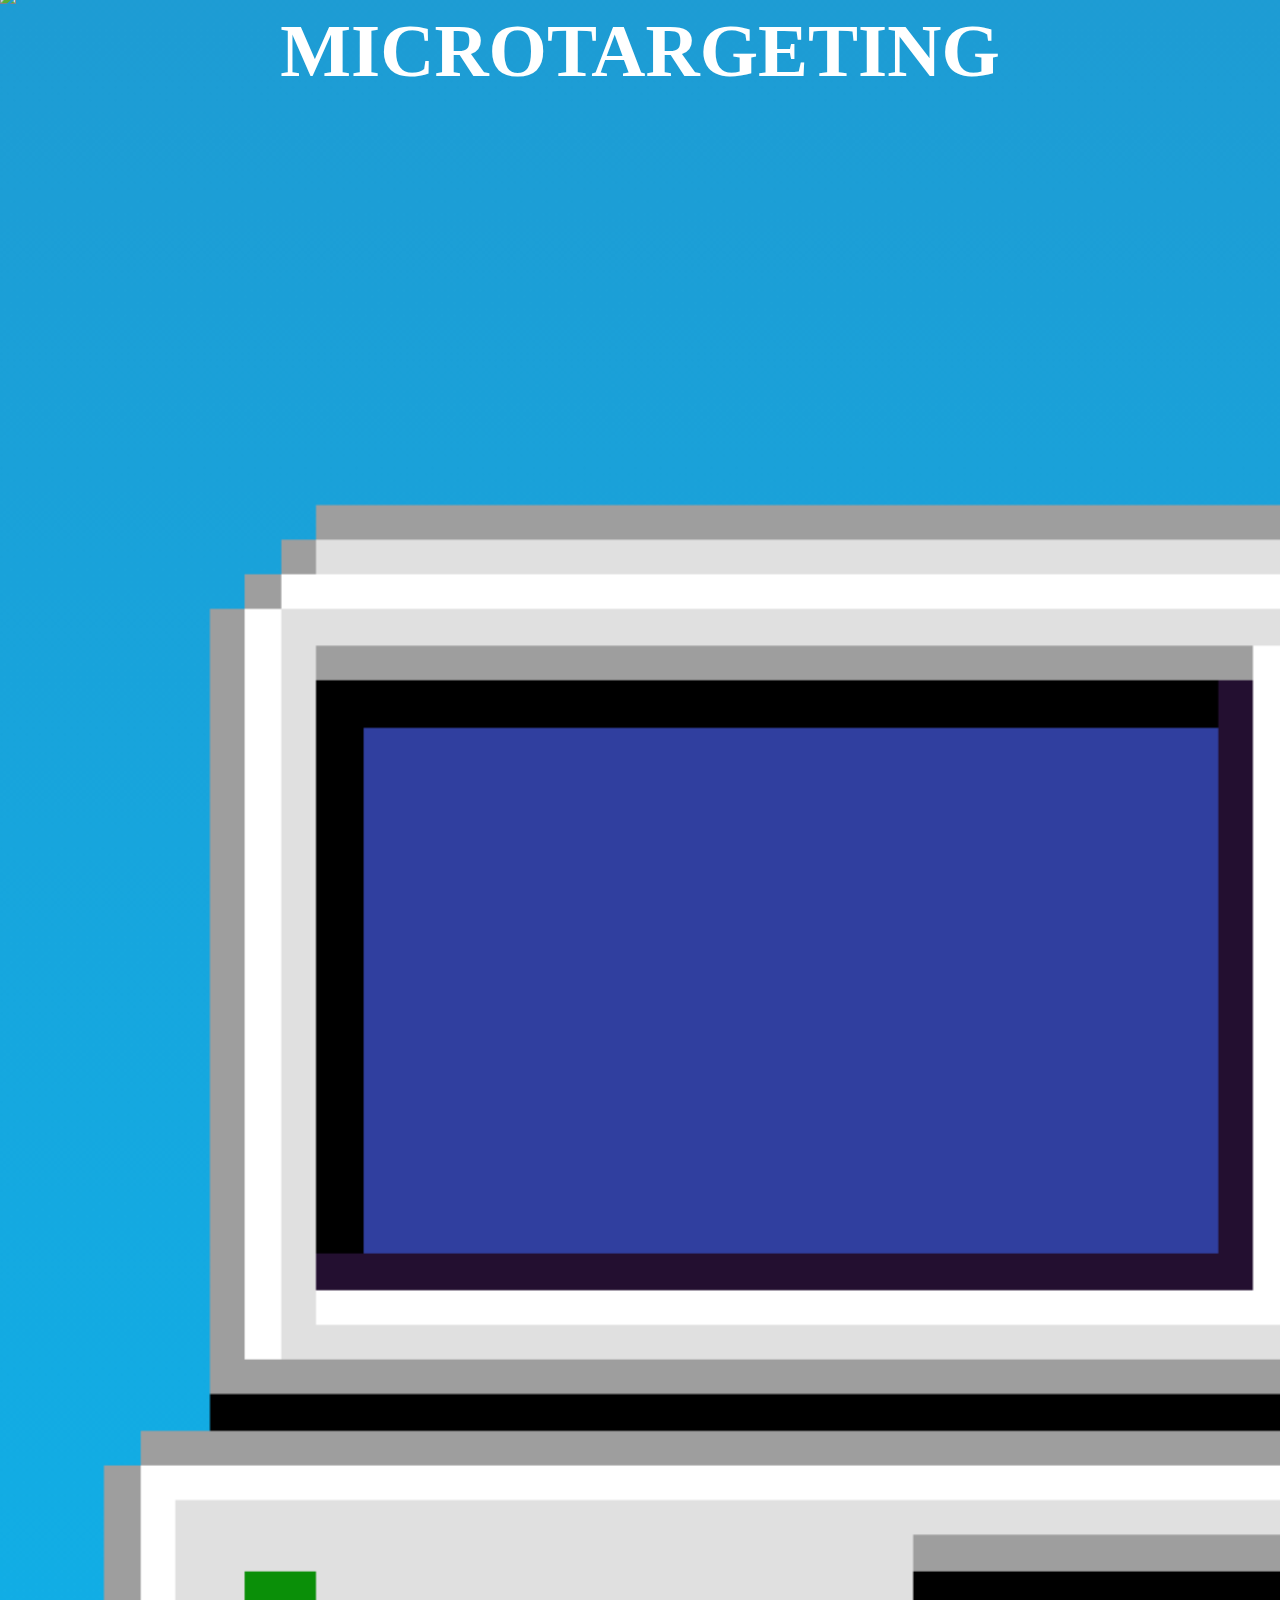
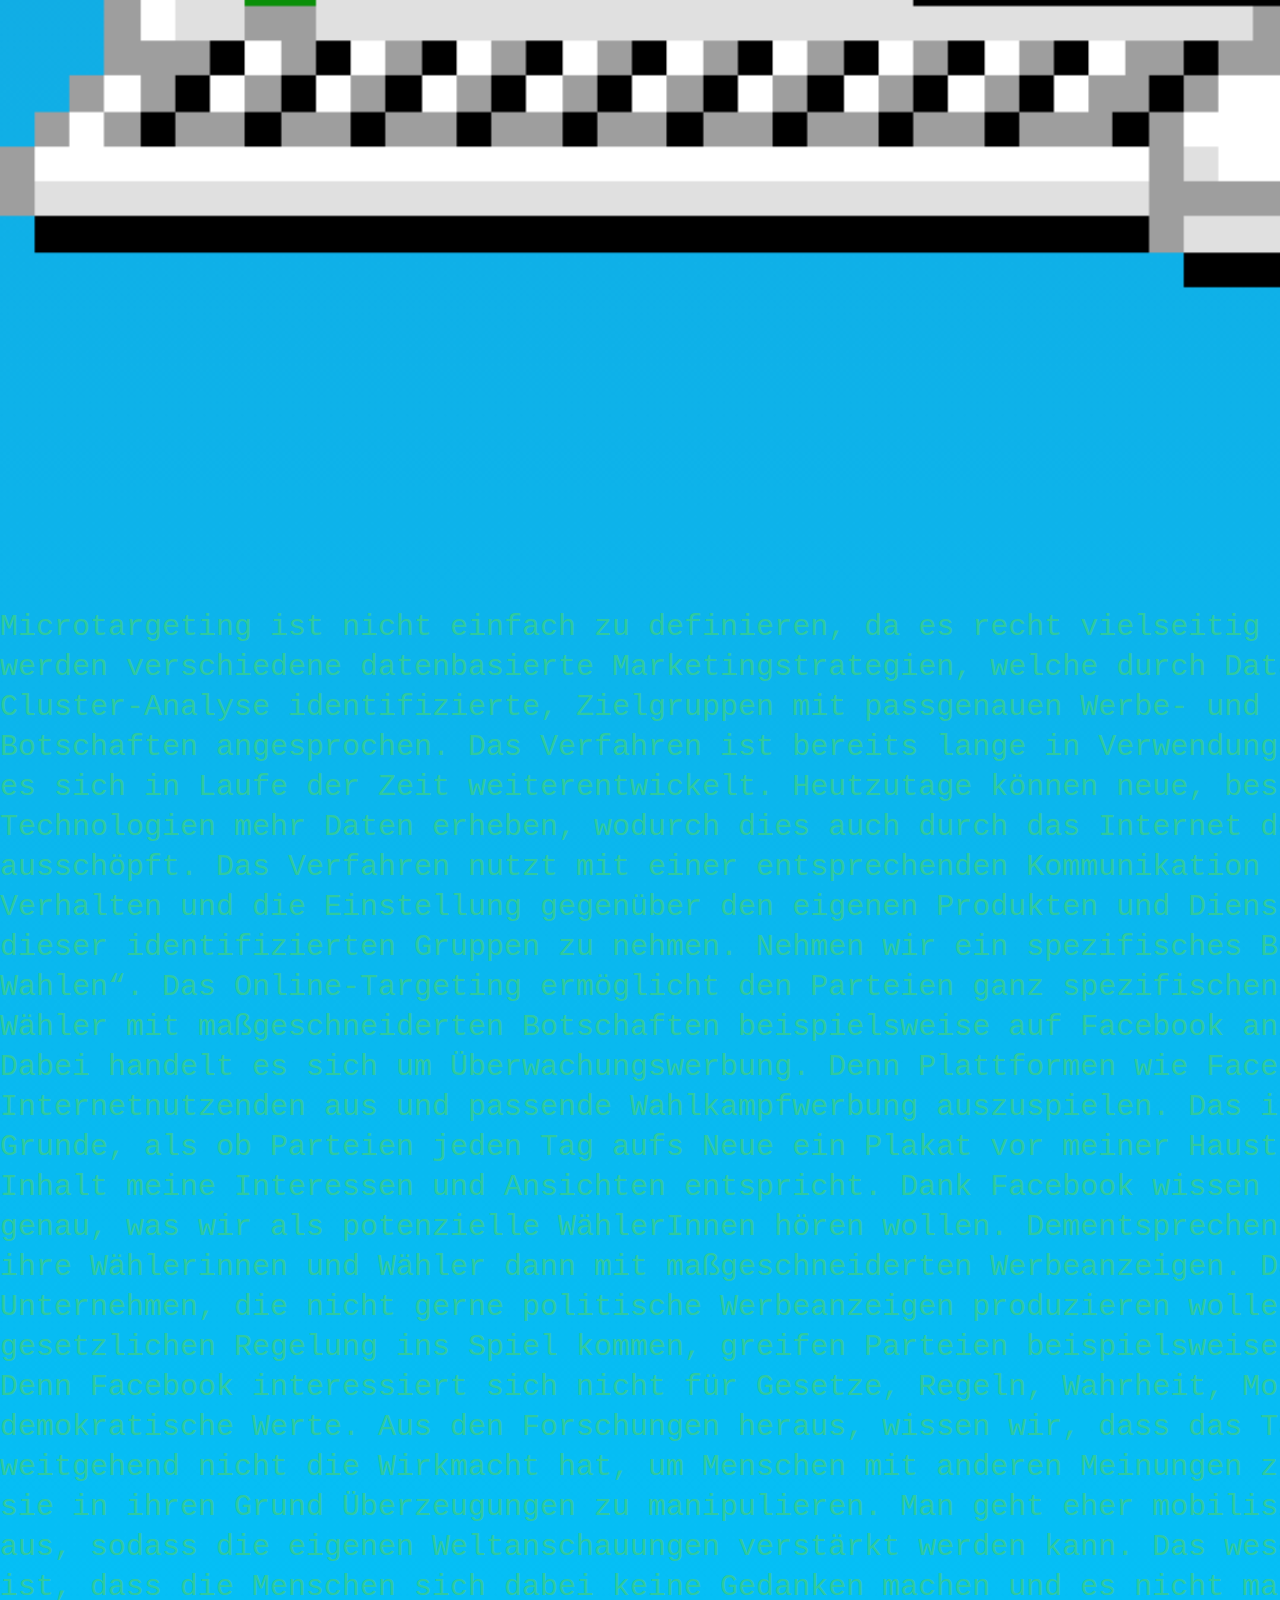
==== commit f1bdeaac: "Update index.html" ====
--- a/Big Data/index.html
+++ b/Big Data/index.html
@@ -503,10 +503,10 @@
   </div>
 
   <div class="ByeBye">
-    <p class="eskalation">GLÜCKWUNSCH!</p>
-    <p class= "eskalation">DU HAST DIE DATEKKRAKE BESIEGT UND
+    <p class="eskalationEnde1">GLÜCKWUNSCH!</p>
+    <p class= "eskalationEnde2">DU HAST DIE DATEKKRAKE BESIEGT UND
       DIE KONTROLLE ÜBER DEINE DATEN ZURÜCK </p>
-    <p class="eskalation">LASS UNS SO WEITERMACHEN!</p>
+    <p class="eskalationEnde2">LASS UNS SO WEITERMACHEN!</p>
     <h2>SCORE: </h2>
 
       <img src="assets/Gifs/Items/ItemBriefGruen.gif">
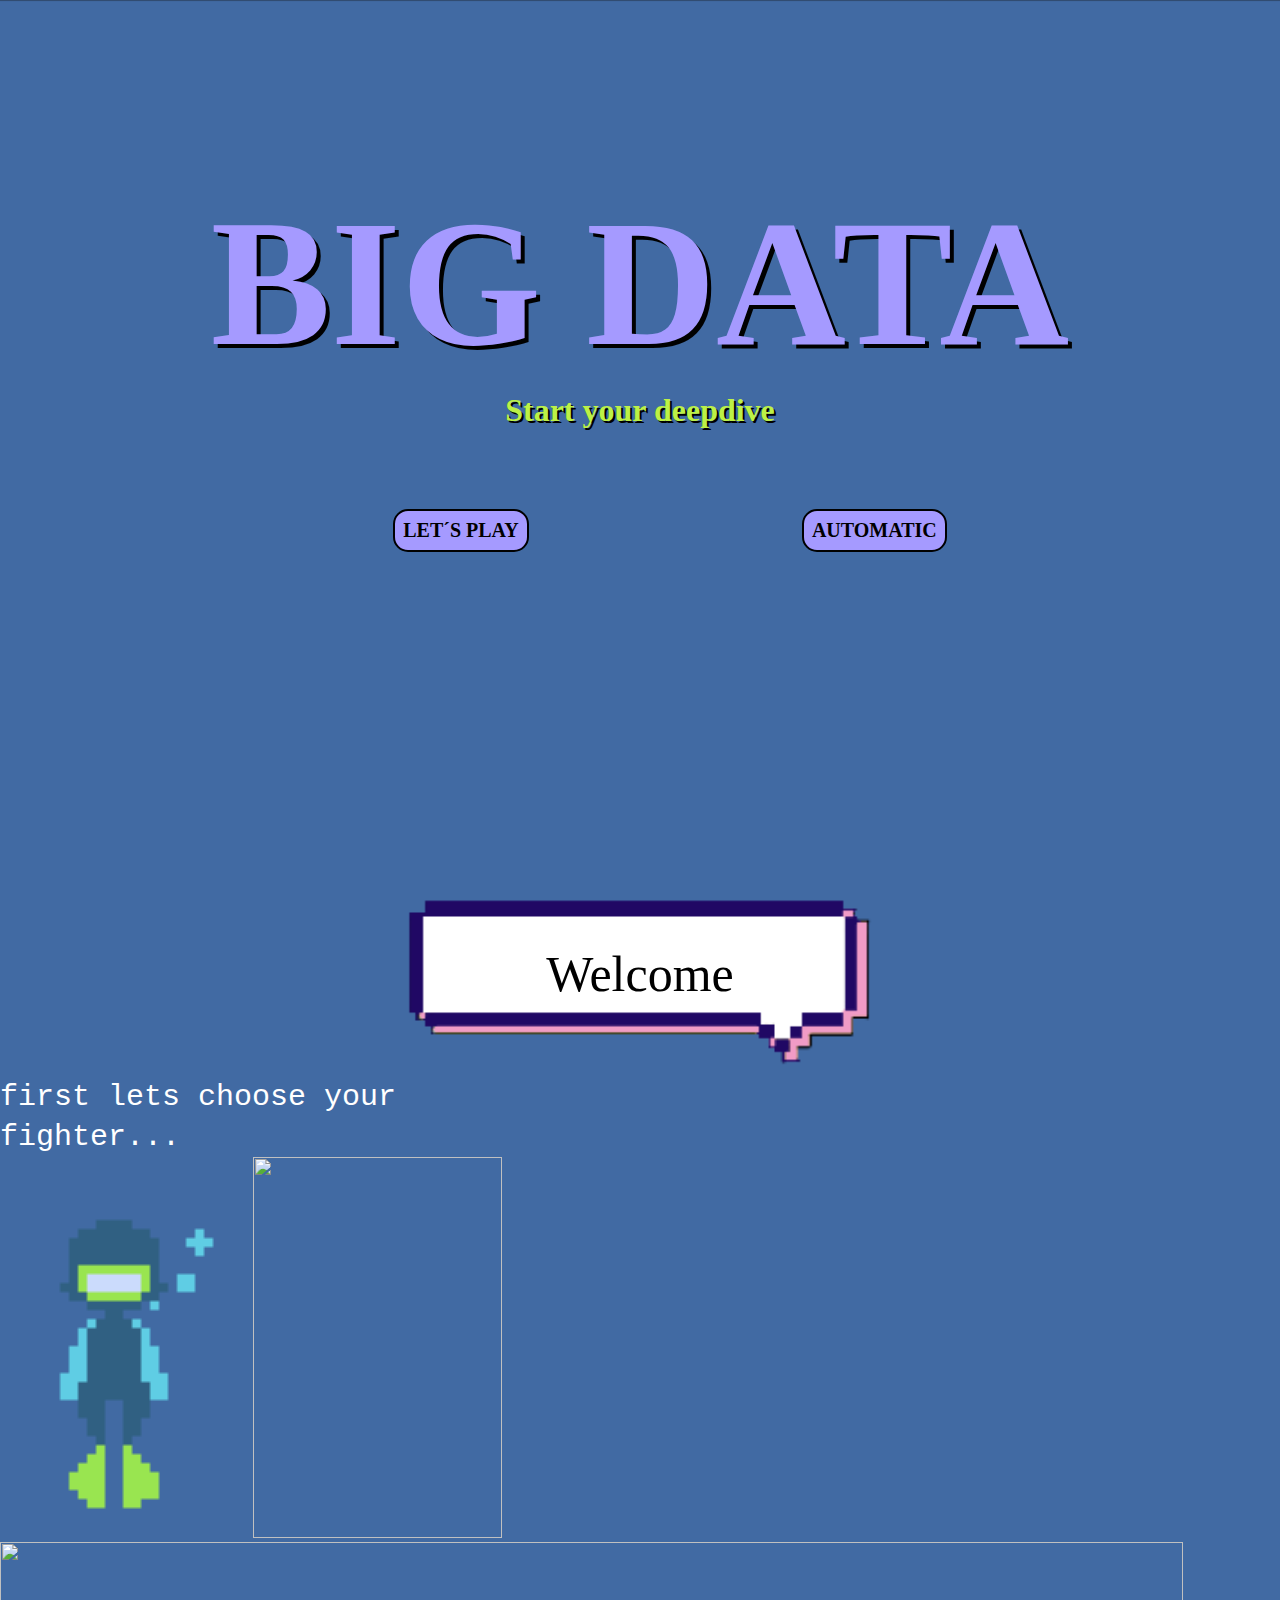
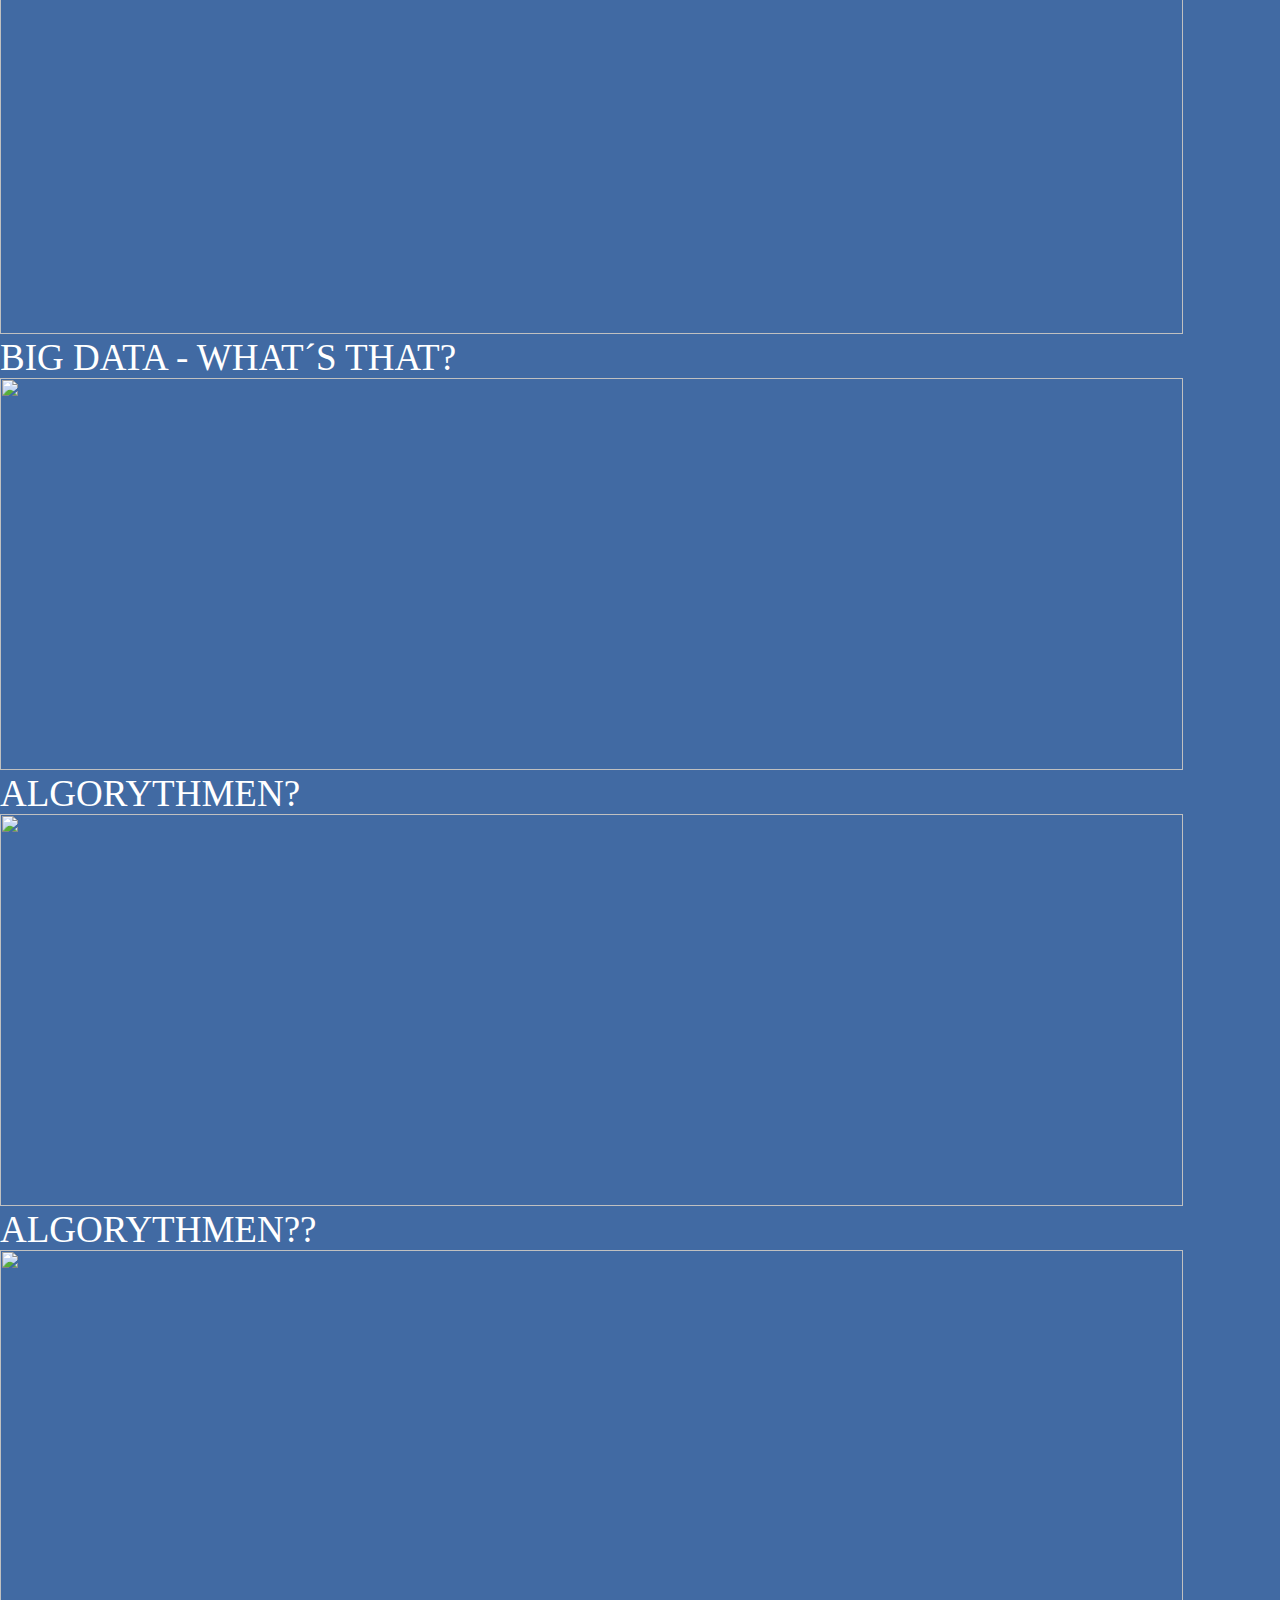
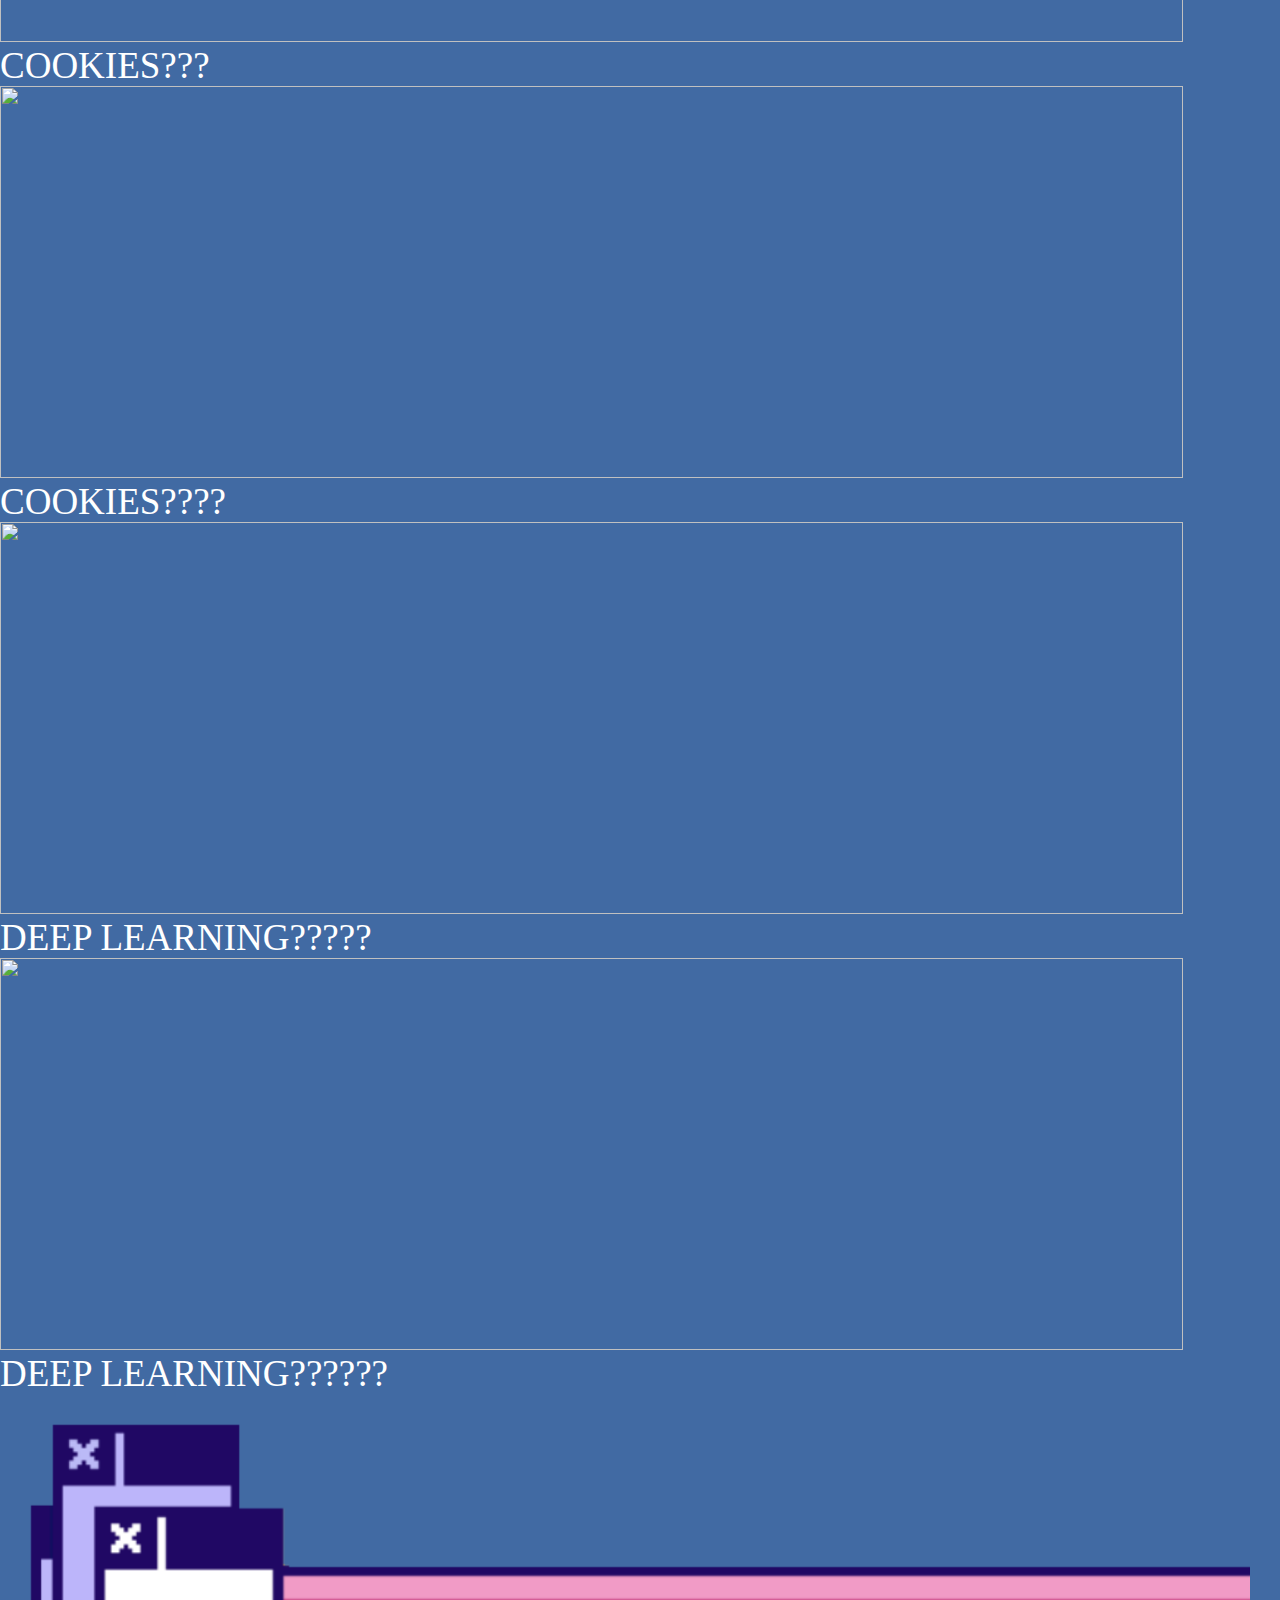
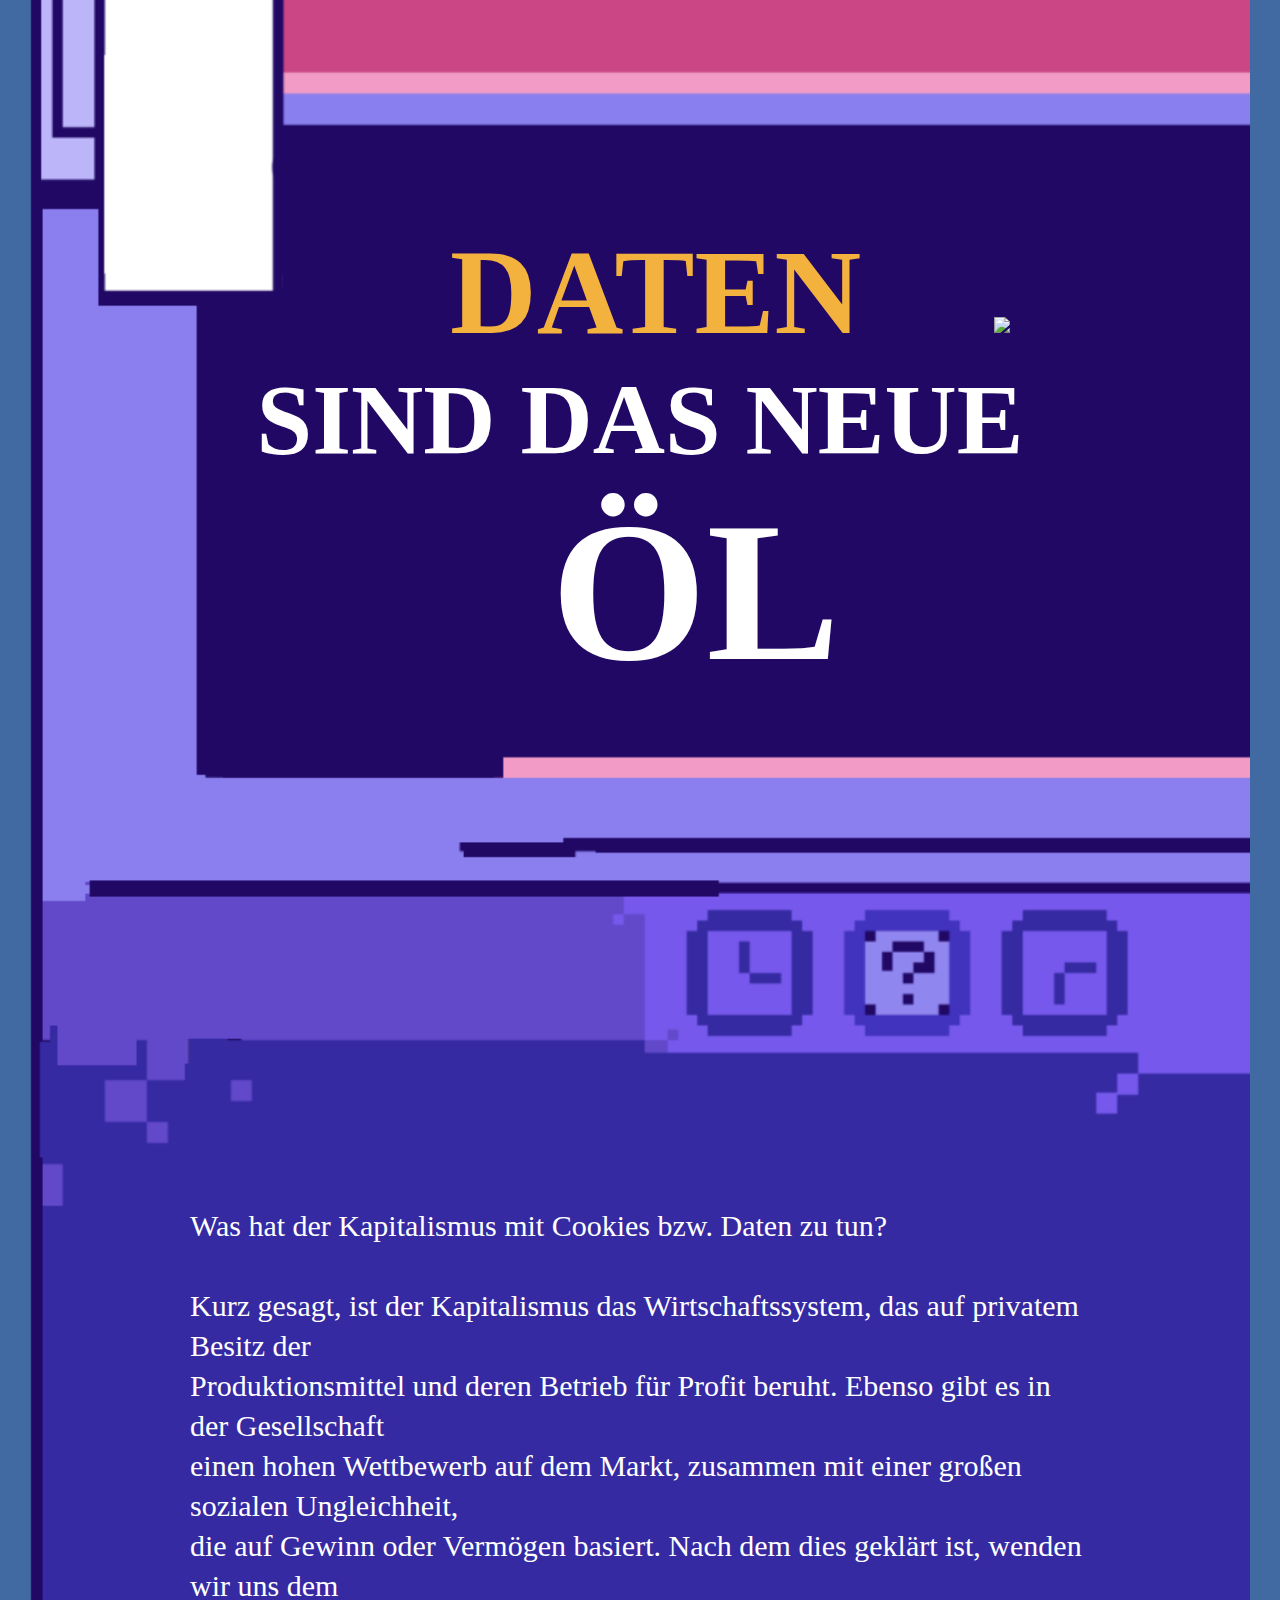
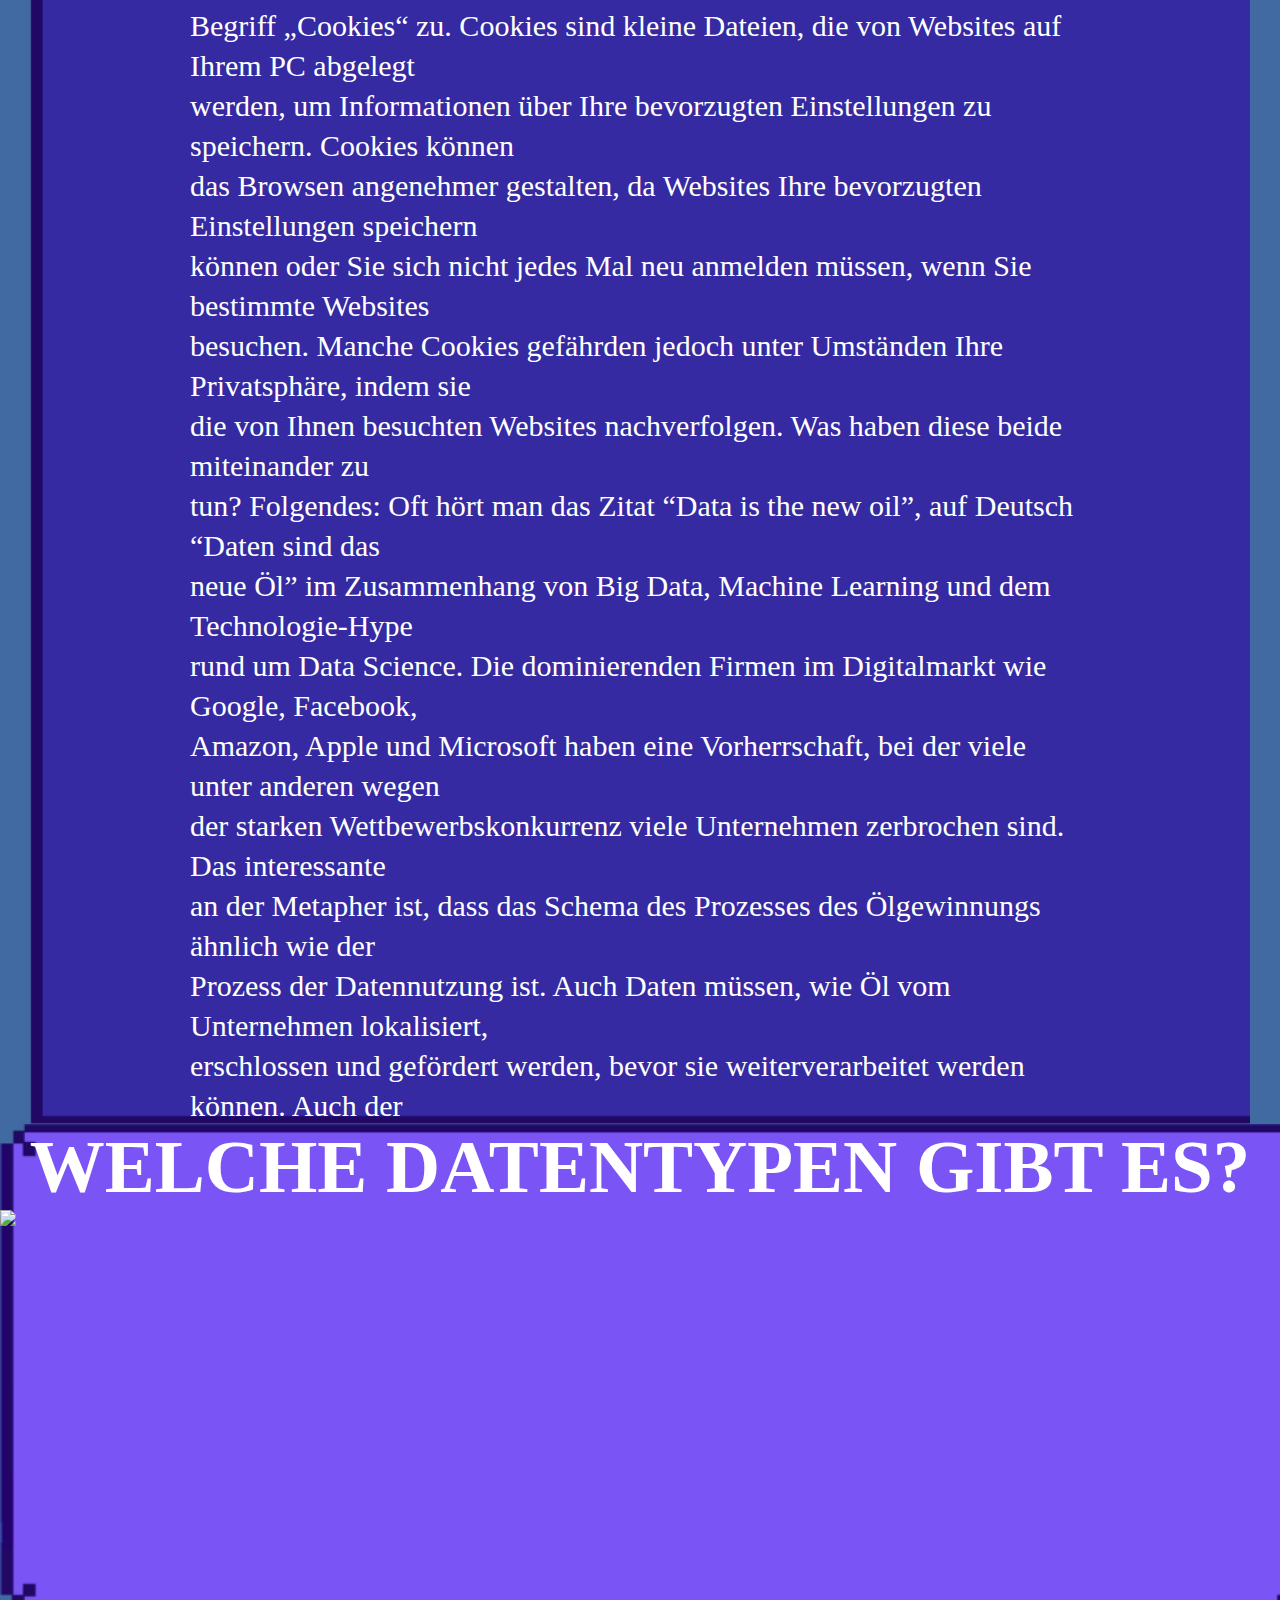
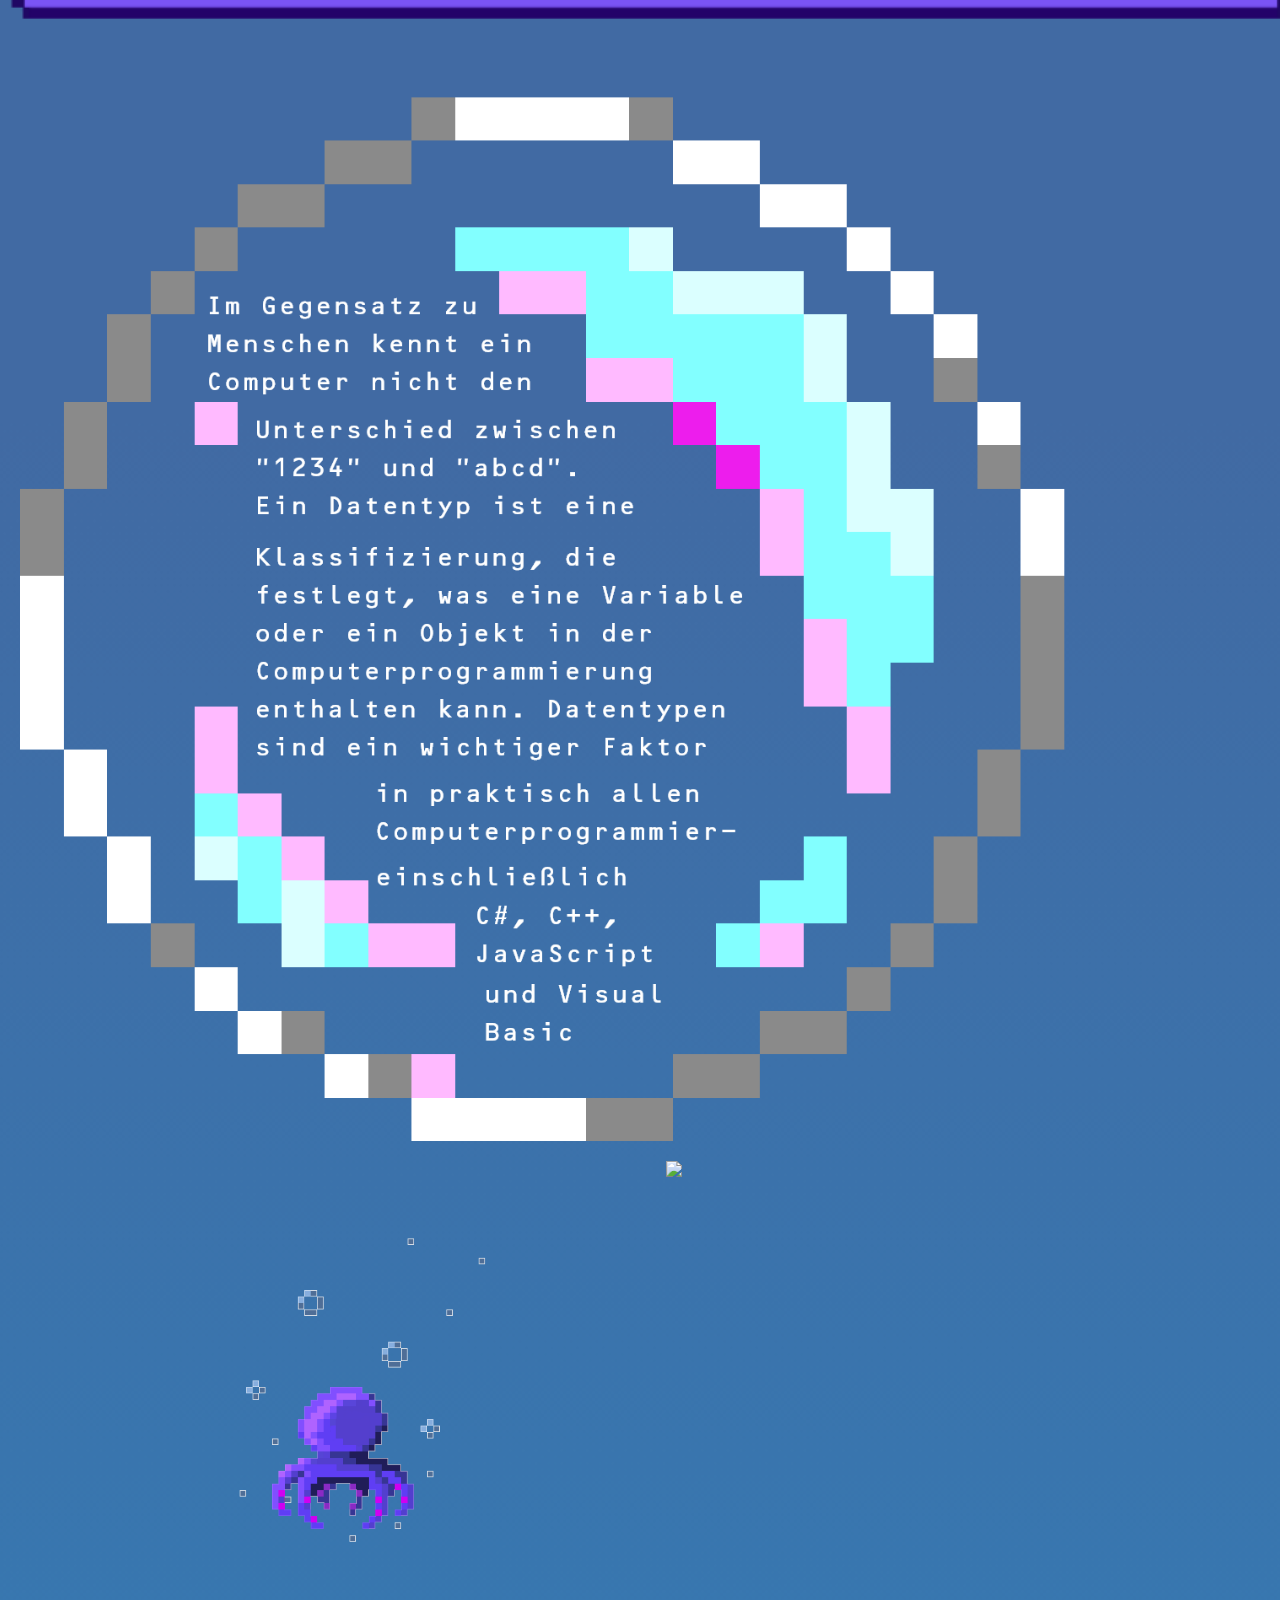
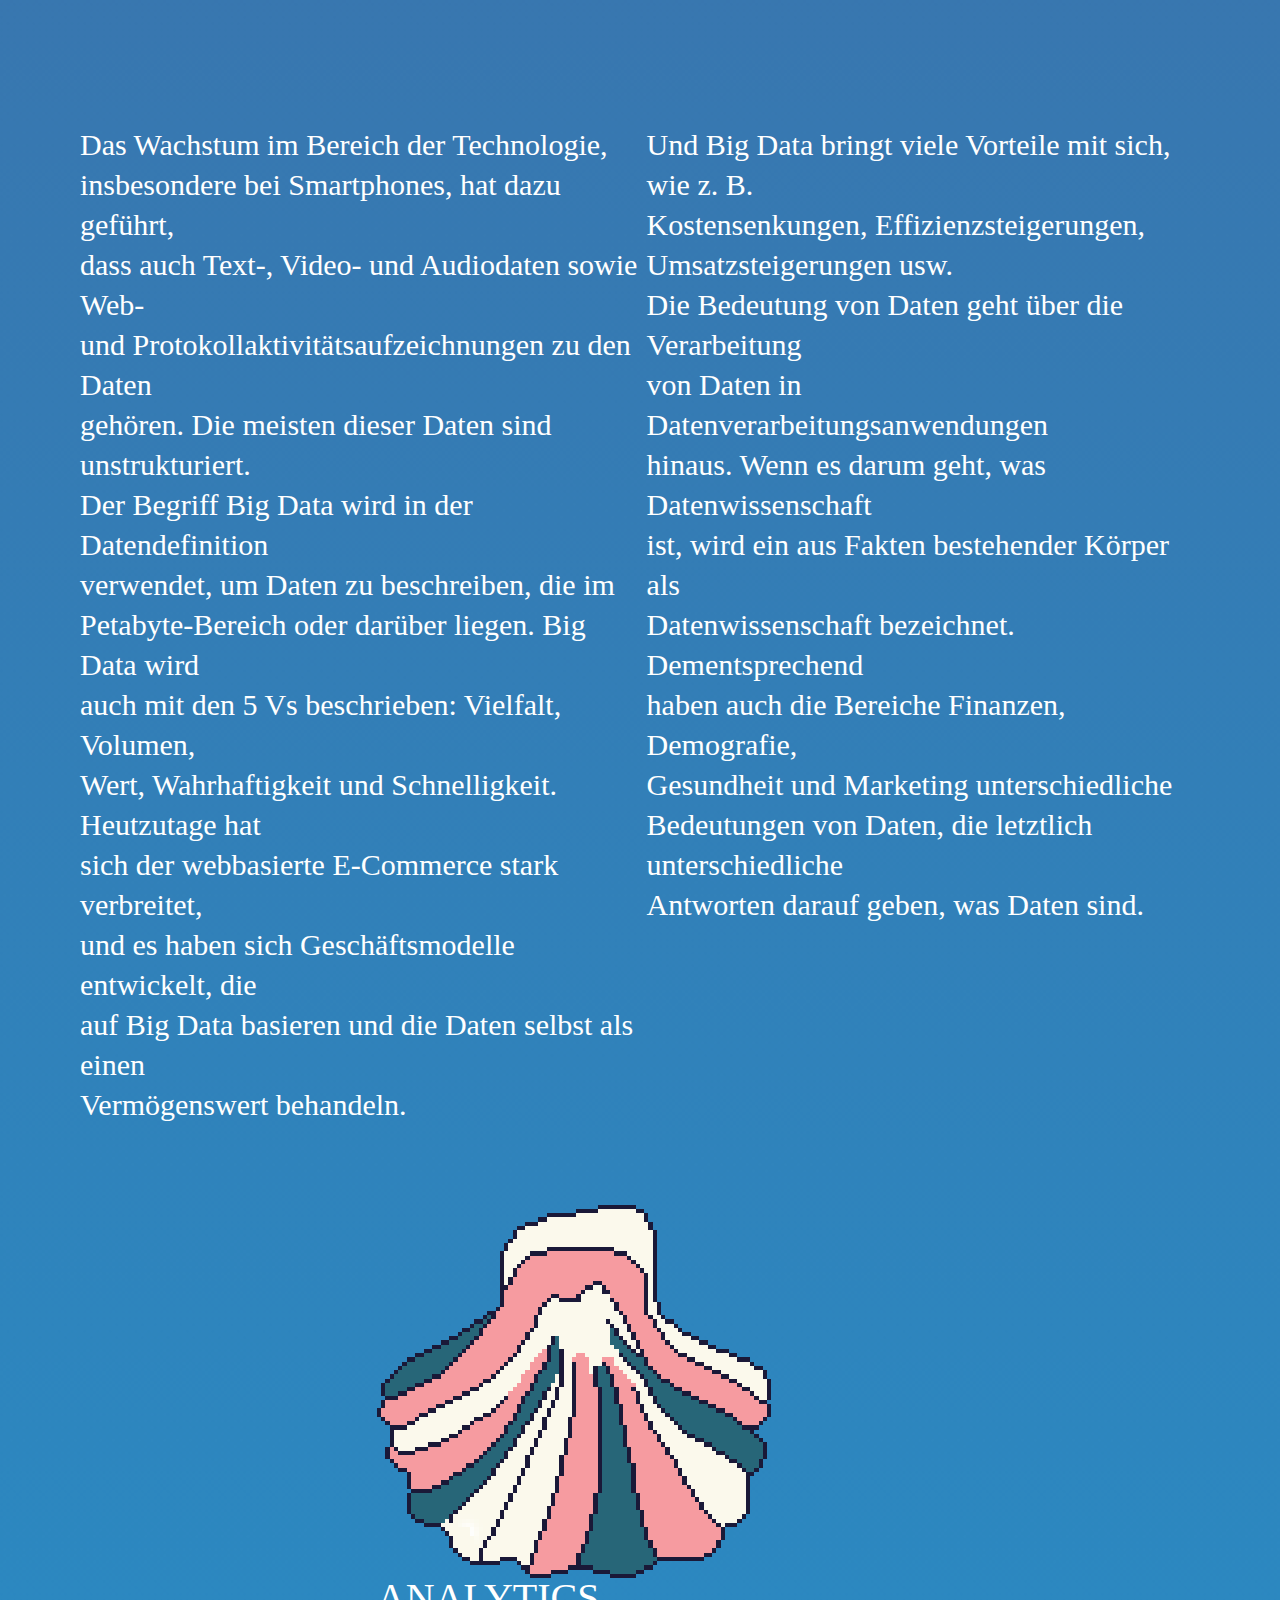
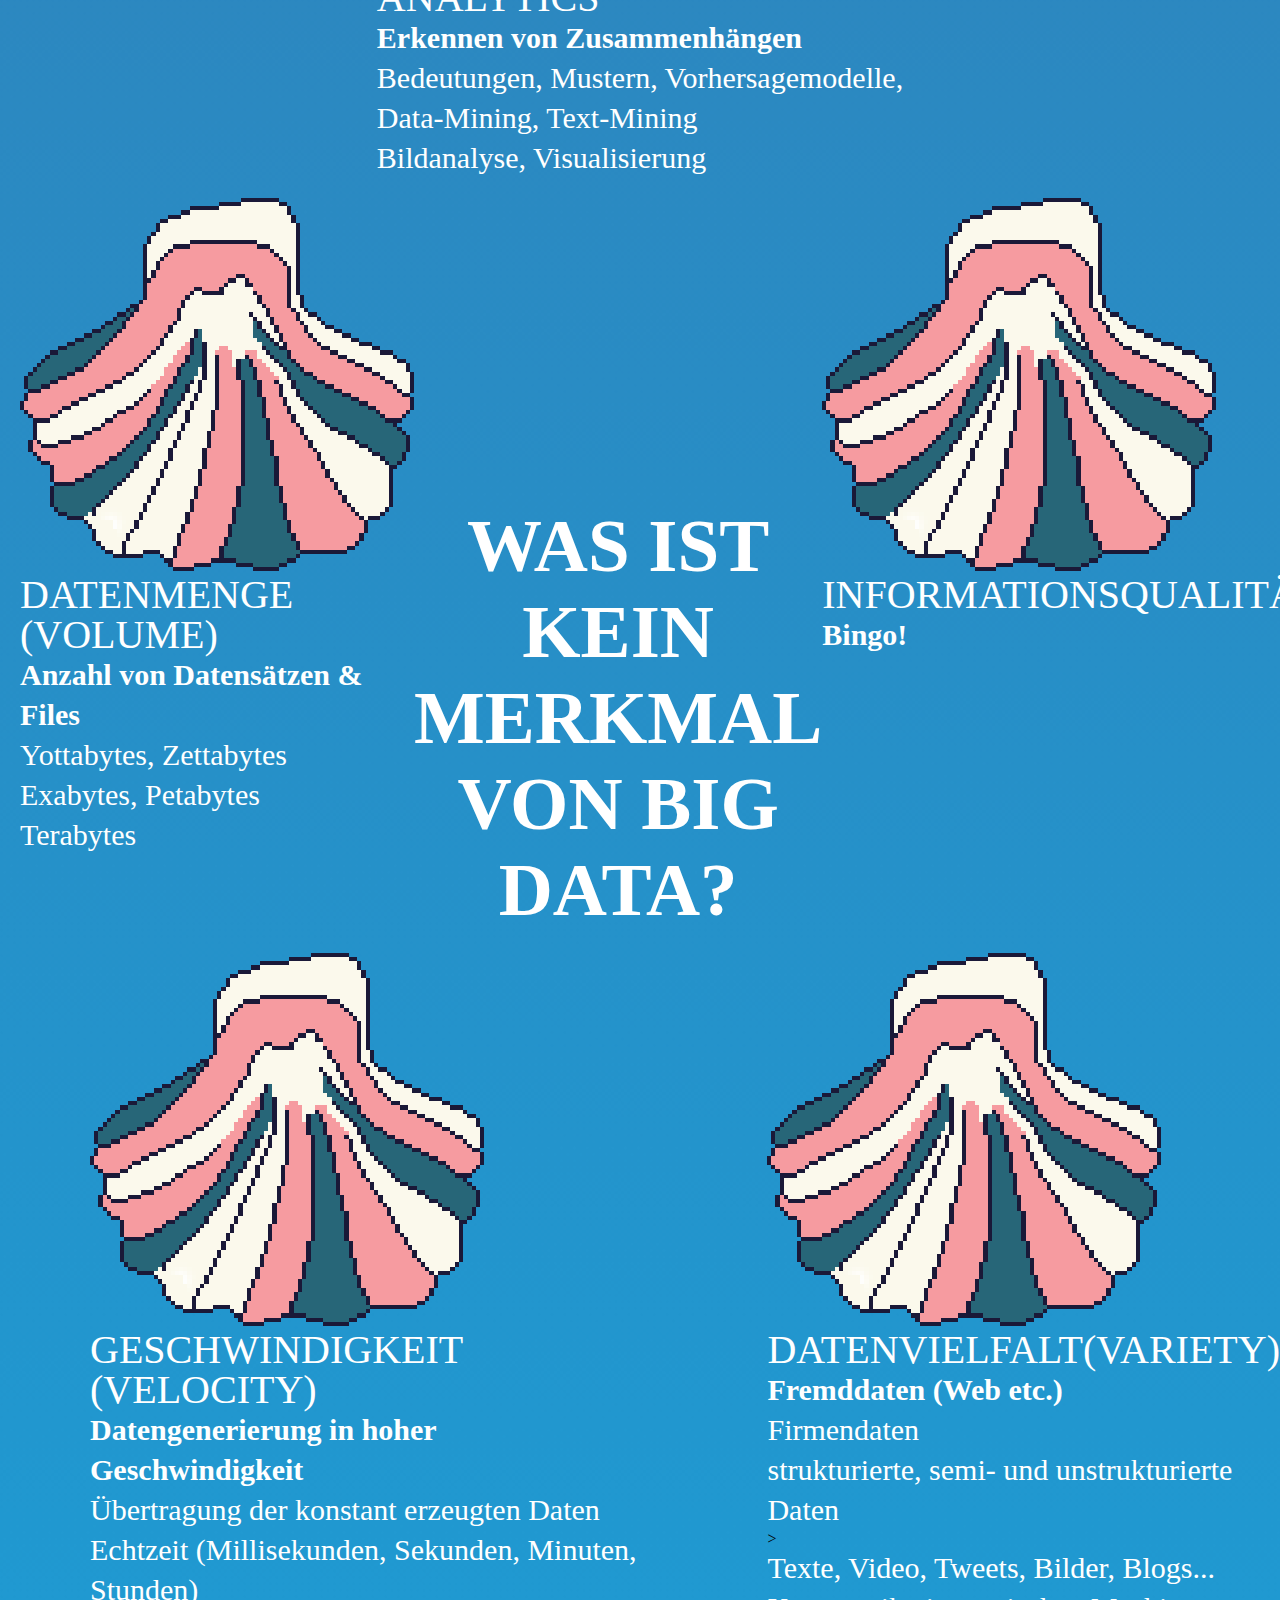
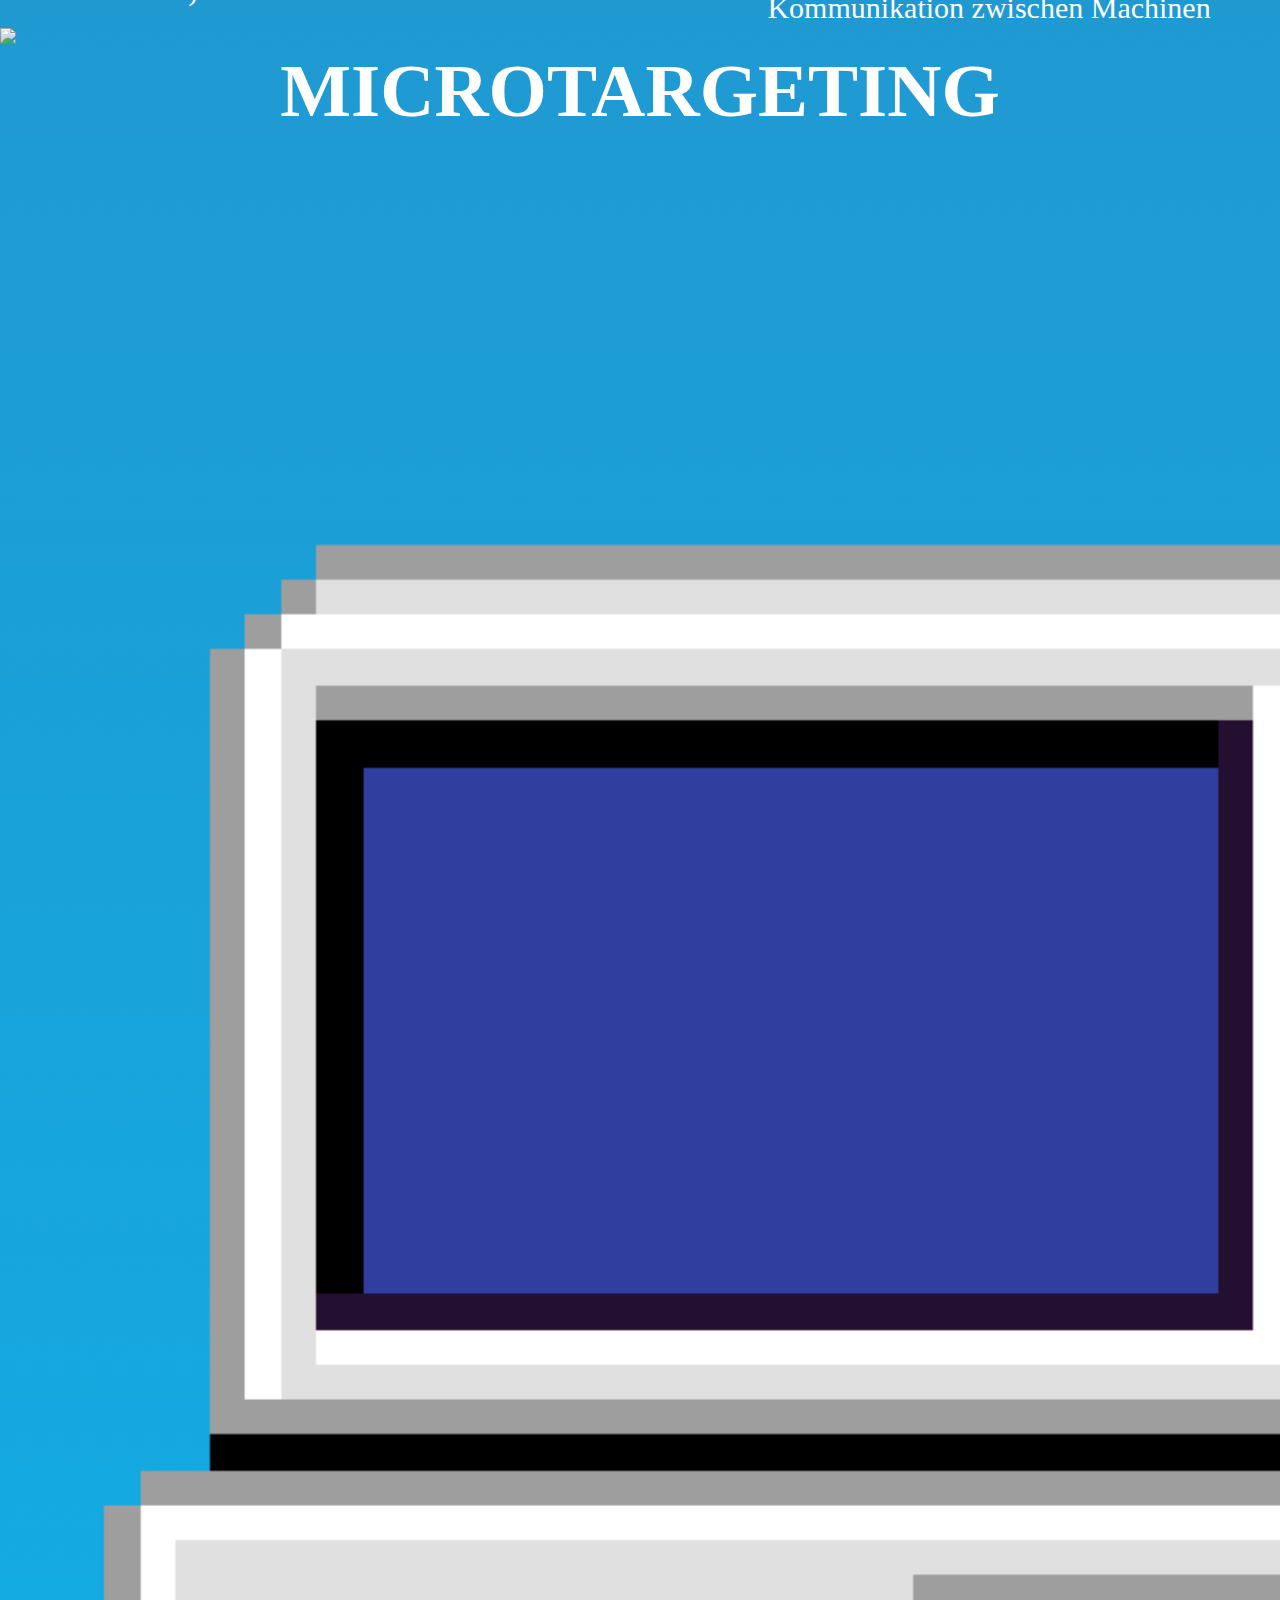
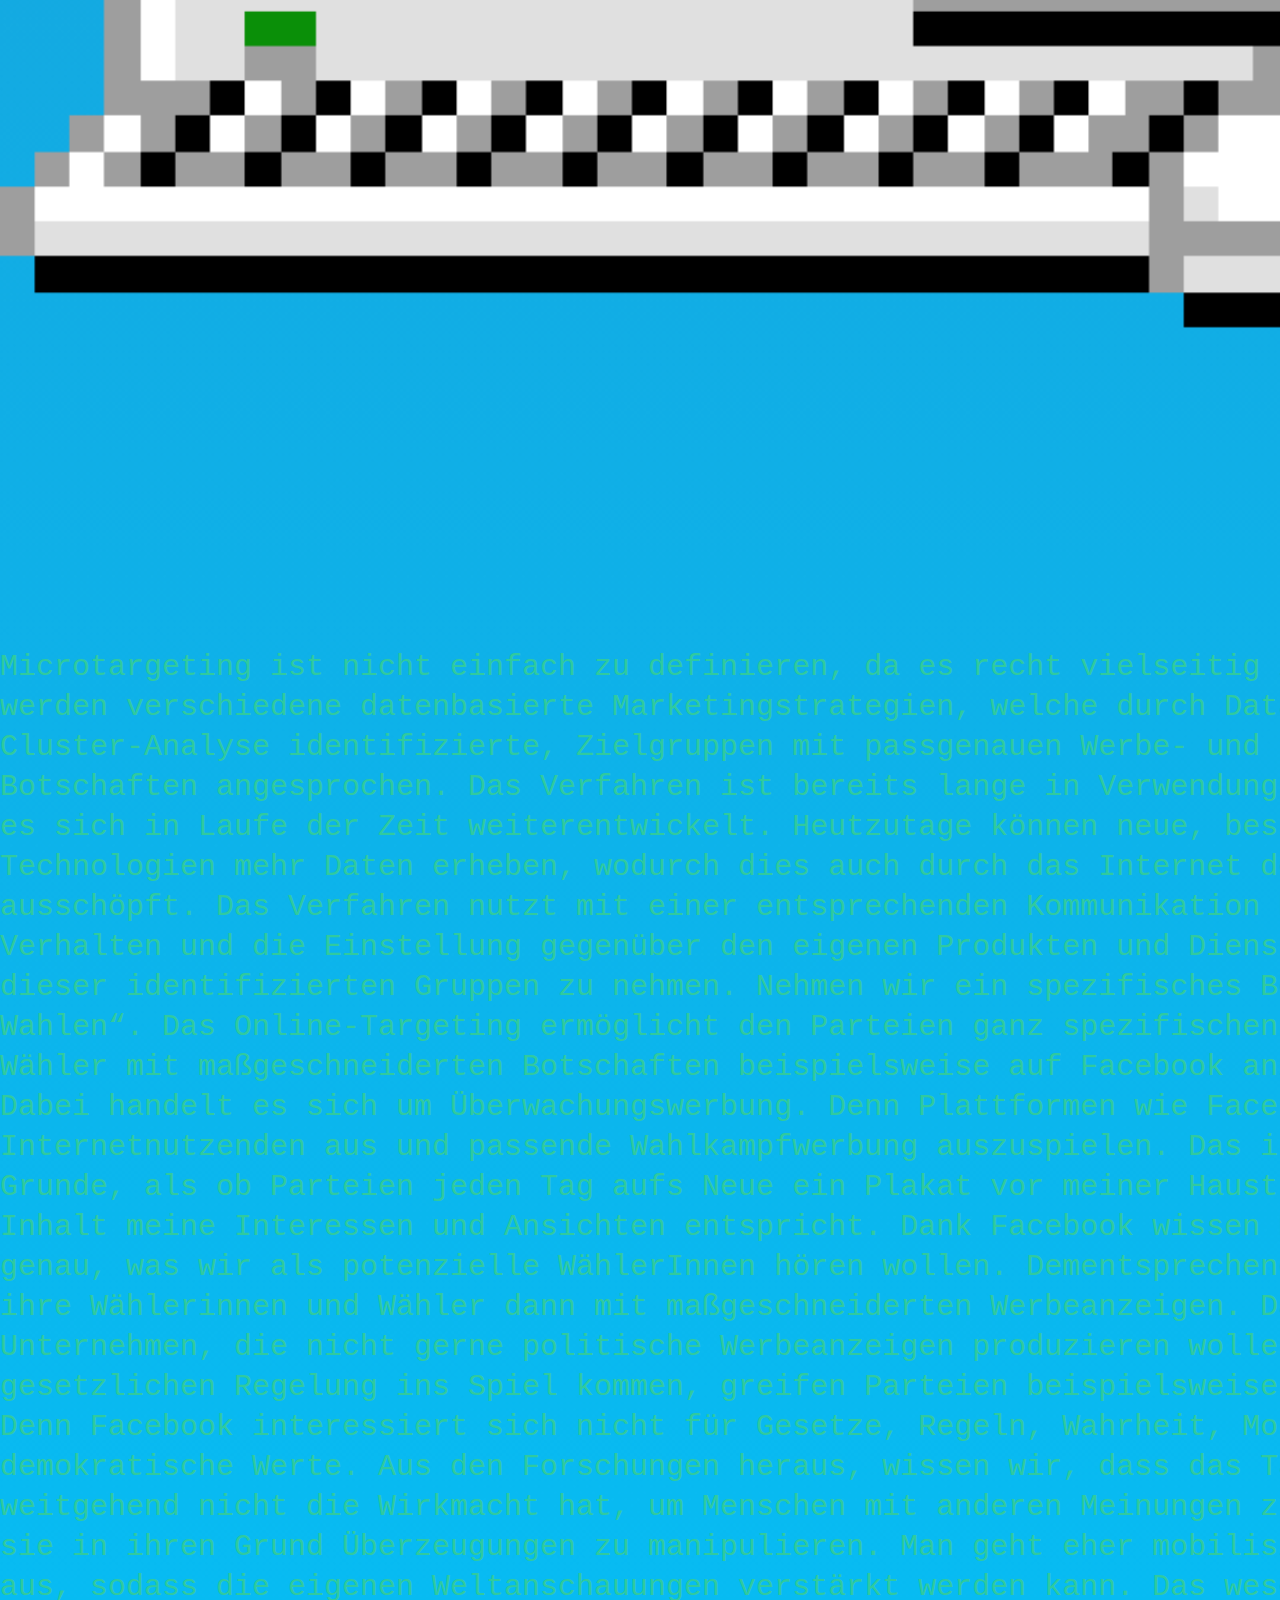
==== commit 3167c26e: "Update index.html" ====
--- a/Big Data/index.html
+++ b/Big Data/index.html
@@ -130,7 +130,7 @@
 
 </div>
   <div class="GettingStarted">
-    <p class="Beginning">first lets choose your fighter</p>
+    <p class="Beginning">first lets choose your <br>fighter...</p>
     <img src="assets/Gifs/diviwalk.gif" class="divi">
     <img src="assets/Gifs/diviwalkPink.gif" class="divi">
   </div>
@@ -490,8 +490,10 @@
 
 
   <div class="Datenkrake">
-    <p class= "eskalation">OH NEIN...DIE DATENKRAKE</p>
-      <p class="eskalation">VERTEIDIGE DEINE DATEN UND HOL DIR DIE MACHT ZURÜCK!</p>
+    
+    <p class="Introkrake">OH NEIN...DIE DATENKRAKE</p>
+    <p class="eskalation">VERTEIDIGE DEINE DATEN UND HOL DIR DIE MACHT ZURÜCK!</p>
+
       <img src="assets/Gifs/Items/ItemBriefGruen.gif">
       <img src="assets/Gifs/Items/ItemBriefBraun.gif">
       <img src="assets/Gifs/Items/ItemBriefBlue.gif">
@@ -505,7 +507,7 @@
   <div class="ByeBye">
     <p class="eskalationEnde1">GLÜCKWUNSCH!</p>
     <p class= "eskalationEnde2">DU HAST DIE DATEKKRAKE BESIEGT UND
-      DIE KONTROLLE ÜBER DEINE DATEN ZURÜCK </p>
+      DIE KONTROLLE <br> ÜBER DEINE DATEN ZURÜCK </p>
     <p class="eskalationEnde2">LASS UNS SO WEITERMACHEN!</p>
     <h2>SCORE: </h2>
 
--- a/Big Data/style.css
+++ b/Big Data/style.css
@@ -455,6 +455,18 @@
   padding-left:1200px;
 }
 
+.eskalationEnde1{
+  font-family: VCR OSD mono;
+  font-size: 40px;
+  text-align: center;
+  padding-top: 300px;
+}
+
+.eskalationEnde2{
+  font-family: VCR OSD mono;
+  font-size: 40px;
+  margin: 100px;
+}
 
 .FinitoFont{
   text-align: left;
@@ -488,3 +500,7 @@
   font-style: normal;
   font-weight: 400;
 }
+
+.Fisch{
+  position: relative;
+}
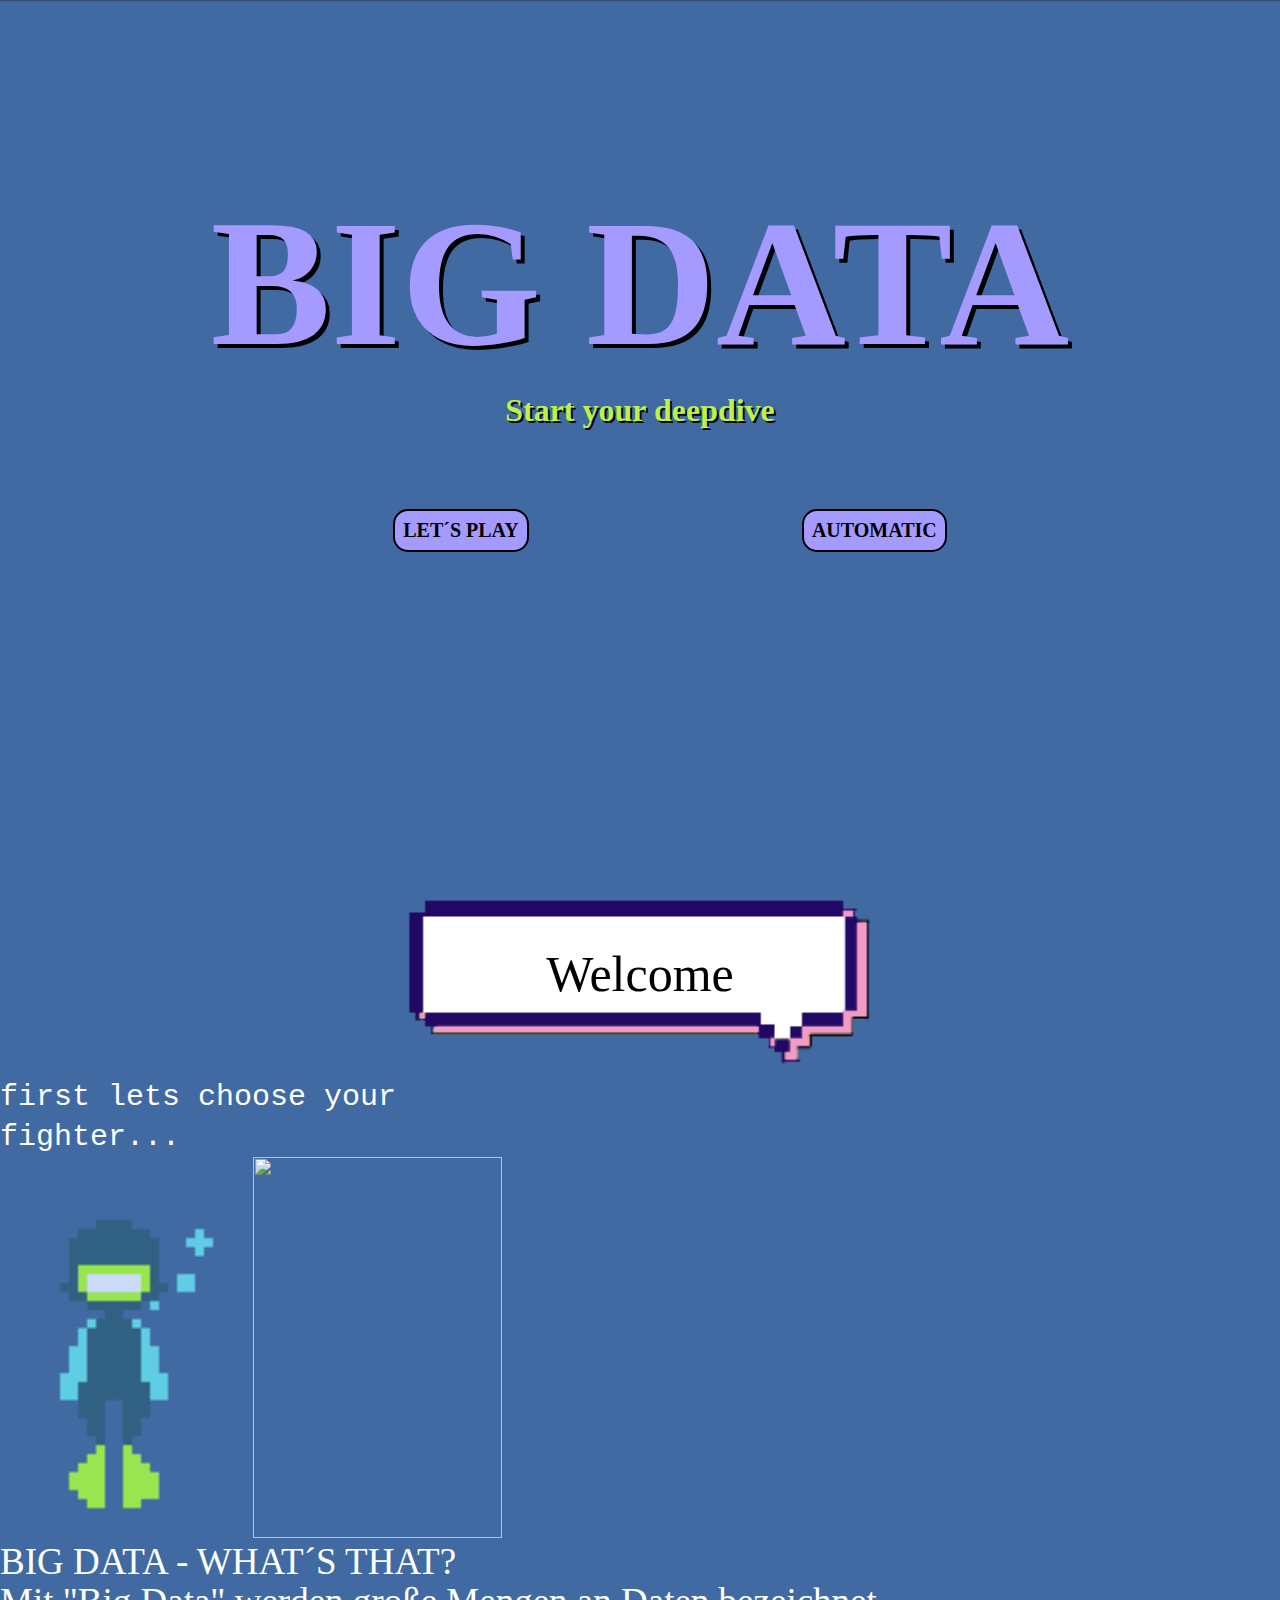
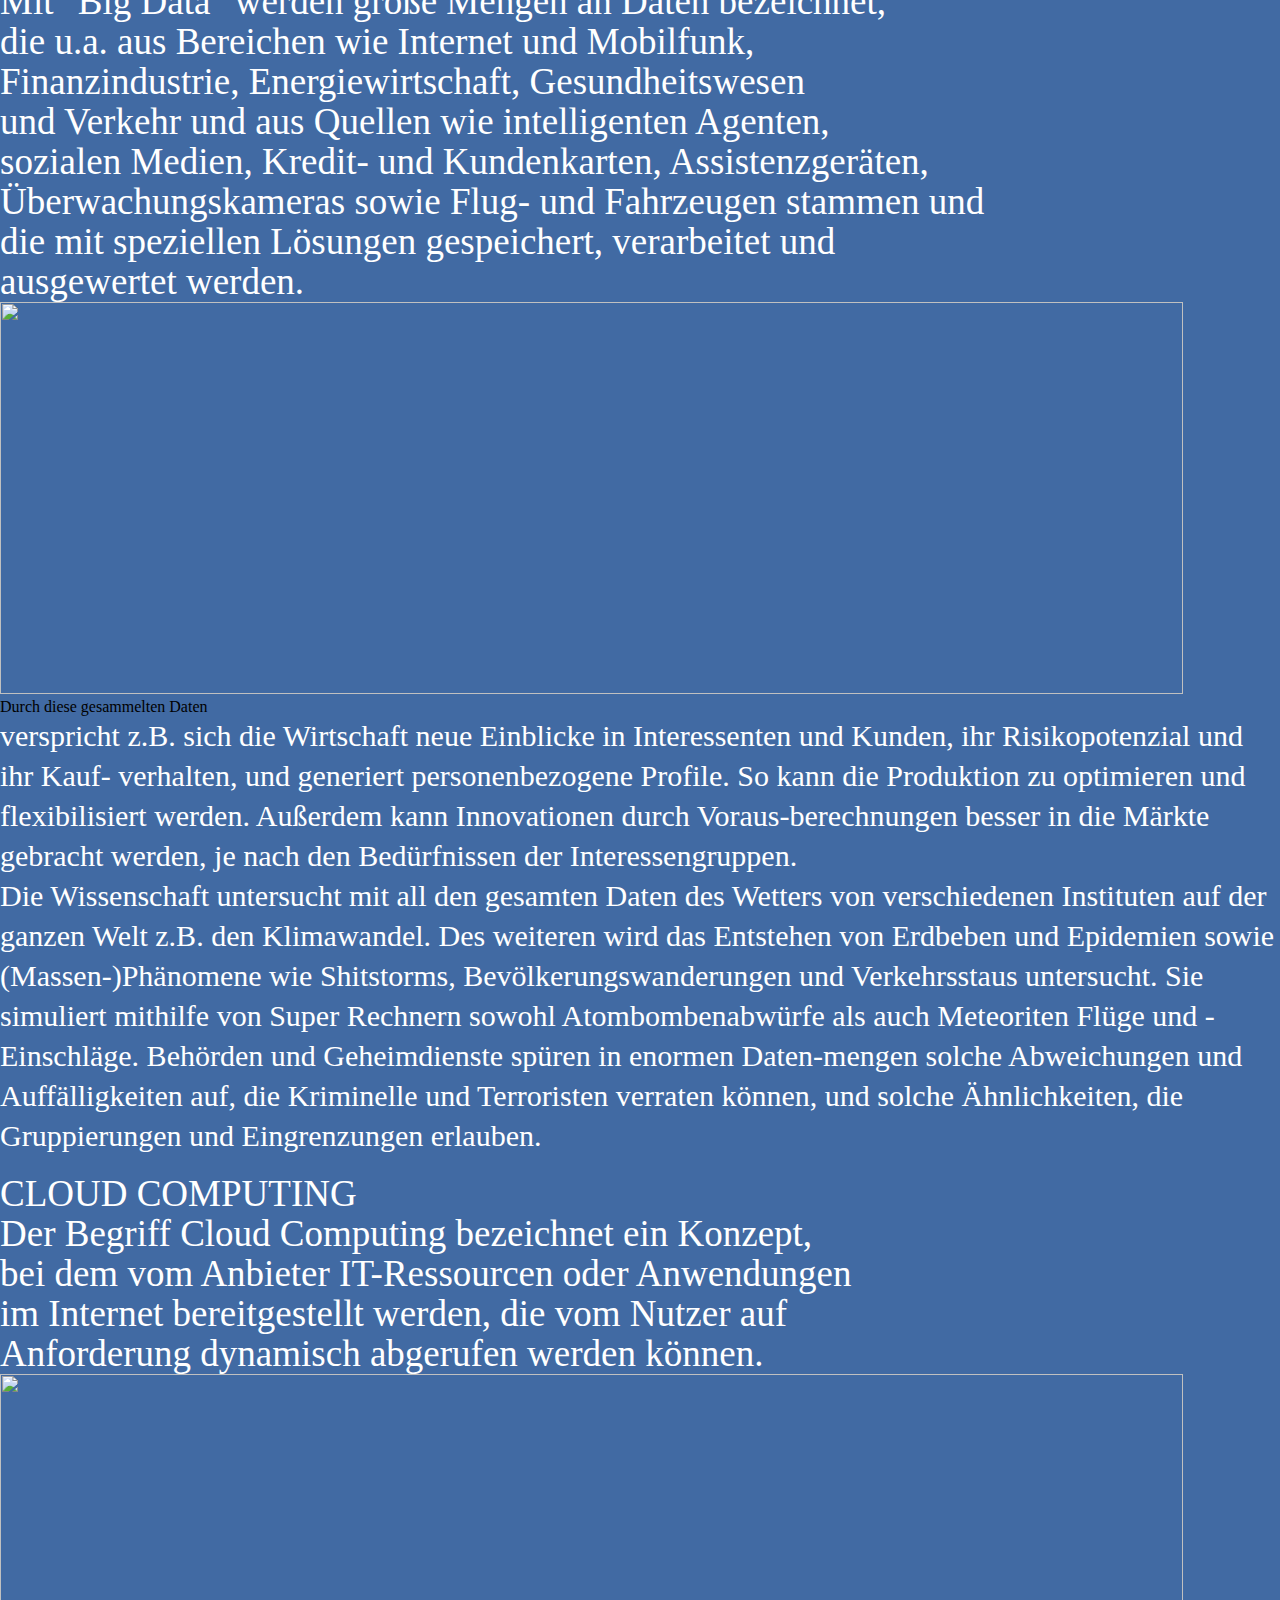
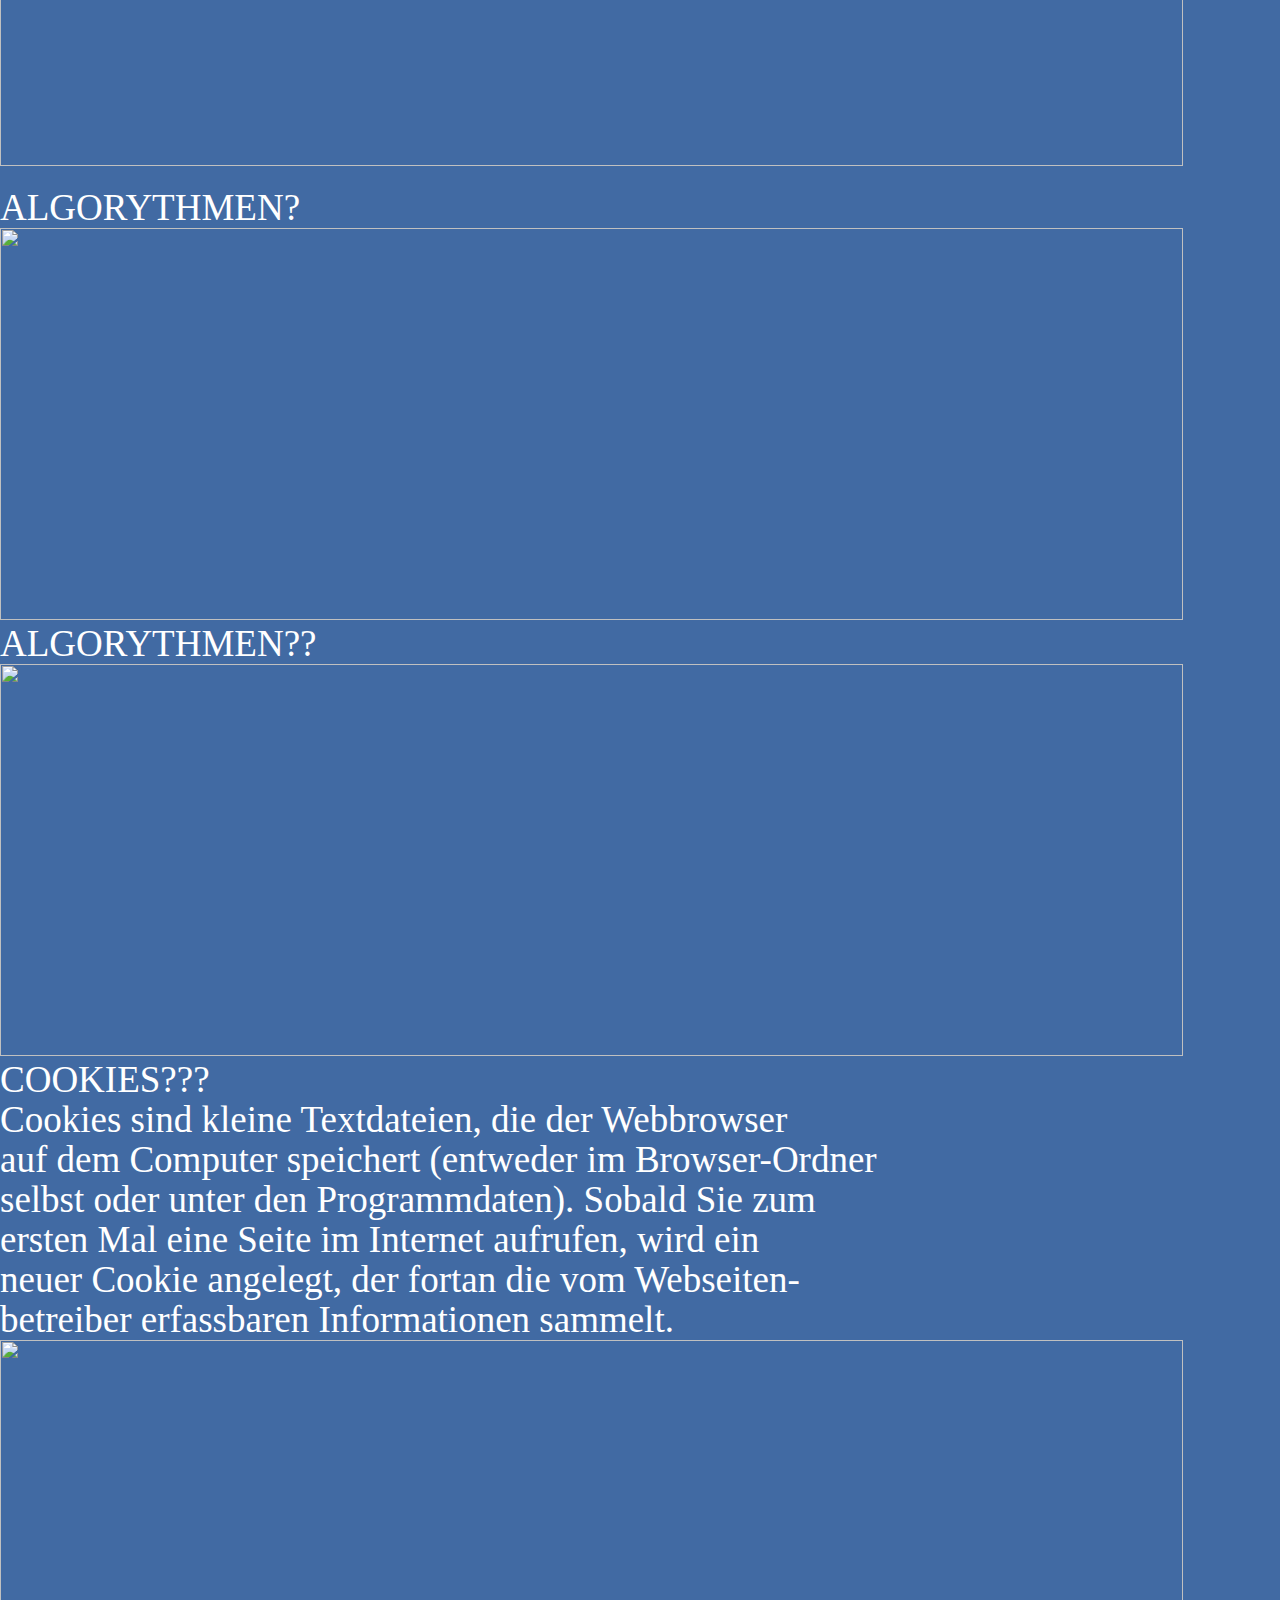
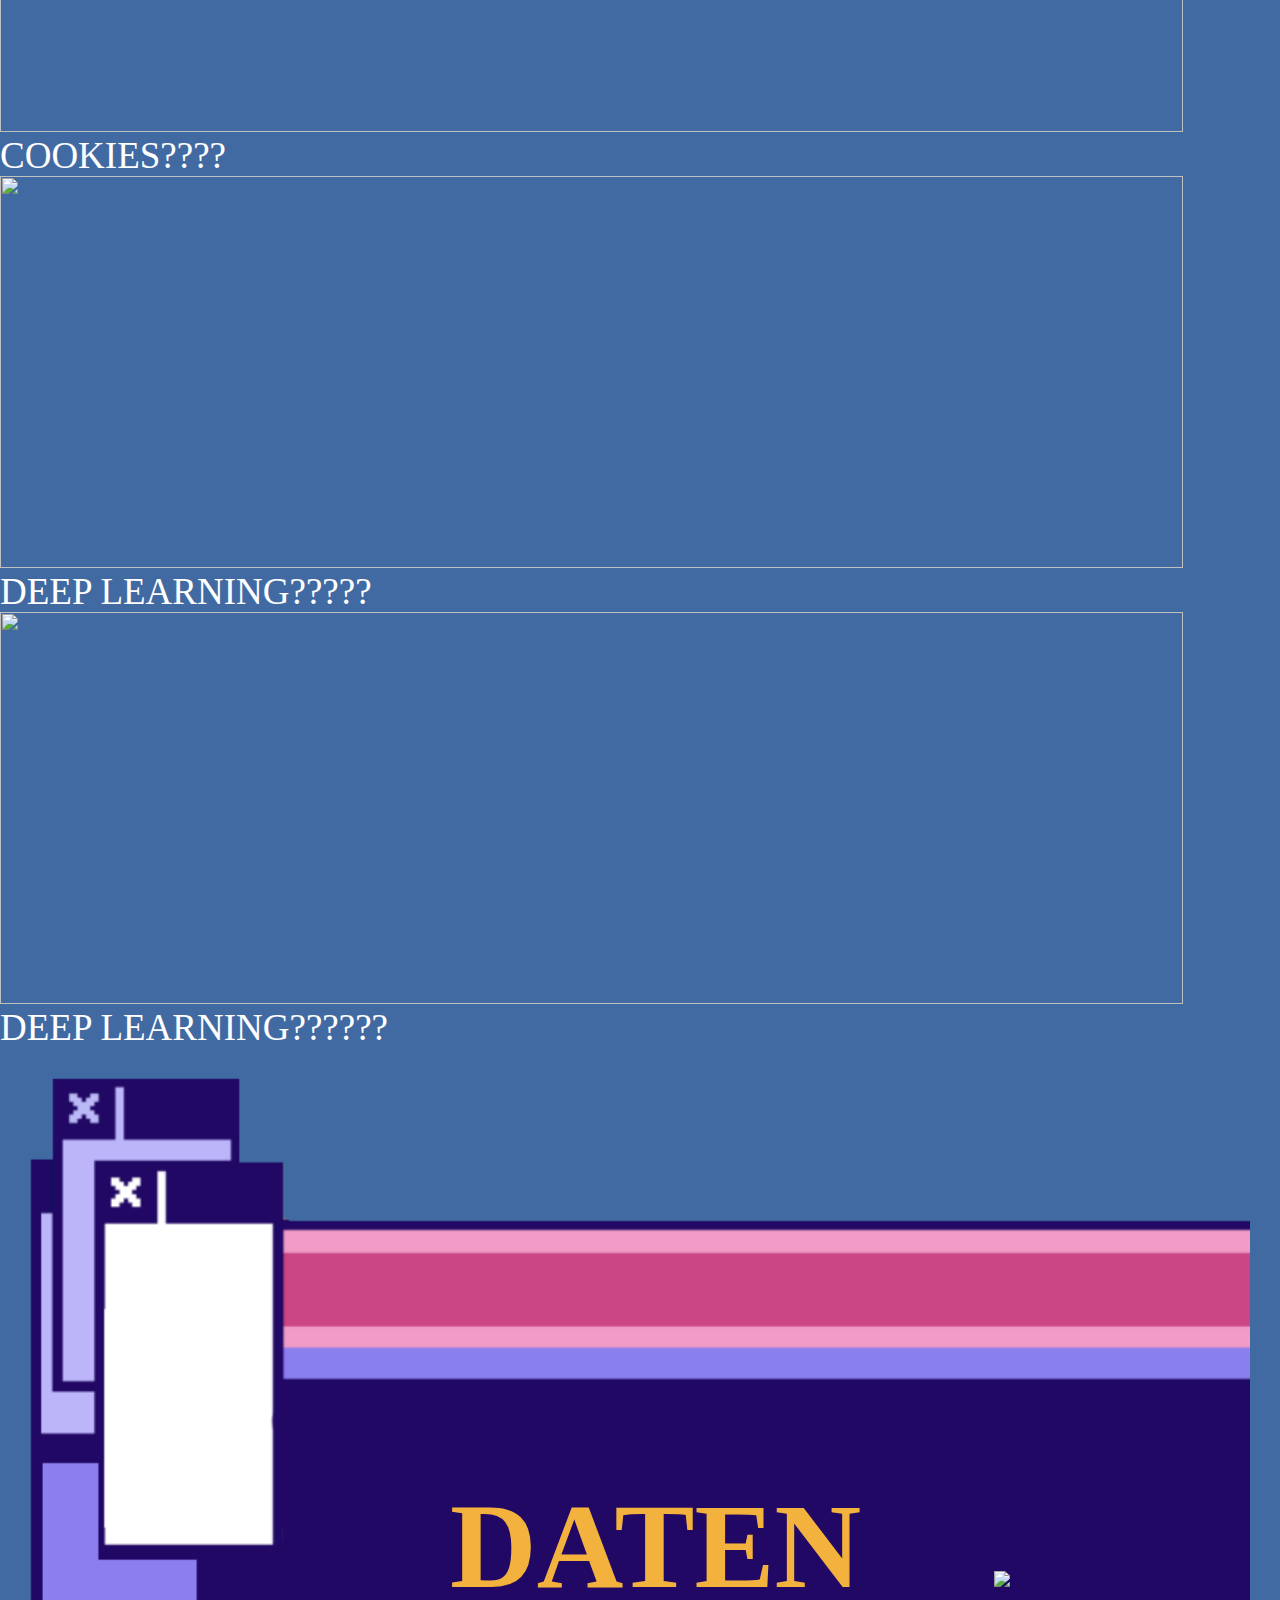
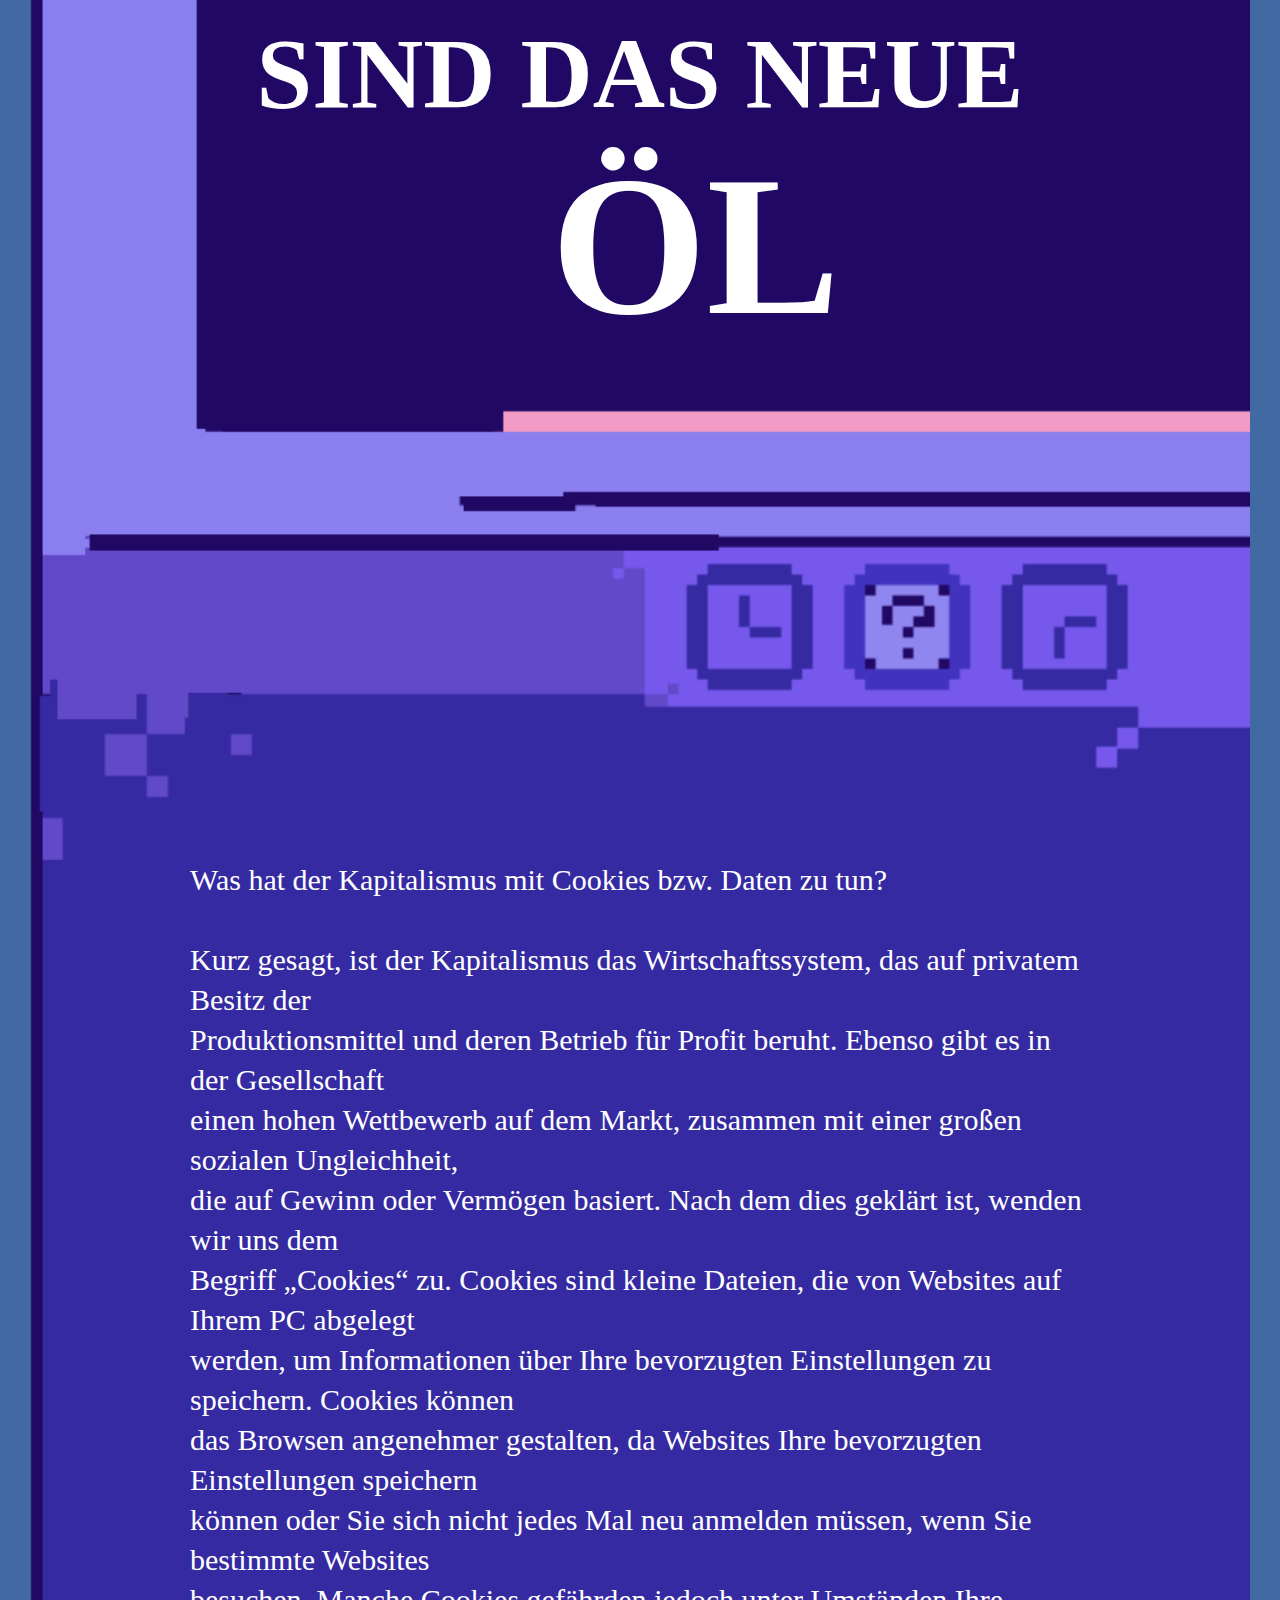
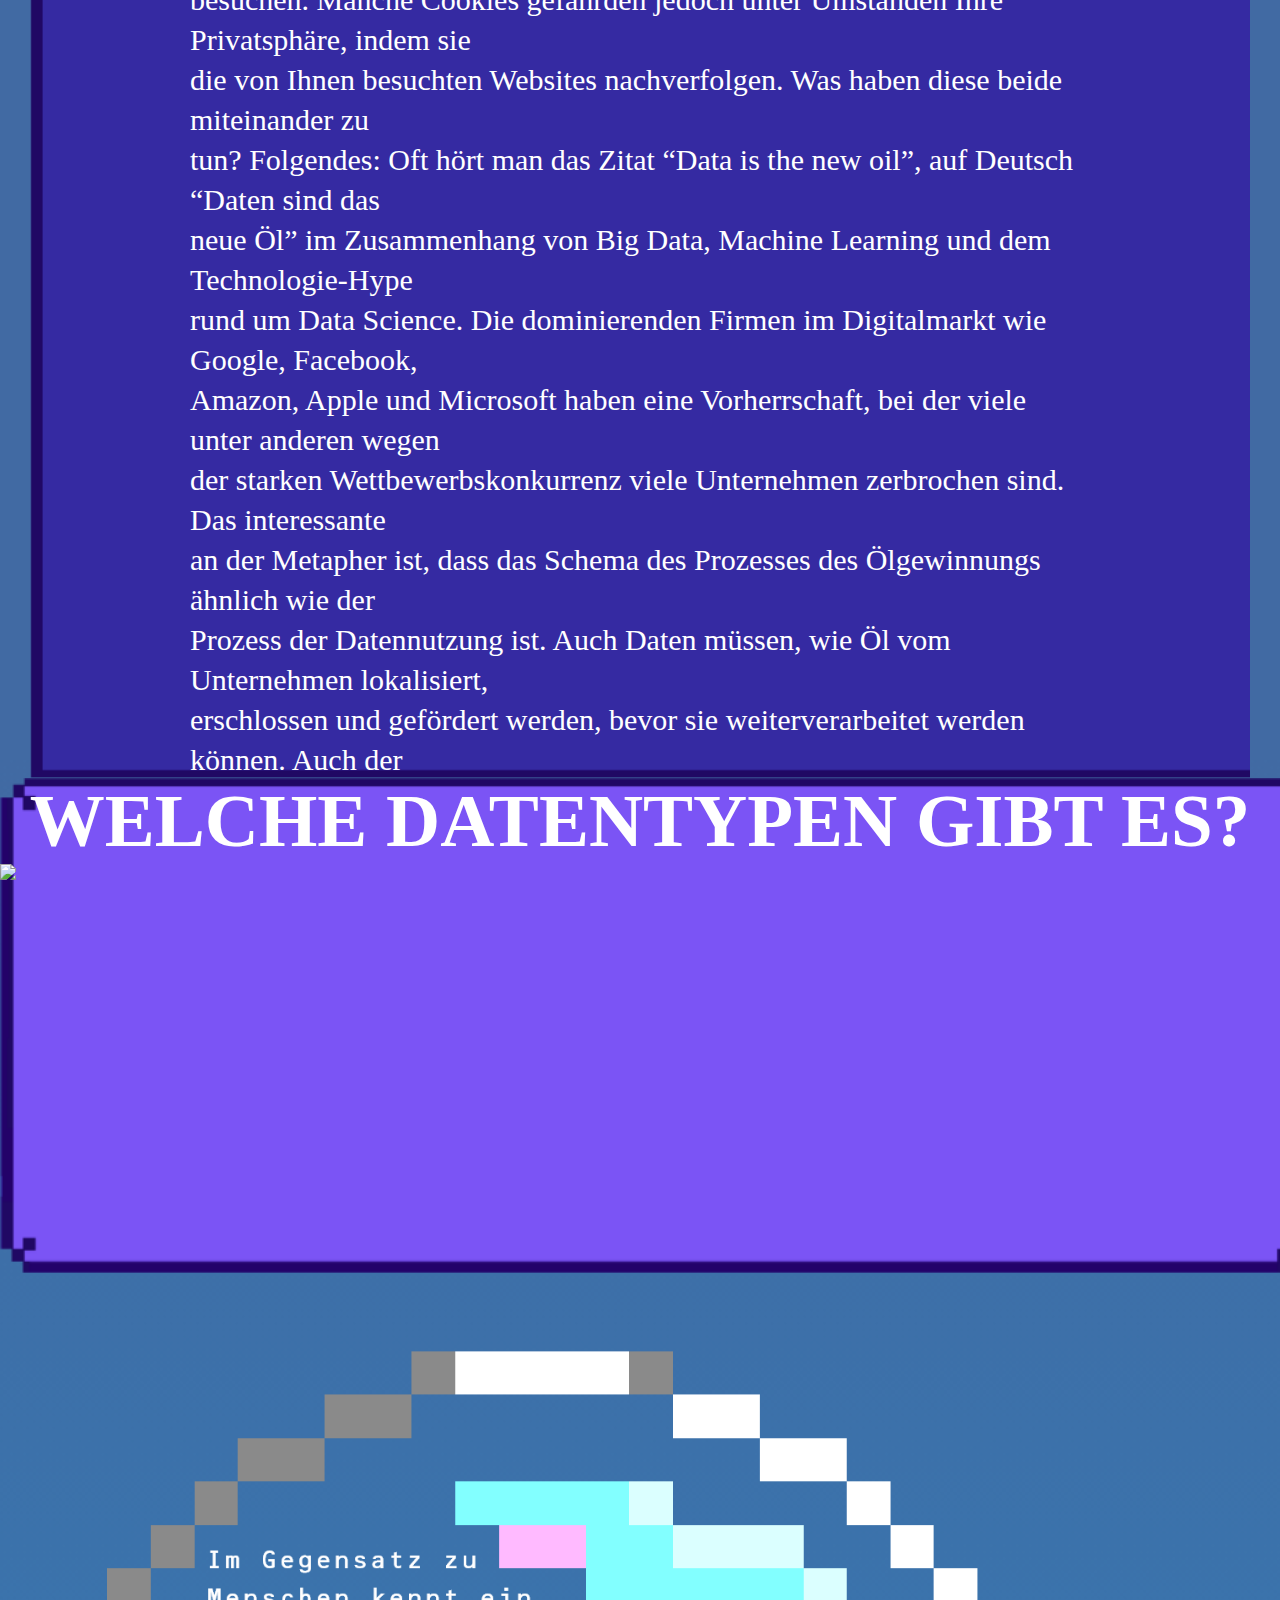
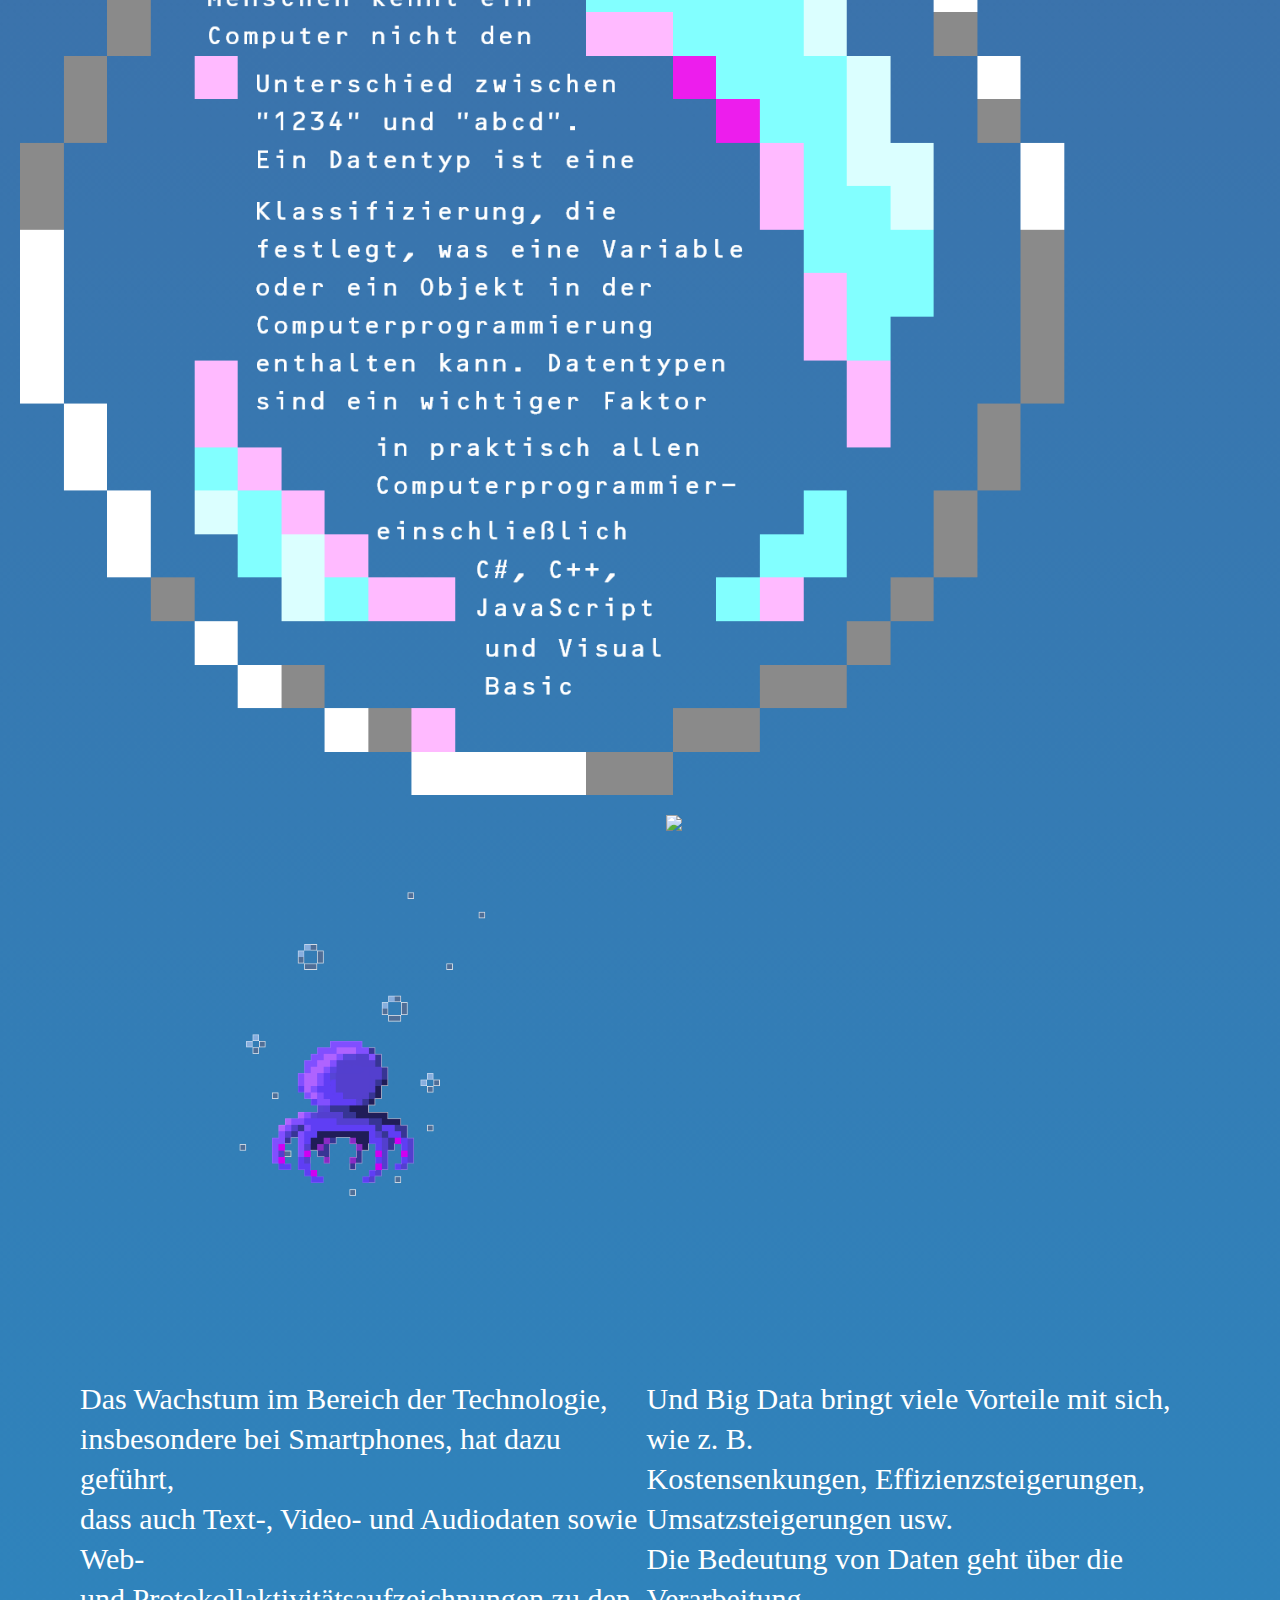
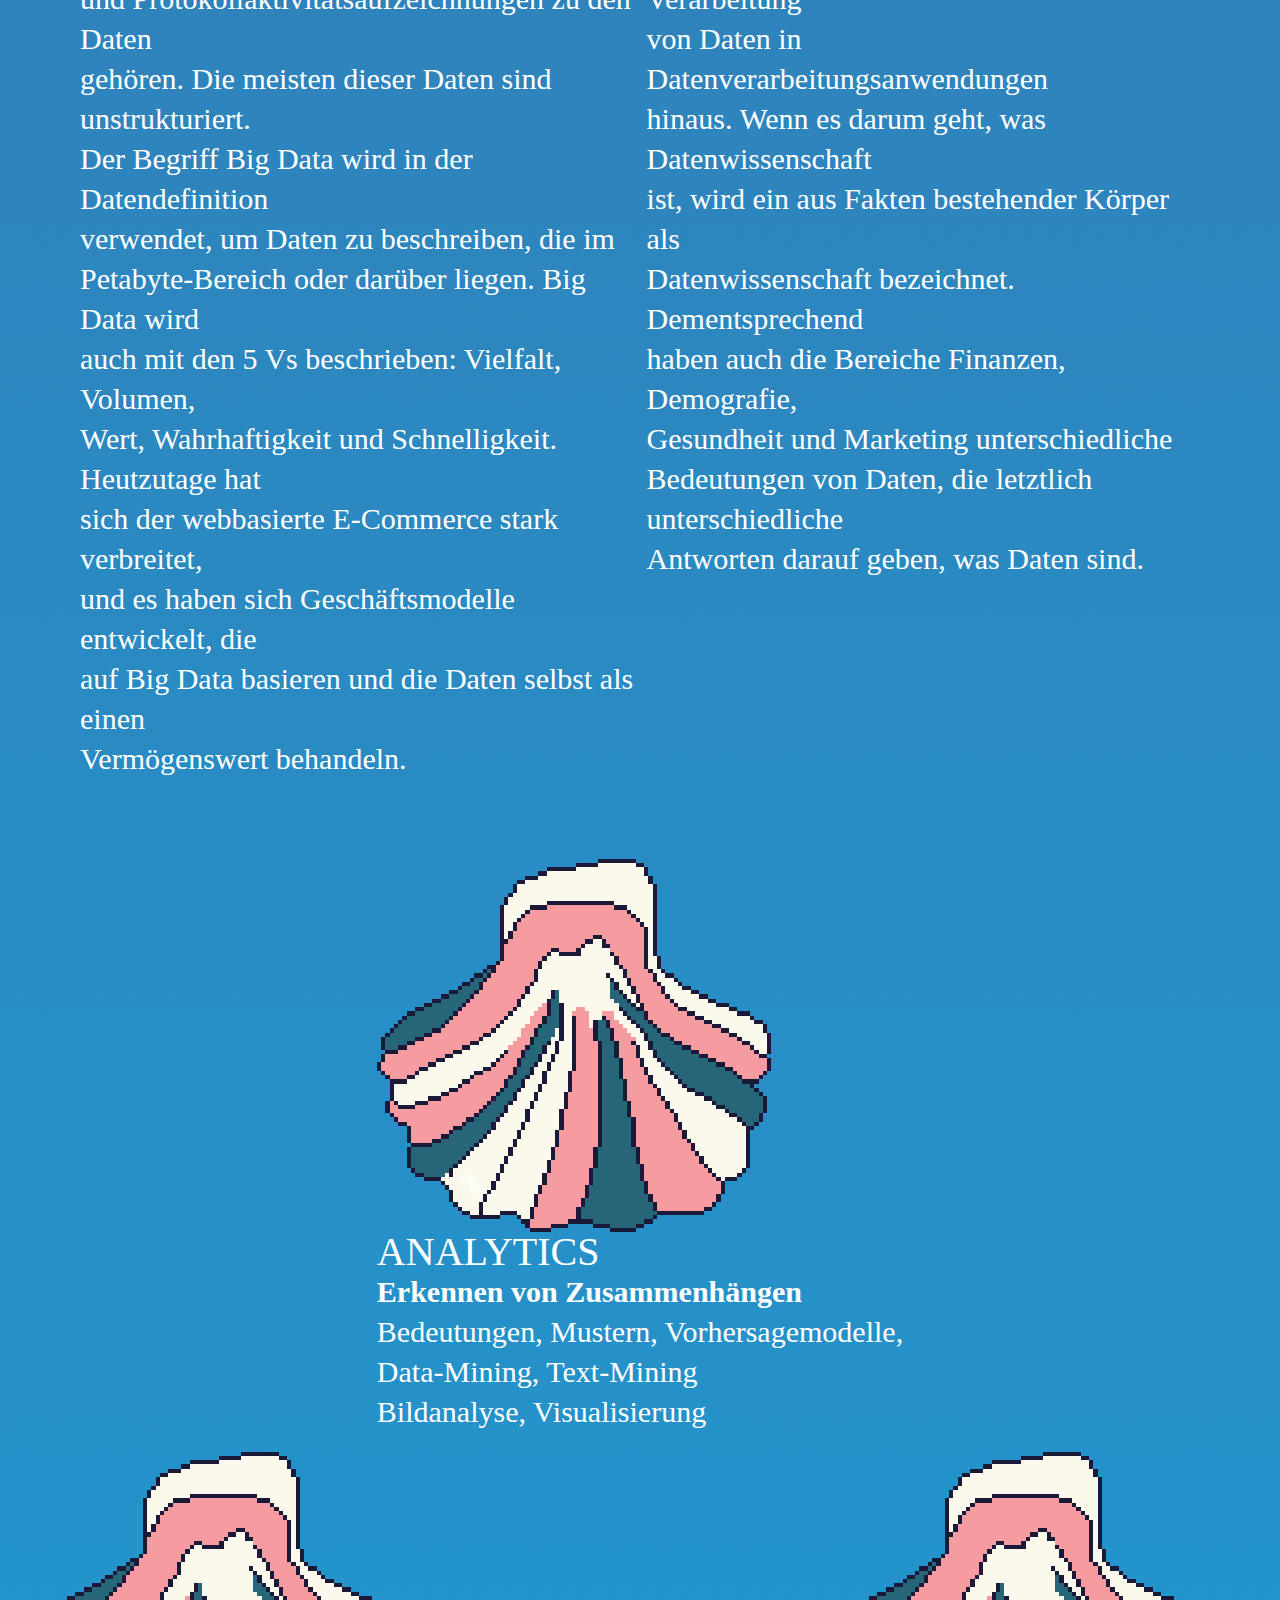
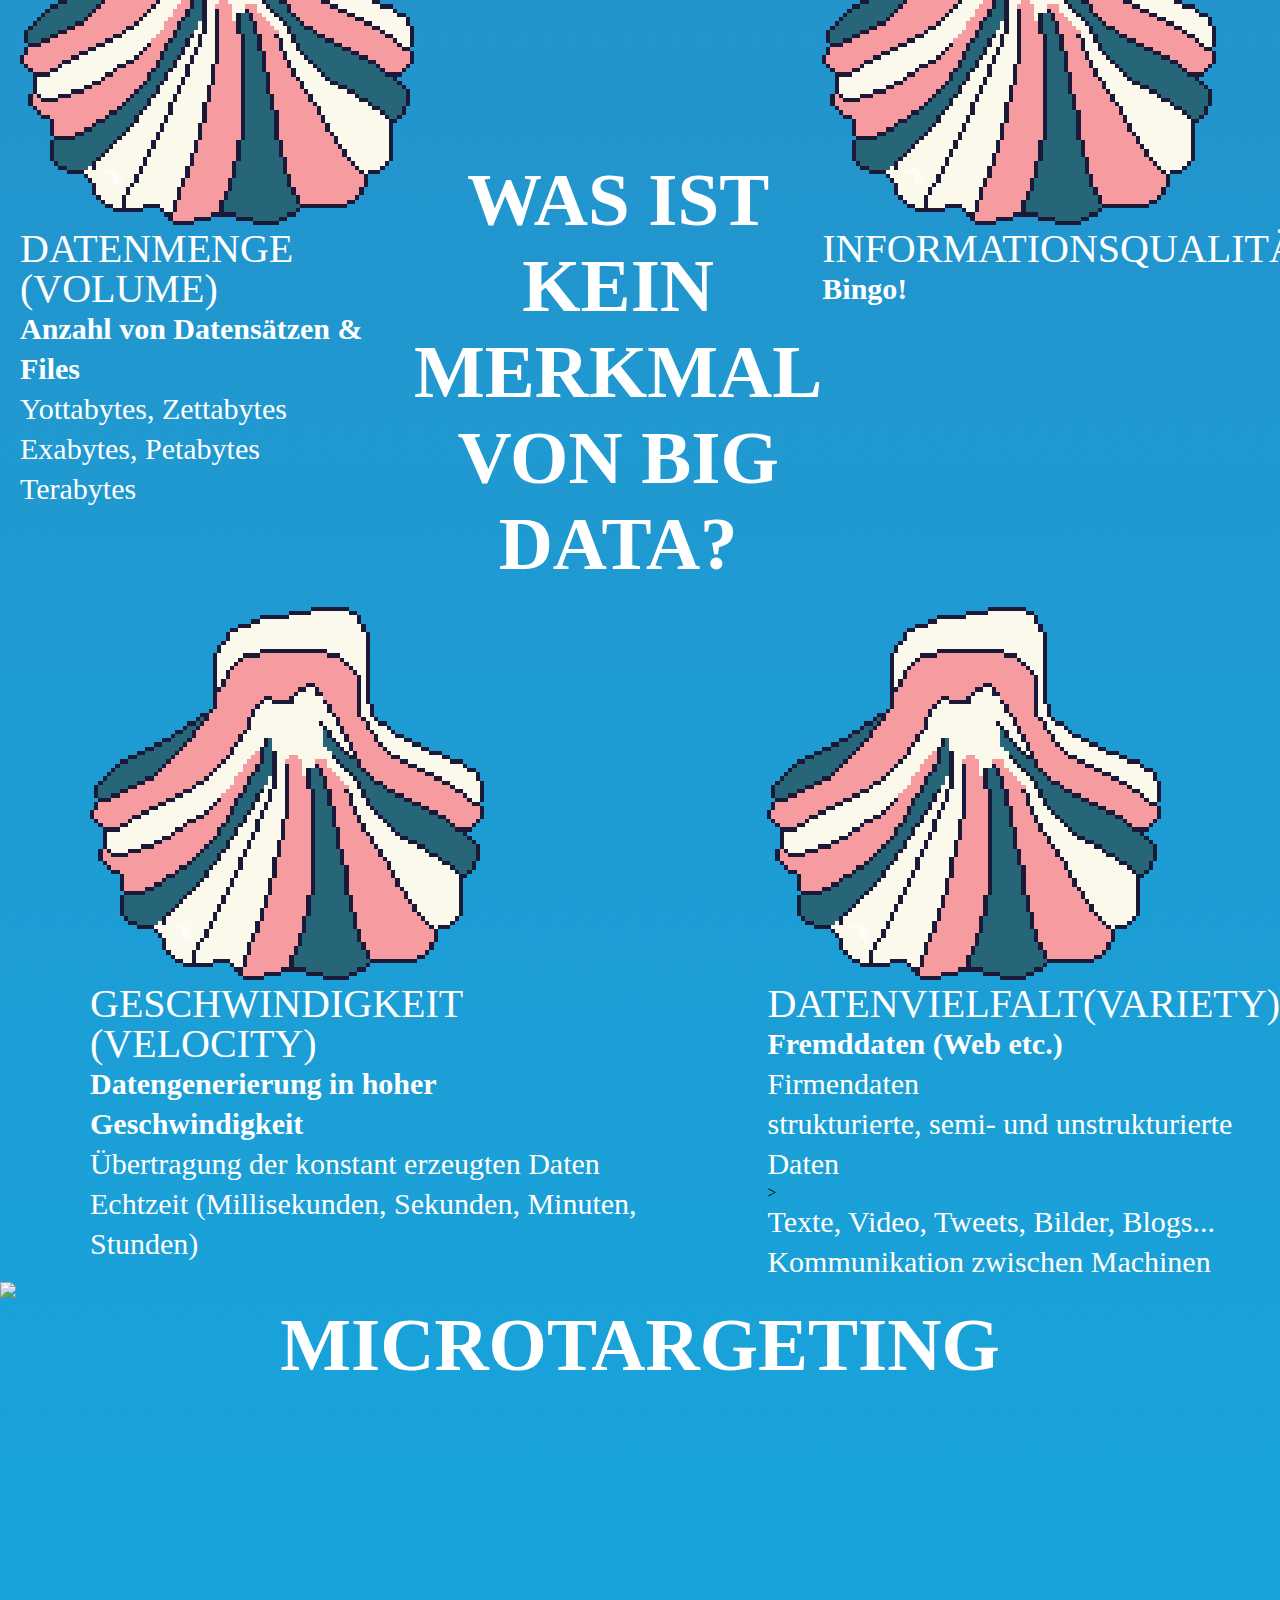
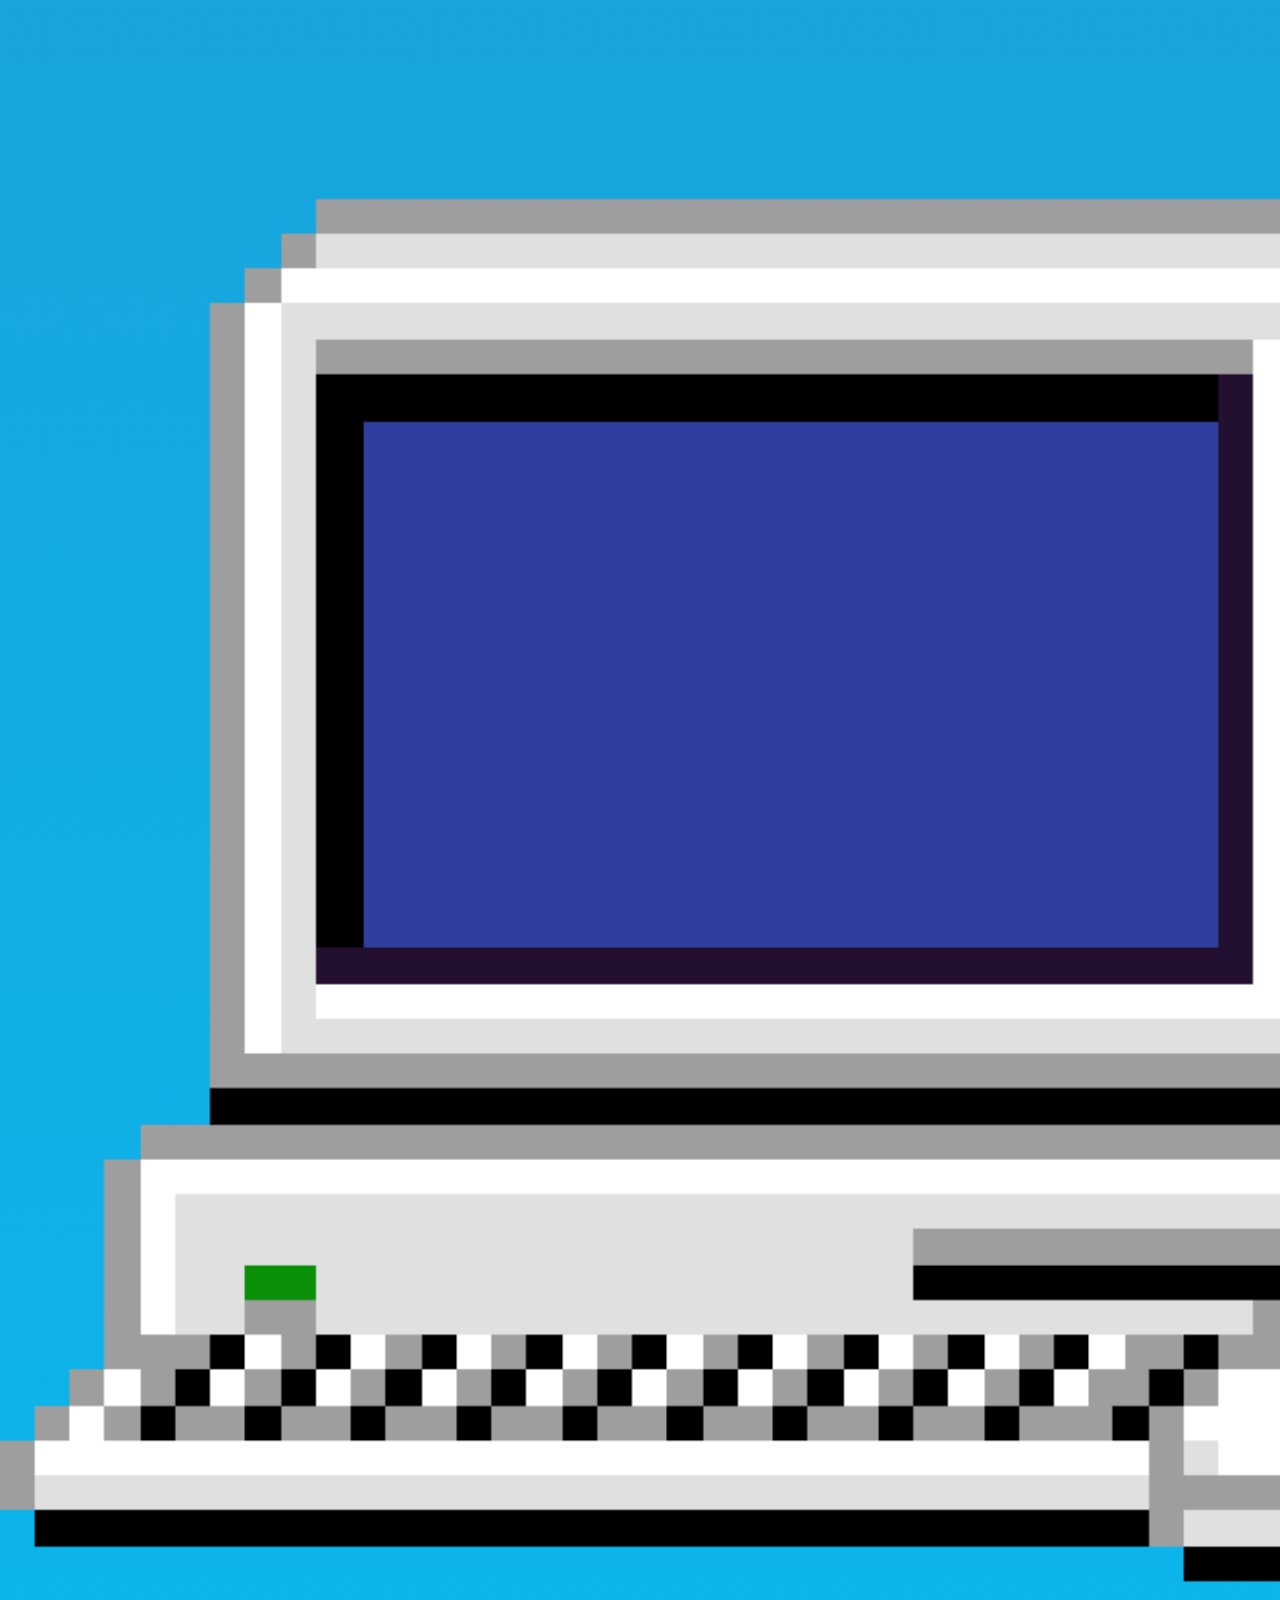
==== commit e2234e5a: "Update index.html" ====
--- a/Big Data/index.html
+++ b/Big Data/index.html
@@ -136,14 +136,53 @@
   </div>
 
   <div class="PopUp">
-    <img src="assets/Bilder/windowsWarnungleer.png"class="window">
-    <p class="Fenster">BIG DATA - WHAT´S THAT?</p>
-    <img src="assets/Bilder/windowsWarnungleer.png"class="window">
+    <p class="Fenster">BIG DATA - WHAT´S THAT?<br>
+      <p1>Mit "Big Data" werden große Mengen an Daten bezeichnet,<br>die u.a.
+        aus Bereichen wie Internet und Mobilfunk,<br>Finanzindustrie, Energiewirtschaft,
+        Gesundheitswesen <br>und Verkehr und aus Quellen wie intelligenten Agenten, <br>sozialen Medien,
+        Kredit- und Kundenkarten, Assistenzgeräten, <br>Überwachungskameras sowie Flug- und Fahrzeugen
+        stammen und <br>die mit speziellen Lösungen gespeichert, verarbeitet und <br>ausgewertet werden.</p1></p>
+    <img src="assets/Bilder/windowsWarnungleer.png"class="window">
+
+  <br>
+
+  <div class= contain><p2>Durch diese gesammelten Daten </p2><p>verspricht z.B. sich die Wirtschaft neue
+      Einblicke in Interessenten und Kunden, ihr Risikopotenzial und ihr Kauf-
+      verhalten, und generiert personenbezogene Profile. So kann die Produktion
+      zu optimieren und flexibilisiert werden. Außerdem kann Innovationen durch
+      Voraus-berechnungen besser in die Märkte gebracht werden, je nach den
+      Bedürfnissen der Interessengruppen.</p>
+
+    <p>Die Wissenschaft untersucht mit all den gesamten Daten des Wetters von
+    verschiedenen Instituten auf der ganzen Welt z.B. den Klimawandel. Des weiteren
+    wird das Entstehen von Erdbeben und Epidemien sowie (Massen-)Phänomene wie
+    Shitstorms, Bevölkerungswanderungen und Verkehrsstaus untersucht. Sie simuliert
+    mithilfe von Super Rechnern sowohl Atombombenabwürfe als auch Meteoriten Flüge und
+    -Einschläge. Behörden und Geheimdienste spüren in enormen Daten-mengen solche
+    Abweichungen und Auffälligkeiten auf, die Kriminelle und Terroristen verraten können,
+    und solche Ähnlichkeiten, die Gruppierungen und Eingrenzungen erlauben.
+    </p>
+  </div>
+  <br>
+  <p class="Fenster"> CLOUD COMPUTING <br>
+    <p1>Der Begriff Cloud Computing bezeichnet ein Konzept,<br>
+       bei dem vom Anbieter IT-Ressourcen oder Anwendungen <br> im
+       Internet bereitgestellt werden, die vom Nutzer auf <br>
+       Anforderung dynamisch abgerufen werden können.
+</p>
+    <img src="assets/Bilder/windowsWarnungleer.png"class="window">
+    <p></p>
+    <br>
     <p class="Fenster">ALGORYTHMEN?</p>
     <img src="assets/Bilder/windowsWarnungleer.png"class="window">
     <p class="Fenster">ALGORYTHMEN??</p>
     <img src="assets/Bilder/windowsWarnungleer.png"class="window">
-    <p class="Fenster">COOKIES???</p>
+    <p class="Fenster">COOKIES??? <br><p1>
+    Cookies sind kleine Textdateien, die der Webbrowser <br>auf dem
+    Computer speichert (entweder im Browser-Ordner <br>selbst oder unter
+    den Programmdaten). Sobald Sie zum <br>ersten Mal eine Seite im Internet
+    aufrufen, wird ein <br>neuer Cookie angelegt, der fortan die vom Webseiten-<br>
+    betreiber erfassbaren Informationen sammelt.  </p>
     <img src="assets/Bilder/windowsWarnungleer.png"class="window">
     <p class="Fenster">COOKIES????</p>
     <img src="assets/Bilder/windowsWarnungleer.png"class="window">
@@ -490,10 +529,14 @@
 
 
   <div class="Datenkrake">
+<<<<<<< HEAD
+
+    <p class="Introkrake">OH NEIN...DIE DATENKRAKE</p>
+=======
     
-    <p class="Introkrake">OH NEIN...DIE DATENKRAKE</p>
+    <p class= "eskalation">OH NEIN...DIE DATENKRAKE</p>
+>>>>>>> fe00adde1f5f205ad31cbbc352ad44377854bf2f
     <p class="eskalation">VERTEIDIGE DEINE DATEN UND HOL DIR DIE MACHT ZURÜCK!</p>
-
       <img src="assets/Gifs/Items/ItemBriefGruen.gif">
       <img src="assets/Gifs/Items/ItemBriefBraun.gif">
       <img src="assets/Gifs/Items/ItemBriefBlue.gif">
--- a/Big Data/style.css
+++ b/Big Data/style.css
@@ -500,7 +500,3 @@
   font-style: normal;
   font-weight: 400;
 }
-
-.Fisch{
-  position: relative;
-}
